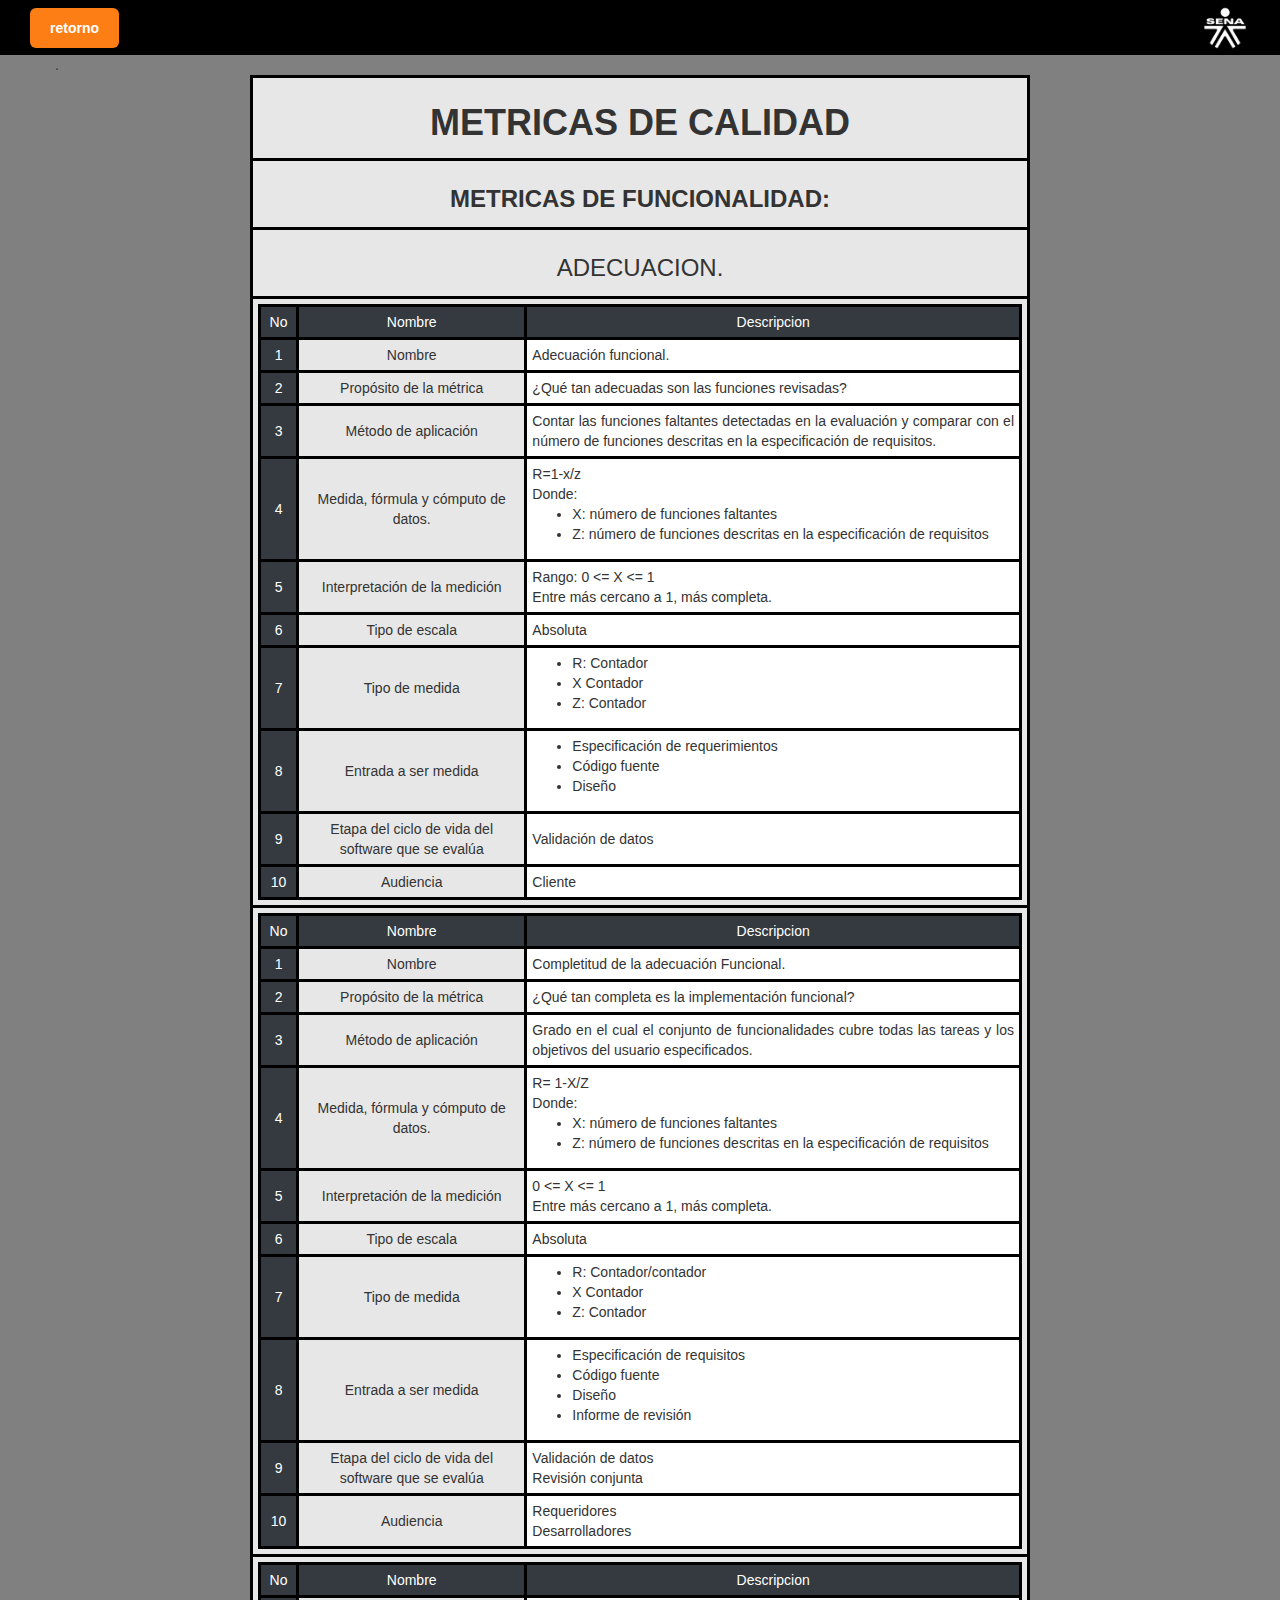
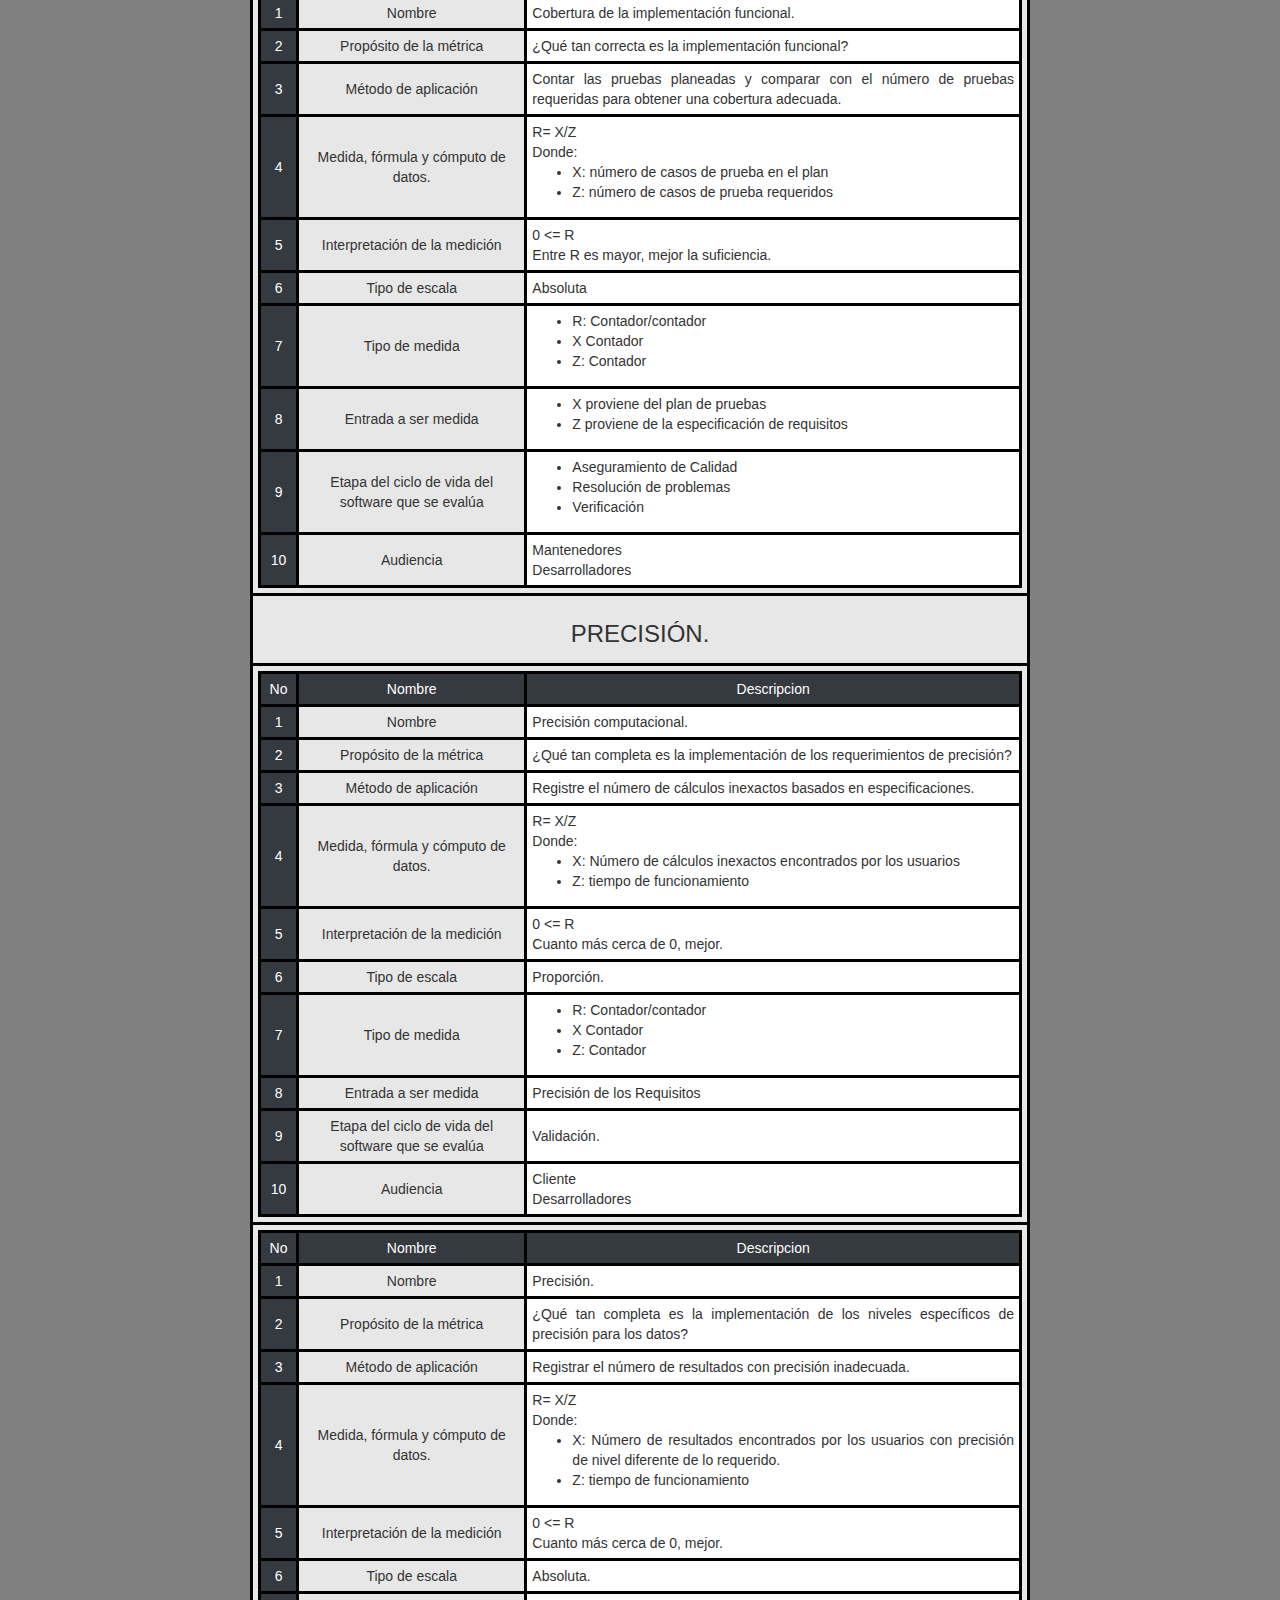
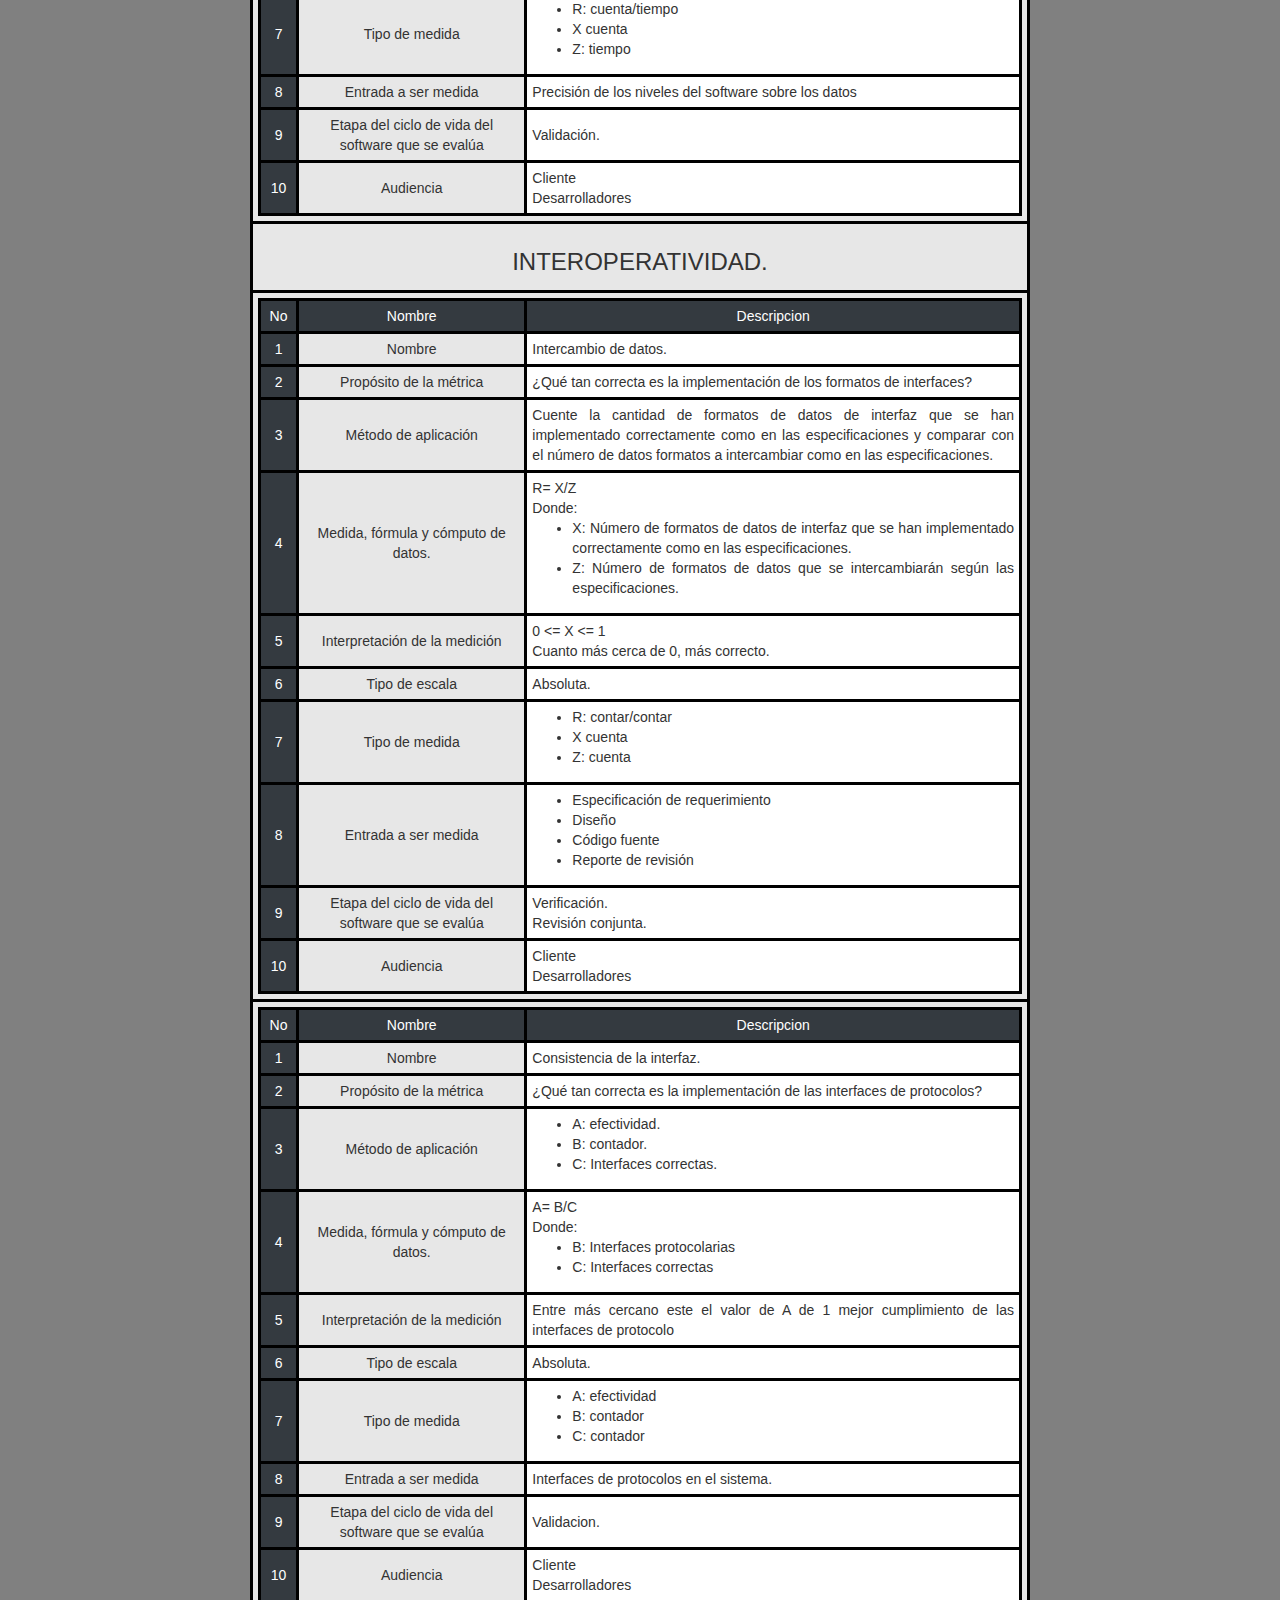
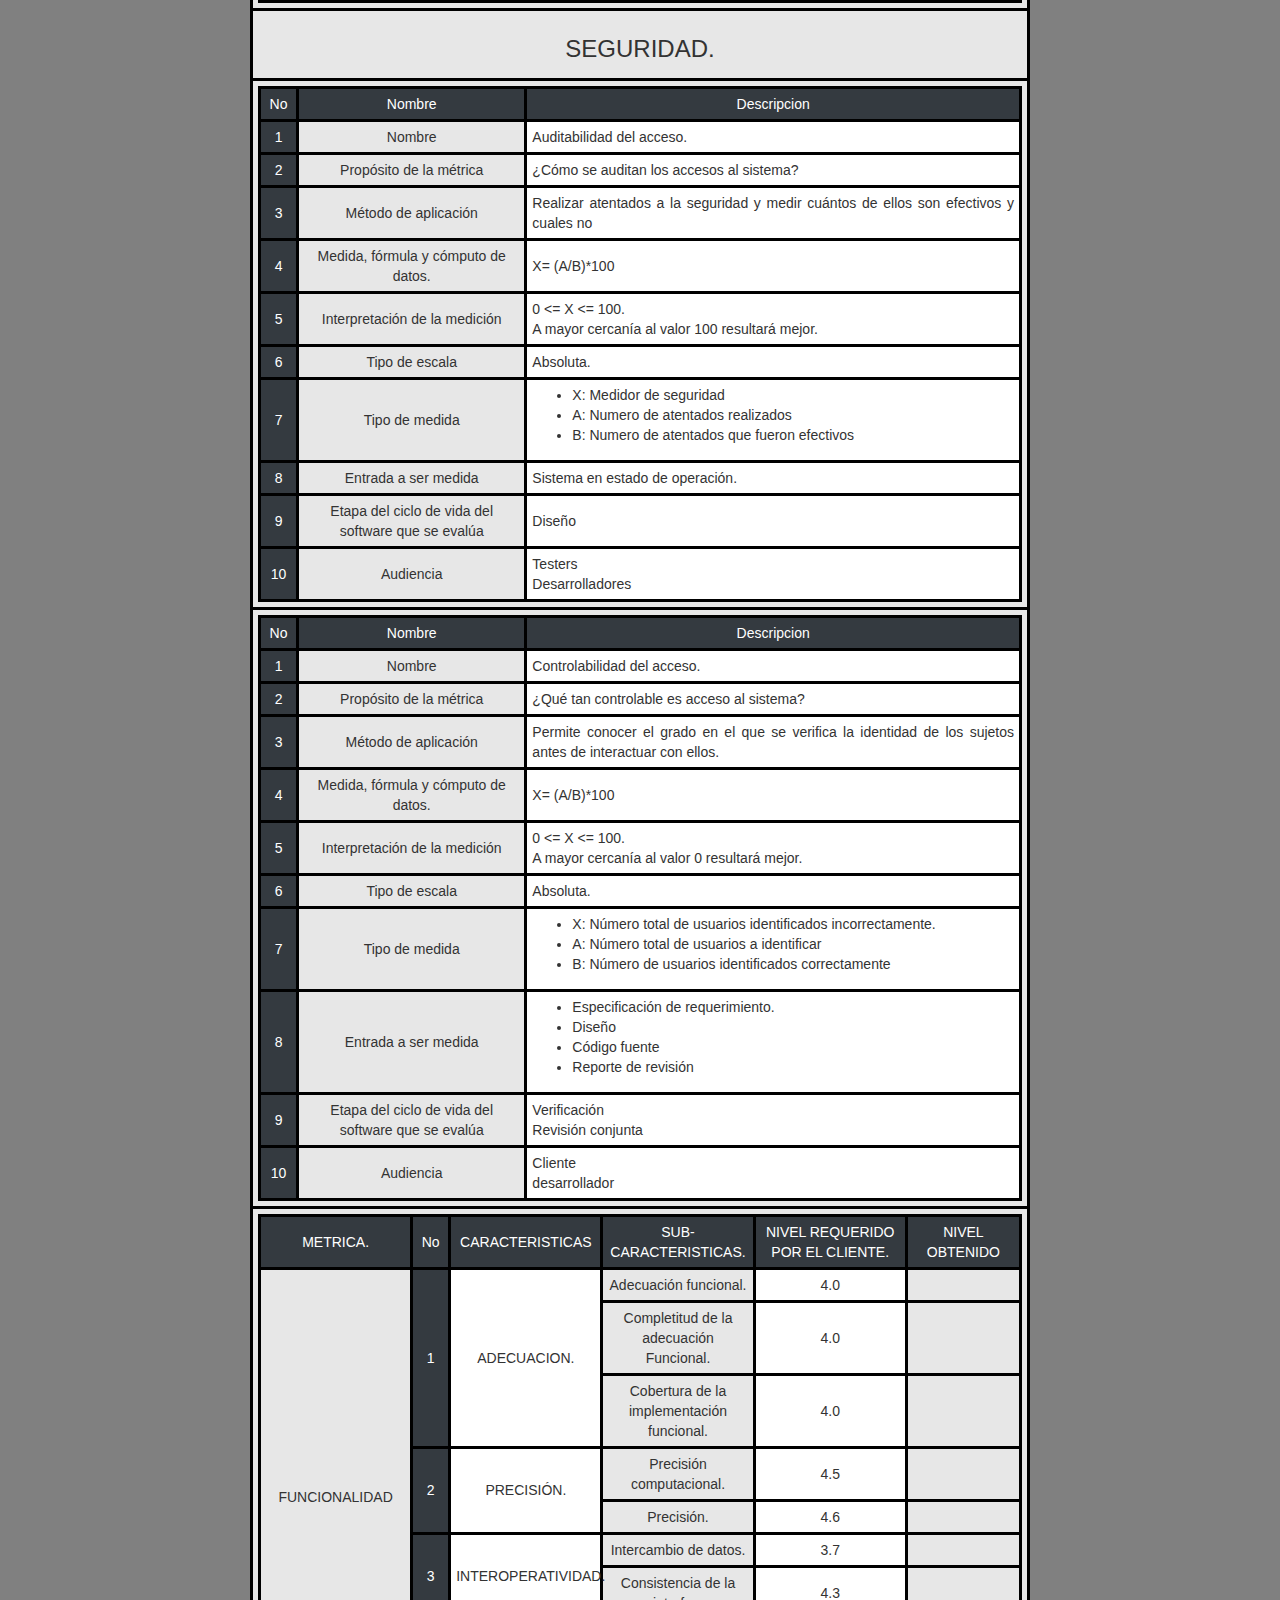
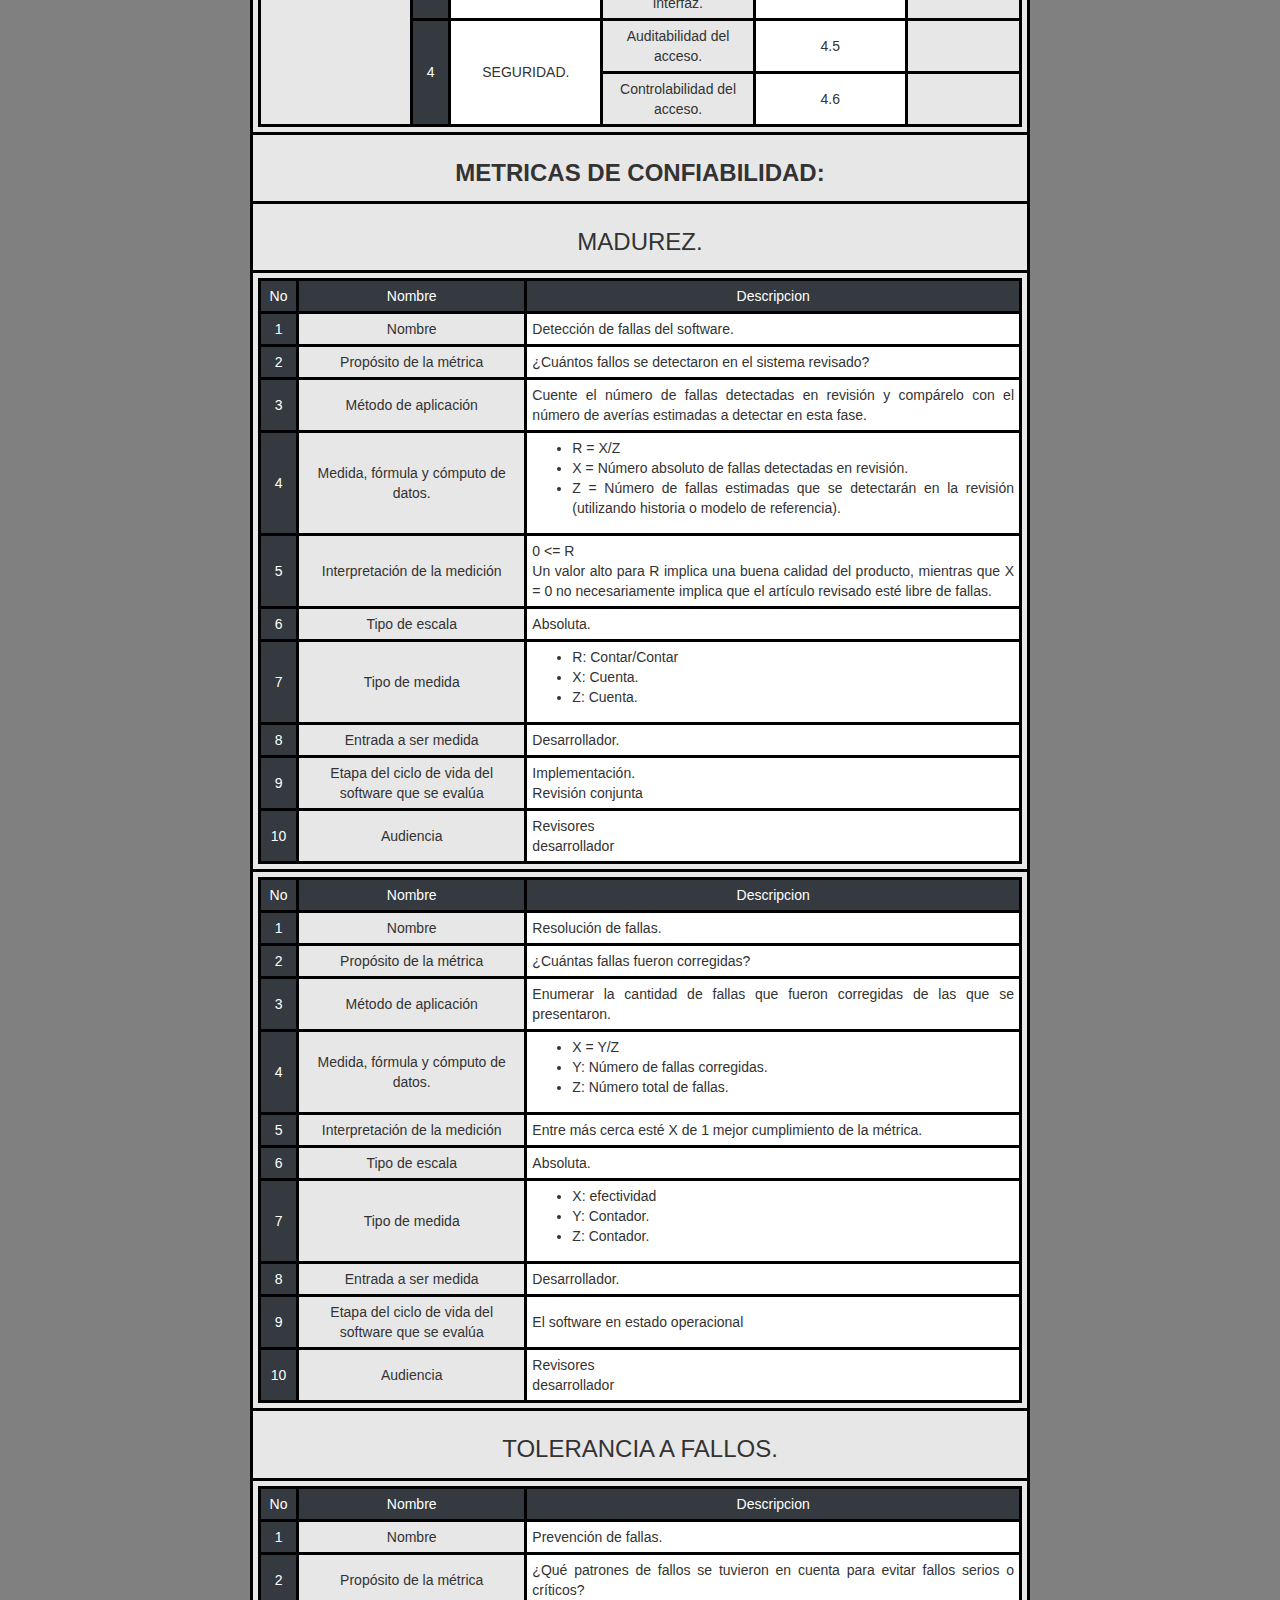
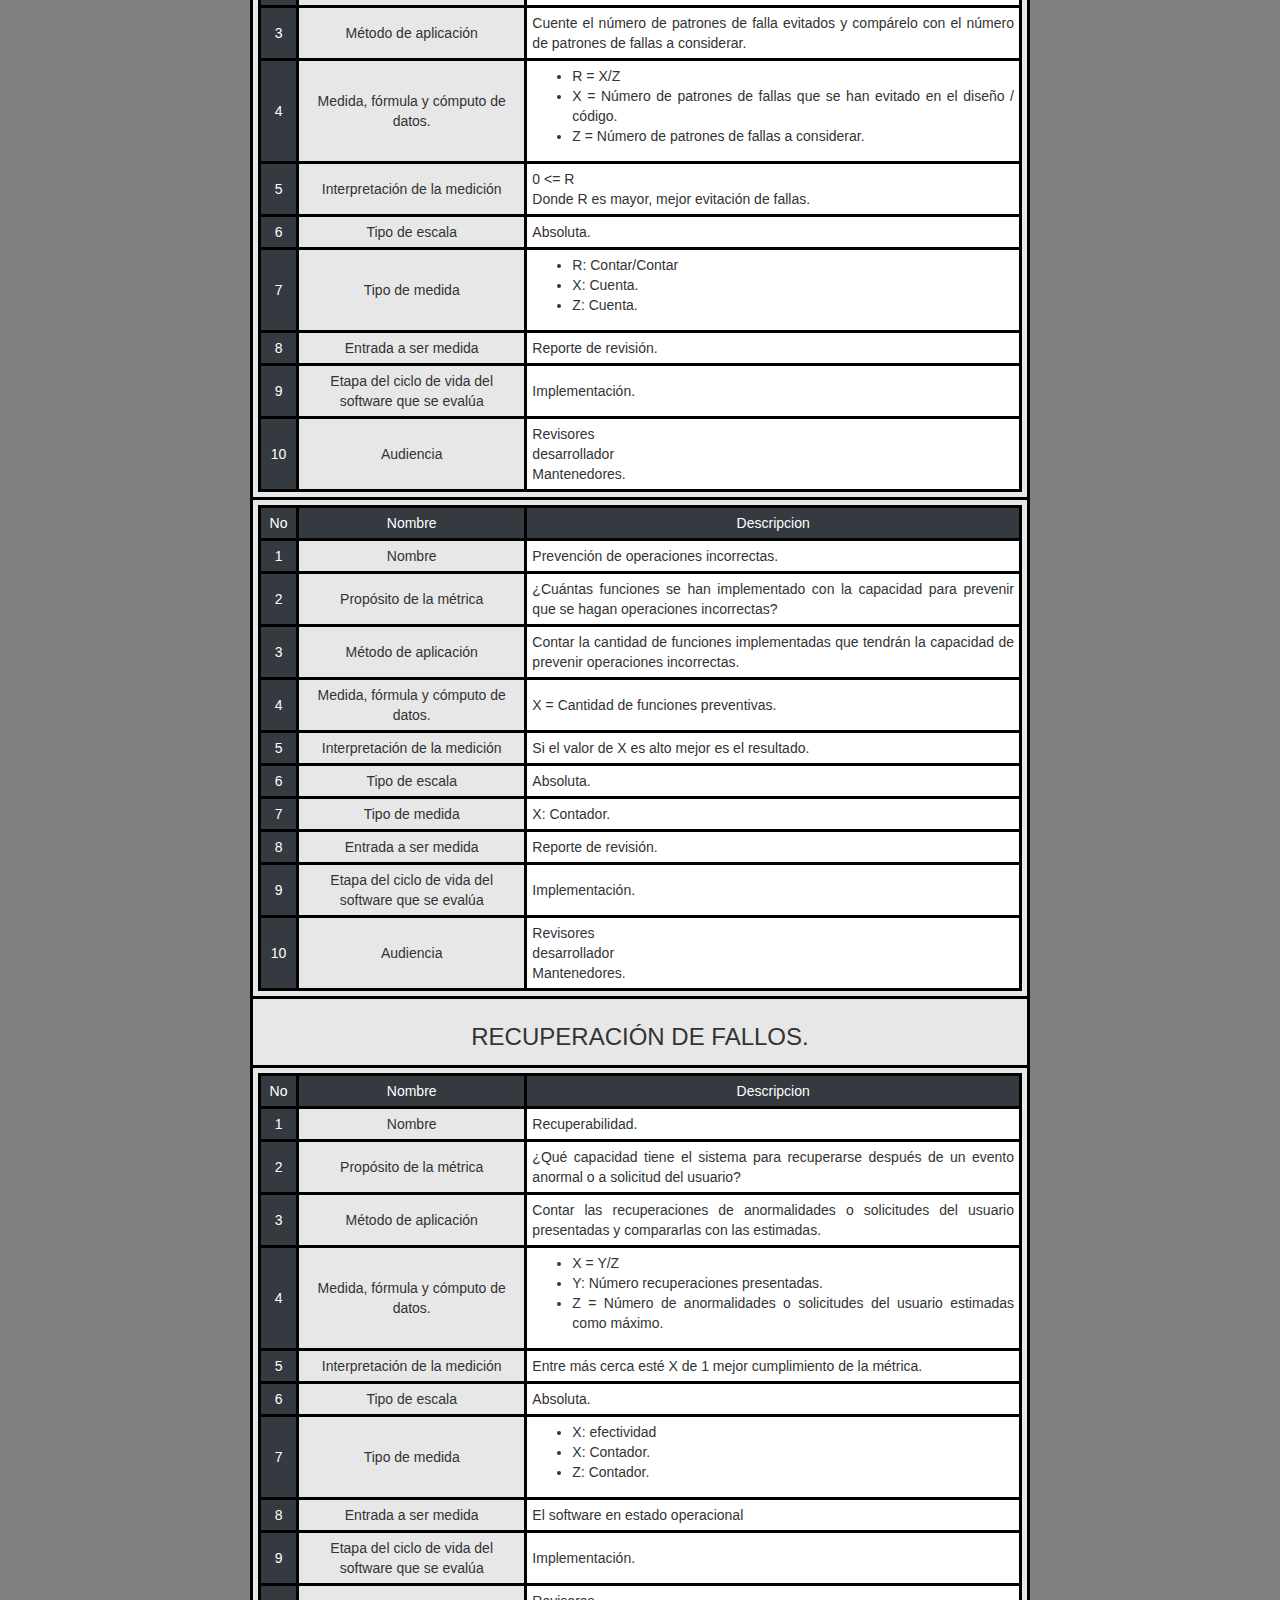
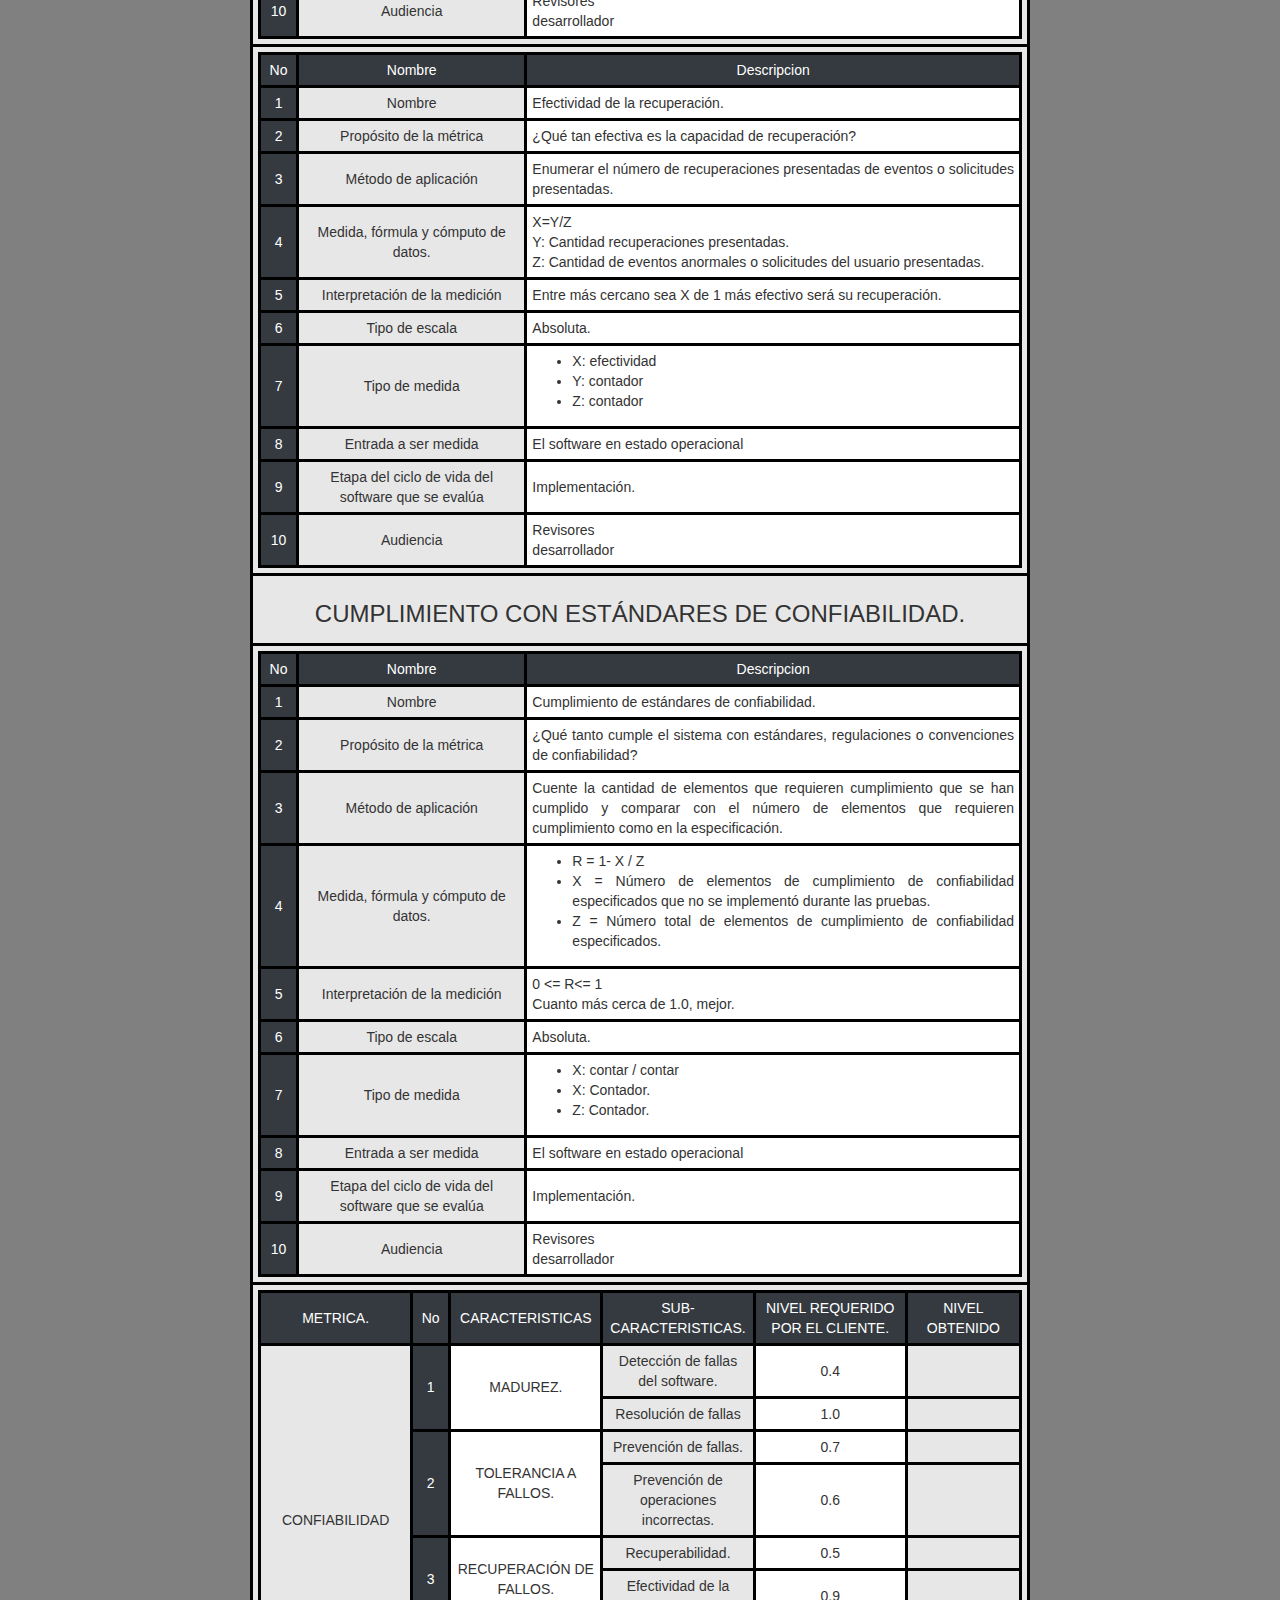
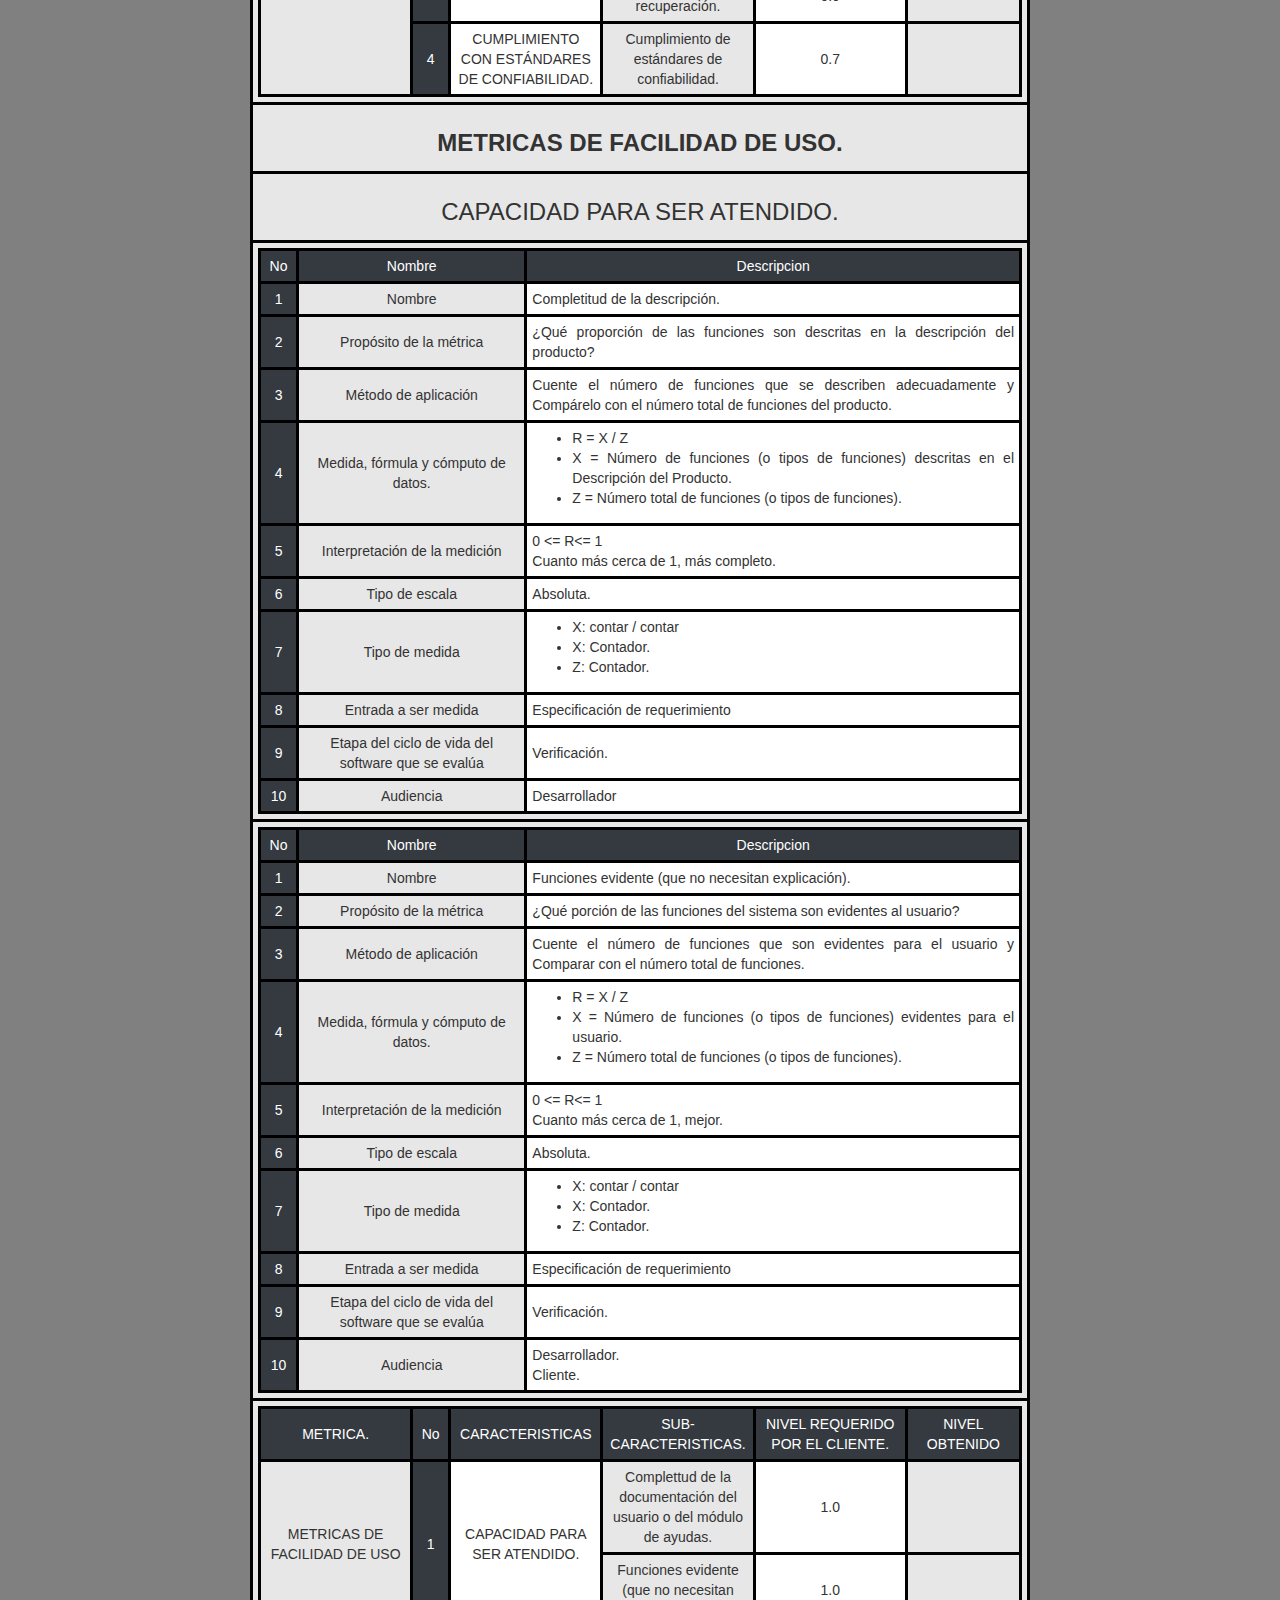
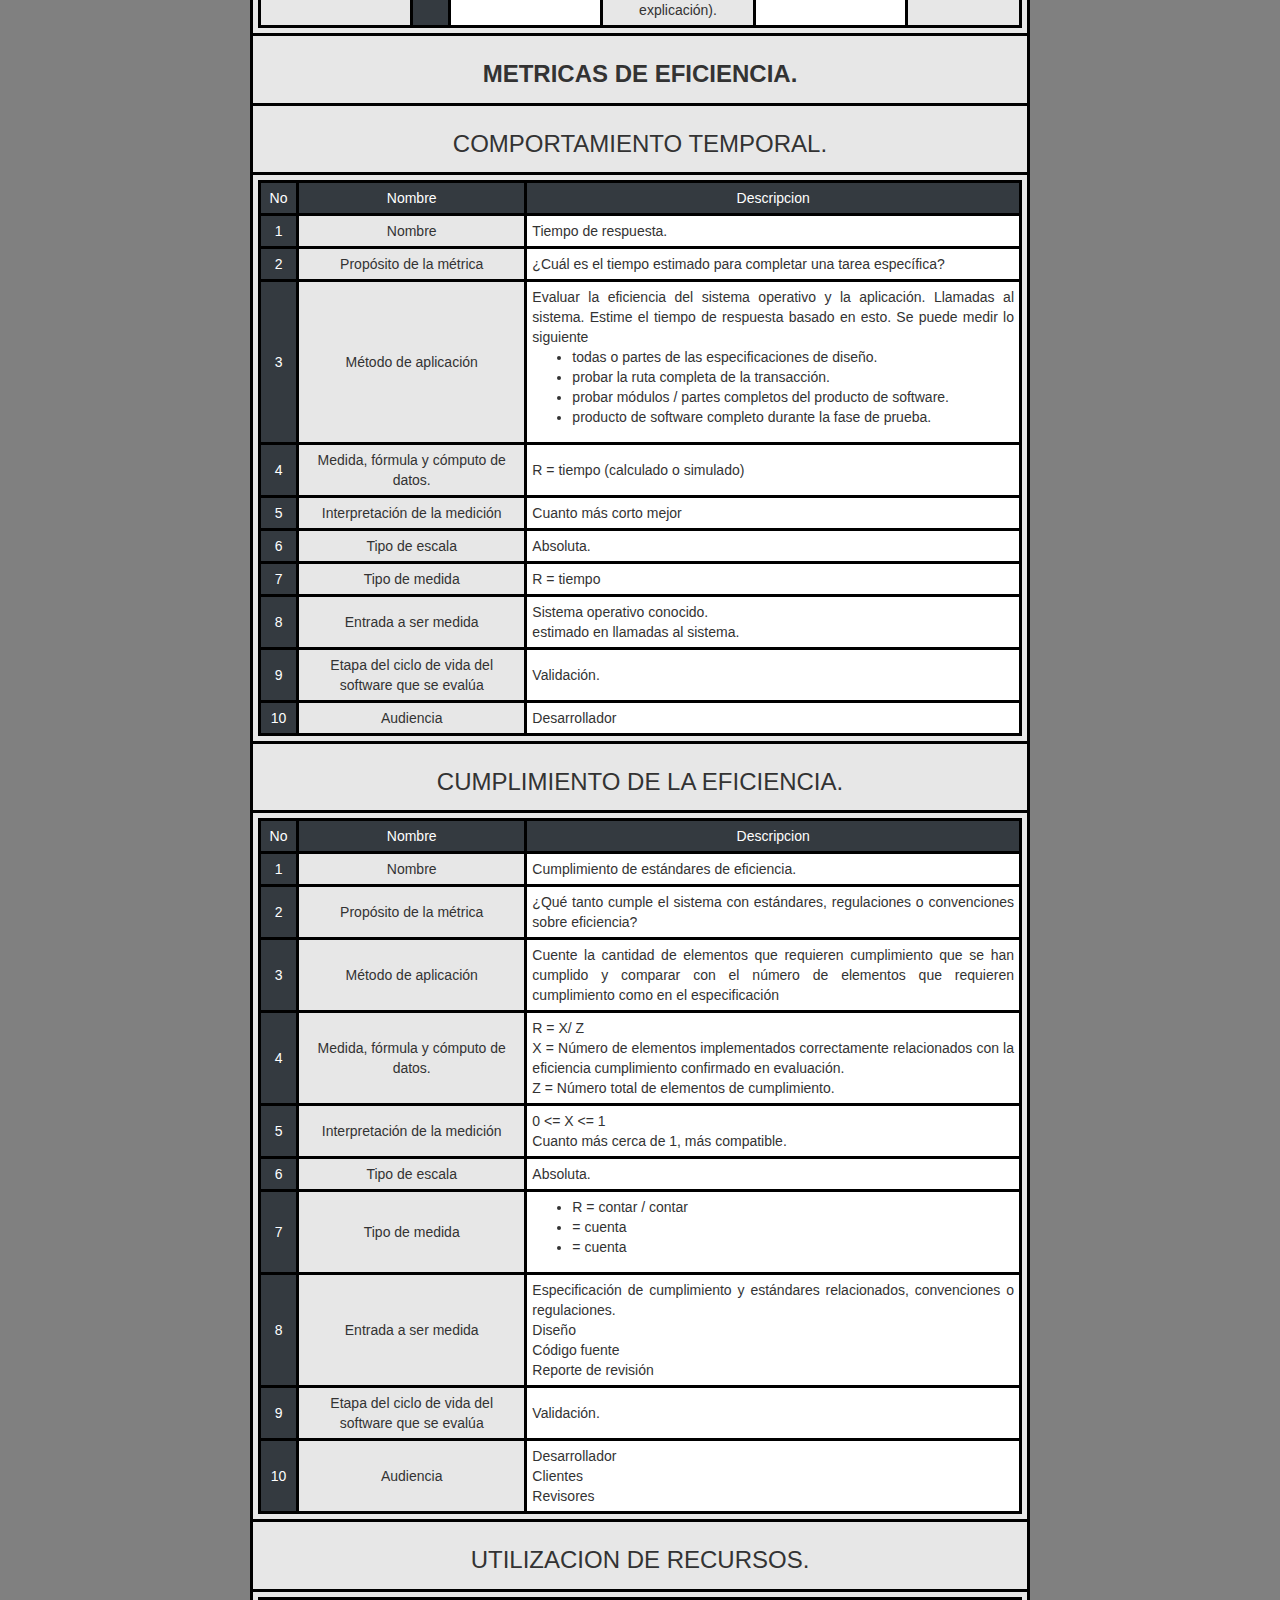
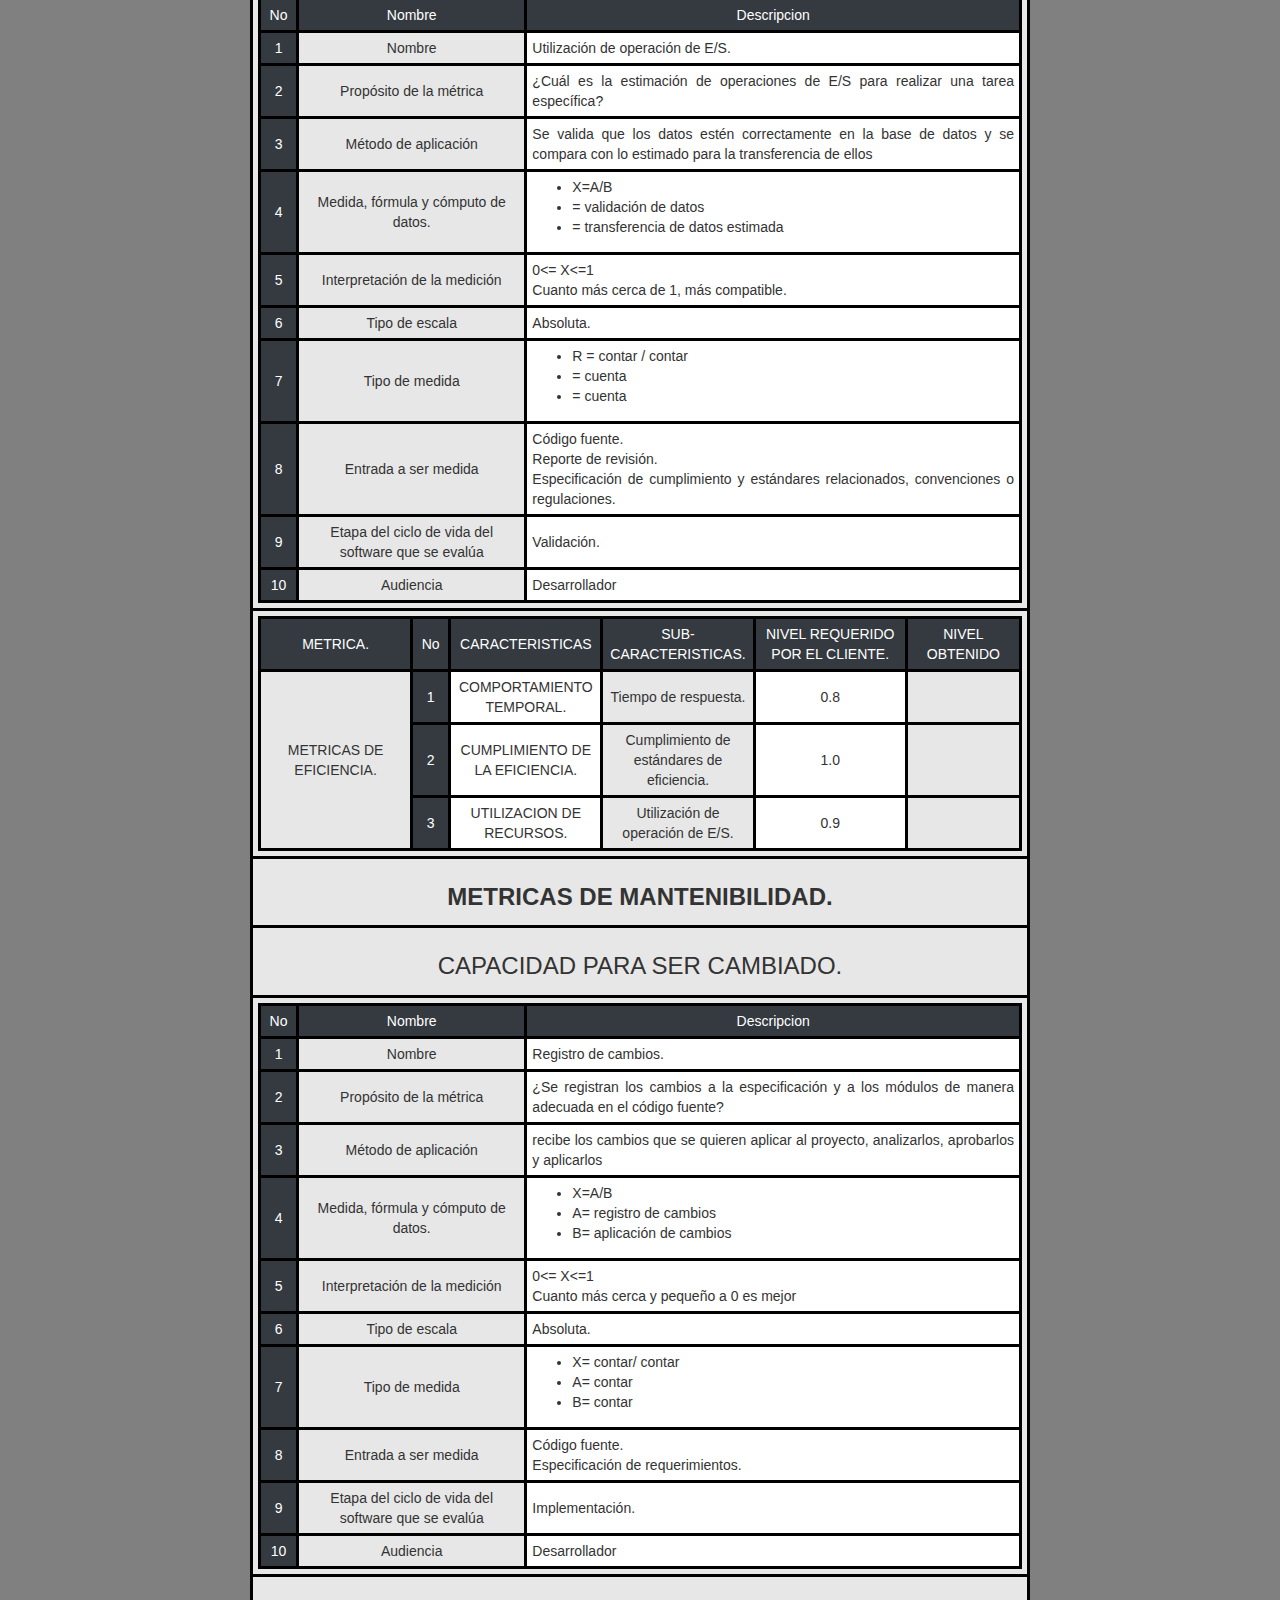
==== docs/html/metricas.html @ 87b38d8f "Revert "Agregue las metricas de calidad y actualice css"" ====
<!DOCTYPE html>
<html lang="es">
  <head>
    <title>METRICAS DE CALIDAD</title>
    <link rel="icon" type="image/x-icon" href="../assets/img/favicon.ico" />
    <meta charset="UTF-8">
    <meta name="viewport" content="width=device-width, initial-scale=1">
    <link rel="stylesheet" href="../css/bootstrap.css">
    <link rel="stylesheet" href="../css/encuesta_gerente.css">
  </head>
  <body style="background-color: gray;">
    <nav height="100">
        <div id="lado1">
          <a class="j1" href="../index.html"><b>retorno</b></a>
          </div>
        <div id="lado2">
          <img src="../assets/img/portfolio/Sena2.png" alt="" width="50" height="50"/>
          </div>
      </nav>
    <main class="container" style="background-color: gray;">
        <div class="row">
            <div>
              .
            </div>
            <table border="3" style="text-align: center;border-color: black;background-color:#E7E7E7;" class="col-md-8 col-md-offset-2 col-sm-10 col-sm-offset-1 col-xs-10 col-xs-offset-1">
            <tr>
                <td><h1><strong>METRICAS DE CALIDAD</strong></h1></td>
            </tr>
            <tr>
                <td><h3><b>METRICAS DE FUNCIONALIDAD:</b></h3></td>
            </tr>
            <tr>
                <td><h3>ADECUACION.</h3></td>
            </tr>
            <tr>
                <td>
                    <table class="d4">
                        <tr style="background-color: #343a40;color: white;">
                            <td class="d7">No</td>
                            <td class="d5">Nombre</td>
                            <td class="d6">Descripcion</td>
                        </tr>
                        <tr>
                            <td style="background-color: #343a40;color: white;">1</td>
                            <td style="background-color:#E7E7E7;">Nombre</td>
                            <td style="background-color: white; text-align:justify;">Adecuación funcional.</td>
                        </tr>
                        <tr>
                            <td style="background-color: #343a40;color: white;">2</td>
                            <td style="background-color:#E7E7E7;">Propósito de la métrica</td>
                            <td style="background-color: white; text-align:justify;">¿Qué tan adecuadas son las funciones revisadas?</td>
                        </tr>
                        <tr>
                            <td style="background-color: #343a40;color: white;">3</td>
                            <td style="background-color:#E7E7E7;">Método de aplicación</td>
                            <td style="background-color: white; text-align:justify;">Contar las funciones faltantes detectadas en la evaluación y comparar con el número de funciones descritas en la especificación de requisitos.</td>
                        </tr>
                        <tr>
                            <td style="background-color: #343a40;color: white;">4</td>
                            <td style="background-color:#E7E7E7;">Medida, fórmula y cómputo de datos.</td>
                            <td style="background-color: white; text-align:justify;">
                                R=1-x/z
                                <br>
                                Donde:
                                <ul>
                                    <li>X: número de funciones faltantes</li>
                                    <li>Z: número de funciones descritas en la especificación de requisitos</li>
                                </ul>  
                            </td>
                        </tr>
                        <tr>
                            <td style="background-color: #343a40;color: white;">5</td>
                            <td style="background-color:#E7E7E7;">Interpretación de la medición</td>
                            <td style="background-color: white; text-align:justify;">
                                Rango: 0 <= X <= 1
                                <br>
                                Entre más cercano a 1, más completa.
                            </td>
                        </tr>
                        <tr>
                            <td style="background-color: #343a40;color: white;">6</td>
                            <td style="background-color:#E7E7E7;">Tipo de escala</td>
                            <td style="background-color: white; text-align:justify;">Absoluta</td>
                        </tr>
                        <tr>
                            <td style="background-color: #343a40;color: white;">7</td>
                            <td style="background-color:#E7E7E7;">Tipo de medida</td>
                            <td style="background-color: white; text-align:justify;">
                                <ul>
                                    <li>R: Contador</li>
                                    <li>X Contador</li>
                                    <li>Z: Contador</li>
                                </ul>
                            </td>
                        </tr>
                        <tr>
                            <td style="background-color: #343a40;color: white;">8</td>
                            <td style="background-color:#E7E7E7;">Entrada a ser medida</td>
                            <td style="background-color: white; text-align:justify;">
                                <ul>
                                <li>Especificación de requerimientos</li>
                                <li>Código fuente</li>
                                <li>Diseño</li>
                                </ul>
                            </td>
                        </tr>
                        <tr>
                            <td style="background-color: #343a40;color: white;">9</td>
                            <td style="background-color:#E7E7E7;">Etapa del ciclo de vida del software que se evalúa</td>
                            <td style="background-color: white; text-align:justify;">Validación de datos</td>
                        </tr>
                        <tr>
                            <td style="background-color: #343a40;color: white;">10</td>
                            <td style="background-color:#E7E7E7;">Audiencia</td>
                            <td style="background-color: white; text-align:justify;">Cliente</td>
                        </tr>
                    </table>
                </td>
            </tr>
            <tr>
                <td>
                    <table class="d4" >
                        <tr style="background-color: #343a40;color: white;">
                            <td class="d7">No</td>
                            <td class="d5">Nombre</td>
                            <td class="d6">Descripcion</td>
                        </tr>
                        <tr>
                            <td style="background-color: #343a40;color: white;">1</td>
                            <td style="background-color:#E7E7E7;">Nombre</td>
                            <td style="background-color: white; text-align:justify;">Completitud de la adecuación Funcional.</td>
                        </tr>
                        <tr>
                            <td style="background-color: #343a40;color: white;">2</td>
                            <td style="background-color:#E7E7E7;">Propósito de la métrica</td>
                            <td style="background-color: white; text-align:justify;">¿Qué tan completa es la implementación funcional?</td>
                        </tr>
                        <tr>
                            <td style="background-color: #343a40;color: white;">3</td>
                            <td style="background-color:#E7E7E7;">Método de aplicación</td>
                            <td style="background-color: white; text-align:justify;">Grado en el cual el conjunto de funcionalidades cubre todas las tareas y los objetivos del usuario especificados.</td>
                        </tr>
                        <tr>
                            <td style="background-color: #343a40;color: white;">4</td>
                            <td style="background-color:#E7E7E7;">Medida, fórmula y cómputo de datos.</td>
                            <td style="background-color: white; text-align:justify;">
                                R= 1-X/Z
                                <br>
                                Donde:
                                <ul>
                                    <li>X: número de funciones faltantes</li>
                                    <li>Z: número de funciones descritas en la especificación de requisitos</li>
                                </ul>  
                            </td>
                        </tr>
                        <tr>
                            <td style="background-color: #343a40;color: white;">5</td>
                            <td style="background-color:#E7E7E7;">Interpretación de la medición</td>
                            <td style="background-color: white; text-align:justify;">
                                0 <= X <= 1
                                <br>
                                Entre más cercano a 1, más completa.
                            </td>
                        </tr>
                        <tr>
                            <td style="background-color: #343a40;color: white;">6</td>
                            <td style="background-color:#E7E7E7;">Tipo de escala</td>
                            <td style="background-color: white; text-align:justify;">Absoluta</td>
                        </tr>
                        <tr>
                            <td style="background-color: #343a40;color: white;">7</td>
                            <td style="background-color:#E7E7E7;">Tipo de medida</td>
                            <td style="background-color: white; text-align:justify;">
                                <ul>
                                    <li>R: Contador/contador</li>
                                    <li>X Contador</li>
                                    <li>Z: Contador</li>
                                </ul>
                            </td>
                        </tr>
                        <tr>
                            <td style="background-color: #343a40;color: white;">8</td>
                            <td style="background-color:#E7E7E7;">Entrada a ser medida</td>
                            <td style="background-color: white; text-align:justify;">
                                <ul>
                                <li>Especificación de requisitos</li>
                                <li>Código fuente</li>
                                <li>Diseño</li>
                                <li>Informe de revisión</li>
                                </ul>
                            </td>
                        </tr>
                        <tr>
                            <td style="background-color: #343a40;color: white;">9</td>
                            <td style="background-color:#E7E7E7;">Etapa del ciclo de vida del software que se evalúa</td>
                            <td style="background-color: white; text-align:justify;">Validación de datos <br> Revisión conjunta</td>
                        </tr>
                        <tr>
                            <td style="background-color: #343a40;color: white;">10</td>
                            <td style="background-color:#E7E7E7;">Audiencia</td>
                            <td style="background-color: white; text-align:justify;">Requeridores <br> Desarrolladores</td>
                        </tr>
                    </table>
                </td>
            </tr>
            <tr>
                <td>
                    <table class="d4" >
                        <tr style="background-color: #343a40;color: white;">
                            <td class="d7">No</td>
                            <td class="d5">Nombre</td>
                            <td class="d6">Descripcion</td>
                        </tr>
                        <tr>
                            <td style="background-color: #343a40;color: white;">1</td>
                            <td style="background-color:#E7E7E7;">Nombre</td>
                            <td style="background-color: white; text-align:justify;">Cobertura de la implementación funcional.</td>
                        </tr>
                        <tr>
                            <td style="background-color: #343a40;color: white;">2</td>
                            <td style="background-color:#E7E7E7;">Propósito de la métrica</td>
                            <td style="background-color: white; text-align:justify;">¿Qué tan correcta es la implementación funcional?</td>
                        </tr>
                        <tr>
                            <td style="background-color: #343a40;color: white;">3</td>
                            <td style="background-color:#E7E7E7;">Método de aplicación</td>
                            <td style="background-color: white; text-align:justify;">Contar las pruebas planeadas y comparar con el número de pruebas requeridas para obtener una cobertura adecuada.</td>
                        </tr>
                        <tr>
                            <td style="background-color: #343a40;color: white;">4</td>
                            <td style="background-color:#E7E7E7;">Medida, fórmula y cómputo de datos.</td>
                            <td style="background-color: white; text-align:justify;">
                                R= X/Z
                                <br>
                                Donde:
                                <ul>
                                    <li>X: número de casos de prueba en el plan</li>
                                    <li>Z: número de casos de prueba requeridos</li>
                                </ul>  
                            </td>
                        </tr>
                        <tr>
                            <td style="background-color: #343a40;color: white;">5</td>
                            <td style="background-color:#E7E7E7;">Interpretación de la medición</td>
                            <td style="background-color: white; text-align:justify;">
                                0 <= R
                                <br>
                                Entre R es mayor, mejor la suficiencia.
                            </td>
                        </tr>
                        <tr>
                            <td style="background-color: #343a40;color: white;">6</td>
                            <td style="background-color:#E7E7E7;">Tipo de escala</td>
                            <td style="background-color: white; text-align:justify;">Absoluta</td>
                        </tr>
                        <tr>
                            <td style="background-color: #343a40;color: white;">7</td>
                            <td style="background-color:#E7E7E7;">Tipo de medida</td>
                            <td style="background-color: white; text-align:justify;">
                                <ul>
                                    <li>R: Contador/contador</li>
                                    <li>X Contador</li>
                                    <li>Z: Contador</li>
                                </ul>
                            </td>
                        </tr>
                        <tr>
                            <td style="background-color: #343a40;color: white;">8</td>
                            <td style="background-color:#E7E7E7;">Entrada a ser medida</td>
                            <td style="background-color: white; text-align:justify;">
                                <ul>
                                <li>X proviene del plan de pruebas</li>
                                <li>Z proviene de la especificación de requisitos</li>
                                </ul>
                            </td>
                        </tr>
                        <tr>
                            <td style="background-color: #343a40;color: white;">9</td>
                            <td style="background-color:#E7E7E7;">Etapa del ciclo de vida del software que se evalúa</td>
                            <td style="background-color: white; text-align:justify;">
                            <ul>
                                <li>Aseguramiento de Calidad</li>
                                <li>Resolución de problemas</li>
                                <li>Verificación</li>
                            </ul>
                            </td>
                        </tr>
                        <tr>
                            <td style="background-color: #343a40;color: white;">10</td>
                            <td style="background-color:#E7E7E7;">Audiencia</td>
                            <td style="background-color: white; text-align:justify;">Mantenedores<br> Desarrolladores</td>
                        </tr>
                    </table>
                </td>
            </tr>
            <tr>
                <td><h3>PRECISIÓN.</h3></td>
            </tr>
            <tr>
                <td>
                    <table class="d4" >
                        <tr style="background-color: #343a40;color: white;">
                            <td class="d7">No</td>
                            <td class="d5">Nombre</td>
                            <td class="d6">Descripcion</td>
                        </tr>
                        <tr>
                            <td style="background-color: #343a40;color: white;">1</td>
                            <td style="background-color:#E7E7E7;">Nombre</td>
                            <td style="background-color: white; text-align:justify;">Precisión computacional.</td>
                        </tr>
                        <tr>
                            <td style="background-color: #343a40;color: white;">2</td>
                            <td style="background-color:#E7E7E7;">Propósito de la métrica</td>
                            <td style="background-color: white; text-align:justify;">¿Qué tan completa es la implementación de los requerimientos de precisión?</td>
                        </tr>
                        <tr>
                            <td style="background-color: #343a40;color: white;">3</td>
                            <td style="background-color:#E7E7E7;">Método de aplicación</td>
                            <td style="background-color: white; text-align:justify;">Registre el número de cálculos inexactos basados en especificaciones.</td>
                        </tr>
                        <tr>
                            <td style="background-color: #343a40;color: white;">4</td>
                            <td style="background-color:#E7E7E7;">Medida, fórmula y cómputo de datos.</td>
                            <td style="background-color: white; text-align:justify;">
                                R= X/Z
                                <br>
                                Donde:
                                <ul>
                                    <li>X: Número de cálculos inexactos encontrados por los usuarios</li>
                                    <li>Z: tiempo de funcionamiento</li>
                                </ul>  
                            </td>
                        </tr>
                        <tr>
                            <td style="background-color: #343a40;color: white;">5</td>
                            <td style="background-color:#E7E7E7;">Interpretación de la medición</td>
                            <td style="background-color: white; text-align:justify;">
                                0 <= R
                                <br>
                                Cuanto más cerca de 0, mejor.
                            </td>
                        </tr>
                        <tr>
                            <td style="background-color: #343a40;color: white;">6</td>
                            <td style="background-color:#E7E7E7;">Tipo de escala</td>
                            <td style="background-color: white; text-align:justify;">Proporción.</td>
                        </tr>
                        <tr>
                            <td style="background-color: #343a40;color: white;">7</td>
                            <td style="background-color:#E7E7E7;">Tipo de medida</td>
                            <td style="background-color: white; text-align:justify;">
                                <ul>
                                    <li>R: Contador/contador</li>
                                    <li>X Contador</li>
                                    <li>Z: Contador</li>
                                </ul>
                            </td>
                        </tr>
                        <tr>
                            <td style="background-color: #343a40;color: white;">8</td>
                            <td style="background-color:#E7E7E7;">Entrada a ser medida</td>
                            <td style="background-color: white; text-align:justify;">Precisión de los Requisitos</td>
                        </tr>
                        <tr>
                            <td style="background-color: #343a40;color: white;">9</td>
                            <td style="background-color:#E7E7E7;">Etapa del ciclo de vida del software que se evalúa</td>
                            <td style="background-color: white; text-align:justify;">Validación.</td>
                        </tr>
                        <tr>
                            <td style="background-color: #343a40;color: white;">10</td>
                            <td style="background-color:#E7E7E7;">Audiencia</td>
                            <td style="background-color: white; text-align:justify;">Cliente <br> Desarrolladores</td>
                        </tr>
                    </table>
                </td>
            </tr>
            <tr>
                <td>
                    <table class="d4" >
                        <tr style="background-color: #343a40;color: white;">
                            <td class="d7">No</td>
                            <td class="d5">Nombre</td>
                            <td class="d6">Descripcion</td>
                        </tr>
                        <tr>
                            <td style="background-color: #343a40;color: white;">1</td>
                            <td style="background-color:#E7E7E7;">Nombre</td>
                            <td style="background-color: white; text-align:justify;">Precisión.</td>
                        </tr>
                        <tr>
                            <td style="background-color: #343a40;color: white;">2</td>
                            <td style="background-color:#E7E7E7;">Propósito de la métrica</td>
                            <td style="background-color: white; text-align:justify;">¿Qué tan completa es la implementación de los niveles específicos de precisión para los datos?</td>
                        </tr>
                        <tr>
                            <td style="background-color: #343a40;color: white;">3</td>
                            <td style="background-color:#E7E7E7;">Método de aplicación</td>
                            <td style="background-color: white; text-align:justify;">Registrar el número de resultados con precisión inadecuada.</td>
                        </tr>
                        <tr>
                            <td style="background-color: #343a40;color: white;">4</td>
                            <td style="background-color:#E7E7E7;">Medida, fórmula y cómputo de datos.</td>
                            <td style="background-color: white; text-align:justify;">
                                R= X/Z
                                <br>
                                Donde:
                                <ul>
                                    <li>X: Número de resultados encontrados por los usuarios con precisión de nivel diferente de lo requerido.</li>
                                    <li>Z: tiempo de funcionamiento</li>
                                </ul>  
                            </td>
                        </tr>
                        <tr>
                            <td style="background-color: #343a40;color: white;">5</td>
                            <td style="background-color:#E7E7E7;">Interpretación de la medición</td>
                            <td style="background-color: white; text-align:justify;">
                                0 <= R
                                <br>
                                Cuanto más cerca de 0, mejor.
                            </td>
                        </tr>
                        <tr>
                            <td style="background-color: #343a40;color: white;">6</td>
                            <td style="background-color:#E7E7E7;">Tipo de escala</td>
                            <td style="background-color: white; text-align:justify;">Absoluta.</td>
                        </tr>
                        <tr>
                            <td style="background-color: #343a40;color: white;">7</td>
                            <td style="background-color:#E7E7E7;">Tipo de medida</td>
                            <td style="background-color: white; text-align:justify;">
                                <ul>
                                    <li>R: cuenta/tiempo</li>
                                    <li>X cuenta</li>
                                    <li>Z: tiempo</li>
                                </ul>
                            </td>
                        </tr>
                        <tr>
                            <td style="background-color: #343a40;color: white;">8</td>
                            <td style="background-color:#E7E7E7;">Entrada a ser medida</td>
                            <td style="background-color: white; text-align:justify;">Precisión de los niveles del software sobre los datos</td>
                        </tr>
                        <tr>
                            <td style="background-color: #343a40;color: white;">9</td>
                            <td style="background-color:#E7E7E7;">Etapa del ciclo de vida del software que se evalúa</td>
                            <td style="background-color: white; text-align:justify;">Validación.</td>
                        </tr>
                        <tr>
                            <td style="background-color: #343a40;color: white;">10</td>
                            <td style="background-color:#E7E7E7;">Audiencia</td>
                            <td style="background-color: white; text-align:justify;">Cliente <br> Desarrolladores</td>
                        </tr>
                    </table>
                </td>
            </tr>
            <tr>
                <td><h3>INTEROPERATIVIDAD.</h3></td>
            </tr>
            <tr>
                <td>
                    <table class="d4" >
                        <tr style="background-color: #343a40;color: white;">
                            <td class="d7">No</td>
                            <td class="d5">Nombre</td>
                            <td class="d6">Descripcion</td>
                        </tr>
                        <tr>
                            <td style="background-color: #343a40;color: white;">1</td>
                            <td style="background-color:#E7E7E7;">Nombre</td>
                            <td style="background-color: white; text-align:justify;">Intercambio de datos.</td>
                        </tr>
                        <tr>
                            <td style="background-color: #343a40;color: white;">2</td>
                            <td style="background-color:#E7E7E7;">Propósito de la métrica</td>
                            <td style="background-color: white; text-align:justify;">¿Qué tan correcta es la implementación de los formatos de interfaces?</td>
                        </tr>
                        <tr>
                            <td style="background-color: #343a40;color: white;">3</td>
                            <td style="background-color:#E7E7E7;">Método de aplicación</td>
                            <td style="background-color: white; text-align:justify;">Cuente la cantidad de formatos de datos de interfaz que se han implementado correctamente como en las especificaciones y comparar con el número de datos formatos a intercambiar como en las especificaciones.</td>
                        </tr>
                        <tr>
                            <td style="background-color: #343a40;color: white;">4</td>
                            <td style="background-color:#E7E7E7;">Medida, fórmula y cómputo de datos.</td>
                            <td style="background-color: white; text-align:justify;">
                                R= X/Z
                                <br>
                                Donde:
                                <ul>
                                    <li>X: Número de formatos de datos de interfaz que se han implementado correctamente como en las especificaciones.</li>
                                    <li>Z: Número de formatos de datos que se intercambiarán según las especificaciones.</li>
                                </ul>  
                            </td>
                        </tr>
                        <tr>
                            <td style="background-color: #343a40;color: white;">5</td>
                            <td style="background-color:#E7E7E7;">Interpretación de la medición</td>
                            <td style="background-color: white; text-align:justify;">
                                0 <= X <= 1
                                <br>
                                Cuanto más cerca de 0, más correcto.
                            </td>
                        </tr>
                        <tr>
                            <td style="background-color: #343a40;color: white;">6</td>
                            <td style="background-color:#E7E7E7;">Tipo de escala</td>
                            <td style="background-color: white; text-align:justify;">Absoluta.</td>
                        </tr>
                        <tr>
                            <td style="background-color: #343a40;color: white;">7</td>
                            <td style="background-color:#E7E7E7;">Tipo de medida</td>
                            <td style="background-color: white; text-align:justify;">
                                <ul>
                                    <li>R: contar/contar</li>
                                    <li>X cuenta</li>
                                    <li>Z: cuenta</li>
                                </ul>
                            </td>
                        </tr>
                        <tr>
                            <td style="background-color: #343a40;color: white;">8</td>
                            <td style="background-color:#E7E7E7;">Entrada a ser medida</td>
                            <td style="background-color: white; text-align:justify;">
                              <ul>
                                  <li>Especificación de requerimiento</li>
                                  <li>Diseño</li>
                                  <li>Código fuente</li>
                                  <li> Reporte de revisión</li>
                              </ul>
                            </td>
                        </tr>
                        <tr>
                            <td style="background-color: #343a40;color: white;">9</td>
                            <td style="background-color:#E7E7E7;">Etapa del ciclo de vida del software que se evalúa</td>
                            <td style="background-color: white; text-align:justify;">Verificación.<br>Revisión conjunta.</td>
                        </tr>
                        <tr>
                            <td style="background-color: #343a40;color: white;">10</td>
                            <td style="background-color:#E7E7E7;">Audiencia</td>
                            <td style="background-color: white; text-align:justify;">Cliente <br> Desarrolladores</td>
                        </tr>
                    </table>
                </td>
            </tr>
            <tr>
                <td>
                    <table class="d4" >
                        <tr style="background-color: #343a40;color: white;">
                            <td class="d7">No</td>
                            <td class="d5">Nombre</td>
                            <td class="d6">Descripcion</td>
                        </tr>
                        <tr>
                            <td style="background-color: #343a40;color: white;">1</td>
                            <td style="background-color:#E7E7E7;">Nombre</td>
                            <td style="background-color: white; text-align:justify;">Consistencia de la interfaz.</td>
                        </tr>
                        <tr>
                            <td style="background-color: #343a40;color: white;">2</td>
                            <td style="background-color:#E7E7E7;">Propósito de la métrica</td>
                            <td style="background-color: white; text-align:justify;">¿Qué tan correcta es la implementación de las interfaces de protocolos?</td>
                        </tr>
                        <tr>
                            <td style="background-color: #343a40;color: white;">3</td>
                            <td style="background-color:#E7E7E7;">Método de aplicación</td>
                            <td style="background-color: white; text-align:justify;">
                            <ul>
                                <li>A: efectividad.</li>
                                <li>B: contador.</li>
                                <li>C: Interfaces correctas.</li>
                            </ul>
                            </td>
                        </tr>
                        <tr>
                            <td style="background-color: #343a40;color: white;">4</td>
                            <td style="background-color:#E7E7E7;">Medida, fórmula y cómputo de datos.</td>
                            <td style="background-color: white; text-align:justify;">
                                A= B/C
                                <br>
                                Donde:
                                <ul>
                                    <li>B: Interfaces protocolarias</li>
                                    <li>C: Interfaces correctas</li>
                                </ul>  
                            </td>
                        </tr>
                        <tr>
                            <td style="background-color: #343a40;color: white;">5</td>
                            <td style="background-color:#E7E7E7;">Interpretación de la medición</td>
                            <td style="background-color: white; text-align:justify;">Entre más cercano este el valor de A de 1 mejor cumplimiento de las interfaces de protocolo</td>
                        </tr>
                        <tr>
                            <td style="background-color: #343a40;color: white;">6</td>
                            <td style="background-color:#E7E7E7;">Tipo de escala</td>
                            <td style="background-color: white; text-align:justify;">Absoluta.</td>
                        </tr>
                        <tr>
                            <td style="background-color: #343a40;color: white;">7</td>
                            <td style="background-color:#E7E7E7;">Tipo de medida</td>
                            <td style="background-color: white; text-align:justify;">
                                <ul>
                                    <li>A: efectividad</li>
                                    <li>B: contador</li>
                                    <li>C: contador</li>
                                </ul>
                            </td>
                        </tr>
                        <tr>
                            <td style="background-color: #343a40;color: white;">8</td>
                            <td style="background-color:#E7E7E7;">Entrada a ser medida</td>
                            <td style="background-color: white; text-align:justify;">Interfaces de protocolos en el sistema.</td>
                        </tr>
                        <tr>
                            <td style="background-color: #343a40;color: white;">9</td>
                            <td style="background-color:#E7E7E7;">Etapa del ciclo de vida del software que se evalúa</td>
                            <td style="background-color: white; text-align:justify;">Validacion.</td>
                        </tr>
                        <tr>
                            <td style="background-color: #343a40;color: white;">10</td>
                            <td style="background-color:#E7E7E7;">Audiencia</td>
                            <td style="background-color: white; text-align:justify;">Cliente <br> Desarrolladores</td>
                        </tr>
                    </table>
                </td>
            </tr>
            <tr>
                <td><h3>SEGURIDAD.</h3></td>
            </tr>
            <tr>
                <td>
                    <table class="d4" >
                        <tr style="background-color: #343a40;color: white;">
                            <td class="d7">No</td>
                            <td class="d5">Nombre</td>
                            <td class="d6">Descripcion</td>
                        </tr>
                        <tr>
                            <td style="background-color: #343a40;color: white;">1</td>
                            <td style="background-color:#E7E7E7;">Nombre</td>
                            <td style="background-color: white; text-align:justify;">Auditabilidad del acceso.</td>
                        </tr>
                        <tr>
                            <td style="background-color: #343a40;color: white;">2</td>
                            <td style="background-color:#E7E7E7;">Propósito de la métrica</td>
                            <td style="background-color: white; text-align:justify;">¿Cómo se auditan los accesos al sistema?</td>
                        </tr>
                        <tr>
                            <td style="background-color: #343a40;color: white;">3</td>
                            <td style="background-color:#E7E7E7;">Método de aplicación</td>
                            <td style="background-color: white; text-align:justify;">Realizar atentados a la seguridad y medir cuántos de ellos son efectivos y cuales no</td>
                        </tr>
                        <tr>
                            <td style="background-color: #343a40;color: white;">4</td>
                            <td style="background-color:#E7E7E7;">Medida, fórmula y cómputo de datos.</td>
                            <td style="background-color: white; text-align:justify;">X= (A/B)*100</td>
                        </tr>
                        <tr>
                            <td style="background-color: #343a40;color: white;">5</td>
                            <td style="background-color:#E7E7E7;">Interpretación de la medición</td>
                            <td style="background-color: white; text-align:justify;">
                                0 <= X <= 100.
                                <br>
                                A mayor cercanía al valor 100 resultará mejor.                                
                            </td>
                        </tr>
                        <tr>
                            <td style="background-color: #343a40;color: white;">6</td>
                            <td style="background-color:#E7E7E7;">Tipo de escala</td>
                            <td style="background-color: white; text-align:justify;">Absoluta.</td>
                        </tr>
                        <tr>
                            <td style="background-color: #343a40;color: white;">7</td>
                            <td style="background-color:#E7E7E7;">Tipo de medida</td>
                            <td style="background-color: white; text-align:justify;">
                                <ul>
                                    <li>X: Medidor de seguridad</li>
                                    <li>A: Numero de atentados realizados</li>
                                    <li>B: Numero de atentados que fueron efectivos</li>
                                </ul>
                            </td>
                        </tr>
                        <tr>
                            <td style="background-color: #343a40;color: white;">8</td>
                            <td style="background-color:#E7E7E7;">Entrada a ser medida</td>
                            <td style="background-color: white; text-align:justify;">Sistema en estado de operación.</td>
                        </tr>
                        <tr>
                            <td style="background-color: #343a40;color: white;">9</td>
                            <td style="background-color:#E7E7E7;">Etapa del ciclo de vida del software que se evalúa</td>
                            <td style="background-color: white; text-align:justify;">Diseño</td>
                        </tr>
                        <tr>
                            <td style="background-color: #343a40;color: white;">10</td>
                            <td style="background-color:#E7E7E7;">Audiencia</td>
                            <td style="background-color: white; text-align:justify;">Testers<br>Desarrolladores</td>
                        </tr>
                    </table>
                </td>
            </tr>
            <tr>
                <td>
                    <table class="d4" >
                        <tr style="background-color: #343a40;color: white;">
                            <td class="d7">No</td>
                            <td class="d5">Nombre</td>
                            <td class="d6">Descripcion</td>
                        </tr>
                        <tr>
                            <td style="background-color: #343a40;color: white;">1</td>
                            <td style="background-color:#E7E7E7;">Nombre</td>
                            <td style="background-color: white; text-align:justify;">Controlabilidad del acceso.</td>
                        </tr>
                        <tr>
                            <td style="background-color: #343a40;color: white;">2</td>
                            <td style="background-color:#E7E7E7;">Propósito de la métrica</td>
                            <td style="background-color: white; text-align:justify;">¿Qué tan controlable es acceso al sistema?</td>
                        </tr>
                        <tr>
                            <td style="background-color: #343a40;color: white;">3</td>
                            <td style="background-color:#E7E7E7;">Método de aplicación</td>
                            <td style="background-color: white; text-align:justify;">Permite conocer el grado en el que se verifica la identidad de los sujetos antes de interactuar con ellos.</td>
                        </tr>
                        <tr>
                            <td style="background-color: #343a40;color: white;">4</td>
                            <td style="background-color:#E7E7E7;">Medida, fórmula y cómputo de datos.</td>
                            <td style="background-color: white; text-align:justify;">X= (A/B)*100</td>
                        </tr>
                        <tr>
                            <td style="background-color: #343a40;color: white;">5</td>
                            <td style="background-color:#E7E7E7;">Interpretación de la medición</td>
                            <td style="background-color: white; text-align:justify;">
                                0 <= X <= 100.
                                <br>
                                A mayor cercanía al valor 0 resultará mejor.                                
                            </td>
                        </tr>
                        <tr>
                            <td style="background-color: #343a40;color: white;">6</td>
                            <td style="background-color:#E7E7E7;">Tipo de escala</td>
                            <td style="background-color: white; text-align:justify;">Absoluta.</td>
                        </tr>
                        <tr>
                            <td style="background-color: #343a40;color: white;">7</td>
                            <td style="background-color:#E7E7E7;">Tipo de medida</td>
                            <td style="background-color: white; text-align:justify;">
                                <ul>
                                    <li>X: Número total de usuarios identificados incorrectamente.</li>
                                    <li>A: Número total de usuarios a identificar</li>
                                    <li>B: Número de usuarios identificados correctamente</li>
                                </ul>
                            </td>
                        </tr>
                        <tr>
                            <td style="background-color: #343a40;color: white;">8</td>
                            <td style="background-color:#E7E7E7;">Entrada a ser medida</td>
                            <td style="background-color: white; text-align:justify;">
                                <ul>
                                    <li>Especificación de requerimiento.</li> 
                                    <li>Diseño</li>
                                    <li>Código fuente</li>
                                    <li>Reporte de revisión</li>    
                                </ul>
                            </td>
                        </tr>
                        <tr>
                            <td style="background-color: #343a40;color: white;">9</td>
                            <td style="background-color:#E7E7E7;">Etapa del ciclo de vida del software que se evalúa</td>
                            <td style="background-color: white; text-align:justify;">Verificación <br>Revisión conjunta</td>
                        </tr>
                        <tr>
                            <td style="background-color: #343a40;color: white;">10</td>
                            <td style="background-color:#E7E7E7;">Audiencia</td>
                            <td style="background-color: white; text-align:justify;">Cliente <br>desarrollador</td>
                        </tr>
                    </table>
                </td>
            </tr>
            <tr>
                <td>
                    <table class="d4">
                        <tr style="background-color: #343a40;color: white;">
                            <td class="y9">METRICA.</td>
                            <td class="d7">No</td>
                            <td class="y9">CARACTERISTICAS</td>
                            <td class="y9">SUB-CARACTERISTICAS.</td>
                            <td class="y9">NIVEL REQUERIDO POR EL CLIENTE.</td>
                            <td class="y8">NIVEL OBTENIDO</td>
                        </tr>
                        <tr>
                            <td style="background-color:#E7E7E7;" rowspan="9">FUNCIONALIDAD</td>
                            <td style="background-color: #343a40;color: white;" rowspan="3">1</td>
                            <td style="background-color: white;" rowspan="3">ADECUACION.</td>
                            <td style="background-color:#E7E7E7;">Adecuación funcional.</td>
                            <td style="background-color: white;">4.0</td>
                            <td style="background-color:#E7E7E7;"></td>
                        </tr>
                        <tr>
                            <td style="background-color:#E7E7E7;">Completitud de la adecuación Funcional.</td>
                            <td style="background-color: white;">4.0</td>
                            <td style="background-color:#E7E7E7;"></td>
                        </tr>
                        <tr>
                            <td style="background-color:#E7E7E7;">Cobertura de la implementación funcional.</td>
                            <td style="background-color: white;">4.0</td>
                            <td style="background-color:#E7E7E7;"></td>
                        </tr>
                        <tr>
                            <td style="background-color: #343a40;color: white;" rowspan="2">2</td>
                            <td style="background-color: white;" rowspan="2">PRECISIÓN.</td>
                            <td style="background-color:#E7E7E7;">Precisión computacional.</td>
                            <td style="background-color: white;">4.5</td>
                            <td style="background-color:#E7E7E7;"></td>
                        </tr>
                        <tr>
                            <td style="background-color:#E7E7E7;">Precisión.</td>
                            <td style="background-color: white;">4.6</td>
                            <td style="background-color:#E7E7E7;"></td> 
                        </tr>
                        <tr>
                            <td style="background-color: #343a40;color: white;" rowspan="2">3</td>
                            <td style="background-color: white;" rowspan="2">INTEROPERATIVIDAD.</td>
                            <td style="background-color:#E7E7E7;">Intercambio de datos.</td>
                            <td style="background-color: white;">3.7</td>
                            <td style="background-color:#E7E7E7;"></td>
                        </tr>
                        <tr>
                            <td style="background-color:#E7E7E7;">Consistencia de la interfaz.</td>
                            <td style="background-color: white;">4.3</td>
                            <td style="background-color:#E7E7E7;"></td> 
                        </tr>
                        <tr>
                            <td style="background-color: #343a40;color: white;" rowspan="2">4</td>
                            <td style="background-color: white;" rowspan="2">SEGURIDAD.</td>
                            <td style="background-color:#E7E7E7;">Auditabilidad del acceso.</td>
                            <td style="background-color: white;">4.5</td>
                            <td style="background-color:#E7E7E7;"></td>
                        </tr>
                        <tr>
                            <td style="background-color:#E7E7E7;">Controlabilidad del acceso.</td>
                            <td style="background-color: white;">4.6</td>
                            <td style="background-color:#E7E7E7;"></td> 
                        </tr>
                    </table>
                </td>
            </tr>
            <tr>
                <td><h3><b>METRICAS DE CONFIABILIDAD:</b></h3></td>
            </tr>
            <tr>
                <td><h3>MADUREZ.</h3></td>
            </tr>
            <tr>
                <td>
                    <table class="d4" >
                        <tr style="background-color: #343a40;color: white;">
                            <td class="d7">No</td>
                            <td class="d5">Nombre</td>
                            <td class="d6">Descripcion</td>
                        </tr>
                        <tr>
                            <td style="background-color: #343a40;color: white;">1</td>
                            <td style="background-color:#E7E7E7;">Nombre</td>
                            <td style="background-color: white; text-align:justify;">Detección de fallas del software.</td>
                        </tr>
                        <tr>
                            <td style="background-color: #343a40;color: white;">2</td>
                            <td style="background-color:#E7E7E7;">Propósito de la métrica</td>
                            <td style="background-color: white; text-align:justify;">¿Cuántos fallos se detectaron en el sistema revisado?</td>
                        </tr>
                        <tr>
                            <td style="background-color: #343a40;color: white;">3</td>
                            <td style="background-color:#E7E7E7;">Método de aplicación</td>
                            <td style="background-color: white; text-align:justify;">Cuente el número de fallas detectadas en revisión y compárelo con el número de averías estimadas a detectar en esta fase.</td>
                        </tr>
                        <tr>
                            <td style="background-color: #343a40;color: white;">4</td>
                            <td style="background-color:#E7E7E7;">Medida, fórmula y cómputo de datos.</td>
                            <td style="background-color: white; text-align:justify;">
                                <ul>
                                <li>R = X/Z</li>
                                <li>X = Número absoluto de fallas detectadas en revisión.</li>
                                <li>Z = Número de fallas estimadas que se detectarán en la revisión (utilizando historia o modelo de referencia).</li>
                                </ul>
                            </td>
                        </tr>
                        <tr>
                            <td style="background-color: #343a40;color: white;">5</td>
                            <td style="background-color:#E7E7E7;">Interpretación de la medición</td>
                            <td style="background-color: white; text-align:justify;">
                                0 <= R
                                <br>
                                Un valor alto para R implica una buena calidad del producto, mientras que X = 0 no necesariamente implica que el artículo revisado esté libre de fallas.                                
                            </td>
                        </tr>
                        <tr>
                            <td style="background-color: #343a40;color: white;">6</td>
                            <td style="background-color:#E7E7E7;">Tipo de escala</td>
                            <td style="background-color: white; text-align:justify;">Absoluta.</td>
                        </tr>
                        <tr>
                            <td style="background-color: #343a40;color: white;">7</td>
                            <td style="background-color:#E7E7E7;">Tipo de medida</td>
                            <td style="background-color: white; text-align:justify;">
                                <ul>
                                    <li>R: Contar/Contar</li>
                                    <li>X: Cuenta.</li>
                                    <li>Z: Cuenta.</li>
                                </ul>
                            </td>
                        </tr>
                        <tr>
                            <td style="background-color: #343a40;color: white;">8</td>
                            <td style="background-color:#E7E7E7;">Entrada a ser medida</td>
                            <td style="background-color: white; text-align:justify;">Desarrollador.</td>
                        </tr>
                        <tr>
                            <td style="background-color: #343a40;color: white;">9</td>
                            <td style="background-color:#E7E7E7;">Etapa del ciclo de vida del software que se evalúa</td>
                            <td style="background-color: white; text-align:justify;">Implementación.<br>Revisión conjunta</td>
                        </tr>
                        <tr>
                            <td style="background-color: #343a40;color: white;">10</td>
                            <td style="background-color:#E7E7E7;">Audiencia</td>
                            <td style="background-color: white; text-align:justify;">Revisores<br>desarrollador</td>
                        </tr>
                    </table>
                </td>
            </tr>
            <tr>
                <td>
                    <table class="d4" >
                        <tr style="background-color: #343a40;color: white;">
                            <td class="d7">No</td>
                            <td class="d5">Nombre</td>
                            <td class="d6">Descripcion</td>
                        </tr>
                        <tr>
                            <td style="background-color: #343a40;color: white;">1</td>
                            <td style="background-color:#E7E7E7;">Nombre</td>
                            <td style="background-color: white; text-align:justify;">Resolución de fallas.</td>
                        </tr>
                        <tr>
                            <td style="background-color: #343a40;color: white;">2</td>
                            <td style="background-color:#E7E7E7;">Propósito de la métrica</td>
                            <td style="background-color: white; text-align:justify;">¿Cuántas fallas fueron corregidas?</td>
                        </tr>
                        <tr>
                            <td style="background-color: #343a40;color: white;">3</td>
                            <td style="background-color:#E7E7E7;">Método de aplicación</td>
                            <td style="background-color: white; text-align:justify;">Enumerar la cantidad de fallas que fueron corregidas de las que se presentaron.</td>
                        </tr>
                        <tr>
                            <td style="background-color: #343a40;color: white;">4</td>
                            <td style="background-color:#E7E7E7;">Medida, fórmula y cómputo de datos.</td>
                            <td style="background-color: white; text-align:justify;">
                                <ul>
                                <li>X = Y/Z</li>
                                <li>Y: Número de fallas corregidas.</li>
                                <li>Z: Número total de fallas.</li>
                                </ul>
                            </td>
                        </tr>
                        <tr>
                            <td style="background-color: #343a40;color: white;">5</td>
                            <td style="background-color:#E7E7E7;">Interpretación de la medición</td>
                            <td style="background-color: white; text-align:justify;">
                                Entre más cerca esté X de 1 mejor cumplimiento de la métrica.                                
                            </td>
                        </tr>
                        <tr>
                            <td style="background-color: #343a40;color: white;">6</td>
                            <td style="background-color:#E7E7E7;">Tipo de escala</td>
                            <td style="background-color: white; text-align:justify;">Absoluta.</td>
                        </tr>
                        <tr>
                            <td style="background-color: #343a40;color: white;">7</td>
                            <td style="background-color:#E7E7E7;">Tipo de medida</td>
                            <td style="background-color: white; text-align:justify;">
                                <ul>
                                    <li>X: efectividad</li>
                                    <li>Y: Contador.</li>
                                    <li>Z: Contador.</li>
                                </ul>
                            </td>
                        </tr>
                        <tr>
                            <td style="background-color: #343a40;color: white;">8</td>
                            <td style="background-color:#E7E7E7;">Entrada a ser medida</td>
                            <td style="background-color: white; text-align:justify;">Desarrollador.</td>
                        </tr>
                        <tr>
                            <td style="background-color: #343a40;color: white;">9</td>
                            <td style="background-color:#E7E7E7;">Etapa del ciclo de vida del software que se evalúa</td>
                            <td style="background-color: white; text-align:justify;">El software en estado operacional</td>
                        </tr>
                        <tr>
                            <td style="background-color: #343a40;color: white;">10</td>
                            <td style="background-color:#E7E7E7;">Audiencia</td>
                            <td style="background-color: white; text-align:justify;">Revisores<br>desarrollador</td>
                        </tr>
                    </table>
                </td>
            </tr>
            <tr>
                <td><h3>TOLERANCIA A FALLOS.</h3></td>
            </tr>
            <tr>
                <td>
                    <table class="d4" >
                        <tr style="background-color: #343a40;color: white;">
                            <td class="d7">No</td>
                            <td class="d5">Nombre</td>
                            <td class="d6">Descripcion</td>
                        </tr>
                        <tr>
                            <td style="background-color: #343a40;color: white;">1</td>
                            <td style="background-color:#E7E7E7;">Nombre</td>
                            <td style="background-color: white; text-align:justify;">Prevención de fallas.</td>
                        </tr>
                        <tr>
                            <td style="background-color: #343a40;color: white;">2</td>
                            <td style="background-color:#E7E7E7;">Propósito de la métrica</td>
                            <td style="background-color: white; text-align:justify;">¿Qué patrones de fallos se tuvieron en cuenta para evitar fallos serios o críticos?</td>
                        </tr>
                        <tr>
                            <td style="background-color: #343a40;color: white;">3</td>
                            <td style="background-color:#E7E7E7;">Método de aplicación</td>
                            <td style="background-color: white; text-align:justify;">Cuente el número de patrones de falla evitados y compárelo con el número de patrones de fallas a considerar.</td>
                        </tr>
                        <tr>
                            <td style="background-color: #343a40;color: white;">4</td>
                            <td style="background-color:#E7E7E7;">Medida, fórmula y cómputo de datos.</td>
                            <td style="background-color: white; text-align:justify;">
                                <ul>
                                <li>R = X/Z</li>
                                <li>X = Número de patrones de fallas que se han evitado en el diseño / código.</li>
                                <li>Z = Número de patrones de fallas a considerar.</li>
                                </ul>
                            </td>
                        </tr>
                        <tr>
                            <td style="background-color: #343a40;color: white;">5</td>
                            <td style="background-color:#E7E7E7;">Interpretación de la medición</td>
                            <td style="background-color: white; text-align:justify;">
                                0 <= R
                                <br>
                                Donde R es mayor, mejor evitación de fallas.                                
                            </td>
                        </tr>
                        <tr>
                            <td style="background-color: #343a40;color: white;">6</td>
                            <td style="background-color:#E7E7E7;">Tipo de escala</td>
                            <td style="background-color: white; text-align:justify;">Absoluta.</td>
                        </tr>
                        <tr>
                            <td style="background-color: #343a40;color: white;">7</td>
                            <td style="background-color:#E7E7E7;">Tipo de medida</td>
                            <td style="background-color: white; text-align:justify;">
                                <ul>
                                    <li>R: Contar/Contar</li>
                                    <li>X: Cuenta.</li>
                                    <li>Z: Cuenta.</li>
                                </ul>
                            </td>
                        </tr>
                        <tr>
                            <td style="background-color: #343a40;color: white;">8</td>
                            <td style="background-color:#E7E7E7;">Entrada a ser medida</td>
                            <td style="background-color: white; text-align:justify;">Reporte de revisión.</td>
                        </tr>
                        <tr>
                            <td style="background-color: #343a40;color: white;">9</td>
                            <td style="background-color:#E7E7E7;">Etapa del ciclo de vida del software que se evalúa</td>
                            <td style="background-color: white; text-align:justify;">Implementación.</td>
                        </tr>
                        <tr>
                            <td style="background-color: #343a40;color: white;">10</td>
                            <td style="background-color:#E7E7E7;">Audiencia</td>
                            <td style="background-color: white; text-align:justify;">Revisores<br>desarrollador<br>Mantenedores.</td>
                        </tr>
                    </table>
                </td>
            </tr>
            <tr>
                <td>
                    <table class="d4" >
                        <tr style="background-color: #343a40;color: white;">
                            <td class="d7">No</td>
                            <td class="d5">Nombre</td>
                            <td class="d6">Descripcion</td>
                        </tr>
                        <tr>
                            <td style="background-color: #343a40;color: white;">1</td>
                            <td style="background-color:#E7E7E7;">Nombre</td>
                            <td style="background-color: white; text-align:justify;">Prevención de operaciones incorrectas.</td>
                        </tr>
                        <tr>
                            <td style="background-color: #343a40;color: white;">2</td>
                            <td style="background-color:#E7E7E7;">Propósito de la métrica</td>
                            <td style="background-color: white; text-align:justify;">¿Cuántas funciones se han implementado con la capacidad para prevenir que se hagan operaciones incorrectas?</td>
                        </tr>
                        <tr>
                            <td style="background-color: #343a40;color: white;">3</td>
                            <td style="background-color:#E7E7E7;">Método de aplicación</td>
                            <td style="background-color: white; text-align:justify;">Contar la cantidad de funciones implementadas que tendrán la capacidad de prevenir operaciones incorrectas.</td>
                        </tr>
                        <tr>
                            <td style="background-color: #343a40;color: white;">4</td>
                            <td style="background-color:#E7E7E7;">Medida, fórmula y cómputo de datos.</td>
                            <td style="background-color: white; text-align:justify;">X = Cantidad de funciones preventivas.</td>
                        </tr>
                        <tr>
                            <td style="background-color: #343a40;color: white;">5</td>
                            <td style="background-color:#E7E7E7;">Interpretación de la medición</td>
                            <td style="background-color: white; text-align:justify;">Si el valor de X es alto mejor es el resultado.</td>
                        </tr>
                        <tr>
                            <td style="background-color: #343a40;color: white;">6</td>
                            <td style="background-color:#E7E7E7;">Tipo de escala</td>
                            <td style="background-color: white; text-align:justify;">Absoluta.</td>
                        </tr>
                        <tr>
                            <td style="background-color: #343a40;color: white;">7</td>
                            <td style="background-color:#E7E7E7;">Tipo de medida</td>
                            <td style="background-color: white; text-align:justify;">X: Contador.</td>
                        </tr>
                        <tr>
                            <td style="background-color: #343a40;color: white;">8</td>
                            <td style="background-color:#E7E7E7;">Entrada a ser medida</td>
                            <td style="background-color: white; text-align:justify;">Reporte de revisión.</td>
                        </tr>
                        <tr>
                            <td style="background-color: #343a40;color: white;">9</td>
                            <td style="background-color:#E7E7E7;">Etapa del ciclo de vida del software que se evalúa</td>
                            <td style="background-color: white; text-align:justify;">Implementación.</td>
                        </tr>
                        <tr>
                            <td style="background-color: #343a40;color: white;">10</td>
                            <td style="background-color:#E7E7E7;">Audiencia</td>
                            <td style="background-color: white; text-align:justify;">Revisores<br>desarrollador<br>Mantenedores.</td>
                        </tr>
                    </table>
                </td>
            </tr>
            <tr>
                <td><h3>RECUPERACIÓN DE FALLOS.</h3></td>
            </tr>
            <tr>
                <td>
                    <table class="d4" >
                        <tr style="background-color: #343a40;color: white;">
                            <td class="d7">No</td>
                            <td class="d5">Nombre</td>
                            <td class="d6">Descripcion</td>
                        </tr>
                        <tr>
                            <td style="background-color: #343a40;color: white;">1</td>
                            <td style="background-color:#E7E7E7;">Nombre</td>
                            <td style="background-color: white; text-align:justify;">Recuperabilidad.</td>
                        </tr>
                        <tr>
                            <td style="background-color: #343a40;color: white;">2</td>
                            <td style="background-color:#E7E7E7;">Propósito de la métrica</td>
                            <td style="background-color: white; text-align:justify;">¿Qué capacidad tiene el sistema para recuperarse después de un evento anormal o a solicitud del usuario?</td>
                        </tr>
                        <tr>
                            <td style="background-color: #343a40;color: white;">3</td>
                            <td style="background-color:#E7E7E7;">Método de aplicación</td>
                            <td style="background-color: white; text-align:justify;">Contar las recuperaciones de anormalidades o solicitudes del usuario presentadas y compararlas con las estimadas.</td>
                        </tr>
                        <tr>
                            <td style="background-color: #343a40;color: white;">4</td>
                            <td style="background-color:#E7E7E7;">Medida, fórmula y cómputo de datos.</td>
                            <td style="background-color: white; text-align:justify;">
                                <ul>
                                <li>X = Y/Z</li>
                                <li>Y: Número recuperaciones presentadas.</li>
                                <li>Z = Número de anormalidades o solicitudes del usuario estimadas como máximo.</li>
                                </ul>
                            </td>
                        </tr>
                        <tr>
                            <td style="background-color: #343a40;color: white;">5</td>
                            <td style="background-color:#E7E7E7;">Interpretación de la medición</td>
                            <td style="background-color: white; text-align:justify;">Entre más cerca esté X de 1 mejor cumplimiento de la métrica.</td>
                        </tr>
                        <tr>
                            <td style="background-color: #343a40;color: white;">6</td>
                            <td style="background-color:#E7E7E7;">Tipo de escala</td>
                            <td style="background-color: white; text-align:justify;">Absoluta.</td>
                        </tr>
                        <tr>
                            <td style="background-color: #343a40;color: white;">7</td>
                            <td style="background-color:#E7E7E7;">Tipo de medida</td>
                            <td style="background-color: white; text-align:justify;">
                                <ul>
                                    <li>X: efectividad</li>
                                    <li>X: Contador.</li>
                                    <li>Z: Contador.</li>
                                </ul>
                            </td>
                        </tr>
                        <tr>
                            <td style="background-color: #343a40;color: white;">8</td>
                            <td style="background-color:#E7E7E7;">Entrada a ser medida</td>
                            <td style="background-color: white; text-align:justify;">El software en estado operacional</td>
                        </tr>
                        <tr>
                            <td style="background-color: #343a40;color: white;">9</td>
                            <td style="background-color:#E7E7E7;">Etapa del ciclo de vida del software que se evalúa</td>
                            <td style="background-color: white; text-align:justify;">Implementación.</td>
                        </tr>
                        <tr>
                            <td style="background-color: #343a40;color: white;">10</td>
                            <td style="background-color:#E7E7E7;">Audiencia</td>
                            <td style="background-color: white; text-align:justify;">Revisores<br>desarrollador</td>
                        </tr>
                    </table>
                </td>
            </tr>
            <tr>
                <td>
                    <table class="d4" >
                        <tr style="background-color: #343a40;color: white;">
                            <td class="d7">No</td>
                            <td class="d5">Nombre</td>
                            <td class="d6">Descripcion</td>
                        </tr>
                        <tr>
                            <td style="background-color: #343a40;color: white;">1</td>
                            <td style="background-color:#E7E7E7;">Nombre</td>
                            <td style="background-color: white; text-align:justify;">Efectividad de la recuperación.</td>
                        </tr>
                        <tr>
                            <td style="background-color: #343a40;color: white;">2</td>
                            <td style="background-color:#E7E7E7;">Propósito de la métrica</td>
                            <td style="background-color: white; text-align:justify;">¿Qué tan efectiva es la capacidad de recuperación?</td>
                        </tr>
                        <tr>
                            <td style="background-color: #343a40;color: white;">3</td>
                            <td style="background-color:#E7E7E7;">Método de aplicación</td>
                            <td style="background-color: white; text-align:justify;">Enumerar el número de recuperaciones presentadas de eventos o solicitudes presentadas.</td>
                        </tr>
                        <tr>
                            <td style="background-color: #343a40;color: white;">4</td>
                            <td style="background-color:#E7E7E7;">Medida, fórmula y cómputo de datos.</td>
                            <td style="background-color: white; text-align:justify;">
                                X=Y/Z
                                <br>
                                Y: Cantidad recuperaciones presentadas.
                                <br>
                                Z: Cantidad de eventos anormales o solicitudes del usuario presentadas.
                            </td>
                        </tr>
                        <tr>
                            <td style="background-color: #343a40;color: white;">5</td>
                            <td style="background-color:#E7E7E7;">Interpretación de la medición</td>
                            <td style="background-color: white; text-align:justify;">Entre más cercano sea X de 1 más efectivo será su recuperación.</td>
                        </tr>
                        <tr>
                            <td style="background-color: #343a40;color: white;">6</td>
                            <td style="background-color:#E7E7E7;">Tipo de escala</td>
                            <td style="background-color: white; text-align:justify;">Absoluta.</td>
                        </tr>
                        <tr>
                            <td style="background-color: #343a40;color: white;">7</td>
                            <td style="background-color:#E7E7E7;">Tipo de medida</td>
                            <td style="background-color: white; text-align:justify;">
                            <ul>
                                <li>X: efectividad</li>
                                <li>Y: contador</li>
                                <li>Z: contador</li>
                            </ul>
                            </td>
                        </tr>
                        <tr>
                            <td style="background-color: #343a40;color: white;">8</td>
                            <td style="background-color:#E7E7E7;">Entrada a ser medida</td>
                            <td style="background-color: white; text-align:justify;">El software en estado operacional</td>
                        </tr>
                        <tr>
                            <td style="background-color: #343a40;color: white;">9</td>
                            <td style="background-color:#E7E7E7;">Etapa del ciclo de vida del software que se evalúa</td>
                            <td style="background-color: white; text-align:justify;">Implementación.</td>
                        </tr>
                        <tr>
                            <td style="background-color: #343a40;color: white;">10</td>
                            <td style="background-color:#E7E7E7;">Audiencia</td>
                            <td style="background-color: white; text-align:justify;">Revisores<br>desarrollador</td>
                        </tr>
                    </table>
                </td>
            </tr>
            <tr>
                <td><h3>CUMPLIMIENTO CON ESTÁNDARES DE CONFIABILIDAD.</h3></td>
            </tr>
            <tr>
                <td>
                    <table class="d4" >
                        <tr style="background-color: #343a40;color: white;">
                            <td class="d7">No</td>
                            <td class="d5">Nombre</td>
                            <td class="d6">Descripcion</td>
                        </tr>
                        <tr>
                            <td style="background-color: #343a40;color: white;">1</td>
                            <td style="background-color:#E7E7E7;">Nombre</td>
                            <td style="background-color: white; text-align:justify;">Cumplimiento de estándares de confiabilidad.</td>
                        </tr>
                        <tr>
                            <td style="background-color: #343a40;color: white;">2</td>
                            <td style="background-color:#E7E7E7;">Propósito de la métrica</td>
                            <td style="background-color: white; text-align:justify;">¿Qué tanto cumple el sistema con estándares, regulaciones o convenciones de confiabilidad?</td>
                        </tr>
                        <tr>
                            <td style="background-color: #343a40;color: white;">3</td>
                            <td style="background-color:#E7E7E7;">Método de aplicación</td>
                            <td style="background-color: white; text-align:justify;">Cuente la cantidad de elementos que requieren cumplimiento que se han cumplido y comparar con el número de elementos que requieren cumplimiento como en la especificación.</td>
                        </tr>
                        <tr>
                            <td style="background-color: #343a40;color: white;">4</td>
                            <td style="background-color:#E7E7E7;">Medida, fórmula y cómputo de datos.</td>
                            <td style="background-color: white; text-align:justify;">
                                <ul>
                                <li>R = 1- X / Z</li>
                                <li>X = Número de elementos de cumplimiento de confiabilidad especificados que no se implementó durante las pruebas.</li>
                                <li>Z = Número total de elementos de cumplimiento de confiabilidad especificados.</li>
                                </ul>
                            </td>
                        </tr>
                        <tr>
                            <td style="background-color: #343a40;color: white;">5</td>
                            <td style="background-color:#E7E7E7;">Interpretación de la medición</td>
                            <td style="background-color: white; text-align:justify;">
                                0 <= R<= 1
                                <br>
                                Cuanto más cerca de 1.0, mejor.                                
                            </td>
                        </tr>
                        <tr>
                            <td style="background-color: #343a40;color: white;">6</td>
                            <td style="background-color:#E7E7E7;">Tipo de escala</td>
                            <td style="background-color: white; text-align:justify;">Absoluta.</td>
                        </tr>
                        <tr>
                            <td style="background-color: #343a40;color: white;">7</td>
                            <td style="background-color:#E7E7E7;">Tipo de medida</td>
                            <td style="background-color: white; text-align:justify;">
                                <ul>
                                    <li>X: contar / contar</li>
                                    <li>X: Contador.</li>
                                    <li>Z: Contador.</li>
                                </ul>
                            </td>
                        </tr>
                        <tr>
                            <td style="background-color: #343a40;color: white;">8</td>
                            <td style="background-color:#E7E7E7;">Entrada a ser medida</td>
                            <td style="background-color: white; text-align:justify;">El software en estado operacional</td>
                        </tr>
                        <tr>
                            <td style="background-color: #343a40;color: white;">9</td>
                            <td style="background-color:#E7E7E7;">Etapa del ciclo de vida del software que se evalúa</td>
                            <td style="background-color: white; text-align:justify;">Implementación.</td>
                        </tr>
                        <tr>
                            <td style="background-color: #343a40;color: white;">10</td>
                            <td style="background-color:#E7E7E7;">Audiencia</td>
                            <td style="background-color: white; text-align:justify;">Revisores<br>desarrollador</td>
                        </tr>
                    </table>
                </td>
            </tr>
            <tr>
                <td>
                    <table class="d4">
                        <tr style="background-color: #343a40;color: white;">
                            <td class="y9">METRICA.</td>
                            <td class="d7">No</td>
                            <td class="y9">CARACTERISTICAS</td>
                            <td class="y9">SUB-CARACTERISTICAS.</td>
                            <td class="y9">NIVEL REQUERIDO POR EL CLIENTE.</td>
                            <td class="y8">NIVEL OBTENIDO</td>
                        </tr>
                        <tr>
                            <td style="background-color:#E7E7E7;" rowspan="7">CONFIABILIDAD</td>
                            <td style="background-color: #343a40;color: white;" rowspan="2">1</td>
                            <td style="background-color: white;" rowspan="2">MADUREZ.</td>
                            <td style="background-color:#E7E7E7;">Detección de fallas del software.</td>
                            <td style="background-color: white;">0.4</td>
                            <td style="background-color:#E7E7E7;"></td>
                        </tr>
                        <tr>
                            <td style="background-color:#E7E7E7;">Resolución de fallas</td>
                            <td style="background-color: white;">1.0</td>
                            <td style="background-color:#E7E7E7;"></td>
                        </tr>
                        <tr>
                            <td style="background-color: #343a40;color: white;" rowspan="2">2</td>
                            <td style="background-color: white;" rowspan="2">TOLERANCIA A FALLOS.</td>
                            <td style="background-color:#E7E7E7;">Prevención de fallas.</td>
                            <td style="background-color: white;">0.7</td>
                            <td style="background-color:#E7E7E7;"></td>
                        </tr>
                        <tr>
                            <td style="background-color:#E7E7E7;">Prevención de operaciones incorrectas.</td>
                            <td style="background-color: white;">0.6</td>
                            <td style="background-color:#E7E7E7;"></td> 
                        </tr>
                        <tr>
                            <td style="background-color: #343a40;color: white;" rowspan="2">3</td>
                            <td style="background-color: white;" rowspan="2">RECUPERACIÓN DE FALLOS.</td>
                            <td style="background-color:#E7E7E7;">Recuperabilidad.</td>
                            <td style="background-color: white;">0.5</td>
                            <td style="background-color:#E7E7E7;"></td>
                        </tr>
                        <tr>
                            <td style="background-color:#E7E7E7;">Efectividad de la recuperación.</td>
                            <td style="background-color: white;">0.9</td>
                            <td style="background-color:#E7E7E7;"></td> 
                        </tr>
                        <tr>
                            <td style="background-color: #343a40;color: white;" rowspan="2">4</td>
                            <td style="background-color: white;">CUMPLIMIENTO CON ESTÁNDARES DE CONFIABILIDAD.</td>
                            <td style="background-color:#E7E7E7;">Cumplimiento de estándares de confiabilidad.</td>
                            <td style="background-color: white;">0.7</td>
                            <td style="background-color:#E7E7E7;"></td>
                        </tr>
                    </table>
                </td>
            </tr>
            <tr>
                <td><h3><b>METRICAS DE FACILIDAD DE USO.</b></h3></td>
            </tr>
            <tr>
                <td><h3>CAPACIDAD PARA SER ATENDIDO.</h3></td>
            </tr>
            <tr>
                <td>
                    <table class="d4" >
                        <tr style="background-color: #343a40;color: white;">
                            <td class="d7">No</td>
                            <td class="d5">Nombre</td>
                            <td class="d6">Descripcion</td>
                        </tr>
                        <tr>
                            <td style="background-color: #343a40;color: white;">1</td>
                            <td style="background-color:#E7E7E7;">Nombre</td>
                            <td style="background-color: white; text-align:justify;">Completitud de la descripción.</td>
                        </tr>
                        <tr>
                            <td style="background-color: #343a40;color: white;">2</td>
                            <td style="background-color:#E7E7E7;">Propósito de la métrica</td>
                            <td style="background-color: white; text-align:justify;">¿Qué proporción de las funciones son descritas en la descripción del producto?</td>
                        </tr>
                        <tr>
                            <td style="background-color: #343a40;color: white;">3</td>
                            <td style="background-color:#E7E7E7;">Método de aplicación</td>
                            <td style="background-color: white; text-align:justify;">Cuente el número de funciones que se describen adecuadamente y Compárelo con el número total de funciones del producto.</td>
                        </tr>
                        <tr>
                            <td style="background-color: #343a40;color: white;">4</td>
                            <td style="background-color:#E7E7E7;">Medida, fórmula y cómputo de datos.</td>
                            <td style="background-color: white; text-align:justify;">
                                <ul>
                                <li>R = X / Z</li>
                                <li>X = Número de funciones (o tipos de funciones) descritas en el Descripción del Producto.</li>
                                <li>Z = Número total de funciones (o tipos de funciones).</li>
                                </ul>
                            </td>
                        </tr>
                        <tr>
                            <td style="background-color: #343a40;color: white;">5</td>
                            <td style="background-color:#E7E7E7;">Interpretación de la medición</td>
                            <td style="background-color: white; text-align:justify;">
                                0 <= R<= 1
                                <br>
                                Cuanto más cerca de 1, más completo.                                
                            </td>
                        </tr>
                        <tr>
                            <td style="background-color: #343a40;color: white;">6</td>
                            <td style="background-color:#E7E7E7;">Tipo de escala</td>
                            <td style="background-color: white; text-align:justify;">Absoluta.</td>
                        </tr>
                        <tr>
                            <td style="background-color: #343a40;color: white;">7</td>
                            <td style="background-color:#E7E7E7;">Tipo de medida</td>
                            <td style="background-color: white; text-align:justify;">
                                <ul>
                                    <li>X: contar / contar</li>
                                    <li>X: Contador.</li>
                                    <li>Z: Contador.</li>
                                </ul>
                            </td>
                        </tr>
                        <tr>
                            <td style="background-color: #343a40;color: white;">8</td>
                            <td style="background-color:#E7E7E7;">Entrada a ser medida</td>
                            <td style="background-color: white; text-align:justify;">Especificación de requerimiento</td>
                        </tr>
                        <tr>
                            <td style="background-color: #343a40;color: white;">9</td>
                            <td style="background-color:#E7E7E7;">Etapa del ciclo de vida del software que se evalúa</td>
                            <td style="background-color: white; text-align:justify;">Verificación.</td>
                        </tr>
                        <tr>
                            <td style="background-color: #343a40;color: white;">10</td>
                            <td style="background-color:#E7E7E7;">Audiencia</td>
                            <td style="background-color: white; text-align:justify;">Desarrollador</td>
                        </tr>
                    </table>
                </td>
            </tr>
            <tr>
                <td>
                    <table class="d4" >
                        <tr style="background-color: #343a40;color: white;">
                            <td class="d7">No</td>
                            <td class="d5">Nombre</td>
                            <td class="d6">Descripcion</td>
                        </tr>
                        <tr>
                            <td style="background-color: #343a40;color: white;">1</td>
                            <td style="background-color:#E7E7E7;">Nombre</td>
                            <td style="background-color: white; text-align:justify;">Funciones evidente (que no necesitan explicación).</td>
                        </tr>
                        <tr>
                            <td style="background-color: #343a40;color: white;">2</td>
                            <td style="background-color:#E7E7E7;">Propósito de la métrica</td>
                            <td style="background-color: white; text-align:justify;">¿Qué porción de las funciones del sistema son evidentes al usuario?</td>
                        </tr>
                        <tr>
                            <td style="background-color: #343a40;color: white;">3</td>
                            <td style="background-color:#E7E7E7;">Método de aplicación</td>
                            <td style="background-color: white; text-align:justify;">Cuente el número de funciones que son evidentes para el usuario y Comparar con el número total de funciones.</td>
                        </tr>
                        <tr>
                            <td style="background-color: #343a40;color: white;">4</td>
                            <td style="background-color:#E7E7E7;">Medida, fórmula y cómputo de datos.</td>
                            <td style="background-color: white; text-align:justify;">
                                <ul>
                                <li>R = X / Z</li>
                                <li>X = Número de funciones (o tipos de funciones) evidentes para el usuario.</li>
                                <li>Z = Número total de funciones (o tipos de funciones).</li>
                                </ul>
                            </td>
                        </tr>
                        <tr>
                            <td style="background-color: #343a40;color: white;">5</td>
                            <td style="background-color:#E7E7E7;">Interpretación de la medición</td>
                            <td style="background-color: white; text-align:justify;">
                                0 <= R<= 1
                                <br>
                                Cuanto más cerca de 1, mejor.                                
                            </td>
                        </tr>
                        <tr>
                            <td style="background-color: #343a40;color: white;">6</td>
                            <td style="background-color:#E7E7E7;">Tipo de escala</td>
                            <td style="background-color: white; text-align:justify;">Absoluta.</td>
                        </tr>
                        <tr>
                            <td style="background-color: #343a40;color: white;">7</td>
                            <td style="background-color:#E7E7E7;">Tipo de medida</td>
                            <td style="background-color: white; text-align:justify;">
                                <ul>
                                    <li>X: contar / contar</li>
                                    <li>X: Contador.</li>
                                    <li>Z: Contador.</li>
                                </ul>
                            </td>
                        </tr>
                        <tr>
                            <td style="background-color: #343a40;color: white;">8</td>
                            <td style="background-color:#E7E7E7;">Entrada a ser medida</td>
                            <td style="background-color: white; text-align:justify;">Especificación de requerimiento</td>
                        </tr>
                        <tr>
                            <td style="background-color: #343a40;color: white;">9</td>
                            <td style="background-color:#E7E7E7;">Etapa del ciclo de vida del software que se evalúa</td>
                            <td style="background-color: white; text-align:justify;">Verificación.</td>
                        </tr>
                        <tr>
                            <td style="background-color: #343a40;color: white;">10</td>
                            <td style="background-color:#E7E7E7;">Audiencia</td>
                            <td style="background-color: white; text-align:justify;">Desarrollador.<br>Cliente.</td>
                        </tr>
                    </table>
                </td>
            </tr>
            <tr>
                <td>
                    <table class="d4">
                        <tr style="background-color: #343a40;color: white;">
                            <td class="y9">METRICA.</td>
                            <td class="d7">No</td>
                            <td class="y9">CARACTERISTICAS</td>
                            <td class="y9">SUB-CARACTERISTICAS.</td>
                            <td class="y9">NIVEL REQUERIDO POR EL CLIENTE.</td>
                            <td class="y8">NIVEL OBTENIDO</td>
                        </tr>
                        <tr>
                            <td style="background-color:#E7E7E7;" rowspan="2">METRICAS DE FACILIDAD DE USO</td>
                            <td style="background-color: #343a40;color: white;" rowspan="2">1</td>
                            <td style="background-color: white;" rowspan="2">CAPACIDAD PARA SER ATENDIDO.</td>
                            <td style="background-color:#E7E7E7;">Complettud de la documentación del usuario o del módulo de ayudas.</td>
                            <td style="background-color: white;">1.0</td>
                            <td style="background-color:#E7E7E7;"></td>
                        </tr>
                        <tr>
                            <td style="background-color:#E7E7E7;">Funciones evidente (que no necesitan explicación).</td>
                            <td style="background-color: white;">1.0</td>
                            <td style="background-color:#E7E7E7;"></td>
                        </tr>
                    </table>
                </td>
            </tr>
            <tr>
                <td><h3><b>METRICAS DE EFICIENCIA.</b></h3></td>
            </tr>
            <tr>
                <td><h3>COMPORTAMIENTO TEMPORAL.</h3></td>
            </tr>
            <tr>
                <td>
                    <table class="d4" >
                        <tr style="background-color: #343a40;color: white;">
                            <td class="d7">No</td>
                            <td class="d5">Nombre</td>
                            <td class="d6">Descripcion</td>
                        </tr>
                        <tr>
                            <td style="background-color: #343a40;color: white;">1</td>
                            <td style="background-color:#E7E7E7;">Nombre</td>
                            <td style="background-color: white; text-align:justify;">Tiempo de respuesta.</td>
                        </tr>
                        <tr>
                            <td style="background-color: #343a40;color: white;">2</td>
                            <td style="background-color:#E7E7E7;">Propósito de la métrica</td>
                            <td style="background-color: white; text-align:justify;">¿Cuál es el tiempo estimado para completar una tarea específica?</td>
                        </tr>
                        <tr>
                            <td style="background-color: #343a40;color: white;">3</td>
                            <td style="background-color:#E7E7E7;">Método de aplicación</td>
                            <td style="background-color: white; text-align:justify;">
                                Evaluar la eficiencia del sistema operativo y la aplicación.
                                Llamadas al sistema. Estime el tiempo de respuesta basado en esto.
                                Se puede medir lo siguiente
                            <ul>
                                <li>todas o partes de las especificaciones de diseño.</li>
                                <li>probar la ruta completa de la transacción.</li>
                                <li>probar módulos / partes completos del producto de software.</li>
                                <li>producto de software completo durante la fase de prueba.</li>
                            </ul>                          
                            </td>
                        </tr>
                        <tr>
                            <td style="background-color: #343a40;color: white;">4</td>
                            <td style="background-color:#E7E7E7;">Medida, fórmula y cómputo de datos.</td>
                            <td style="background-color: white; text-align:justify;">R = tiempo (calculado o simulado)</td>
                        </tr>
                        <tr>
                            <td style="background-color: #343a40;color: white;">5</td>
                            <td style="background-color:#E7E7E7;">Interpretación de la medición</td>
                            <td style="background-color: white; text-align:justify;">Cuanto más corto mejor</td>
                        </tr>
                        <tr>
                            <td style="background-color: #343a40;color: white;">6</td>
                            <td style="background-color:#E7E7E7;">Tipo de escala</td>
                            <td style="background-color: white; text-align:justify;">Absoluta.</td>
                        </tr>
                        <tr>
                            <td style="background-color: #343a40;color: white;">7</td>
                            <td style="background-color:#E7E7E7;">Tipo de medida</td>
                            <td style="background-color: white; text-align:justify;">R = tiempo</td>
                        </tr>
                        <tr>
                            <td style="background-color: #343a40;color: white;">8</td>
                            <td style="background-color:#E7E7E7;">Entrada a ser medida</td>
                            <td style="background-color: white; text-align:justify;">Sistema operativo conocido. <br> estimado en llamadas al sistema.</td>
                        </tr>
                        <tr>
                            <td style="background-color: #343a40;color: white;">9</td>
                            <td style="background-color:#E7E7E7;">Etapa del ciclo de vida del software que se evalúa</td>
                            <td style="background-color: white; text-align:justify;">Validación.</td>
                        </tr>
                        <tr>
                            <td style="background-color: #343a40;color: white;">10</td>
                            <td style="background-color:#E7E7E7;">Audiencia</td>
                            <td style="background-color: white; text-align:justify;">Desarrollador</td>
                        </tr>
                    </table>
                </td>
            </tr>
            <tr>
                <td><h3>CUMPLIMIENTO DE LA EFICIENCIA.</h3></td>
            </tr>
            <tr>
                <td>
                    <table class="d4" >
                        <tr style="background-color: #343a40;color: white;">
                            <td class="d7">No</td>
                            <td class="d5">Nombre</td>
                            <td class="d6">Descripcion</td>
                        </tr>
                        <tr>
                            <td style="background-color: #343a40;color: white;">1</td>
                            <td style="background-color:#E7E7E7;">Nombre</td>
                            <td style="background-color: white; text-align:justify;">Cumplimiento de estándares de eficiencia.</td>
                        </tr>
                        <tr>
                            <td style="background-color: #343a40;color: white;">2</td>
                            <td style="background-color:#E7E7E7;">Propósito de la métrica</td>
                            <td style="background-color: white; text-align:justify;">¿Qué tanto cumple el sistema con estándares, regulaciones o convenciones sobre eficiencia?</td>
                        </tr>
                        <tr>
                            <td style="background-color: #343a40;color: white;">3</td>
                            <td style="background-color:#E7E7E7;">Método de aplicación</td>
                            <td style="background-color: white; text-align:justify;">Cuente la cantidad de elementos que requieren cumplimiento que se han cumplido y comparar con el número de elementos que requieren cumplimiento como en el especificación</td>
                        </tr>
                        <tr>
                            <td style="background-color: #343a40;color: white;">4</td>
                            <td style="background-color:#E7E7E7;">Medida, fórmula y cómputo de datos.</td>
                            <td style="background-color: white; text-align:justify;">
                                R = X/ Z
                                <br>
                                X = Número de elementos implementados correctamente relacionados con la eficiencia
                                cumplimiento confirmado en evaluación.
                                <br>
                                Z = Número total de elementos de cumplimiento.
                            </td>
                        </tr>
                        <tr>
                            <td style="background-color: #343a40;color: white;">5</td>
                            <td style="background-color:#E7E7E7;">Interpretación de la medición</td>
                            <td style="background-color: white; text-align:justify;">
                                0 <= X <= 1
                                <br>
                                Cuanto más cerca de 1, más compatible.                                
                            </td>
                        </tr>
                        <tr>
                            <td style="background-color: #343a40;color: white;">6</td>
                            <td style="background-color:#E7E7E7;">Tipo de escala</td>
                            <td style="background-color: white; text-align:justify;">Absoluta.</td>
                        </tr>
                        <tr>
                            <td style="background-color: #343a40;color: white;">7</td>
                            <td style="background-color:#E7E7E7;">Tipo de medida</td>
                            <td style="background-color: white; text-align:justify;">
                            <ul>
                                <li>R = contar / contar</li>
                                <li> = cuenta</li>
                                <li> = cuenta</li>
                            </ul>
                            </td>
                        </tr>
                        <tr>
                            <td style="background-color: #343a40;color: white;">8</td>
                            <td style="background-color:#E7E7E7;">Entrada a ser medida</td>
                            <td style="background-color: white; text-align:justify;">Especificación de cumplimiento y estándares relacionados, convenciones o regulaciones.<br>Diseño <br>Código fuente <br>Reporte de revisión</td>
                        </tr>
                        <tr>
                            <td style="background-color: #343a40;color: white;">9</td>
                            <td style="background-color:#E7E7E7;">Etapa del ciclo de vida del software que se evalúa</td>
                            <td style="background-color: white; text-align:justify;">Validación.</td>
                        </tr>
                        <tr>
                            <td style="background-color: #343a40;color: white;">10</td>
                            <td style="background-color:#E7E7E7;">Audiencia</td>
                            <td style="background-color: white; text-align:justify;">Desarrollador <br>Clientes <br>Revisores</td>
                        </tr>
                    </table>
                </td>
            </tr>
            <tr>
                <td><h3>UTILIZACION DE RECURSOS.</h3></td>
            </tr>
            <tr>
                <td>
                    <table class="d4" >
                        <tr style="background-color: #343a40;color: white;">
                            <td class="d7">No</td>
                            <td class="d5">Nombre</td>
                            <td class="d6">Descripcion</td>
                        </tr>
                        <tr>
                            <td style="background-color: #343a40;color: white;">1</td>
                            <td style="background-color:#E7E7E7;">Nombre</td>
                            <td style="background-color: white; text-align:justify;">Utilización de operación de E/S.</td>
                        </tr>
                        <tr>
                            <td style="background-color: #343a40;color: white;">2</td>
                            <td style="background-color:#E7E7E7;">Propósito de la métrica</td>
                            <td style="background-color: white; text-align:justify;">¿Cuál es la estimación de operaciones de E/S para realizar una tarea específica?</td>
                        </tr>
                        <tr>
                            <td style="background-color: #343a40;color: white;">3</td>
                            <td style="background-color:#E7E7E7;">Método de aplicación</td>
                            <td style="background-color: white; text-align:justify;">Se valida que los datos estén correctamente en la base de datos y se compara con lo estimado para la transferencia de ellos</td>
                        </tr>
                        <tr>
                            <td style="background-color: #343a40;color: white;">4</td>
                            <td style="background-color:#E7E7E7;">Medida, fórmula y cómputo de datos.</td>
                            <td style="background-color: white; text-align:justify;">
                            <ul>
                                <li>X=A/B</li>
                                <li>= validación de datos</li>
                                <li>= transferencia de datos estimada</li>
                            </ul>
                            </td>
                        </tr>
                        <tr>
                            <td style="background-color: #343a40;color: white;">5</td>
                            <td style="background-color:#E7E7E7;">Interpretación de la medición</td>
                            <td style="background-color: white; text-align:justify;">
                                0<= X<=1
                                <br>
                                Cuanto más cerca de 1, más compatible.                                
                            </td>
                        </tr>
                        <tr>
                            <td style="background-color: #343a40;color: white;">6</td>
                            <td style="background-color:#E7E7E7;">Tipo de escala</td>
                            <td style="background-color: white; text-align:justify;">Absoluta.</td>
                        </tr>
                        <tr>
                            <td style="background-color: #343a40;color: white;">7</td>
                            <td style="background-color:#E7E7E7;">Tipo de medida</td>
                            <td style="background-color: white; text-align:justify;">
                            <ul>
                                <li>R = contar / contar</li>
                                <li> = cuenta</li>
                                <li> = cuenta</li>
                            </ul>
                            </td>
                        </tr>
                        <tr>
                            <td style="background-color: #343a40;color: white;">8</td>
                            <td style="background-color:#E7E7E7;">Entrada a ser medida</td>
                            <td style="background-color: white; text-align:justify;">Código fuente. <br> Reporte de revisión. <br>Especificación de cumplimiento y estándares relacionados, convenciones o regulaciones.</td>
                        </tr>
                        <tr>
                            <td style="background-color: #343a40;color: white;">9</td>
                            <td style="background-color:#E7E7E7;">Etapa del ciclo de vida del software que se evalúa</td>
                            <td style="background-color: white; text-align:justify;">Validación.</td>
                        </tr>
                        <tr>
                            <td style="background-color: #343a40;color: white;">10</td>
                            <td style="background-color:#E7E7E7;">Audiencia</td>
                            <td style="background-color: white; text-align:justify;">Desarrollador</td>
                        </tr>
                    </table>
                </td>
            </tr>
            <tr>
                <td>
                    <table class="d4">
                        <tr style="background-color: #343a40;color: white;">
                            <td class="y9">METRICA.</td>
                            <td class="d7">No</td>
                            <td class="y9">CARACTERISTICAS</td>
                            <td class="y9">SUB-CARACTERISTICAS.</td>
                            <td class="y9">NIVEL REQUERIDO POR EL CLIENTE.</td>
                            <td class="y8">NIVEL OBTENIDO</td>
                        </tr>
                        <tr>
                            <td style="background-color:#E7E7E7;" rowspan="3">METRICAS DE EFICIENCIA.</td>
                            <td style="background-color: #343a40;color: white;">1</td>
                            <td style="background-color: white;">COMPORTAMIENTO TEMPORAL.</td>
                            <td style="background-color:#E7E7E7;">Tiempo de respuesta.</td>
                            <td style="background-color: white;">0.8</td>
                            <td style="background-color:#E7E7E7;"></td>
                        </tr>
                        <tr>
                            <td style="background-color: #343a40;color: white;">2</td>
                            <td style="background-color: white;">CUMPLIMIENTO DE LA EFICIENCIA.</td>
                            <td style="background-color:#E7E7E7;">Cumplimiento de estándares de eficiencia.</td>
                            <td style="background-color: white;">1.0</td>
                            <td style="background-color:#E7E7E7;"></td>
                        </tr>
                        <tr>
                            <td style="background-color: #343a40;color: white;">3</td>
                            <td style="background-color: white;">UTILIZACION DE RECURSOS.</td>
                            <td style="background-color:#E7E7E7;">Utilización de operación de E/S.</td>
                            <td style="background-color: white;">0.9</td>
                            <td style="background-color:#E7E7E7;"></td>
                        </tr>
                    </table>
                </td>
            </tr>
            <tr>
                <td><h3><b>METRICAS DE MANTENIBILIDAD.</b></h3></td>
            </tr>
            <tr>
                <td><h3>CAPACIDAD PARA SER CAMBIADO.</h3></td>
            </tr>
            <tr>
                <td>
                    <table class="d4" >
                        <tr style="background-color: #343a40;color: white;">
                            <td class="d7">No</td>
                            <td class="d5">Nombre</td>
                            <td class="d6">Descripcion</td>
                        </tr>
                        <tr>
                            <td style="background-color: #343a40;color: white;">1</td>
                            <td style="background-color:#E7E7E7;">Nombre</td>
                            <td style="background-color: white; text-align:justify;">Registro de cambios.</td>
                        </tr>
                        <tr>
                            <td style="background-color: #343a40;color: white;">2</td>
                            <td style="background-color:#E7E7E7;">Propósito de la métrica</td>
                            <td style="background-color: white; text-align:justify;">¿Se registran los cambios a la especificación y a los módulos de manera adecuada en el código fuente?</td>
                        </tr>
                        <tr>
                            <td style="background-color: #343a40;color: white;">3</td>
                            <td style="background-color:#E7E7E7;">Método de aplicación</td>
                            <td style="background-color: white; text-align:justify;">recibe los cambios que se quieren aplicar al proyecto, analizarlos, aprobarlos y aplicarlos</td>
                        </tr>
                        <tr>
                            <td style="background-color: #343a40;color: white;">4</td>
                            <td style="background-color:#E7E7E7;">Medida, fórmula y cómputo de datos.</td>
                            <td style="background-color: white; text-align:justify;">
                            <ul>
                                <li>X=A/B</li>
                                <li>A= registro de cambios</li>
                                <li>B= aplicación de cambios</li>
                            </ul>
                            </td>
                        </tr>
                        <tr>
                            <td style="background-color: #343a40;color: white;">5</td>
                            <td style="background-color:#E7E7E7;">Interpretación de la medición</td>
                            <td style="background-color: white; text-align:justify;">
                                0<= X<=1
                                <br>
                                Cuanto más cerca y pequeño a 0 es mejor                                
                            </td>
                        </tr>
                        <tr>
                            <td style="background-color: #343a40;color: white;">6</td>
                            <td style="background-color:#E7E7E7;">Tipo de escala</td>
                            <td style="background-color: white; text-align:justify;">Absoluta.</td>
                        </tr>
                        <tr>
                            <td style="background-color: #343a40;color: white;">7</td>
                            <td style="background-color:#E7E7E7;">Tipo de medida</td>
                            <td style="background-color: white; text-align:justify;">
                            <ul>
                                <li>X= contar/ contar</li>
                                <li>A= contar</li>
                                <li>B= contar</li>
                            </ul>
                            </td>
                        </tr>
                        <tr>
                            <td style="background-color: #343a40;color: white;">8</td>
                            <td style="background-color:#E7E7E7;">Entrada a ser medida</td>
                            <td style="background-color: white; text-align:justify;">Código fuente. <br>Especificación de requerimientos.</td>
                        </tr>
                        <tr>
                            <td style="background-color: #343a40;color: white;">9</td>
                            <td style="background-color:#E7E7E7;">Etapa del ciclo de vida del software que se evalúa</td>
                            <td style="background-color: white; text-align:justify;">Implementación.</td>
                        </tr>
                        <tr>
                            <td style="background-color: #343a40;color: white;">10</td>
                            <td style="background-color:#E7E7E7;">Audiencia</td>
                            <td style="background-color: white; text-align:justify;">Desarrollador</td>
                        </tr>
                    </table>
                </td>
            </tr>
            <tr>
                <td><h3>ESTABILIDAD.</h3></td>
            </tr>
            <tr>
                <td>
                    <table class="d4" >
                        <tr style="background-color: #343a40;color: white;">
                            <td class="d7">No</td>
                            <td class="d5">Nombre</td>
                            <td class="d6">Descripcion</td>
                        </tr>
                        <tr>
                            <td style="background-color: #343a40;color: white;">1</td>
                            <td style="background-color:#E7E7E7;">Nombre</td>
                            <td style="background-color: white; text-align:justify;">Impacto de los cambios.</td>
                        </tr>
                        <tr>
                            <td style="background-color: #343a40;color: white;">2</td>
                            <td style="background-color:#E7E7E7;">Propósito de la métrica</td>
                            <td style="background-color: white; text-align:justify;">¿Cuál es la frecuencia de impactos negativos después de una modificación?</td>
                        </tr>
                        <tr>
                            <td style="background-color: #343a40;color: white;">3</td>
                            <td style="background-color:#E7E7E7;">Método de aplicación</td>
                            <td style="background-color: white; text-align:justify;">Cuente las ocurrencias de fallas después del cambio, que se encadenan mutuamente y afectado por el cambio.</td>
                        </tr>
                        <tr>
                            <td style="background-color: #343a40;color: white;">4</td>
                            <td style="background-color:#E7E7E7;">Medida, fórmula y cómputo de datos.</td>
                            <td style="background-color: white; text-align:justify;">
                            <ul>
                                <li>R = X/Z</li>
                                <li>X = Número de fallas surgidas después de que la falla se resuelve mediante un cambio durante el período especificado</li>
                                <li>Z = Número de fallas resueltas</li>
                            </ul>
                            </td>
                        </tr>
                        <tr>
                            <td style="background-color: #343a40;color: white;">5</td>
                            <td style="background-color:#E7E7E7;">Interpretación de la medición</td>
                            <td style="background-color: white; text-align:justify;">
                                0<= X
                                <br>
                                Cuanto más pequeño y más cercano a 0, mejor.                                
                            </td>
                        </tr>
                        <tr>
                            <td style="background-color: #343a40;color: white;">6</td>
                            <td style="background-color:#E7E7E7;">Tipo de escala</td>
                            <td style="background-color: white; text-align:justify;">Absoluta.</td>
                        </tr>
                        <tr>
                            <td style="background-color: #343a40;color: white;">7</td>
                            <td style="background-color:#E7E7E7;">Tipo de medida</td>
                            <td style="background-color: white; text-align:justify;">
                            <ul>
                                <li>R= Contador/Contador</li>
                                <li>Z= Contador</li>
                                <li>X= Contador</li>
                            </ul>
                            </td>
                        </tr>
                        <tr>
                            <td style="background-color: #343a40;color: white;">8</td>
                            <td style="background-color:#E7E7E7;">Entrada a ser medida</td>
                            <td style="background-color: white; text-align:justify;">Informe de resolución de problemas. <br>Informe de operación.</td>
                        </tr>
                        <tr>
                            <td style="background-color: #343a40;color: white;">9</td>
                            <td style="background-color:#E7E7E7;">Etapa del ciclo de vida del software que se evalúa</td>
                            <td style="background-color: white; text-align:justify;">validación</td>
                        </tr>
                        <tr>
                            <td style="background-color: #343a40;color: white;">10</td>
                            <td style="background-color:#E7E7E7;">Audiencia</td>
                            <td style="background-color: white; text-align:justify;">Desarrollador</td>
                        </tr>
                    </table>
                </td>
            </tr>
            <tr>
                <td>
                    <table class="d4">
                        <tr style="background-color: #343a40;color: white;">
                            <td class="y9">METRICA.</td>
                            <td class="d7">No</td>
                            <td class="y9">CARACTERISTICAS</td>
                            <td class="y9">SUB-CARACTERISTICAS.</td>
                            <td class="y9">NIVEL REQUERIDO POR EL CLIENTE.</td>
                            <td class="y8">NIVEL OBTENIDO</td>
                        </tr>
                        <tr>
                            <td style="background-color:#E7E7E7;" rowspan="2">METRICAS DE MANTENIBILIDAD.</td>
                            <td style="background-color: #343a40;color: white;">1</td>
                            <td style="background-color: white;">CAPACIDAD PARA SER CAMBIADO.</td>
                            <td style="background-color:#E7E7E7;">Registro de cambios.</td>
                            <td style="background-color: white;">0.7</td>
                            <td style="background-color:#E7E7E7;"></td>
                        </tr>
                        <tr>
                            <td style="background-color: #343a40;color: white;">2</td>
                            <td style="background-color: white;">ESTABILIDAD.</td>
                            <td style="background-color:#E7E7E7;">Impacto de los cambios.</td>
                            <td style="background-color: white;">0.7</td>
                            <td style="background-color:#E7E7E7;"></td>
                        </tr>
                    </table>
                </td>
            </tr>
            <tr>
                <td><h3><b>METRICAS DE PORTABILIDAD.</b></h3></td>
            </tr>
            <tr>
                <td><h3>ADAPTABILIDAD.</h3></td>
            </tr>
            <tr>
                <td>
                    <table class="d4" >
                        <tr style="background-color: #343a40;color: white;">
                            <td class="d7">No</td>
                            <td class="d5">Nombre</td>
                            <td class="d6">Descripcion</td>
                        </tr>
                        <tr>
                            <td style="background-color: #343a40;color: white;">1</td>
                            <td style="background-color:#E7E7E7;">Nombre</td>
                            <td style="background-color: white; text-align:justify;">Adaptabilidad de las estructuras de datos.</td>
                        </tr>
                        <tr>
                            <td style="background-color: #343a40;color: white;">2</td>
                            <td style="background-color:#E7E7E7;">Propósito de la métrica</td>
                            <td style="background-color: white; text-align:justify;">¿Qué tan adaptable es el sistema a los cambios en la estructura de datos?</td>
                        </tr>
                        <tr>
                            <td style="background-color: #343a40;color: white;">3</td>
                            <td style="background-color:#E7E7E7;">Método de aplicación</td>
                            <td style="background-color: white; text-align:justify;">Cuente el número de estructuras de datos que son operables y no tienen limitación después de la adaptación y compararla con el número total de datos y estructuras que requieren capacidad de adaptación.</td>
                        </tr>
                        <tr>
                            <td style="background-color: #343a40;color: white;">4</td>
                            <td style="background-color:#E7E7E7;">Medida, fórmula y cómputo de datos.</td>
                            <td style="background-color: white; text-align:justify;">
                            <ul>
                                <li>R = X/Z</li>
                                <li>X = Número de estructuras de datos que son operables y no tienen limitación después de la adaptación, confirmada en revisión.</li>
                                <li>Z = Número total de estructuras de datos que requieren capacidad de adaptación.</li>
                            </ul>
                            </td>
                        </tr>
                        <tr>
                            <td style="background-color: #343a40;color: white;">5</td>
                            <td style="background-color:#E7E7E7;">Interpretación de la medición</td>
                            <td style="background-color: white; text-align:justify;">
                                0<= R <= 1
                                <br>
                                Cuanto más cerca de 1, mejor.                               
                            </td>
                        </tr>
                        <tr>
                            <td style="background-color: #343a40;color: white;">6</td>
                            <td style="background-color:#E7E7E7;">Tipo de escala</td>
                            <td style="background-color: white; text-align:justify;">Absoluta.</td>
                        </tr>
                        <tr>
                            <td style="background-color: #343a40;color: white;">7</td>
                            <td style="background-color:#E7E7E7;">Tipo de medida</td>
                            <td style="background-color: white; text-align:justify;">
                            <ul>
                                <li>R= Contador/Contador</li>
                                <li>Z= Contador</li>
                                <li>X= Contador</li>
                            </ul>
                            </td>
                        </tr>
                        <tr>
                            <td style="background-color: #343a40;color: white;">8</td>
                            <td style="background-color:#E7E7E7;">Entrada a ser medida</td>
                            <td style="background-color: white; text-align:justify;">Especificaciones de requisitos. <br> Reporte de revisión.</td>
                        </tr>
                        <tr>
                            <td style="background-color: #343a40;color: white;">9</td>
                            <td style="background-color:#E7E7E7;">Etapa del ciclo de vida del software que se evalúa</td>
                            <td style="background-color: white; text-align:justify;">Revision</td>
                        </tr>
                        <tr>
                            <td style="background-color: #343a40;color: white;">10</td>
                            <td style="background-color:#E7E7E7;">Audiencia</td>
                            <td style="background-color: white; text-align:justify;">Desarrollador</td>
                        </tr>
                    </table>
                </td>
            </tr>
            <tr>
                <td>
                    <table class="d4" >
                        <tr style="background-color: #343a40;color: white;">
                            <td class="d7">No</td>
                            <td class="d5">Nombre</td>
                            <td class="d6">Descripcion</td>
                        </tr>
                        <tr>
                            <td style="background-color: #343a40;color: white;">1</td>
                            <td style="background-color:#E7E7E7;">Nombre</td>
                            <td style="background-color: white; text-align:justify;">Adaptabilidad a los cambios organizacionales.</td>
                        </tr>
                        <tr>
                            <td style="background-color: #343a40;color: white;">2</td>
                            <td style="background-color:#E7E7E7;">Propósito de la métrica</td>
                            <td style="background-color: white; text-align:justify;">¿Qué tan adaptable es el sistema a los cambios organizacionales?</td>
                        </tr>
                        <tr>
                            <td style="background-color: #343a40;color: white;">3</td>
                            <td style="background-color:#E7E7E7;">Método de aplicación</td>
                            <td style="background-color: white; text-align:justify;">Cuente el número de funciones implementadas que son capaces de lograr los resultados requeridos en múltiples organizaciones y entornos empresariales como se especifica y compárelo con el número de funciones con capacidad de adaptación al entorno organizacional requisitos.</td>
                        </tr>
                        <tr>
                            <td style="background-color: #343a40;color: white;">4</td>
                            <td style="background-color:#E7E7E7;">Medida, fórmula y cómputo de datos.</td>
                            <td style="background-color: white; text-align:justify;">
                            <ul>
                                <li>R = X/Z</li>
                                <li>X = Número de funciones implementadas que son capaces de lograr resultados requeridos en múltiples organizaciones y negocios especificados entorno según lo especificado, confirmado en revisión.</li>
                                <li>Z =Número total de funciones con entorno organizacional requisitos de capacidad de adaptación.</li>
                            </ul>
                            </td>
                        </tr>
                        <tr>
                            <td style="background-color: #343a40;color: white;">5</td>
                            <td style="background-color:#E7E7E7;">Interpretación de la medición</td>
                            <td style="background-color: white; text-align:justify;">
                                0<= R <= 1
                                <br>
                                Cuanto más cerca de 1, mejor.                               
                            </td>
                        </tr>
                        <tr>
                            <td style="background-color: #343a40;color: white;">6</td>
                            <td style="background-color:#E7E7E7;">Tipo de escala</td>
                            <td style="background-color: white; text-align:justify;">Absoluta.</td>
                        </tr>
                        <tr>
                            <td style="background-color: #343a40;color: white;">7</td>
                            <td style="background-color:#E7E7E7;">Tipo de medida</td>
                            <td style="background-color: white; text-align:justify;">
                            <ul>
                                <li>R= Contador/Contador</li>
                                <li>Z= Contador</li>
                                <li>X= Contador</li>
                            </ul>
                            </td>
                        </tr>
                        <tr>
                            <td style="background-color: #343a40;color: white;">8</td>
                            <td style="background-color:#E7E7E7;">Entrada a ser medida</td>
                            <td style="background-color: white; text-align:justify;">Especificaciones de requisitos. <br>Diseño. <br> Reporte de revisión.</td>
                        </tr>
                        <tr>
                            <td style="background-color: #343a40;color: white;">9</td>
                            <td style="background-color:#E7E7E7;">Etapa del ciclo de vida del software que se evalúa</td>
                            <td style="background-color: white; text-align:justify;">Implementación.</td>
                        </tr>
                        <tr>
                            <td style="background-color: #343a40;color: white;">10</td>
                            <td style="background-color:#E7E7E7;">Audiencia</td>
                            <td style="background-color: white; text-align:justify;">Desarrollador</td>
                        </tr>
                    </table>
                </td>
            </tr>
            <tr>
                <td>
                    <table class="d4">
                        <tr style="background-color: #343a40;color: white;">
                            <td class="y9">METRICA.</td>
                            <td class="d7">No</td>
                            <td class="y9">CARACTERISTICAS</td>
                            <td class="y9">SUB-CARACTERISTICAS.</td>
                            <td class="y9">NIVEL REQUERIDO POR EL CLIENTE.</td>
                            <td class="y8">NIVEL OBTENIDO</td>
                        </tr>
                        <tr>
                            <td style="background-color:#E7E7E7;" rowspan="2">METRICAS DE PORTABILIDAD.</td>
                            <td style="background-color: #343a40;color: white;" rowspan="2">1</td>
                            <td style="background-color: white;" rowspan="2">ADAPTABILIDAD.</td>
                            <td style="background-color:#E7E7E7;">Adaptabilidad de las estructuras de datos.</td>
                            <td style="background-color: white;">0.9</td>
                            <td style="background-color:#E7E7E7;"></td>
                        </tr>
                        <tr>
                            <td style="background-color:#E7E7E7;">Adaptabilidad a los cambios organizacionales.</td>
                            <td style="background-color: white;">0.9</td>
                            <td style="background-color:#E7E7E7;"></td>
                        </tr>
                    </table>
                </td>
            </tr>
            </table>
        </div>
    </main>
    <div>. </div>
    <footer height="100">
        <div id="lado1">
        <a class="j1" href="" download=""><b>DESCARGAR</b></a>
    </div>
    </footer>
  </body>
</html>
---- docs/css/encuesta_gerente.css ----
@charset "UTF-8";

:root {
  --blue: #007bff;
  --indigo: #6610f2;
  --purple: #6f42c1;
  --pink: #e83e8c;
  --red: #dc3545;
  --orange: #fd7e14;
  --yellow: #fed136;
  --green: #28a745;
  --teal: #20c997;
  --cyan: #17a2b8;
  --white: #fff;
  --gray: #6c757d;
  --gray-dark: #343a40;
  --primary: #fed136;
  --secondary: #6c757d;
  --success: #28a745;
  --info: #17a2b8;
  --warning: #fed136;
  --danger: #dc3545;
  --light: #f8f9fa;
  --dark: #343a40;
  --breakpoint-xs: 0;
  --breakpoint-sm: 576px;
  --breakpoint-md: 768px;
  --breakpoint-lg: 992px;
  --breakpoint-xl: 1200px;
  --font-family-sans-serif: -apple-system, BlinkMacSystemFont, "Segoe UI", Roboto, "Helvetica Neue", Arial, "Noto Sans", sans-serif, "Apple Color Emoji", "Segoe UI Emoji", "Segoe UI Symbol", "Noto Color Emoji";
  --font-family-monospace: SFMono-Regular, Menlo, Monaco, Consolas, "Liberation Mono", "Courier New", monospace;
}

table {
  table-layout: fixed;
  width: 100%;
  padding: 0 0 150px 0;
}

.d4{
  width: 100%;
  padding: 200px 200px;
}

.d5{
  width: 30%;
}

.d6{
  width: 65%;
}

.d7{
  width: 5%;
}

.y8{
  width: 15%;
}
.y9{
  width: 20%;
}

td{
padding: 5px 5px 5px 5px;
  border: 3px solid #000;
}

.d2 {
  text-align: justify;
  border: 3px solid #000;
}

.j1 {
  background-color: #fd7e14;
 color: white;
 padding: 10px 20px;
 text-decoration: none;
 border-radius: 6px;
}

nav {
display: flex;
/* s */
background-color: #000000;
justify-content: space-between;
padding-left: 30px;
padding-right: 30px;
align-items: center;
height: 55px;
color: #ffffff;
}
#lado1 {
  display: flex;
  flex-direction: row;
}
#lado2 {
  display: flex;
  flex-direction: row-reverse;
}
footer {
  display: flex;
  /* s */
  background-color: #000000;
  justify-content: space-between;
  padding-left: 30px;
  padding-right: 30px;
  align-items: center;
  height: 55px;
  color: #ffffff;
}
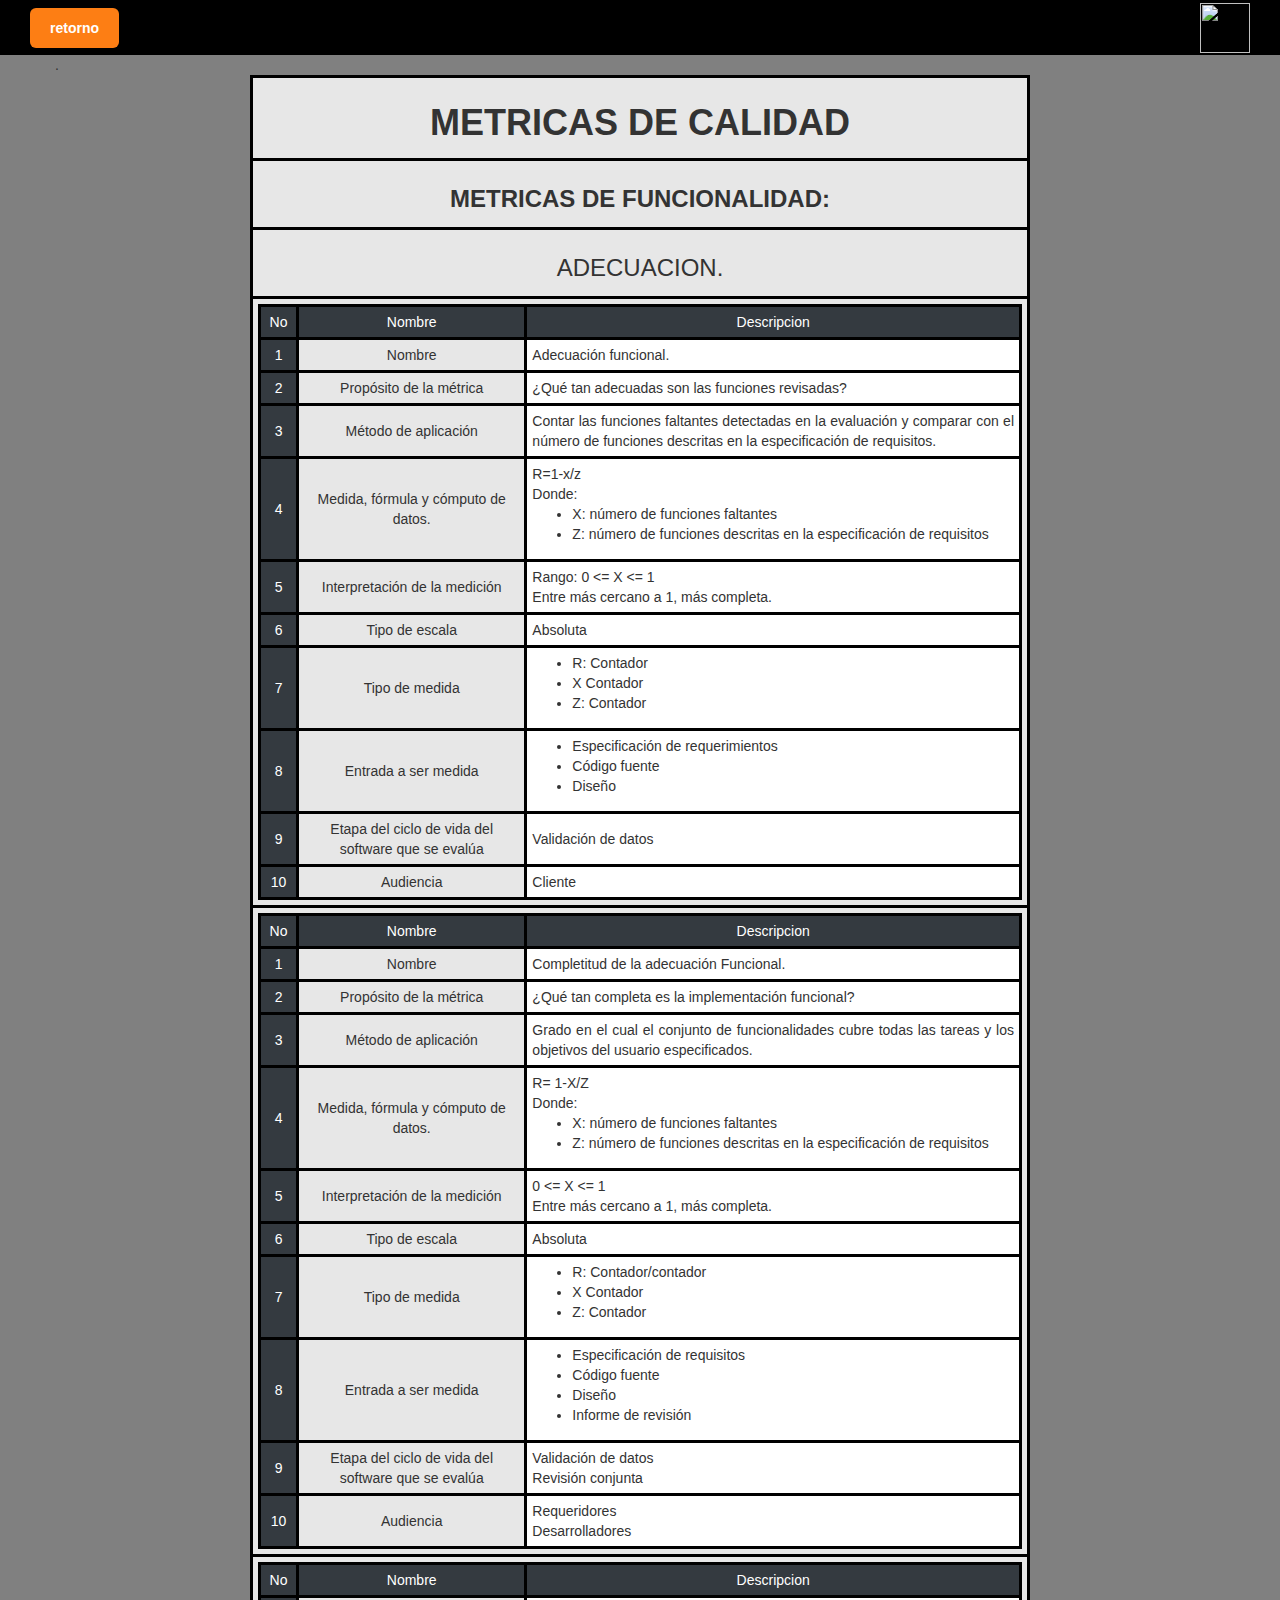
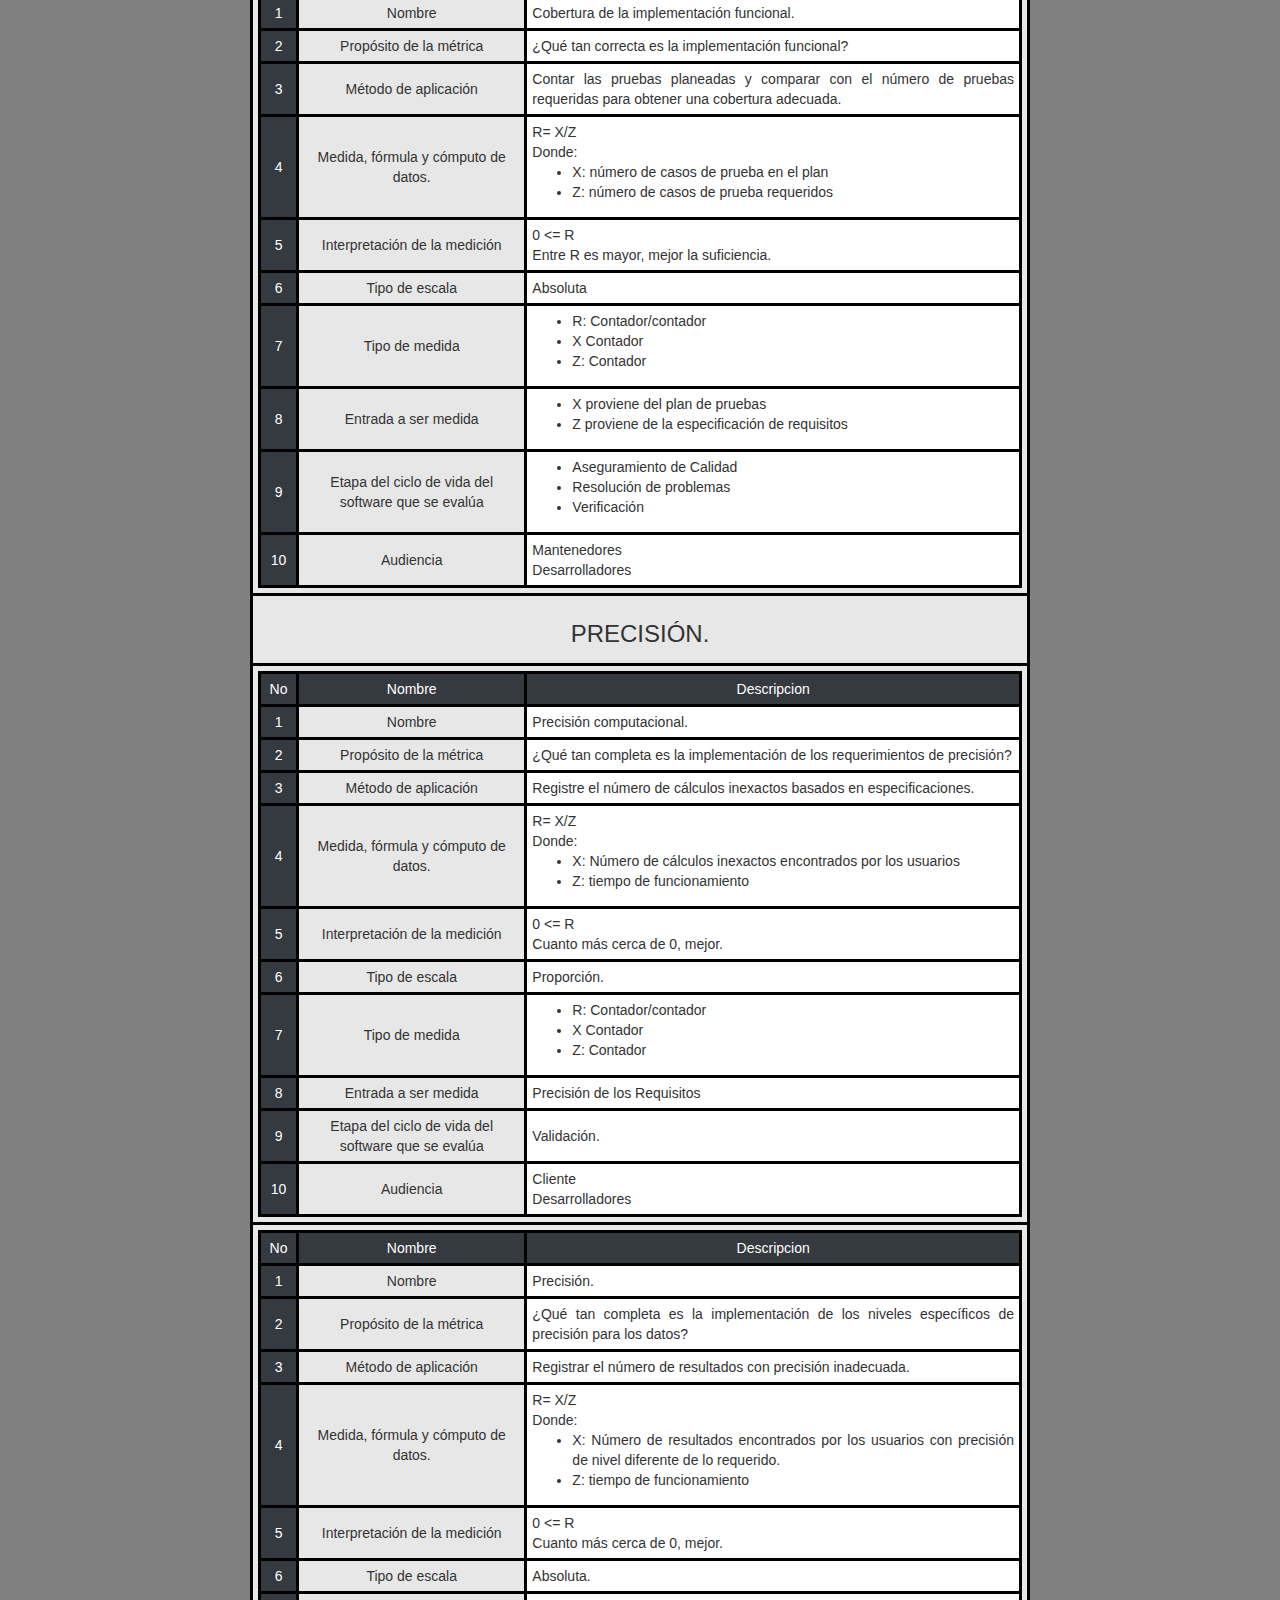
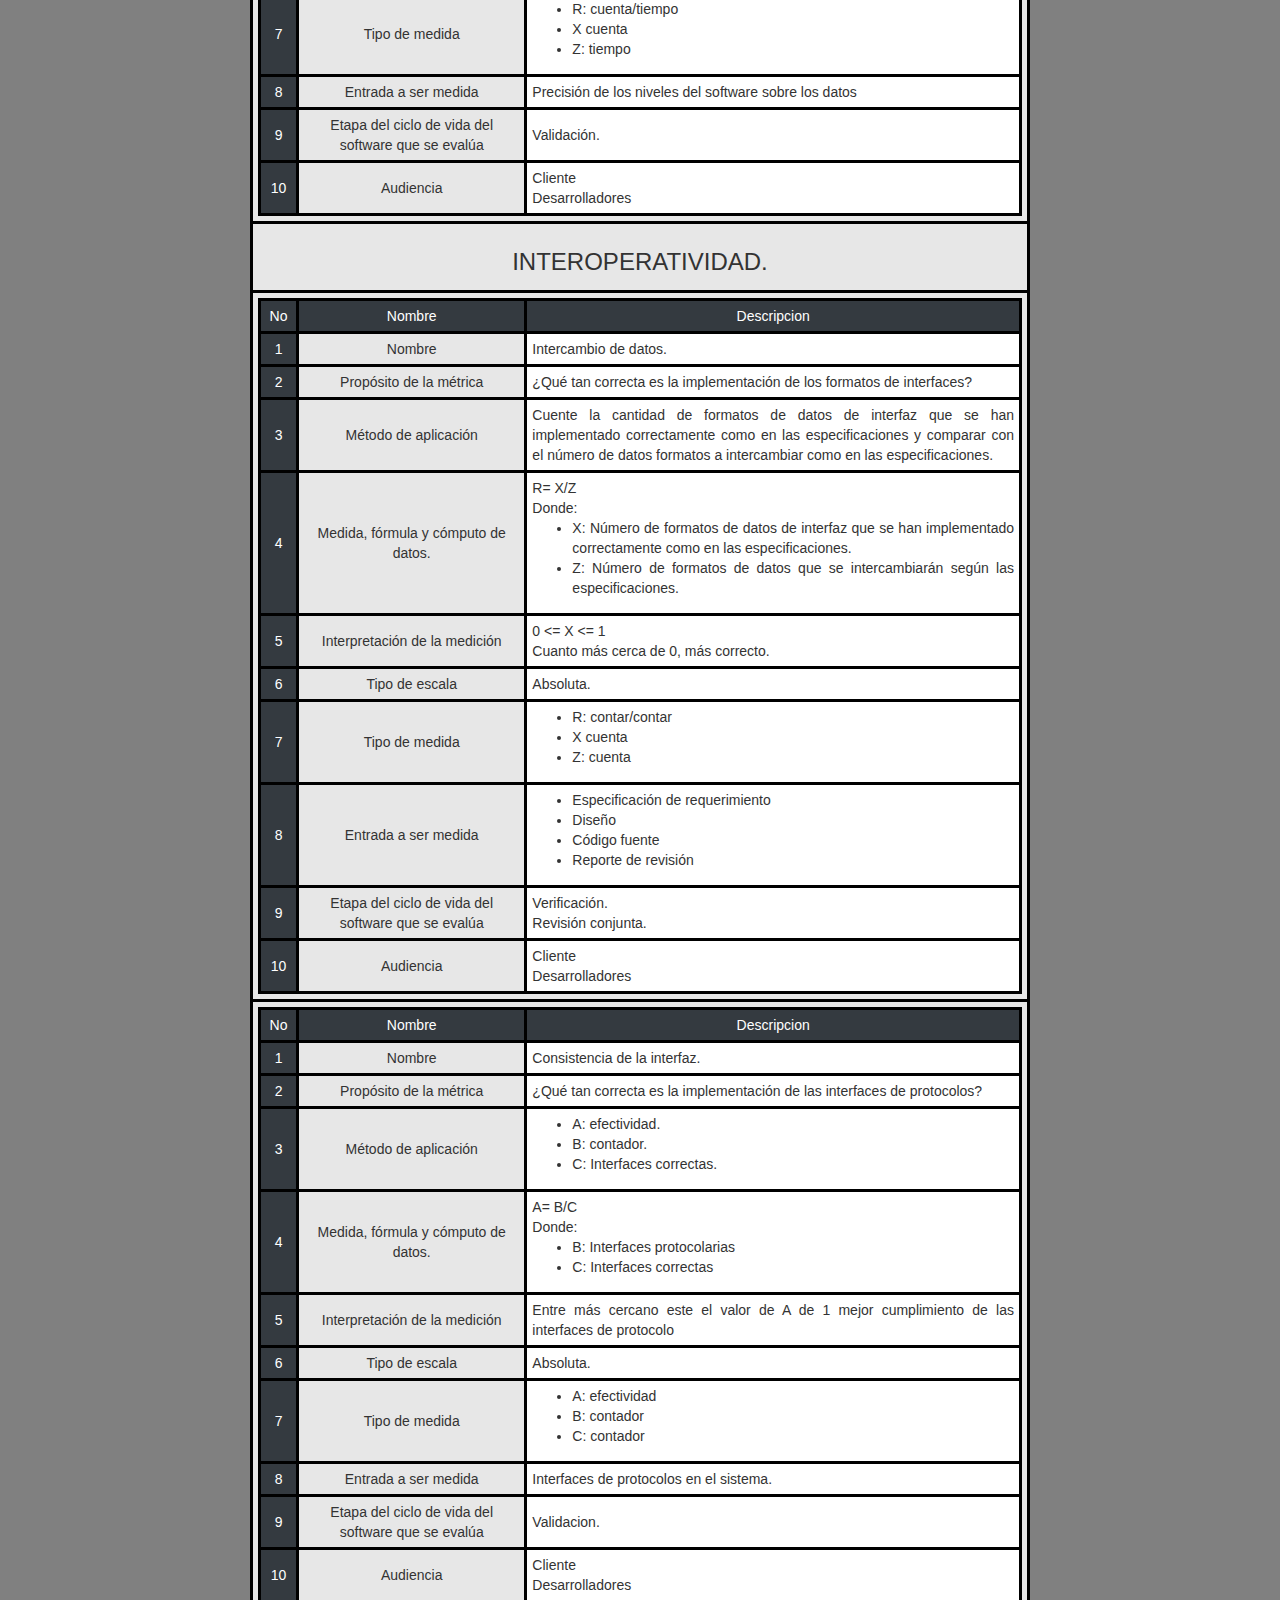
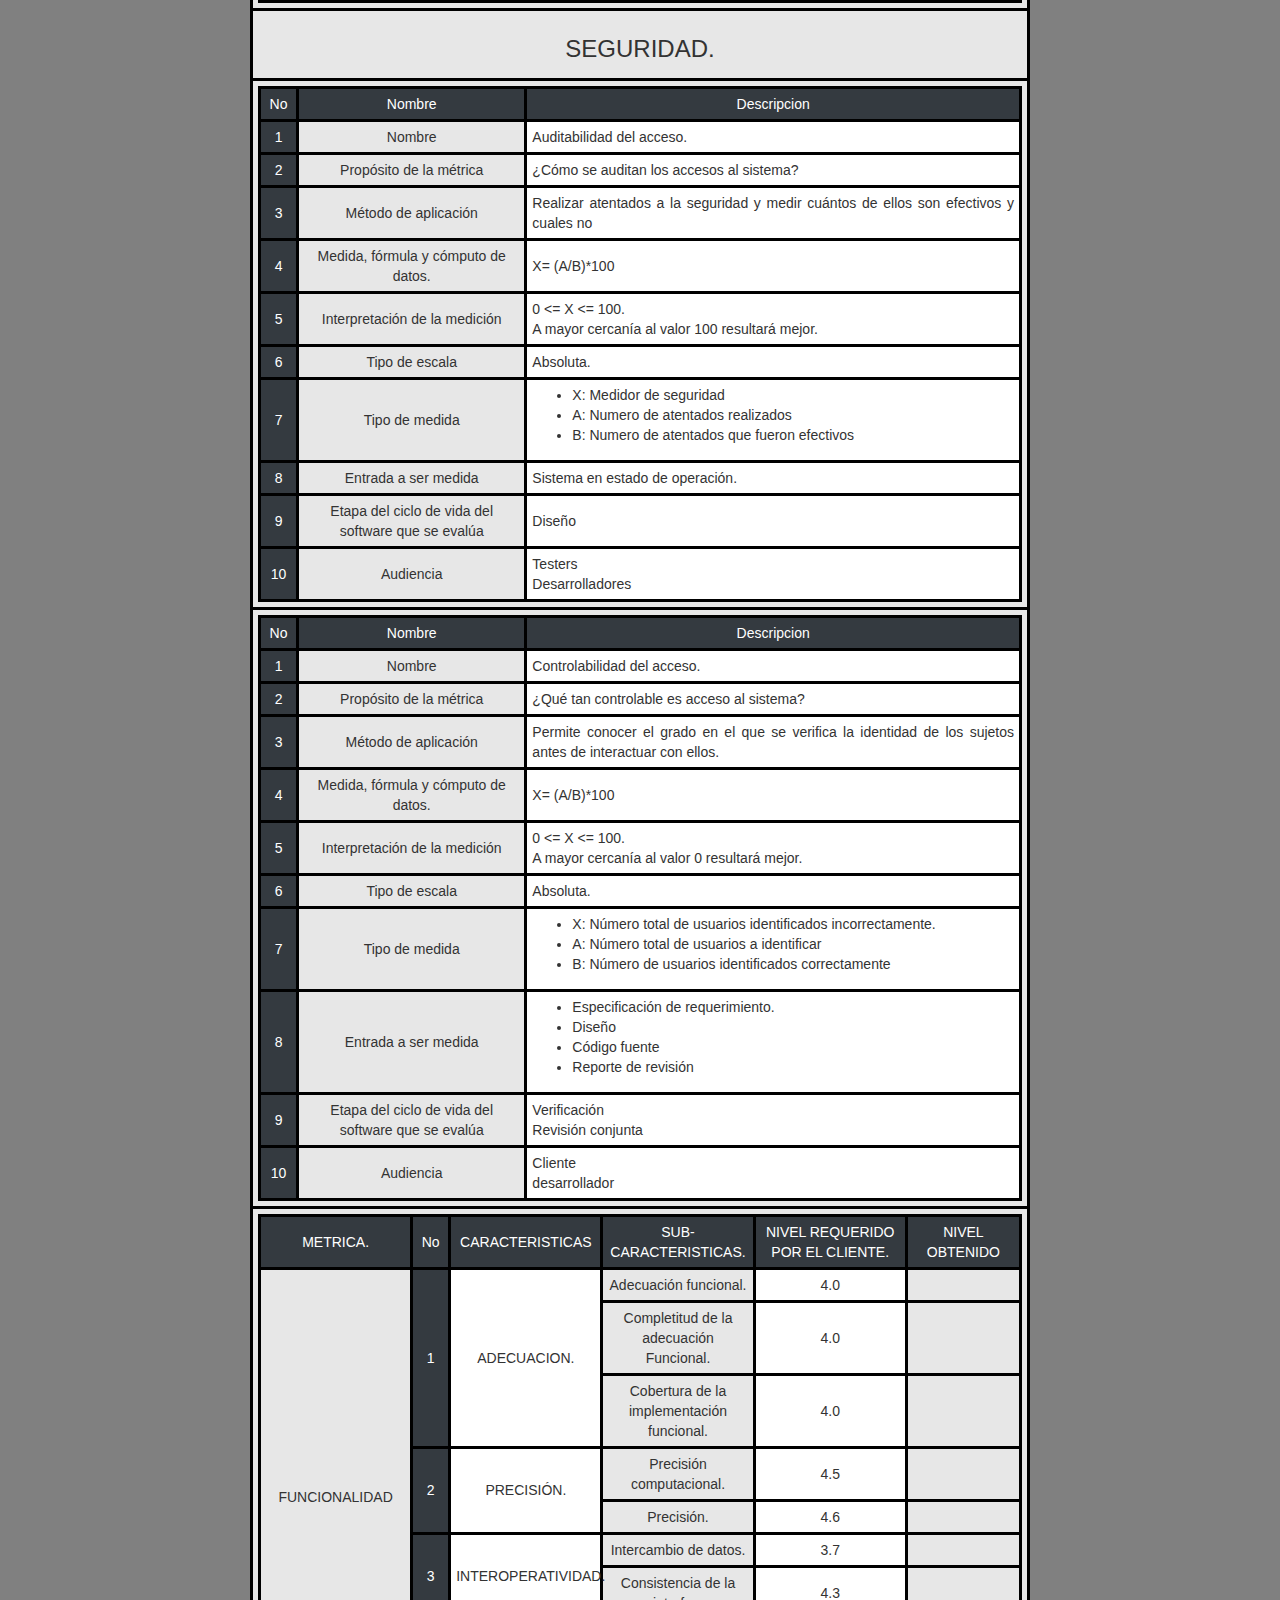
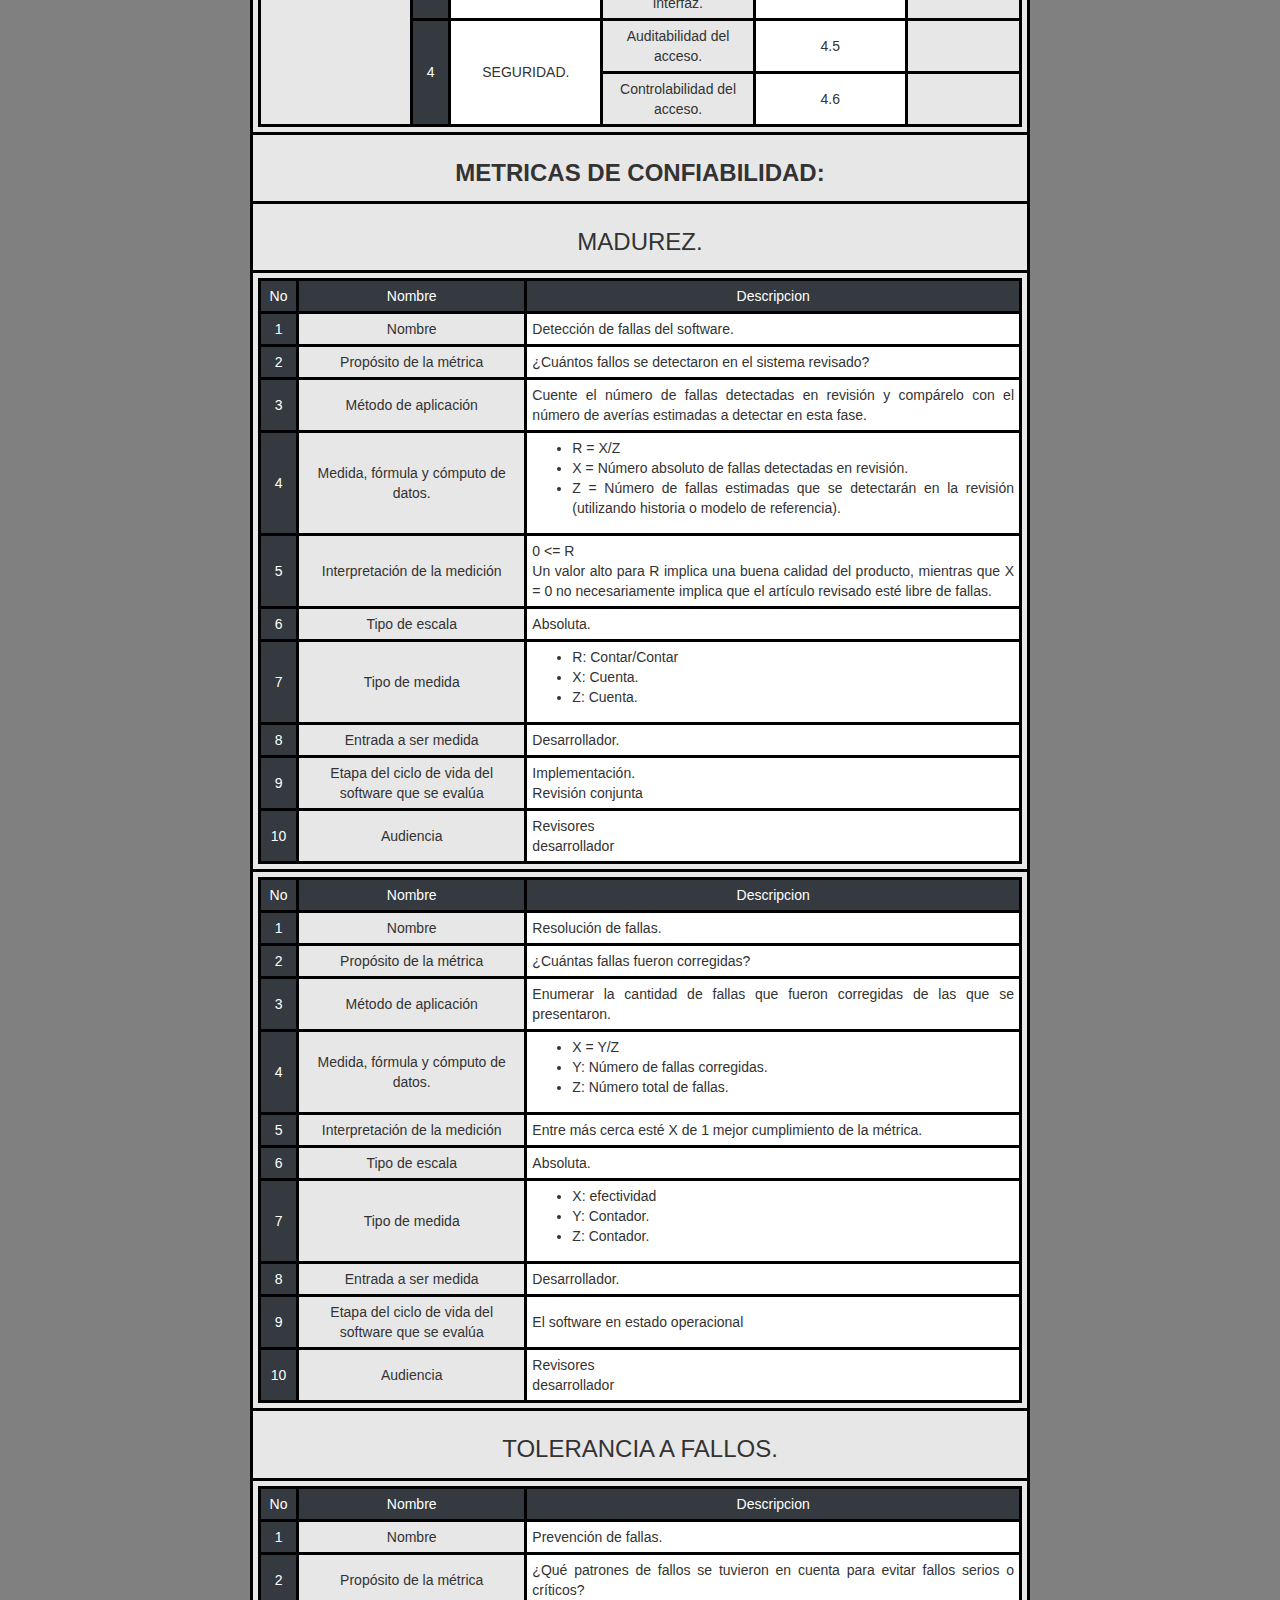
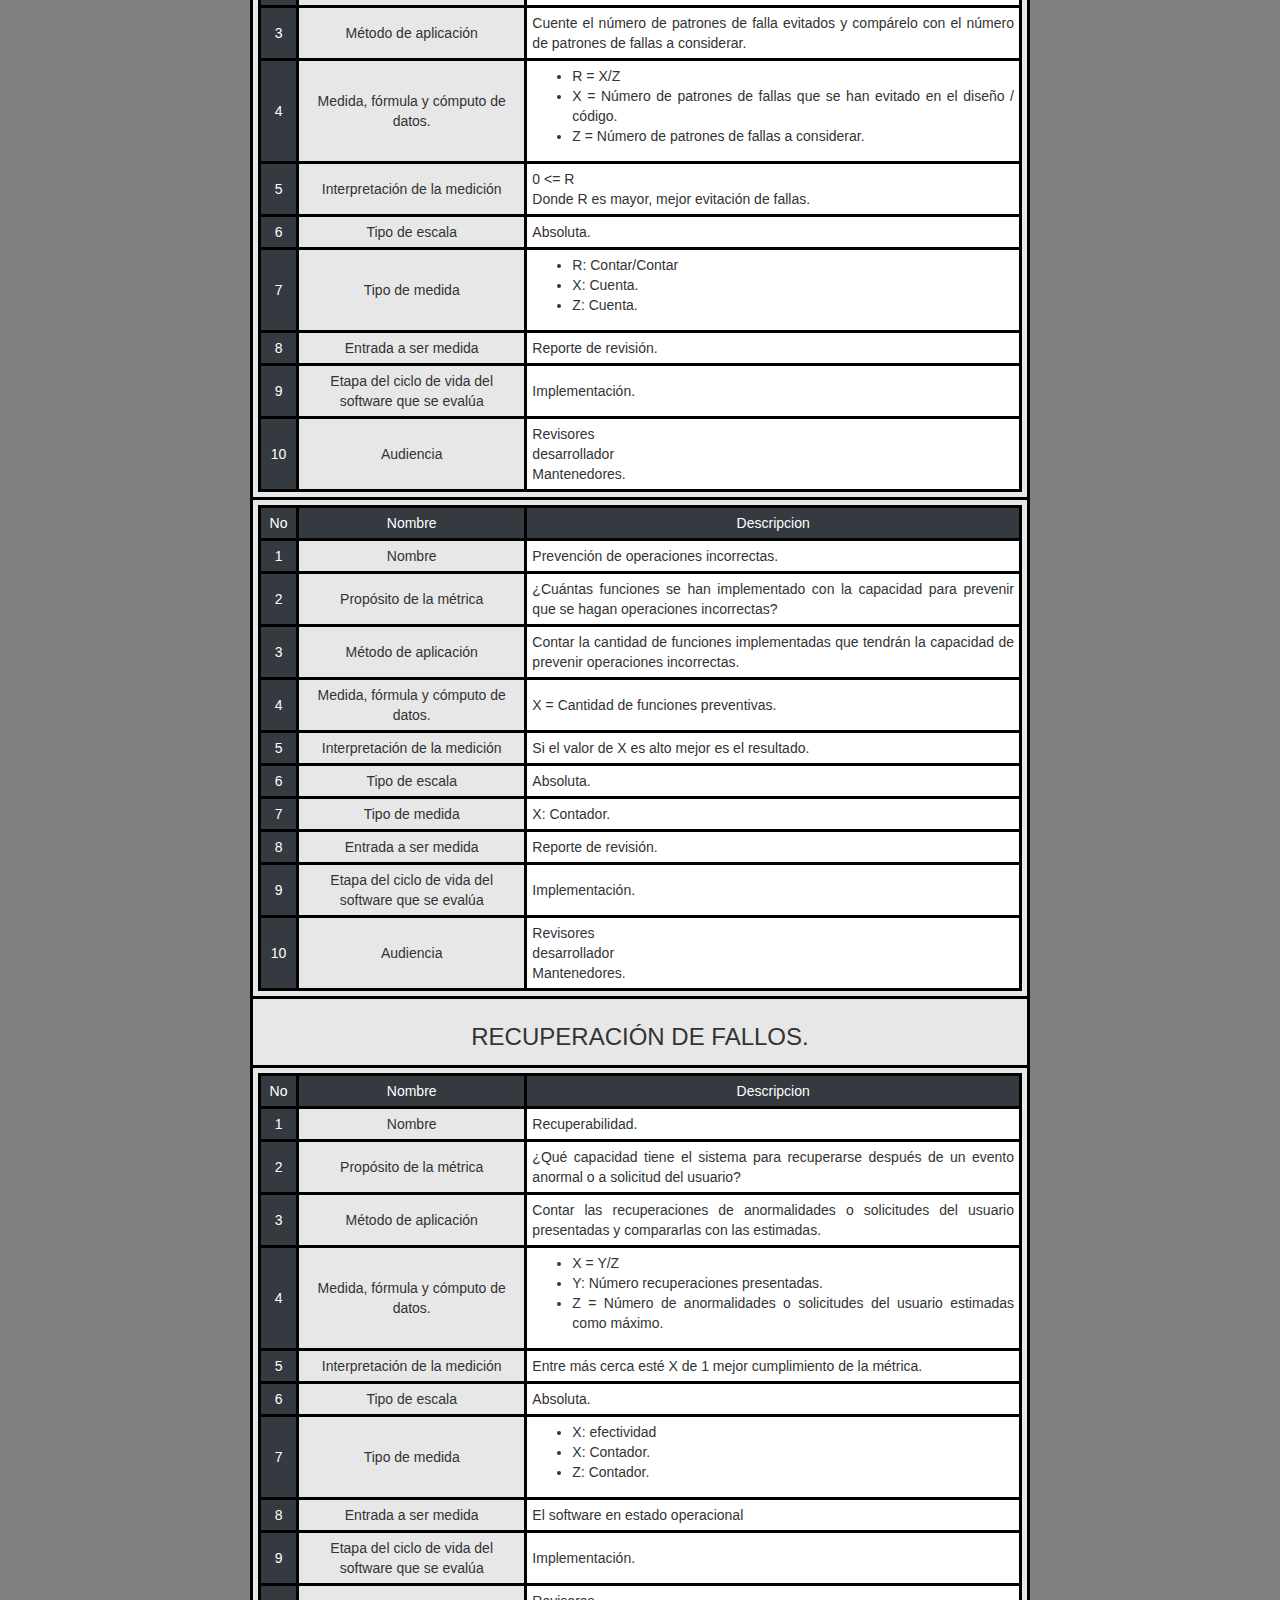
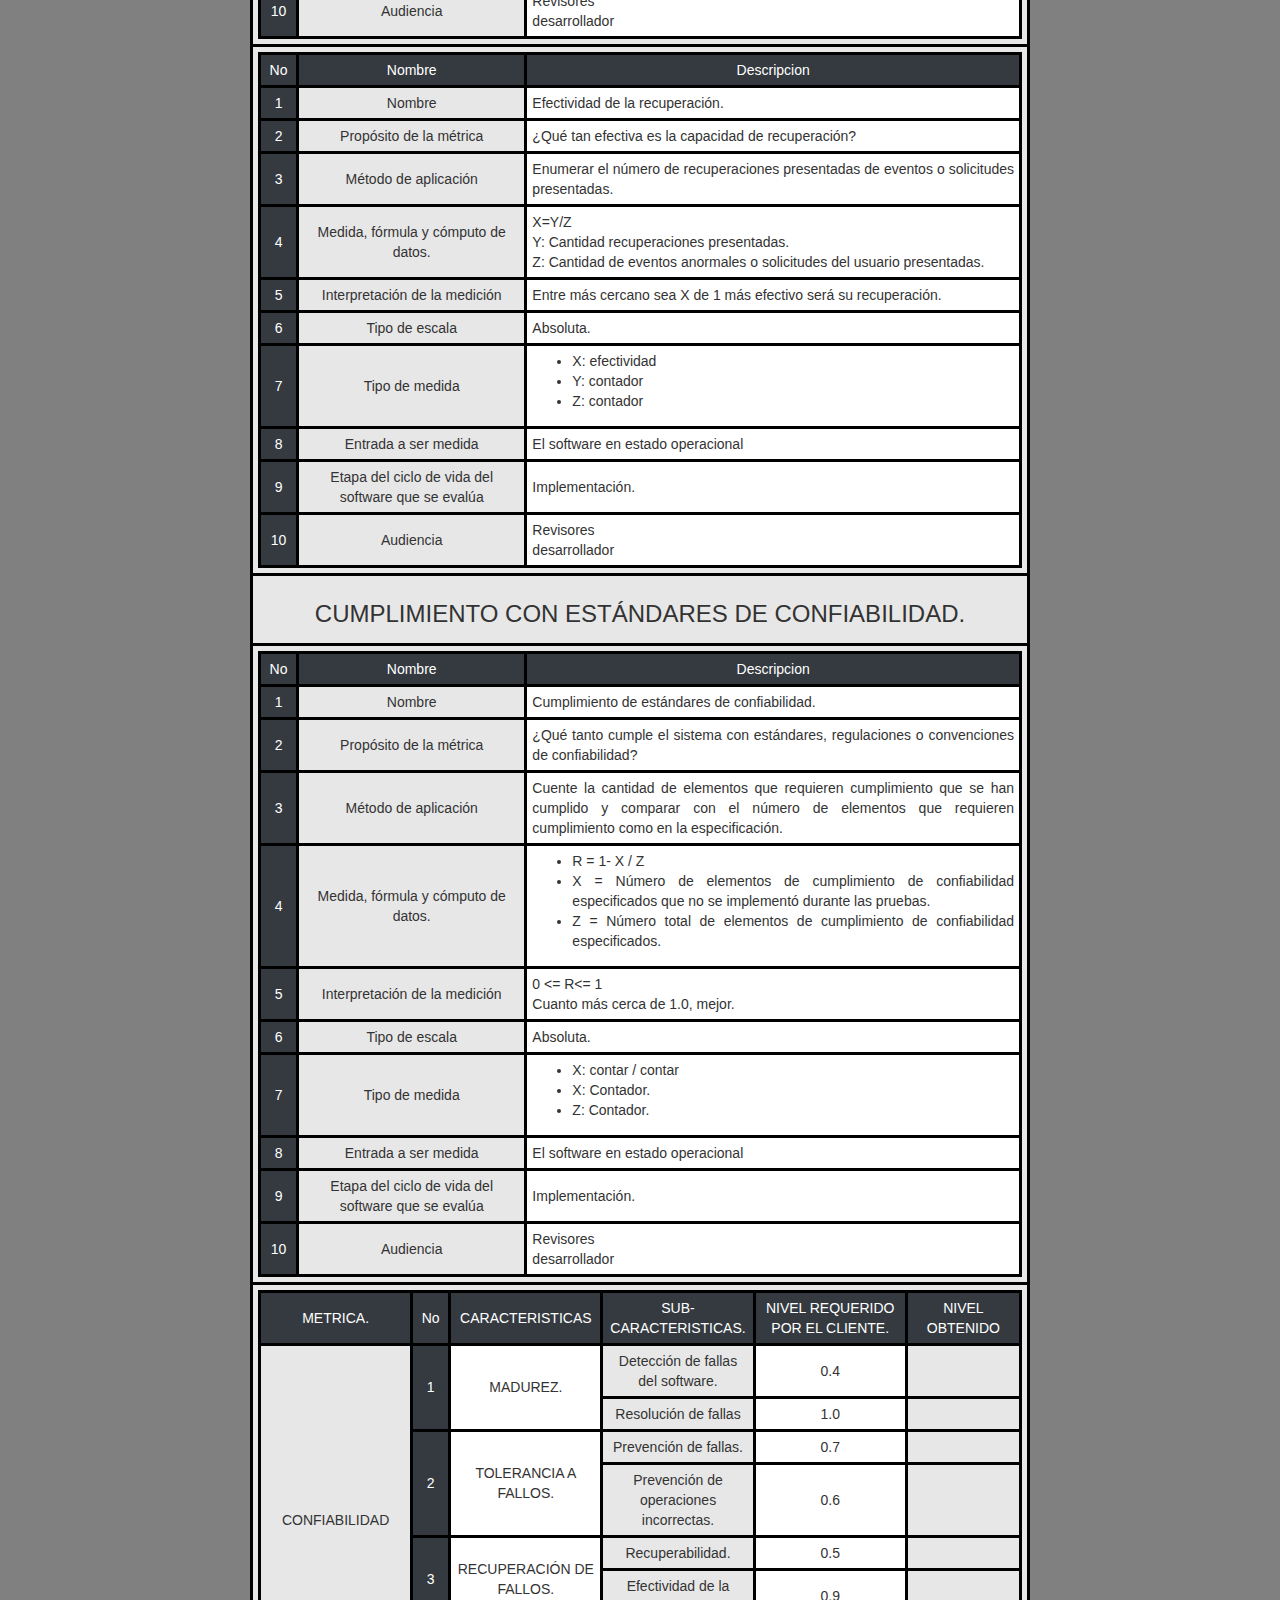
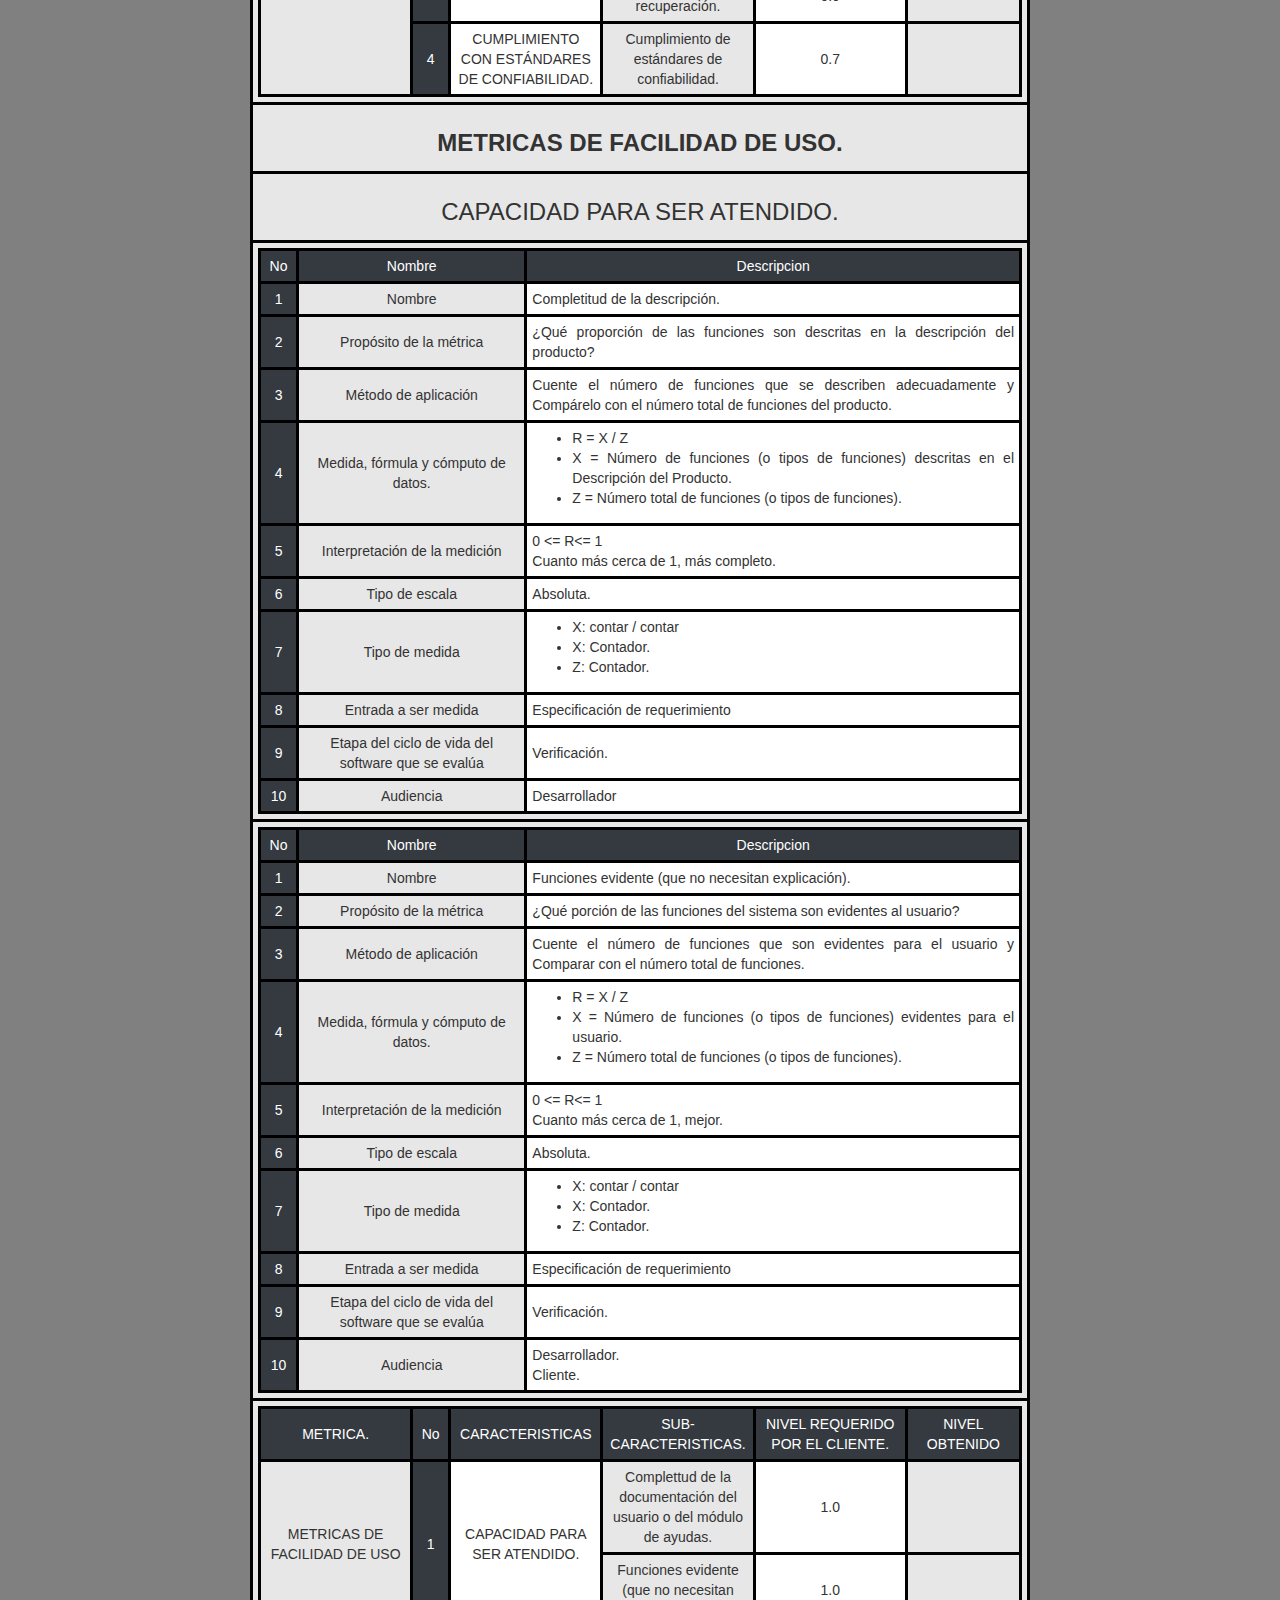
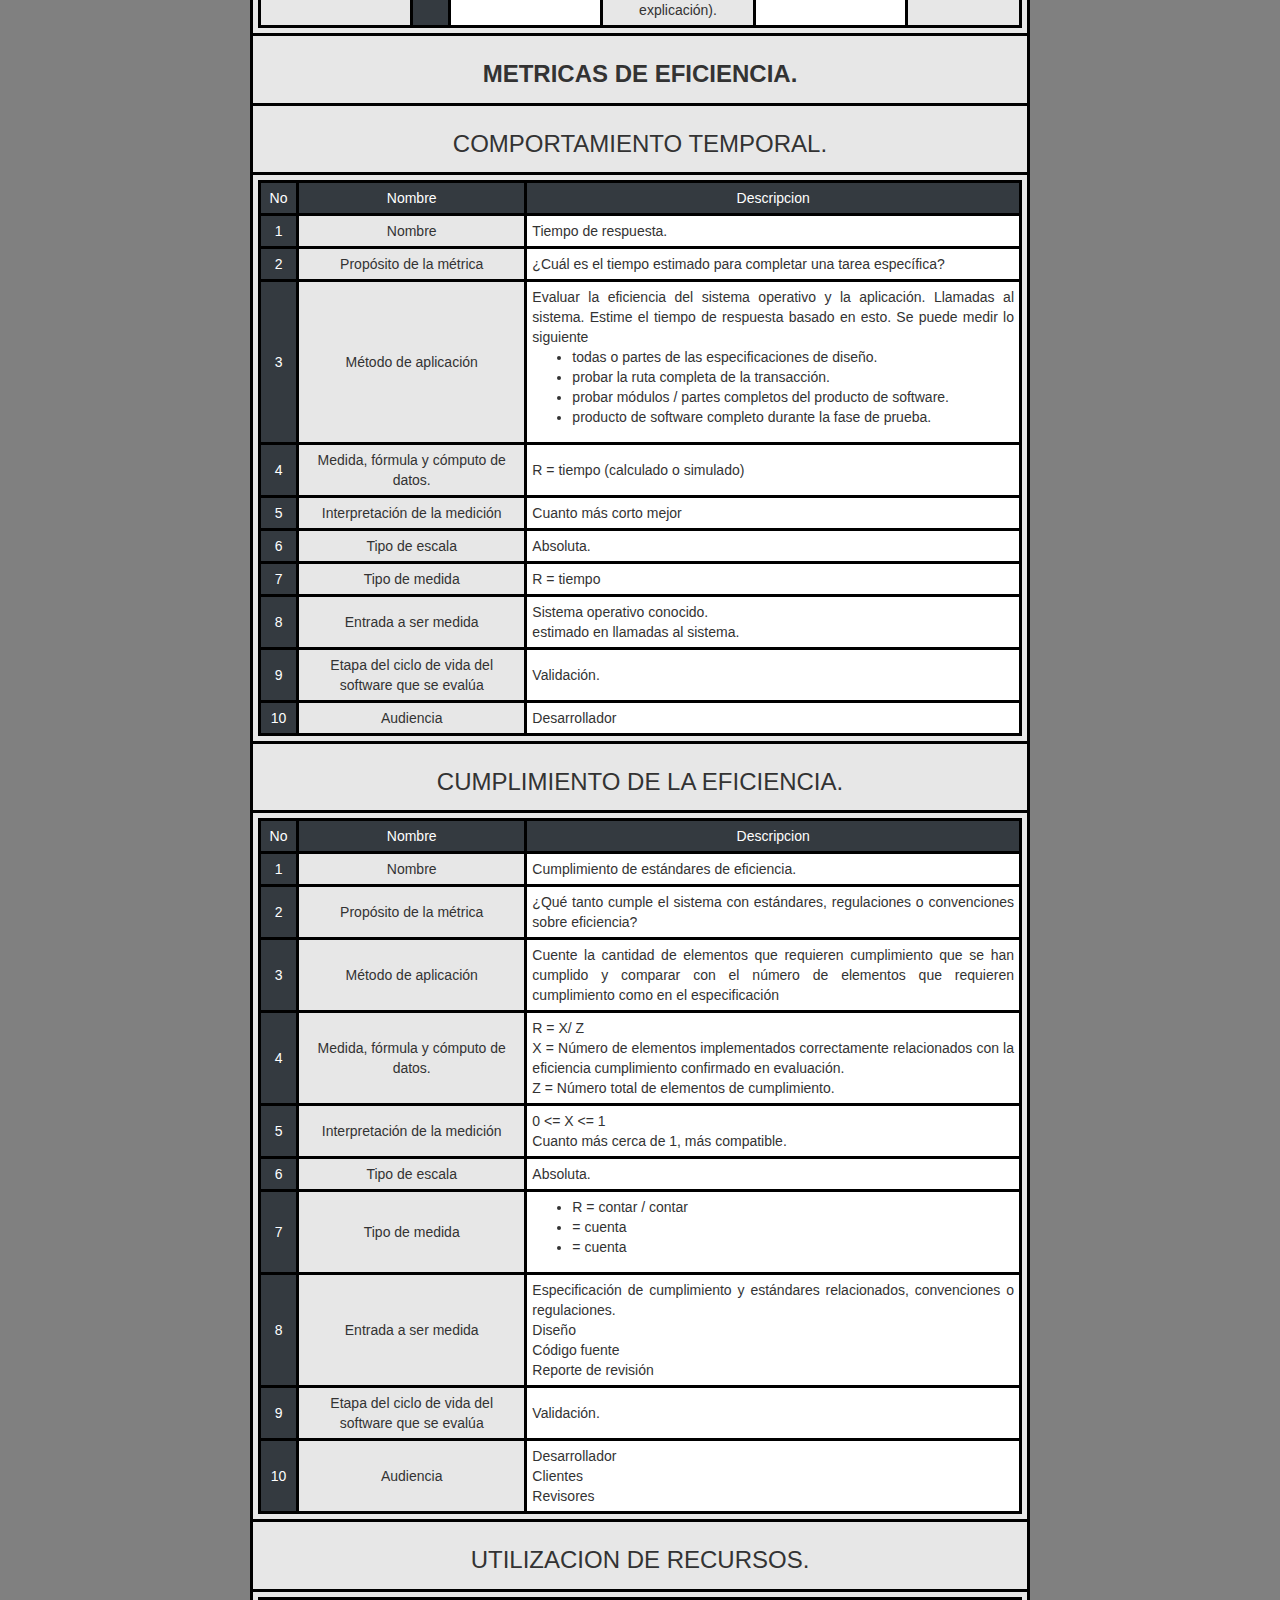
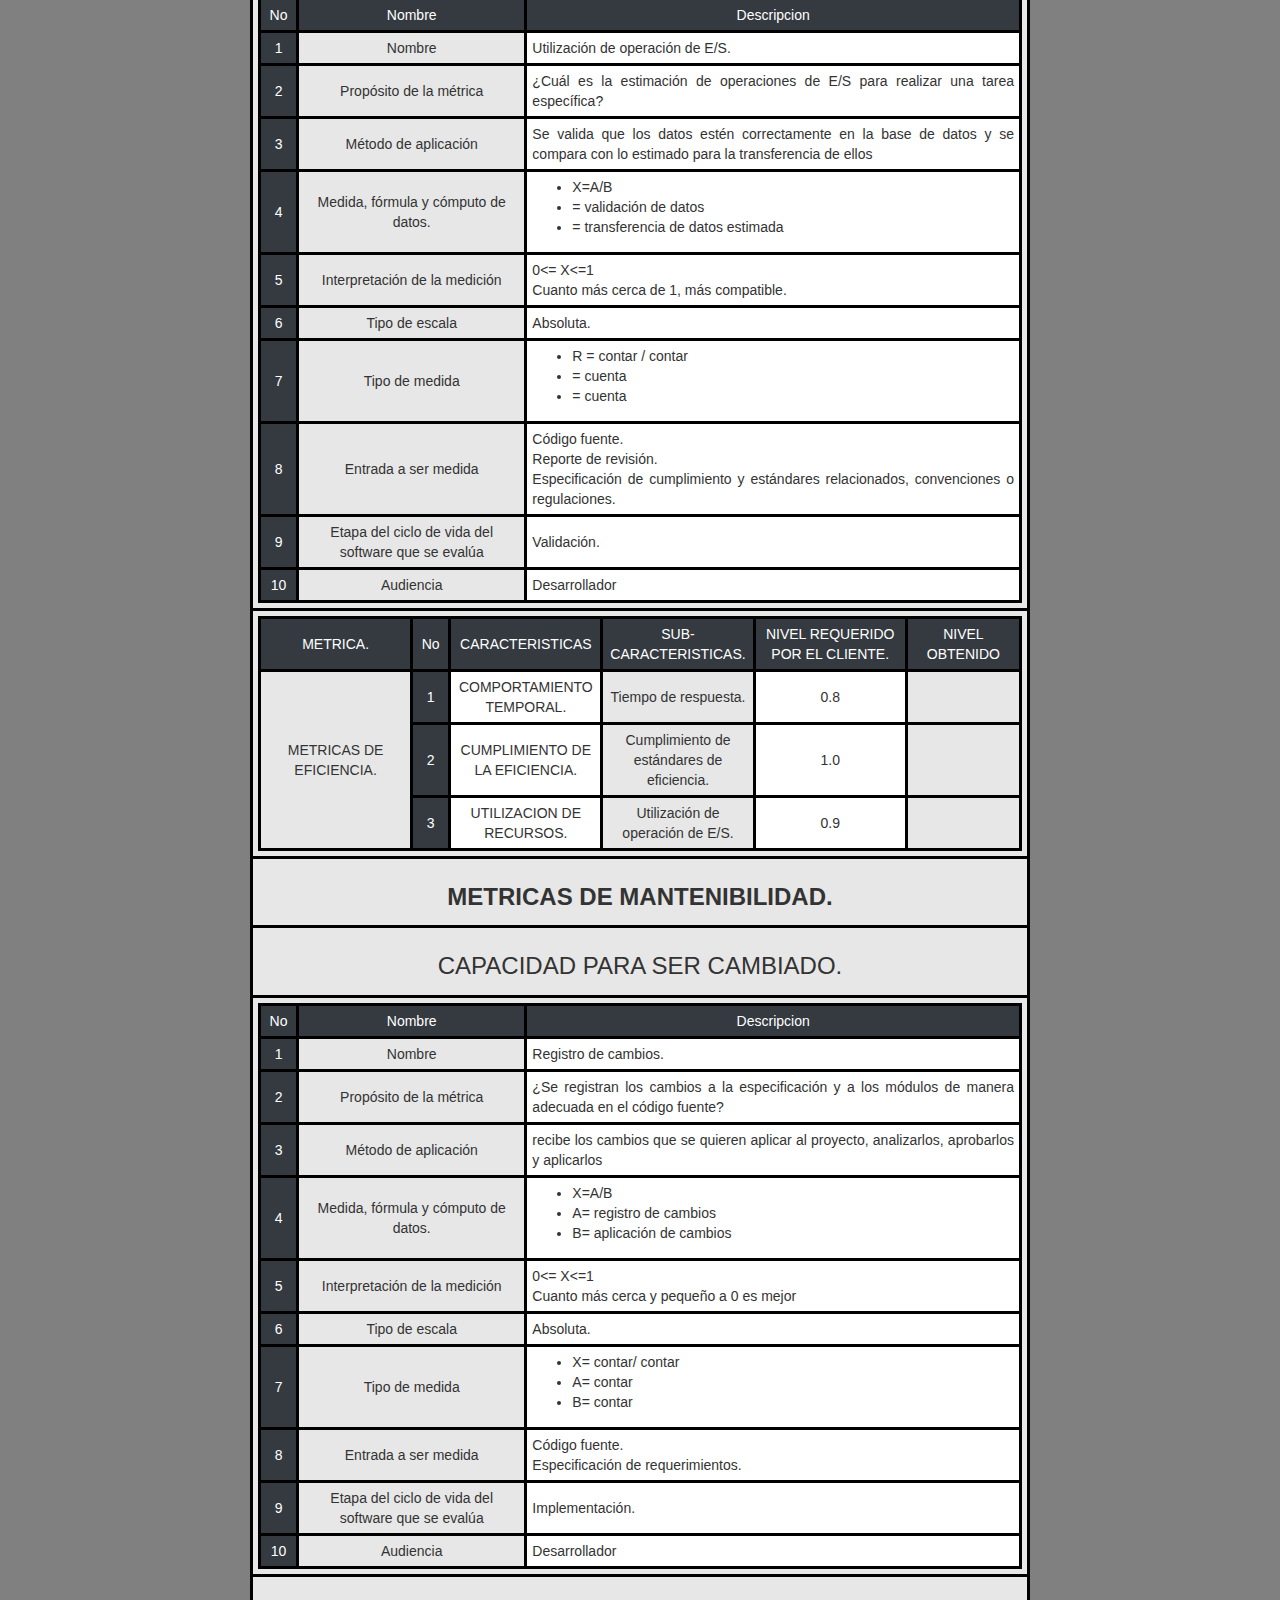
==== commit 246767d0: "Agregue los botones de descarga a cada documento" ====
--- a/docs/html/metricas.html
+++ b/docs/html/metricas.html
@@ -1,2283 +1,2283 @@
-<!DOCTYPE html>
-<html lang="es">
-  <head>
-    <title>METRICAS DE CALIDAD</title>
-    <link rel="icon" type="image/x-icon" href="../assets/img/favicon.ico" />
-    <meta charset="UTF-8">
-    <meta name="viewport" content="width=device-width, initial-scale=1">
-    <link rel="stylesheet" href="../css/bootstrap.css">
-    <link rel="stylesheet" href="../css/encuesta_gerente.css">
-  </head>
-  <body style="background-color: gray;">
-    <nav height="100">
-        <div id="lado1">
-          <a class="j1" href="../index.html"><b>retorno</b></a>
-          </div>
-        <div id="lado2">
-          <img src="../assets/img/portfolio/Sena2.png" alt="" width="50" height="50"/>
-          </div>
-      </nav>
-    <main class="container" style="background-color: gray;">
-        <div class="row">
-            <div>
-              .
-            </div>
-            <table border="3" style="text-align: center;border-color: black;background-color:#E7E7E7;" class="col-md-8 col-md-offset-2 col-sm-10 col-sm-offset-1 col-xs-10 col-xs-offset-1">
-            <tr>
-                <td><h1><strong>METRICAS DE CALIDAD</strong></h1></td>
-            </tr>
-            <tr>
-                <td><h3><b>METRICAS DE FUNCIONALIDAD:</b></h3></td>
-            </tr>
-            <tr>
-                <td><h3>ADECUACION.</h3></td>
-            </tr>
-            <tr>
-                <td>
-                    <table class="d4">
-                        <tr style="background-color: #343a40;color: white;">
-                            <td class="d7">No</td>
-                            <td class="d5">Nombre</td>
-                            <td class="d6">Descripcion</td>
-                        </tr>
-                        <tr>
-                            <td style="background-color: #343a40;color: white;">1</td>
-                            <td style="background-color:#E7E7E7;">Nombre</td>
-                            <td style="background-color: white; text-align:justify;">Adecuación funcional.</td>
-                        </tr>
-                        <tr>
-                            <td style="background-color: #343a40;color: white;">2</td>
-                            <td style="background-color:#E7E7E7;">Propósito de la métrica</td>
-                            <td style="background-color: white; text-align:justify;">¿Qué tan adecuadas son las funciones revisadas?</td>
-                        </tr>
-                        <tr>
-                            <td style="background-color: #343a40;color: white;">3</td>
-                            <td style="background-color:#E7E7E7;">Método de aplicación</td>
-                            <td style="background-color: white; text-align:justify;">Contar las funciones faltantes detectadas en la evaluación y comparar con el número de funciones descritas en la especificación de requisitos.</td>
-                        </tr>
-                        <tr>
-                            <td style="background-color: #343a40;color: white;">4</td>
-                            <td style="background-color:#E7E7E7;">Medida, fórmula y cómputo de datos.</td>
-                            <td style="background-color: white; text-align:justify;">
-                                R=1-x/z
-                                <br>
-                                Donde:
-                                <ul>
-                                    <li>X: número de funciones faltantes</li>
-                                    <li>Z: número de funciones descritas en la especificación de requisitos</li>
-                                </ul>  
-                            </td>
-                        </tr>
-                        <tr>
-                            <td style="background-color: #343a40;color: white;">5</td>
-                            <td style="background-color:#E7E7E7;">Interpretación de la medición</td>
-                            <td style="background-color: white; text-align:justify;">
-                                Rango: 0 <= X <= 1
-                                <br>
-                                Entre más cercano a 1, más completa.
-                            </td>
-                        </tr>
-                        <tr>
-                            <td style="background-color: #343a40;color: white;">6</td>
-                            <td style="background-color:#E7E7E7;">Tipo de escala</td>
-                            <td style="background-color: white; text-align:justify;">Absoluta</td>
-                        </tr>
-                        <tr>
-                            <td style="background-color: #343a40;color: white;">7</td>
-                            <td style="background-color:#E7E7E7;">Tipo de medida</td>
-                            <td style="background-color: white; text-align:justify;">
-                                <ul>
-                                    <li>R: Contador</li>
-                                    <li>X Contador</li>
-                                    <li>Z: Contador</li>
-                                </ul>
-                            </td>
-                        </tr>
-                        <tr>
-                            <td style="background-color: #343a40;color: white;">8</td>
-                            <td style="background-color:#E7E7E7;">Entrada a ser medida</td>
-                            <td style="background-color: white; text-align:justify;">
-                                <ul>
-                                <li>Especificación de requerimientos</li>
-                                <li>Código fuente</li>
-                                <li>Diseño</li>
-                                </ul>
-                            </td>
-                        </tr>
-                        <tr>
-                            <td style="background-color: #343a40;color: white;">9</td>
-                            <td style="background-color:#E7E7E7;">Etapa del ciclo de vida del software que se evalúa</td>
-                            <td style="background-color: white; text-align:justify;">Validación de datos</td>
-                        </tr>
-                        <tr>
-                            <td style="background-color: #343a40;color: white;">10</td>
-                            <td style="background-color:#E7E7E7;">Audiencia</td>
-                            <td style="background-color: white; text-align:justify;">Cliente</td>
-                        </tr>
-                    </table>
-                </td>
-            </tr>
-            <tr>
-                <td>
-                    <table class="d4" >
-                        <tr style="background-color: #343a40;color: white;">
-                            <td class="d7">No</td>
-                            <td class="d5">Nombre</td>
-                            <td class="d6">Descripcion</td>
-                        </tr>
-                        <tr>
-                            <td style="background-color: #343a40;color: white;">1</td>
-                            <td style="background-color:#E7E7E7;">Nombre</td>
-                            <td style="background-color: white; text-align:justify;">Completitud de la adecuación Funcional.</td>
-                        </tr>
-                        <tr>
-                            <td style="background-color: #343a40;color: white;">2</td>
-                            <td style="background-color:#E7E7E7;">Propósito de la métrica</td>
-                            <td style="background-color: white; text-align:justify;">¿Qué tan completa es la implementación funcional?</td>
-                        </tr>
-                        <tr>
-                            <td style="background-color: #343a40;color: white;">3</td>
-                            <td style="background-color:#E7E7E7;">Método de aplicación</td>
-                            <td style="background-color: white; text-align:justify;">Grado en el cual el conjunto de funcionalidades cubre todas las tareas y los objetivos del usuario especificados.</td>
-                        </tr>
-                        <tr>
-                            <td style="background-color: #343a40;color: white;">4</td>
-                            <td style="background-color:#E7E7E7;">Medida, fórmula y cómputo de datos.</td>
-                            <td style="background-color: white; text-align:justify;">
-                                R= 1-X/Z
-                                <br>
-                                Donde:
-                                <ul>
-                                    <li>X: número de funciones faltantes</li>
-                                    <li>Z: número de funciones descritas en la especificación de requisitos</li>
-                                </ul>  
-                            </td>
-                        </tr>
-                        <tr>
-                            <td style="background-color: #343a40;color: white;">5</td>
-                            <td style="background-color:#E7E7E7;">Interpretación de la medición</td>
-                            <td style="background-color: white; text-align:justify;">
-                                0 <= X <= 1
-                                <br>
-                                Entre más cercano a 1, más completa.
-                            </td>
-                        </tr>
-                        <tr>
-                            <td style="background-color: #343a40;color: white;">6</td>
-                            <td style="background-color:#E7E7E7;">Tipo de escala</td>
-                            <td style="background-color: white; text-align:justify;">Absoluta</td>
-                        </tr>
-                        <tr>
-                            <td style="background-color: #343a40;color: white;">7</td>
-                            <td style="background-color:#E7E7E7;">Tipo de medida</td>
-                            <td style="background-color: white; text-align:justify;">
-                                <ul>
-                                    <li>R: Contador/contador</li>
-                                    <li>X Contador</li>
-                                    <li>Z: Contador</li>
-                                </ul>
-                            </td>
-                        </tr>
-                        <tr>
-                            <td style="background-color: #343a40;color: white;">8</td>
-                            <td style="background-color:#E7E7E7;">Entrada a ser medida</td>
-                            <td style="background-color: white; text-align:justify;">
-                                <ul>
-                                <li>Especificación de requisitos</li>
-                                <li>Código fuente</li>
-                                <li>Diseño</li>
-                                <li>Informe de revisión</li>
-                                </ul>
-                            </td>
-                        </tr>
-                        <tr>
-                            <td style="background-color: #343a40;color: white;">9</td>
-                            <td style="background-color:#E7E7E7;">Etapa del ciclo de vida del software que se evalúa</td>
-                            <td style="background-color: white; text-align:justify;">Validación de datos <br> Revisión conjunta</td>
-                        </tr>
-                        <tr>
-                            <td style="background-color: #343a40;color: white;">10</td>
-                            <td style="background-color:#E7E7E7;">Audiencia</td>
-                            <td style="background-color: white; text-align:justify;">Requeridores <br> Desarrolladores</td>
-                        </tr>
-                    </table>
-                </td>
-            </tr>
-            <tr>
-                <td>
-                    <table class="d4" >
-                        <tr style="background-color: #343a40;color: white;">
-                            <td class="d7">No</td>
-                            <td class="d5">Nombre</td>
-                            <td class="d6">Descripcion</td>
-                        </tr>
-                        <tr>
-                            <td style="background-color: #343a40;color: white;">1</td>
-                            <td style="background-color:#E7E7E7;">Nombre</td>
-                            <td style="background-color: white; text-align:justify;">Cobertura de la implementación funcional.</td>
-                        </tr>
-                        <tr>
-                            <td style="background-color: #343a40;color: white;">2</td>
-                            <td style="background-color:#E7E7E7;">Propósito de la métrica</td>
-                            <td style="background-color: white; text-align:justify;">¿Qué tan correcta es la implementación funcional?</td>
-                        </tr>
-                        <tr>
-                            <td style="background-color: #343a40;color: white;">3</td>
-                            <td style="background-color:#E7E7E7;">Método de aplicación</td>
-                            <td style="background-color: white; text-align:justify;">Contar las pruebas planeadas y comparar con el número de pruebas requeridas para obtener una cobertura adecuada.</td>
-                        </tr>
-                        <tr>
-                            <td style="background-color: #343a40;color: white;">4</td>
-                            <td style="background-color:#E7E7E7;">Medida, fórmula y cómputo de datos.</td>
-                            <td style="background-color: white; text-align:justify;">
-                                R= X/Z
-                                <br>
-                                Donde:
-                                <ul>
-                                    <li>X: número de casos de prueba en el plan</li>
-                                    <li>Z: número de casos de prueba requeridos</li>
-                                </ul>  
-                            </td>
-                        </tr>
-                        <tr>
-                            <td style="background-color: #343a40;color: white;">5</td>
-                            <td style="background-color:#E7E7E7;">Interpretación de la medición</td>
-                            <td style="background-color: white; text-align:justify;">
-                                0 <= R
-                                <br>
-                                Entre R es mayor, mejor la suficiencia.
-                            </td>
-                        </tr>
-                        <tr>
-                            <td style="background-color: #343a40;color: white;">6</td>
-                            <td style="background-color:#E7E7E7;">Tipo de escala</td>
-                            <td style="background-color: white; text-align:justify;">Absoluta</td>
-                        </tr>
-                        <tr>
-                            <td style="background-color: #343a40;color: white;">7</td>
-                            <td style="background-color:#E7E7E7;">Tipo de medida</td>
-                            <td style="background-color: white; text-align:justify;">
-                                <ul>
-                                    <li>R: Contador/contador</li>
-                                    <li>X Contador</li>
-                                    <li>Z: Contador</li>
-                                </ul>
-                            </td>
-                        </tr>
-                        <tr>
-                            <td style="background-color: #343a40;color: white;">8</td>
-                            <td style="background-color:#E7E7E7;">Entrada a ser medida</td>
-                            <td style="background-color: white; text-align:justify;">
-                                <ul>
-                                <li>X proviene del plan de pruebas</li>
-                                <li>Z proviene de la especificación de requisitos</li>
-                                </ul>
-                            </td>
-                        </tr>
-                        <tr>
-                            <td style="background-color: #343a40;color: white;">9</td>
-                            <td style="background-color:#E7E7E7;">Etapa del ciclo de vida del software que se evalúa</td>
-                            <td style="background-color: white; text-align:justify;">
-                            <ul>
-                                <li>Aseguramiento de Calidad</li>
-                                <li>Resolución de problemas</li>
-                                <li>Verificación</li>
-                            </ul>
-                            </td>
-                        </tr>
-                        <tr>
-                            <td style="background-color: #343a40;color: white;">10</td>
-                            <td style="background-color:#E7E7E7;">Audiencia</td>
-                            <td style="background-color: white; text-align:justify;">Mantenedores<br> Desarrolladores</td>
-                        </tr>
-                    </table>
-                </td>
-            </tr>
-            <tr>
-                <td><h3>PRECISIÓN.</h3></td>
-            </tr>
-            <tr>
-                <td>
-                    <table class="d4" >
-                        <tr style="background-color: #343a40;color: white;">
-                            <td class="d7">No</td>
-                            <td class="d5">Nombre</td>
-                            <td class="d6">Descripcion</td>
-                        </tr>
-                        <tr>
-                            <td style="background-color: #343a40;color: white;">1</td>
-                            <td style="background-color:#E7E7E7;">Nombre</td>
-                            <td style="background-color: white; text-align:justify;">Precisión computacional.</td>
-                        </tr>
-                        <tr>
-                            <td style="background-color: #343a40;color: white;">2</td>
-                            <td style="background-color:#E7E7E7;">Propósito de la métrica</td>
-                            <td style="background-color: white; text-align:justify;">¿Qué tan completa es la implementación de los requerimientos de precisión?</td>
-                        </tr>
-                        <tr>
-                            <td style="background-color: #343a40;color: white;">3</td>
-                            <td style="background-color:#E7E7E7;">Método de aplicación</td>
-                            <td style="background-color: white; text-align:justify;">Registre el número de cálculos inexactos basados en especificaciones.</td>
-                        </tr>
-                        <tr>
-                            <td style="background-color: #343a40;color: white;">4</td>
-                            <td style="background-color:#E7E7E7;">Medida, fórmula y cómputo de datos.</td>
-                            <td style="background-color: white; text-align:justify;">
-                                R= X/Z
-                                <br>
-                                Donde:
-                                <ul>
-                                    <li>X: Número de cálculos inexactos encontrados por los usuarios</li>
-                                    <li>Z: tiempo de funcionamiento</li>
-                                </ul>  
-                            </td>
-                        </tr>
-                        <tr>
-                            <td style="background-color: #343a40;color: white;">5</td>
-                            <td style="background-color:#E7E7E7;">Interpretación de la medición</td>
-                            <td style="background-color: white; text-align:justify;">
-                                0 <= R
-                                <br>
-                                Cuanto más cerca de 0, mejor.
-                            </td>
-                        </tr>
-                        <tr>
-                            <td style="background-color: #343a40;color: white;">6</td>
-                            <td style="background-color:#E7E7E7;">Tipo de escala</td>
-                            <td style="background-color: white; text-align:justify;">Proporción.</td>
-                        </tr>
-                        <tr>
-                            <td style="background-color: #343a40;color: white;">7</td>
-                            <td style="background-color:#E7E7E7;">Tipo de medida</td>
-                            <td style="background-color: white; text-align:justify;">
-                                <ul>
-                                    <li>R: Contador/contador</li>
-                                    <li>X Contador</li>
-                                    <li>Z: Contador</li>
-                                </ul>
-                            </td>
-                        </tr>
-                        <tr>
-                            <td style="background-color: #343a40;color: white;">8</td>
-                            <td style="background-color:#E7E7E7;">Entrada a ser medida</td>
-                            <td style="background-color: white; text-align:justify;">Precisión de los Requisitos</td>
-                        </tr>
-                        <tr>
-                            <td style="background-color: #343a40;color: white;">9</td>
-                            <td style="background-color:#E7E7E7;">Etapa del ciclo de vida del software que se evalúa</td>
-                            <td style="background-color: white; text-align:justify;">Validación.</td>
-                        </tr>
-                        <tr>
-                            <td style="background-color: #343a40;color: white;">10</td>
-                            <td style="background-color:#E7E7E7;">Audiencia</td>
-                            <td style="background-color: white; text-align:justify;">Cliente <br> Desarrolladores</td>
-                        </tr>
-                    </table>
-                </td>
-            </tr>
-            <tr>
-                <td>
-                    <table class="d4" >
-                        <tr style="background-color: #343a40;color: white;">
-                            <td class="d7">No</td>
-                            <td class="d5">Nombre</td>
-                            <td class="d6">Descripcion</td>
-                        </tr>
-                        <tr>
-                            <td style="background-color: #343a40;color: white;">1</td>
-                            <td style="background-color:#E7E7E7;">Nombre</td>
-                            <td style="background-color: white; text-align:justify;">Precisión.</td>
-                        </tr>
-                        <tr>
-                            <td style="background-color: #343a40;color: white;">2</td>
-                            <td style="background-color:#E7E7E7;">Propósito de la métrica</td>
-                            <td style="background-color: white; text-align:justify;">¿Qué tan completa es la implementación de los niveles específicos de precisión para los datos?</td>
-                        </tr>
-                        <tr>
-                            <td style="background-color: #343a40;color: white;">3</td>
-                            <td style="background-color:#E7E7E7;">Método de aplicación</td>
-                            <td style="background-color: white; text-align:justify;">Registrar el número de resultados con precisión inadecuada.</td>
-                        </tr>
-                        <tr>
-                            <td style="background-color: #343a40;color: white;">4</td>
-                            <td style="background-color:#E7E7E7;">Medida, fórmula y cómputo de datos.</td>
-                            <td style="background-color: white; text-align:justify;">
-                                R= X/Z
-                                <br>
-                                Donde:
-                                <ul>
-                                    <li>X: Número de resultados encontrados por los usuarios con precisión de nivel diferente de lo requerido.</li>
-                                    <li>Z: tiempo de funcionamiento</li>
-                                </ul>  
-                            </td>
-                        </tr>
-                        <tr>
-                            <td style="background-color: #343a40;color: white;">5</td>
-                            <td style="background-color:#E7E7E7;">Interpretación de la medición</td>
-                            <td style="background-color: white; text-align:justify;">
-                                0 <= R
-                                <br>
-                                Cuanto más cerca de 0, mejor.
-                            </td>
-                        </tr>
-                        <tr>
-                            <td style="background-color: #343a40;color: white;">6</td>
-                            <td style="background-color:#E7E7E7;">Tipo de escala</td>
-                            <td style="background-color: white; text-align:justify;">Absoluta.</td>
-                        </tr>
-                        <tr>
-                            <td style="background-color: #343a40;color: white;">7</td>
-                            <td style="background-color:#E7E7E7;">Tipo de medida</td>
-                            <td style="background-color: white; text-align:justify;">
-                                <ul>
-                                    <li>R: cuenta/tiempo</li>
-                                    <li>X cuenta</li>
-                                    <li>Z: tiempo</li>
-                                </ul>
-                            </td>
-                        </tr>
-                        <tr>
-                            <td style="background-color: #343a40;color: white;">8</td>
-                            <td style="background-color:#E7E7E7;">Entrada a ser medida</td>
-                            <td style="background-color: white; text-align:justify;">Precisión de los niveles del software sobre los datos</td>
-                        </tr>
-                        <tr>
-                            <td style="background-color: #343a40;color: white;">9</td>
-                            <td style="background-color:#E7E7E7;">Etapa del ciclo de vida del software que se evalúa</td>
-                            <td style="background-color: white; text-align:justify;">Validación.</td>
-                        </tr>
-                        <tr>
-                            <td style="background-color: #343a40;color: white;">10</td>
-                            <td style="background-color:#E7E7E7;">Audiencia</td>
-                            <td style="background-color: white; text-align:justify;">Cliente <br> Desarrolladores</td>
-                        </tr>
-                    </table>
-                </td>
-            </tr>
-            <tr>
-                <td><h3>INTEROPERATIVIDAD.</h3></td>
-            </tr>
-            <tr>
-                <td>
-                    <table class="d4" >
-                        <tr style="background-color: #343a40;color: white;">
-                            <td class="d7">No</td>
-                            <td class="d5">Nombre</td>
-                            <td class="d6">Descripcion</td>
-                        </tr>
-                        <tr>
-                            <td style="background-color: #343a40;color: white;">1</td>
-                            <td style="background-color:#E7E7E7;">Nombre</td>
-                            <td style="background-color: white; text-align:justify;">Intercambio de datos.</td>
-                        </tr>
-                        <tr>
-                            <td style="background-color: #343a40;color: white;">2</td>
-                            <td style="background-color:#E7E7E7;">Propósito de la métrica</td>
-                            <td style="background-color: white; text-align:justify;">¿Qué tan correcta es la implementación de los formatos de interfaces?</td>
-                        </tr>
-                        <tr>
-                            <td style="background-color: #343a40;color: white;">3</td>
-                            <td style="background-color:#E7E7E7;">Método de aplicación</td>
-                            <td style="background-color: white; text-align:justify;">Cuente la cantidad de formatos de datos de interfaz que se han implementado correctamente como en las especificaciones y comparar con el número de datos formatos a intercambiar como en las especificaciones.</td>
-                        </tr>
-                        <tr>
-                            <td style="background-color: #343a40;color: white;">4</td>
-                            <td style="background-color:#E7E7E7;">Medida, fórmula y cómputo de datos.</td>
-                            <td style="background-color: white; text-align:justify;">
-                                R= X/Z
-                                <br>
-                                Donde:
-                                <ul>
-                                    <li>X: Número de formatos de datos de interfaz que se han implementado correctamente como en las especificaciones.</li>
-                                    <li>Z: Número de formatos de datos que se intercambiarán según las especificaciones.</li>
-                                </ul>  
-                            </td>
-                        </tr>
-                        <tr>
-                            <td style="background-color: #343a40;color: white;">5</td>
-                            <td style="background-color:#E7E7E7;">Interpretación de la medición</td>
-                            <td style="background-color: white; text-align:justify;">
-                                0 <= X <= 1
-                                <br>
-                                Cuanto más cerca de 0, más correcto.
-                            </td>
-                        </tr>
-                        <tr>
-                            <td style="background-color: #343a40;color: white;">6</td>
-                            <td style="background-color:#E7E7E7;">Tipo de escala</td>
-                            <td style="background-color: white; text-align:justify;">Absoluta.</td>
-                        </tr>
-                        <tr>
-                            <td style="background-color: #343a40;color: white;">7</td>
-                            <td style="background-color:#E7E7E7;">Tipo de medida</td>
-                            <td style="background-color: white; text-align:justify;">
-                                <ul>
-                                    <li>R: contar/contar</li>
-                                    <li>X cuenta</li>
-                                    <li>Z: cuenta</li>
-                                </ul>
-                            </td>
-                        </tr>
-                        <tr>
-                            <td style="background-color: #343a40;color: white;">8</td>
-                            <td style="background-color:#E7E7E7;">Entrada a ser medida</td>
-                            <td style="background-color: white; text-align:justify;">
-                              <ul>
-                                  <li>Especificación de requerimiento</li>
-                                  <li>Diseño</li>
-                                  <li>Código fuente</li>
-                                  <li> Reporte de revisión</li>
-                              </ul>
-                            </td>
-                        </tr>
-                        <tr>
-                            <td style="background-color: #343a40;color: white;">9</td>
-                            <td style="background-color:#E7E7E7;">Etapa del ciclo de vida del software que se evalúa</td>
-                            <td style="background-color: white; text-align:justify;">Verificación.<br>Revisión conjunta.</td>
-                        </tr>
-                        <tr>
-                            <td style="background-color: #343a40;color: white;">10</td>
-                            <td style="background-color:#E7E7E7;">Audiencia</td>
-                            <td style="background-color: white; text-align:justify;">Cliente <br> Desarrolladores</td>
-                        </tr>
-                    </table>
-                </td>
-            </tr>
-            <tr>
-                <td>
-                    <table class="d4" >
-                        <tr style="background-color: #343a40;color: white;">
-                            <td class="d7">No</td>
-                            <td class="d5">Nombre</td>
-                            <td class="d6">Descripcion</td>
-                        </tr>
-                        <tr>
-                            <td style="background-color: #343a40;color: white;">1</td>
-                            <td style="background-color:#E7E7E7;">Nombre</td>
-                            <td style="background-color: white; text-align:justify;">Consistencia de la interfaz.</td>
-                        </tr>
-                        <tr>
-                            <td style="background-color: #343a40;color: white;">2</td>
-                            <td style="background-color:#E7E7E7;">Propósito de la métrica</td>
-                            <td style="background-color: white; text-align:justify;">¿Qué tan correcta es la implementación de las interfaces de protocolos?</td>
-                        </tr>
-                        <tr>
-                            <td style="background-color: #343a40;color: white;">3</td>
-                            <td style="background-color:#E7E7E7;">Método de aplicación</td>
-                            <td style="background-color: white; text-align:justify;">
-                            <ul>
-                                <li>A: efectividad.</li>
-                                <li>B: contador.</li>
-                                <li>C: Interfaces correctas.</li>
-                            </ul>
-                            </td>
-                        </tr>
-                        <tr>
-                            <td style="background-color: #343a40;color: white;">4</td>
-                            <td style="background-color:#E7E7E7;">Medida, fórmula y cómputo de datos.</td>
-                            <td style="background-color: white; text-align:justify;">
-                                A= B/C
-                                <br>
-                                Donde:
-                                <ul>
-                                    <li>B: Interfaces protocolarias</li>
-                                    <li>C: Interfaces correctas</li>
-                                </ul>  
-                            </td>
-                        </tr>
-                        <tr>
-                            <td style="background-color: #343a40;color: white;">5</td>
-                            <td style="background-color:#E7E7E7;">Interpretación de la medición</td>
-                            <td style="background-color: white; text-align:justify;">Entre más cercano este el valor de A de 1 mejor cumplimiento de las interfaces de protocolo</td>
-                        </tr>
-                        <tr>
-                            <td style="background-color: #343a40;color: white;">6</td>
-                            <td style="background-color:#E7E7E7;">Tipo de escala</td>
-                            <td style="background-color: white; text-align:justify;">Absoluta.</td>
-                        </tr>
-                        <tr>
-                            <td style="background-color: #343a40;color: white;">7</td>
-                            <td style="background-color:#E7E7E7;">Tipo de medida</td>
-                            <td style="background-color: white; text-align:justify;">
-                                <ul>
-                                    <li>A: efectividad</li>
-                                    <li>B: contador</li>
-                                    <li>C: contador</li>
-                                </ul>
-                            </td>
-                        </tr>
-                        <tr>
-                            <td style="background-color: #343a40;color: white;">8</td>
-                            <td style="background-color:#E7E7E7;">Entrada a ser medida</td>
-                            <td style="background-color: white; text-align:justify;">Interfaces de protocolos en el sistema.</td>
-                        </tr>
-                        <tr>
-                            <td style="background-color: #343a40;color: white;">9</td>
-                            <td style="background-color:#E7E7E7;">Etapa del ciclo de vida del software que se evalúa</td>
-                            <td style="background-color: white; text-align:justify;">Validacion.</td>
-                        </tr>
-                        <tr>
-                            <td style="background-color: #343a40;color: white;">10</td>
-                            <td style="background-color:#E7E7E7;">Audiencia</td>
-                            <td style="background-color: white; text-align:justify;">Cliente <br> Desarrolladores</td>
-                        </tr>
-                    </table>
-                </td>
-            </tr>
-            <tr>
-                <td><h3>SEGURIDAD.</h3></td>
-            </tr>
-            <tr>
-                <td>
-                    <table class="d4" >
-                        <tr style="background-color: #343a40;color: white;">
-                            <td class="d7">No</td>
-                            <td class="d5">Nombre</td>
-                            <td class="d6">Descripcion</td>
-                        </tr>
-                        <tr>
-                            <td style="background-color: #343a40;color: white;">1</td>
-                            <td style="background-color:#E7E7E7;">Nombre</td>
-                            <td style="background-color: white; text-align:justify;">Auditabilidad del acceso.</td>
-                        </tr>
-                        <tr>
-                            <td style="background-color: #343a40;color: white;">2</td>
-                            <td style="background-color:#E7E7E7;">Propósito de la métrica</td>
-                            <td style="background-color: white; text-align:justify;">¿Cómo se auditan los accesos al sistema?</td>
-                        </tr>
-                        <tr>
-                            <td style="background-color: #343a40;color: white;">3</td>
-                            <td style="background-color:#E7E7E7;">Método de aplicación</td>
-                            <td style="background-color: white; text-align:justify;">Realizar atentados a la seguridad y medir cuántos de ellos son efectivos y cuales no</td>
-                        </tr>
-                        <tr>
-                            <td style="background-color: #343a40;color: white;">4</td>
-                            <td style="background-color:#E7E7E7;">Medida, fórmula y cómputo de datos.</td>
-                            <td style="background-color: white; text-align:justify;">X= (A/B)*100</td>
-                        </tr>
-                        <tr>
-                            <td style="background-color: #343a40;color: white;">5</td>
-                            <td style="background-color:#E7E7E7;">Interpretación de la medición</td>
-                            <td style="background-color: white; text-align:justify;">
-                                0 <= X <= 100.
-                                <br>
-                                A mayor cercanía al valor 100 resultará mejor.                                
-                            </td>
-                        </tr>
-                        <tr>
-                            <td style="background-color: #343a40;color: white;">6</td>
-                            <td style="background-color:#E7E7E7;">Tipo de escala</td>
-                            <td style="background-color: white; text-align:justify;">Absoluta.</td>
-                        </tr>
-                        <tr>
-                            <td style="background-color: #343a40;color: white;">7</td>
-                            <td style="background-color:#E7E7E7;">Tipo de medida</td>
-                            <td style="background-color: white; text-align:justify;">
-                                <ul>
-                                    <li>X: Medidor de seguridad</li>
-                                    <li>A: Numero de atentados realizados</li>
-                                    <li>B: Numero de atentados que fueron efectivos</li>
-                                </ul>
-                            </td>
-                        </tr>
-                        <tr>
-                            <td style="background-color: #343a40;color: white;">8</td>
-                            <td style="background-color:#E7E7E7;">Entrada a ser medida</td>
-                            <td style="background-color: white; text-align:justify;">Sistema en estado de operación.</td>
-                        </tr>
-                        <tr>
-                            <td style="background-color: #343a40;color: white;">9</td>
-                            <td style="background-color:#E7E7E7;">Etapa del ciclo de vida del software que se evalúa</td>
-                            <td style="background-color: white; text-align:justify;">Diseño</td>
-                        </tr>
-                        <tr>
-                            <td style="background-color: #343a40;color: white;">10</td>
-                            <td style="background-color:#E7E7E7;">Audiencia</td>
-                            <td style="background-color: white; text-align:justify;">Testers<br>Desarrolladores</td>
-                        </tr>
-                    </table>
-                </td>
-            </tr>
-            <tr>
-                <td>
-                    <table class="d4" >
-                        <tr style="background-color: #343a40;color: white;">
-                            <td class="d7">No</td>
-                            <td class="d5">Nombre</td>
-                            <td class="d6">Descripcion</td>
-                        </tr>
-                        <tr>
-                            <td style="background-color: #343a40;color: white;">1</td>
-                            <td style="background-color:#E7E7E7;">Nombre</td>
-                            <td style="background-color: white; text-align:justify;">Controlabilidad del acceso.</td>
-                        </tr>
-                        <tr>
-                            <td style="background-color: #343a40;color: white;">2</td>
-                            <td style="background-color:#E7E7E7;">Propósito de la métrica</td>
-                            <td style="background-color: white; text-align:justify;">¿Qué tan controlable es acceso al sistema?</td>
-                        </tr>
-                        <tr>
-                            <td style="background-color: #343a40;color: white;">3</td>
-                            <td style="background-color:#E7E7E7;">Método de aplicación</td>
-                            <td style="background-color: white; text-align:justify;">Permite conocer el grado en el que se verifica la identidad de los sujetos antes de interactuar con ellos.</td>
-                        </tr>
-                        <tr>
-                            <td style="background-color: #343a40;color: white;">4</td>
-                            <td style="background-color:#E7E7E7;">Medida, fórmula y cómputo de datos.</td>
-                            <td style="background-color: white; text-align:justify;">X= (A/B)*100</td>
-                        </tr>
-                        <tr>
-                            <td style="background-color: #343a40;color: white;">5</td>
-                            <td style="background-color:#E7E7E7;">Interpretación de la medición</td>
-                            <td style="background-color: white; text-align:justify;">
-                                0 <= X <= 100.
-                                <br>
-                                A mayor cercanía al valor 0 resultará mejor.                                
-                            </td>
-                        </tr>
-                        <tr>
-                            <td style="background-color: #343a40;color: white;">6</td>
-                            <td style="background-color:#E7E7E7;">Tipo de escala</td>
-                            <td style="background-color: white; text-align:justify;">Absoluta.</td>
-                        </tr>
-                        <tr>
-                            <td style="background-color: #343a40;color: white;">7</td>
-                            <td style="background-color:#E7E7E7;">Tipo de medida</td>
-                            <td style="background-color: white; text-align:justify;">
-                                <ul>
-                                    <li>X: Número total de usuarios identificados incorrectamente.</li>
-                                    <li>A: Número total de usuarios a identificar</li>
-                                    <li>B: Número de usuarios identificados correctamente</li>
-                                </ul>
-                            </td>
-                        </tr>
-                        <tr>
-                            <td style="background-color: #343a40;color: white;">8</td>
-                            <td style="background-color:#E7E7E7;">Entrada a ser medida</td>
-                            <td style="background-color: white; text-align:justify;">
-                                <ul>
-                                    <li>Especificación de requerimiento.</li> 
-                                    <li>Diseño</li>
-                                    <li>Código fuente</li>
-                                    <li>Reporte de revisión</li>    
-                                </ul>
-                            </td>
-                        </tr>
-                        <tr>
-                            <td style="background-color: #343a40;color: white;">9</td>
-                            <td style="background-color:#E7E7E7;">Etapa del ciclo de vida del software que se evalúa</td>
-                            <td style="background-color: white; text-align:justify;">Verificación <br>Revisión conjunta</td>
-                        </tr>
-                        <tr>
-                            <td style="background-color: #343a40;color: white;">10</td>
-                            <td style="background-color:#E7E7E7;">Audiencia</td>
-                            <td style="background-color: white; text-align:justify;">Cliente <br>desarrollador</td>
-                        </tr>
-                    </table>
-                </td>
-            </tr>
-            <tr>
-                <td>
-                    <table class="d4">
-                        <tr style="background-color: #343a40;color: white;">
-                            <td class="y9">METRICA.</td>
-                            <td class="d7">No</td>
-                            <td class="y9">CARACTERISTICAS</td>
-                            <td class="y9">SUB-CARACTERISTICAS.</td>
-                            <td class="y9">NIVEL REQUERIDO POR EL CLIENTE.</td>
-                            <td class="y8">NIVEL OBTENIDO</td>
-                        </tr>
-                        <tr>
-                            <td style="background-color:#E7E7E7;" rowspan="9">FUNCIONALIDAD</td>
-                            <td style="background-color: #343a40;color: white;" rowspan="3">1</td>
-                            <td style="background-color: white;" rowspan="3">ADECUACION.</td>
-                            <td style="background-color:#E7E7E7;">Adecuación funcional.</td>
-                            <td style="background-color: white;">4.0</td>
-                            <td style="background-color:#E7E7E7;"></td>
-                        </tr>
-                        <tr>
-                            <td style="background-color:#E7E7E7;">Completitud de la adecuación Funcional.</td>
-                            <td style="background-color: white;">4.0</td>
-                            <td style="background-color:#E7E7E7;"></td>
-                        </tr>
-                        <tr>
-                            <td style="background-color:#E7E7E7;">Cobertura de la implementación funcional.</td>
-                            <td style="background-color: white;">4.0</td>
-                            <td style="background-color:#E7E7E7;"></td>
-                        </tr>
-                        <tr>
-                            <td style="background-color: #343a40;color: white;" rowspan="2">2</td>
-                            <td style="background-color: white;" rowspan="2">PRECISIÓN.</td>
-                            <td style="background-color:#E7E7E7;">Precisión computacional.</td>
-                            <td style="background-color: white;">4.5</td>
-                            <td style="background-color:#E7E7E7;"></td>
-                        </tr>
-                        <tr>
-                            <td style="background-color:#E7E7E7;">Precisión.</td>
-                            <td style="background-color: white;">4.6</td>
-                            <td style="background-color:#E7E7E7;"></td> 
-                        </tr>
-                        <tr>
-                            <td style="background-color: #343a40;color: white;" rowspan="2">3</td>
-                            <td style="background-color: white;" rowspan="2">INTEROPERATIVIDAD.</td>
-                            <td style="background-color:#E7E7E7;">Intercambio de datos.</td>
-                            <td style="background-color: white;">3.7</td>
-                            <td style="background-color:#E7E7E7;"></td>
-                        </tr>
-                        <tr>
-                            <td style="background-color:#E7E7E7;">Consistencia de la interfaz.</td>
-                            <td style="background-color: white;">4.3</td>
-                            <td style="background-color:#E7E7E7;"></td> 
-                        </tr>
-                        <tr>
-                            <td style="background-color: #343a40;color: white;" rowspan="2">4</td>
-                            <td style="background-color: white;" rowspan="2">SEGURIDAD.</td>
-                            <td style="background-color:#E7E7E7;">Auditabilidad del acceso.</td>
-                            <td style="background-color: white;">4.5</td>
-                            <td style="background-color:#E7E7E7;"></td>
-                        </tr>
-                        <tr>
-                            <td style="background-color:#E7E7E7;">Controlabilidad del acceso.</td>
-                            <td style="background-color: white;">4.6</td>
-                            <td style="background-color:#E7E7E7;"></td> 
-                        </tr>
-                    </table>
-                </td>
-            </tr>
-            <tr>
-                <td><h3><b>METRICAS DE CONFIABILIDAD:</b></h3></td>
-            </tr>
-            <tr>
-                <td><h3>MADUREZ.</h3></td>
-            </tr>
-            <tr>
-                <td>
-                    <table class="d4" >
-                        <tr style="background-color: #343a40;color: white;">
-                            <td class="d7">No</td>
-                            <td class="d5">Nombre</td>
-                            <td class="d6">Descripcion</td>
-                        </tr>
-                        <tr>
-                            <td style="background-color: #343a40;color: white;">1</td>
-                            <td style="background-color:#E7E7E7;">Nombre</td>
-                            <td style="background-color: white; text-align:justify;">Detección de fallas del software.</td>
-                        </tr>
-                        <tr>
-                            <td style="background-color: #343a40;color: white;">2</td>
-                            <td style="background-color:#E7E7E7;">Propósito de la métrica</td>
-                            <td style="background-color: white; text-align:justify;">¿Cuántos fallos se detectaron en el sistema revisado?</td>
-                        </tr>
-                        <tr>
-                            <td style="background-color: #343a40;color: white;">3</td>
-                            <td style="background-color:#E7E7E7;">Método de aplicación</td>
-                            <td style="background-color: white; text-align:justify;">Cuente el número de fallas detectadas en revisión y compárelo con el número de averías estimadas a detectar en esta fase.</td>
-                        </tr>
-                        <tr>
-                            <td style="background-color: #343a40;color: white;">4</td>
-                            <td style="background-color:#E7E7E7;">Medida, fórmula y cómputo de datos.</td>
-                            <td style="background-color: white; text-align:justify;">
-                                <ul>
-                                <li>R = X/Z</li>
-                                <li>X = Número absoluto de fallas detectadas en revisión.</li>
-                                <li>Z = Número de fallas estimadas que se detectarán en la revisión (utilizando historia o modelo de referencia).</li>
-                                </ul>
-                            </td>
-                        </tr>
-                        <tr>
-                            <td style="background-color: #343a40;color: white;">5</td>
-                            <td style="background-color:#E7E7E7;">Interpretación de la medición</td>
-                            <td style="background-color: white; text-align:justify;">
-                                0 <= R
-                                <br>
-                                Un valor alto para R implica una buena calidad del producto, mientras que X = 0 no necesariamente implica que el artículo revisado esté libre de fallas.                                
-                            </td>
-                        </tr>
-                        <tr>
-                            <td style="background-color: #343a40;color: white;">6</td>
-                            <td style="background-color:#E7E7E7;">Tipo de escala</td>
-                            <td style="background-color: white; text-align:justify;">Absoluta.</td>
-                        </tr>
-                        <tr>
-                            <td style="background-color: #343a40;color: white;">7</td>
-                            <td style="background-color:#E7E7E7;">Tipo de medida</td>
-                            <td style="background-color: white; text-align:justify;">
-                                <ul>
-                                    <li>R: Contar/Contar</li>
-                                    <li>X: Cuenta.</li>
-                                    <li>Z: Cuenta.</li>
-                                </ul>
-                            </td>
-                        </tr>
-                        <tr>
-                            <td style="background-color: #343a40;color: white;">8</td>
-                            <td style="background-color:#E7E7E7;">Entrada a ser medida</td>
-                            <td style="background-color: white; text-align:justify;">Desarrollador.</td>
-                        </tr>
-                        <tr>
-                            <td style="background-color: #343a40;color: white;">9</td>
-                            <td style="background-color:#E7E7E7;">Etapa del ciclo de vida del software que se evalúa</td>
-                            <td style="background-color: white; text-align:justify;">Implementación.<br>Revisión conjunta</td>
-                        </tr>
-                        <tr>
-                            <td style="background-color: #343a40;color: white;">10</td>
-                            <td style="background-color:#E7E7E7;">Audiencia</td>
-                            <td style="background-color: white; text-align:justify;">Revisores<br>desarrollador</td>
-                        </tr>
-                    </table>
-                </td>
-            </tr>
-            <tr>
-                <td>
-                    <table class="d4" >
-                        <tr style="background-color: #343a40;color: white;">
-                            <td class="d7">No</td>
-                            <td class="d5">Nombre</td>
-                            <td class="d6">Descripcion</td>
-                        </tr>
-                        <tr>
-                            <td style="background-color: #343a40;color: white;">1</td>
-                            <td style="background-color:#E7E7E7;">Nombre</td>
-                            <td style="background-color: white; text-align:justify;">Resolución de fallas.</td>
-                        </tr>
-                        <tr>
-                            <td style="background-color: #343a40;color: white;">2</td>
-                            <td style="background-color:#E7E7E7;">Propósito de la métrica</td>
-                            <td style="background-color: white; text-align:justify;">¿Cuántas fallas fueron corregidas?</td>
-                        </tr>
-                        <tr>
-                            <td style="background-color: #343a40;color: white;">3</td>
-                            <td style="background-color:#E7E7E7;">Método de aplicación</td>
-                            <td style="background-color: white; text-align:justify;">Enumerar la cantidad de fallas que fueron corregidas de las que se presentaron.</td>
-                        </tr>
-                        <tr>
-                            <td style="background-color: #343a40;color: white;">4</td>
-                            <td style="background-color:#E7E7E7;">Medida, fórmula y cómputo de datos.</td>
-                            <td style="background-color: white; text-align:justify;">
-                                <ul>
-                                <li>X = Y/Z</li>
-                                <li>Y: Número de fallas corregidas.</li>
-                                <li>Z: Número total de fallas.</li>
-                                </ul>
-                            </td>
-                        </tr>
-                        <tr>
-                            <td style="background-color: #343a40;color: white;">5</td>
-                            <td style="background-color:#E7E7E7;">Interpretación de la medición</td>
-                            <td style="background-color: white; text-align:justify;">
-                                Entre más cerca esté X de 1 mejor cumplimiento de la métrica.                                
-                            </td>
-                        </tr>
-                        <tr>
-                            <td style="background-color: #343a40;color: white;">6</td>
-                            <td style="background-color:#E7E7E7;">Tipo de escala</td>
-                            <td style="background-color: white; text-align:justify;">Absoluta.</td>
-                        </tr>
-                        <tr>
-                            <td style="background-color: #343a40;color: white;">7</td>
-                            <td style="background-color:#E7E7E7;">Tipo de medida</td>
-                            <td style="background-color: white; text-align:justify;">
-                                <ul>
-                                    <li>X: efectividad</li>
-                                    <li>Y: Contador.</li>
-                                    <li>Z: Contador.</li>
-                                </ul>
-                            </td>
-                        </tr>
-                        <tr>
-                            <td style="background-color: #343a40;color: white;">8</td>
-                            <td style="background-color:#E7E7E7;">Entrada a ser medida</td>
-                            <td style="background-color: white; text-align:justify;">Desarrollador.</td>
-                        </tr>
-                        <tr>
-                            <td style="background-color: #343a40;color: white;">9</td>
-                            <td style="background-color:#E7E7E7;">Etapa del ciclo de vida del software que se evalúa</td>
-                            <td style="background-color: white; text-align:justify;">El software en estado operacional</td>
-                        </tr>
-                        <tr>
-                            <td style="background-color: #343a40;color: white;">10</td>
-                            <td style="background-color:#E7E7E7;">Audiencia</td>
-                            <td style="background-color: white; text-align:justify;">Revisores<br>desarrollador</td>
-                        </tr>
-                    </table>
-                </td>
-            </tr>
-            <tr>
-                <td><h3>TOLERANCIA A FALLOS.</h3></td>
-            </tr>
-            <tr>
-                <td>
-                    <table class="d4" >
-                        <tr style="background-color: #343a40;color: white;">
-                            <td class="d7">No</td>
-                            <td class="d5">Nombre</td>
-                            <td class="d6">Descripcion</td>
-                        </tr>
-                        <tr>
-                            <td style="background-color: #343a40;color: white;">1</td>
-                            <td style="background-color:#E7E7E7;">Nombre</td>
-                            <td style="background-color: white; text-align:justify;">Prevención de fallas.</td>
-                        </tr>
-                        <tr>
-                            <td style="background-color: #343a40;color: white;">2</td>
-                            <td style="background-color:#E7E7E7;">Propósito de la métrica</td>
-                            <td style="background-color: white; text-align:justify;">¿Qué patrones de fallos se tuvieron en cuenta para evitar fallos serios o críticos?</td>
-                        </tr>
-                        <tr>
-                            <td style="background-color: #343a40;color: white;">3</td>
-                            <td style="background-color:#E7E7E7;">Método de aplicación</td>
-                            <td style="background-color: white; text-align:justify;">Cuente el número de patrones de falla evitados y compárelo con el número de patrones de fallas a considerar.</td>
-                        </tr>
-                        <tr>
-                            <td style="background-color: #343a40;color: white;">4</td>
-                            <td style="background-color:#E7E7E7;">Medida, fórmula y cómputo de datos.</td>
-                            <td style="background-color: white; text-align:justify;">
-                                <ul>
-                                <li>R = X/Z</li>
-                                <li>X = Número de patrones de fallas que se han evitado en el diseño / código.</li>
-                                <li>Z = Número de patrones de fallas a considerar.</li>
-                                </ul>
-                            </td>
-                        </tr>
-                        <tr>
-                            <td style="background-color: #343a40;color: white;">5</td>
-                            <td style="background-color:#E7E7E7;">Interpretación de la medición</td>
-                            <td style="background-color: white; text-align:justify;">
-                                0 <= R
-                                <br>
-                                Donde R es mayor, mejor evitación de fallas.                                
-                            </td>
-                        </tr>
-                        <tr>
-                            <td style="background-color: #343a40;color: white;">6</td>
-                            <td style="background-color:#E7E7E7;">Tipo de escala</td>
-                            <td style="background-color: white; text-align:justify;">Absoluta.</td>
-                        </tr>
-                        <tr>
-                            <td style="background-color: #343a40;color: white;">7</td>
-                            <td style="background-color:#E7E7E7;">Tipo de medida</td>
-                            <td style="background-color: white; text-align:justify;">
-                                <ul>
-                                    <li>R: Contar/Contar</li>
-                                    <li>X: Cuenta.</li>
-                                    <li>Z: Cuenta.</li>
-                                </ul>
-                            </td>
-                        </tr>
-                        <tr>
-                            <td style="background-color: #343a40;color: white;">8</td>
-                            <td style="background-color:#E7E7E7;">Entrada a ser medida</td>
-                            <td style="background-color: white; text-align:justify;">Reporte de revisión.</td>
-                        </tr>
-                        <tr>
-                            <td style="background-color: #343a40;color: white;">9</td>
-                            <td style="background-color:#E7E7E7;">Etapa del ciclo de vida del software que se evalúa</td>
-                            <td style="background-color: white; text-align:justify;">Implementación.</td>
-                        </tr>
-                        <tr>
-                            <td style="background-color: #343a40;color: white;">10</td>
-                            <td style="background-color:#E7E7E7;">Audiencia</td>
-                            <td style="background-color: white; text-align:justify;">Revisores<br>desarrollador<br>Mantenedores.</td>
-                        </tr>
-                    </table>
-                </td>
-            </tr>
-            <tr>
-                <td>
-                    <table class="d4" >
-                        <tr style="background-color: #343a40;color: white;">
-                            <td class="d7">No</td>
-                            <td class="d5">Nombre</td>
-                            <td class="d6">Descripcion</td>
-                        </tr>
-                        <tr>
-                            <td style="background-color: #343a40;color: white;">1</td>
-                            <td style="background-color:#E7E7E7;">Nombre</td>
-                            <td style="background-color: white; text-align:justify;">Prevención de operaciones incorrectas.</td>
-                        </tr>
-                        <tr>
-                            <td style="background-color: #343a40;color: white;">2</td>
-                            <td style="background-color:#E7E7E7;">Propósito de la métrica</td>
-                            <td style="background-color: white; text-align:justify;">¿Cuántas funciones se han implementado con la capacidad para prevenir que se hagan operaciones incorrectas?</td>
-                        </tr>
-                        <tr>
-                            <td style="background-color: #343a40;color: white;">3</td>
-                            <td style="background-color:#E7E7E7;">Método de aplicación</td>
-                            <td style="background-color: white; text-align:justify;">Contar la cantidad de funciones implementadas que tendrán la capacidad de prevenir operaciones incorrectas.</td>
-                        </tr>
-                        <tr>
-                            <td style="background-color: #343a40;color: white;">4</td>
-                            <td style="background-color:#E7E7E7;">Medida, fórmula y cómputo de datos.</td>
-                            <td style="background-color: white; text-align:justify;">X = Cantidad de funciones preventivas.</td>
-                        </tr>
-                        <tr>
-                            <td style="background-color: #343a40;color: white;">5</td>
-                            <td style="background-color:#E7E7E7;">Interpretación de la medición</td>
-                            <td style="background-color: white; text-align:justify;">Si el valor de X es alto mejor es el resultado.</td>
-                        </tr>
-                        <tr>
-                            <td style="background-color: #343a40;color: white;">6</td>
-                            <td style="background-color:#E7E7E7;">Tipo de escala</td>
-                            <td style="background-color: white; text-align:justify;">Absoluta.</td>
-                        </tr>
-                        <tr>
-                            <td style="background-color: #343a40;color: white;">7</td>
-                            <td style="background-color:#E7E7E7;">Tipo de medida</td>
-                            <td style="background-color: white; text-align:justify;">X: Contador.</td>
-                        </tr>
-                        <tr>
-                            <td style="background-color: #343a40;color: white;">8</td>
-                            <td style="background-color:#E7E7E7;">Entrada a ser medida</td>
-                            <td style="background-color: white; text-align:justify;">Reporte de revisión.</td>
-                        </tr>
-                        <tr>
-                            <td style="background-color: #343a40;color: white;">9</td>
-                            <td style="background-color:#E7E7E7;">Etapa del ciclo de vida del software que se evalúa</td>
-                            <td style="background-color: white; text-align:justify;">Implementación.</td>
-                        </tr>
-                        <tr>
-                            <td style="background-color: #343a40;color: white;">10</td>
-                            <td style="background-color:#E7E7E7;">Audiencia</td>
-                            <td style="background-color: white; text-align:justify;">Revisores<br>desarrollador<br>Mantenedores.</td>
-                        </tr>
-                    </table>
-                </td>
-            </tr>
-            <tr>
-                <td><h3>RECUPERACIÓN DE FALLOS.</h3></td>
-            </tr>
-            <tr>
-                <td>
-                    <table class="d4" >
-                        <tr style="background-color: #343a40;color: white;">
-                            <td class="d7">No</td>
-                            <td class="d5">Nombre</td>
-                            <td class="d6">Descripcion</td>
-                        </tr>
-                        <tr>
-                            <td style="background-color: #343a40;color: white;">1</td>
-                            <td style="background-color:#E7E7E7;">Nombre</td>
-                            <td style="background-color: white; text-align:justify;">Recuperabilidad.</td>
-                        </tr>
-                        <tr>
-                            <td style="background-color: #343a40;color: white;">2</td>
-                            <td style="background-color:#E7E7E7;">Propósito de la métrica</td>
-                            <td style="background-color: white; text-align:justify;">¿Qué capacidad tiene el sistema para recuperarse después de un evento anormal o a solicitud del usuario?</td>
-                        </tr>
-                        <tr>
-                            <td style="background-color: #343a40;color: white;">3</td>
-                            <td style="background-color:#E7E7E7;">Método de aplicación</td>
-                            <td style="background-color: white; text-align:justify;">Contar las recuperaciones de anormalidades o solicitudes del usuario presentadas y compararlas con las estimadas.</td>
-                        </tr>
-                        <tr>
-                            <td style="background-color: #343a40;color: white;">4</td>
-                            <td style="background-color:#E7E7E7;">Medida, fórmula y cómputo de datos.</td>
-                            <td style="background-color: white; text-align:justify;">
-                                <ul>
-                                <li>X = Y/Z</li>
-                                <li>Y: Número recuperaciones presentadas.</li>
-                                <li>Z = Número de anormalidades o solicitudes del usuario estimadas como máximo.</li>
-                                </ul>
-                            </td>
-                        </tr>
-                        <tr>
-                            <td style="background-color: #343a40;color: white;">5</td>
-                            <td style="background-color:#E7E7E7;">Interpretación de la medición</td>
-                            <td style="background-color: white; text-align:justify;">Entre más cerca esté X de 1 mejor cumplimiento de la métrica.</td>
-                        </tr>
-                        <tr>
-                            <td style="background-color: #343a40;color: white;">6</td>
-                            <td style="background-color:#E7E7E7;">Tipo de escala</td>
-                            <td style="background-color: white; text-align:justify;">Absoluta.</td>
-                        </tr>
-                        <tr>
-                            <td style="background-color: #343a40;color: white;">7</td>
-                            <td style="background-color:#E7E7E7;">Tipo de medida</td>
-                            <td style="background-color: white; text-align:justify;">
-                                <ul>
-                                    <li>X: efectividad</li>
-                                    <li>X: Contador.</li>
-                                    <li>Z: Contador.</li>
-                                </ul>
-                            </td>
-                        </tr>
-                        <tr>
-                            <td style="background-color: #343a40;color: white;">8</td>
-                            <td style="background-color:#E7E7E7;">Entrada a ser medida</td>
-                            <td style="background-color: white; text-align:justify;">El software en estado operacional</td>
-                        </tr>
-                        <tr>
-                            <td style="background-color: #343a40;color: white;">9</td>
-                            <td style="background-color:#E7E7E7;">Etapa del ciclo de vida del software que se evalúa</td>
-                            <td style="background-color: white; text-align:justify;">Implementación.</td>
-                        </tr>
-                        <tr>
-                            <td style="background-color: #343a40;color: white;">10</td>
-                            <td style="background-color:#E7E7E7;">Audiencia</td>
-                            <td style="background-color: white; text-align:justify;">Revisores<br>desarrollador</td>
-                        </tr>
-                    </table>
-                </td>
-            </tr>
-            <tr>
-                <td>
-                    <table class="d4" >
-                        <tr style="background-color: #343a40;color: white;">
-                            <td class="d7">No</td>
-                            <td class="d5">Nombre</td>
-                            <td class="d6">Descripcion</td>
-                        </tr>
-                        <tr>
-                            <td style="background-color: #343a40;color: white;">1</td>
-                            <td style="background-color:#E7E7E7;">Nombre</td>
-                            <td style="background-color: white; text-align:justify;">Efectividad de la recuperación.</td>
-                        </tr>
-                        <tr>
-                            <td style="background-color: #343a40;color: white;">2</td>
-                            <td style="background-color:#E7E7E7;">Propósito de la métrica</td>
-                            <td style="background-color: white; text-align:justify;">¿Qué tan efectiva es la capacidad de recuperación?</td>
-                        </tr>
-                        <tr>
-                            <td style="background-color: #343a40;color: white;">3</td>
-                            <td style="background-color:#E7E7E7;">Método de aplicación</td>
-                            <td style="background-color: white; text-align:justify;">Enumerar el número de recuperaciones presentadas de eventos o solicitudes presentadas.</td>
-                        </tr>
-                        <tr>
-                            <td style="background-color: #343a40;color: white;">4</td>
-                            <td style="background-color:#E7E7E7;">Medida, fórmula y cómputo de datos.</td>
-                            <td style="background-color: white; text-align:justify;">
-                                X=Y/Z
-                                <br>
-                                Y: Cantidad recuperaciones presentadas.
-                                <br>
-                                Z: Cantidad de eventos anormales o solicitudes del usuario presentadas.
-                            </td>
-                        </tr>
-                        <tr>
-                            <td style="background-color: #343a40;color: white;">5</td>
-                            <td style="background-color:#E7E7E7;">Interpretación de la medición</td>
-                            <td style="background-color: white; text-align:justify;">Entre más cercano sea X de 1 más efectivo será su recuperación.</td>
-                        </tr>
-                        <tr>
-                            <td style="background-color: #343a40;color: white;">6</td>
-                            <td style="background-color:#E7E7E7;">Tipo de escala</td>
-                            <td style="background-color: white; text-align:justify;">Absoluta.</td>
-                        </tr>
-                        <tr>
-                            <td style="background-color: #343a40;color: white;">7</td>
-                            <td style="background-color:#E7E7E7;">Tipo de medida</td>
-                            <td style="background-color: white; text-align:justify;">
-                            <ul>
-                                <li>X: efectividad</li>
-                                <li>Y: contador</li>
-                                <li>Z: contador</li>
-                            </ul>
-                            </td>
-                        </tr>
-                        <tr>
-                            <td style="background-color: #343a40;color: white;">8</td>
-                            <td style="background-color:#E7E7E7;">Entrada a ser medida</td>
-                            <td style="background-color: white; text-align:justify;">El software en estado operacional</td>
-                        </tr>
-                        <tr>
-                            <td style="background-color: #343a40;color: white;">9</td>
-                            <td style="background-color:#E7E7E7;">Etapa del ciclo de vida del software que se evalúa</td>
-                            <td style="background-color: white; text-align:justify;">Implementación.</td>
-                        </tr>
-                        <tr>
-                            <td style="background-color: #343a40;color: white;">10</td>
-                            <td style="background-color:#E7E7E7;">Audiencia</td>
-                            <td style="background-color: white; text-align:justify;">Revisores<br>desarrollador</td>
-                        </tr>
-                    </table>
-                </td>
-            </tr>
-            <tr>
-                <td><h3>CUMPLIMIENTO CON ESTÁNDARES DE CONFIABILIDAD.</h3></td>
-            </tr>
-            <tr>
-                <td>
-                    <table class="d4" >
-                        <tr style="background-color: #343a40;color: white;">
-                            <td class="d7">No</td>
-                            <td class="d5">Nombre</td>
-                            <td class="d6">Descripcion</td>
-                        </tr>
-                        <tr>
-                            <td style="background-color: #343a40;color: white;">1</td>
-                            <td style="background-color:#E7E7E7;">Nombre</td>
-                            <td style="background-color: white; text-align:justify;">Cumplimiento de estándares de confiabilidad.</td>
-                        </tr>
-                        <tr>
-                            <td style="background-color: #343a40;color: white;">2</td>
-                            <td style="background-color:#E7E7E7;">Propósito de la métrica</td>
-                            <td style="background-color: white; text-align:justify;">¿Qué tanto cumple el sistema con estándares, regulaciones o convenciones de confiabilidad?</td>
-                        </tr>
-                        <tr>
-                            <td style="background-color: #343a40;color: white;">3</td>
-                            <td style="background-color:#E7E7E7;">Método de aplicación</td>
-                            <td style="background-color: white; text-align:justify;">Cuente la cantidad de elementos que requieren cumplimiento que se han cumplido y comparar con el número de elementos que requieren cumplimiento como en la especificación.</td>
-                        </tr>
-                        <tr>
-                            <td style="background-color: #343a40;color: white;">4</td>
-                            <td style="background-color:#E7E7E7;">Medida, fórmula y cómputo de datos.</td>
-                            <td style="background-color: white; text-align:justify;">
-                                <ul>
-                                <li>R = 1- X / Z</li>
-                                <li>X = Número de elementos de cumplimiento de confiabilidad especificados que no se implementó durante las pruebas.</li>
-                                <li>Z = Número total de elementos de cumplimiento de confiabilidad especificados.</li>
-                                </ul>
-                            </td>
-                        </tr>
-                        <tr>
-                            <td style="background-color: #343a40;color: white;">5</td>
-                            <td style="background-color:#E7E7E7;">Interpretación de la medición</td>
-                            <td style="background-color: white; text-align:justify;">
-                                0 <= R<= 1
-                                <br>
-                                Cuanto más cerca de 1.0, mejor.                                
-                            </td>
-                        </tr>
-                        <tr>
-                            <td style="background-color: #343a40;color: white;">6</td>
-                            <td style="background-color:#E7E7E7;">Tipo de escala</td>
-                            <td style="background-color: white; text-align:justify;">Absoluta.</td>
-                        </tr>
-                        <tr>
-                            <td style="background-color: #343a40;color: white;">7</td>
-                            <td style="background-color:#E7E7E7;">Tipo de medida</td>
-                            <td style="background-color: white; text-align:justify;">
-                                <ul>
-                                    <li>X: contar / contar</li>
-                                    <li>X: Contador.</li>
-                                    <li>Z: Contador.</li>
-                                </ul>
-                            </td>
-                        </tr>
-                        <tr>
-                            <td style="background-color: #343a40;color: white;">8</td>
-                            <td style="background-color:#E7E7E7;">Entrada a ser medida</td>
-                            <td style="background-color: white; text-align:justify;">El software en estado operacional</td>
-                        </tr>
-                        <tr>
-                            <td style="background-color: #343a40;color: white;">9</td>
-                            <td style="background-color:#E7E7E7;">Etapa del ciclo de vida del software que se evalúa</td>
-                            <td style="background-color: white; text-align:justify;">Implementación.</td>
-                        </tr>
-                        <tr>
-                            <td style="background-color: #343a40;color: white;">10</td>
-                            <td style="background-color:#E7E7E7;">Audiencia</td>
-                            <td style="background-color: white; text-align:justify;">Revisores<br>desarrollador</td>
-                        </tr>
-                    </table>
-                </td>
-            </tr>
-            <tr>
-                <td>
-                    <table class="d4">
-                        <tr style="background-color: #343a40;color: white;">
-                            <td class="y9">METRICA.</td>
-                            <td class="d7">No</td>
-                            <td class="y9">CARACTERISTICAS</td>
-                            <td class="y9">SUB-CARACTERISTICAS.</td>
-                            <td class="y9">NIVEL REQUERIDO POR EL CLIENTE.</td>
-                            <td class="y8">NIVEL OBTENIDO</td>
-                        </tr>
-                        <tr>
-                            <td style="background-color:#E7E7E7;" rowspan="7">CONFIABILIDAD</td>
-                            <td style="background-color: #343a40;color: white;" rowspan="2">1</td>
-                            <td style="background-color: white;" rowspan="2">MADUREZ.</td>
-                            <td style="background-color:#E7E7E7;">Detección de fallas del software.</td>
-                            <td style="background-color: white;">0.4</td>
-                            <td style="background-color:#E7E7E7;"></td>
-                        </tr>
-                        <tr>
-                            <td style="background-color:#E7E7E7;">Resolución de fallas</td>
-                            <td style="background-color: white;">1.0</td>
-                            <td style="background-color:#E7E7E7;"></td>
-                        </tr>
-                        <tr>
-                            <td style="background-color: #343a40;color: white;" rowspan="2">2</td>
-                            <td style="background-color: white;" rowspan="2">TOLERANCIA A FALLOS.</td>
-                            <td style="background-color:#E7E7E7;">Prevención de fallas.</td>
-                            <td style="background-color: white;">0.7</td>
-                            <td style="background-color:#E7E7E7;"></td>
-                        </tr>
-                        <tr>
-                            <td style="background-color:#E7E7E7;">Prevención de operaciones incorrectas.</td>
-                            <td style="background-color: white;">0.6</td>
-                            <td style="background-color:#E7E7E7;"></td> 
-                        </tr>
-                        <tr>
-                            <td style="background-color: #343a40;color: white;" rowspan="2">3</td>
-                            <td style="background-color: white;" rowspan="2">RECUPERACIÓN DE FALLOS.</td>
-                            <td style="background-color:#E7E7E7;">Recuperabilidad.</td>
-                            <td style="background-color: white;">0.5</td>
-                            <td style="background-color:#E7E7E7;"></td>
-                        </tr>
-                        <tr>
-                            <td style="background-color:#E7E7E7;">Efectividad de la recuperación.</td>
-                            <td style="background-color: white;">0.9</td>
-                            <td style="background-color:#E7E7E7;"></td> 
-                        </tr>
-                        <tr>
-                            <td style="background-color: #343a40;color: white;" rowspan="2">4</td>
-                            <td style="background-color: white;">CUMPLIMIENTO CON ESTÁNDARES DE CONFIABILIDAD.</td>
-                            <td style="background-color:#E7E7E7;">Cumplimiento de estándares de confiabilidad.</td>
-                            <td style="background-color: white;">0.7</td>
-                            <td style="background-color:#E7E7E7;"></td>
-                        </tr>
-                    </table>
-                </td>
-            </tr>
-            <tr>
-                <td><h3><b>METRICAS DE FACILIDAD DE USO.</b></h3></td>
-            </tr>
-            <tr>
-                <td><h3>CAPACIDAD PARA SER ATENDIDO.</h3></td>
-            </tr>
-            <tr>
-                <td>
-                    <table class="d4" >
-                        <tr style="background-color: #343a40;color: white;">
-                            <td class="d7">No</td>
-                            <td class="d5">Nombre</td>
-                            <td class="d6">Descripcion</td>
-                        </tr>
-                        <tr>
-                            <td style="background-color: #343a40;color: white;">1</td>
-                            <td style="background-color:#E7E7E7;">Nombre</td>
-                            <td style="background-color: white; text-align:justify;">Completitud de la descripción.</td>
-                        </tr>
-                        <tr>
-                            <td style="background-color: #343a40;color: white;">2</td>
-                            <td style="background-color:#E7E7E7;">Propósito de la métrica</td>
-                            <td style="background-color: white; text-align:justify;">¿Qué proporción de las funciones son descritas en la descripción del producto?</td>
-                        </tr>
-                        <tr>
-                            <td style="background-color: #343a40;color: white;">3</td>
-                            <td style="background-color:#E7E7E7;">Método de aplicación</td>
-                            <td style="background-color: white; text-align:justify;">Cuente el número de funciones que se describen adecuadamente y Compárelo con el número total de funciones del producto.</td>
-                        </tr>
-                        <tr>
-                            <td style="background-color: #343a40;color: white;">4</td>
-                            <td style="background-color:#E7E7E7;">Medida, fórmula y cómputo de datos.</td>
-                            <td style="background-color: white; text-align:justify;">
-                                <ul>
-                                <li>R = X / Z</li>
-                                <li>X = Número de funciones (o tipos de funciones) descritas en el Descripción del Producto.</li>
-                                <li>Z = Número total de funciones (o tipos de funciones).</li>
-                                </ul>
-                            </td>
-                        </tr>
-                        <tr>
-                            <td style="background-color: #343a40;color: white;">5</td>
-                            <td style="background-color:#E7E7E7;">Interpretación de la medición</td>
-                            <td style="background-color: white; text-align:justify;">
-                                0 <= R<= 1
-                                <br>
-                                Cuanto más cerca de 1, más completo.                                
-                            </td>
-                        </tr>
-                        <tr>
-                            <td style="background-color: #343a40;color: white;">6</td>
-                            <td style="background-color:#E7E7E7;">Tipo de escala</td>
-                            <td style="background-color: white; text-align:justify;">Absoluta.</td>
-                        </tr>
-                        <tr>
-                            <td style="background-color: #343a40;color: white;">7</td>
-                            <td style="background-color:#E7E7E7;">Tipo de medida</td>
-                            <td style="background-color: white; text-align:justify;">
-                                <ul>
-                                    <li>X: contar / contar</li>
-                                    <li>X: Contador.</li>
-                                    <li>Z: Contador.</li>
-                                </ul>
-                            </td>
-                        </tr>
-                        <tr>
-                            <td style="background-color: #343a40;color: white;">8</td>
-                            <td style="background-color:#E7E7E7;">Entrada a ser medida</td>
-                            <td style="background-color: white; text-align:justify;">Especificación de requerimiento</td>
-                        </tr>
-                        <tr>
-                            <td style="background-color: #343a40;color: white;">9</td>
-                            <td style="background-color:#E7E7E7;">Etapa del ciclo de vida del software que se evalúa</td>
-                            <td style="background-color: white; text-align:justify;">Verificación.</td>
-                        </tr>
-                        <tr>
-                            <td style="background-color: #343a40;color: white;">10</td>
-                            <td style="background-color:#E7E7E7;">Audiencia</td>
-                            <td style="background-color: white; text-align:justify;">Desarrollador</td>
-                        </tr>
-                    </table>
-                </td>
-            </tr>
-            <tr>
-                <td>
-                    <table class="d4" >
-                        <tr style="background-color: #343a40;color: white;">
-                            <td class="d7">No</td>
-                            <td class="d5">Nombre</td>
-                            <td class="d6">Descripcion</td>
-                        </tr>
-                        <tr>
-                            <td style="background-color: #343a40;color: white;">1</td>
-                            <td style="background-color:#E7E7E7;">Nombre</td>
-                            <td style="background-color: white; text-align:justify;">Funciones evidente (que no necesitan explicación).</td>
-                        </tr>
-                        <tr>
-                            <td style="background-color: #343a40;color: white;">2</td>
-                            <td style="background-color:#E7E7E7;">Propósito de la métrica</td>
-                            <td style="background-color: white; text-align:justify;">¿Qué porción de las funciones del sistema son evidentes al usuario?</td>
-                        </tr>
-                        <tr>
-                            <td style="background-color: #343a40;color: white;">3</td>
-                            <td style="background-color:#E7E7E7;">Método de aplicación</td>
-                            <td style="background-color: white; text-align:justify;">Cuente el número de funciones que son evidentes para el usuario y Comparar con el número total de funciones.</td>
-                        </tr>
-                        <tr>
-                            <td style="background-color: #343a40;color: white;">4</td>
-                            <td style="background-color:#E7E7E7;">Medida, fórmula y cómputo de datos.</td>
-                            <td style="background-color: white; text-align:justify;">
-                                <ul>
-                                <li>R = X / Z</li>
-                                <li>X = Número de funciones (o tipos de funciones) evidentes para el usuario.</li>
-                                <li>Z = Número total de funciones (o tipos de funciones).</li>
-                                </ul>
-                            </td>
-                        </tr>
-                        <tr>
-                            <td style="background-color: #343a40;color: white;">5</td>
-                            <td style="background-color:#E7E7E7;">Interpretación de la medición</td>
-                            <td style="background-color: white; text-align:justify;">
-                                0 <= R<= 1
-                                <br>
-                                Cuanto más cerca de 1, mejor.                                
-                            </td>
-                        </tr>
-                        <tr>
-                            <td style="background-color: #343a40;color: white;">6</td>
-                            <td style="background-color:#E7E7E7;">Tipo de escala</td>
-                            <td style="background-color: white; text-align:justify;">Absoluta.</td>
-                        </tr>
-                        <tr>
-                            <td style="background-color: #343a40;color: white;">7</td>
-                            <td style="background-color:#E7E7E7;">Tipo de medida</td>
-                            <td style="background-color: white; text-align:justify;">
-                                <ul>
-                                    <li>X: contar / contar</li>
-                                    <li>X: Contador.</li>
-                                    <li>Z: Contador.</li>
-                                </ul>
-                            </td>
-                        </tr>
-                        <tr>
-                            <td style="background-color: #343a40;color: white;">8</td>
-                            <td style="background-color:#E7E7E7;">Entrada a ser medida</td>
-                            <td style="background-color: white; text-align:justify;">Especificación de requerimiento</td>
-                        </tr>
-                        <tr>
-                            <td style="background-color: #343a40;color: white;">9</td>
-                            <td style="background-color:#E7E7E7;">Etapa del ciclo de vida del software que se evalúa</td>
-                            <td style="background-color: white; text-align:justify;">Verificación.</td>
-                        </tr>
-                        <tr>
-                            <td style="background-color: #343a40;color: white;">10</td>
-                            <td style="background-color:#E7E7E7;">Audiencia</td>
-                            <td style="background-color: white; text-align:justify;">Desarrollador.<br>Cliente.</td>
-                        </tr>
-                    </table>
-                </td>
-            </tr>
-            <tr>
-                <td>
-                    <table class="d4">
-                        <tr style="background-color: #343a40;color: white;">
-                            <td class="y9">METRICA.</td>
-                            <td class="d7">No</td>
-                            <td class="y9">CARACTERISTICAS</td>
-                            <td class="y9">SUB-CARACTERISTICAS.</td>
-                            <td class="y9">NIVEL REQUERIDO POR EL CLIENTE.</td>
-                            <td class="y8">NIVEL OBTENIDO</td>
-                        </tr>
-                        <tr>
-                            <td style="background-color:#E7E7E7;" rowspan="2">METRICAS DE FACILIDAD DE USO</td>
-                            <td style="background-color: #343a40;color: white;" rowspan="2">1</td>
-                            <td style="background-color: white;" rowspan="2">CAPACIDAD PARA SER ATENDIDO.</td>
-                            <td style="background-color:#E7E7E7;">Complettud de la documentación del usuario o del módulo de ayudas.</td>
-                            <td style="background-color: white;">1.0</td>
-                            <td style="background-color:#E7E7E7;"></td>
-                        </tr>
-                        <tr>
-                            <td style="background-color:#E7E7E7;">Funciones evidente (que no necesitan explicación).</td>
-                            <td style="background-color: white;">1.0</td>
-                            <td style="background-color:#E7E7E7;"></td>
-                        </tr>
-                    </table>
-                </td>
-            </tr>
-            <tr>
-                <td><h3><b>METRICAS DE EFICIENCIA.</b></h3></td>
-            </tr>
-            <tr>
-                <td><h3>COMPORTAMIENTO TEMPORAL.</h3></td>
-            </tr>
-            <tr>
-                <td>
-                    <table class="d4" >
-                        <tr style="background-color: #343a40;color: white;">
-                            <td class="d7">No</td>
-                            <td class="d5">Nombre</td>
-                            <td class="d6">Descripcion</td>
-                        </tr>
-                        <tr>
-                            <td style="background-color: #343a40;color: white;">1</td>
-                            <td style="background-color:#E7E7E7;">Nombre</td>
-                            <td style="background-color: white; text-align:justify;">Tiempo de respuesta.</td>
-                        </tr>
-                        <tr>
-                            <td style="background-color: #343a40;color: white;">2</td>
-                            <td style="background-color:#E7E7E7;">Propósito de la métrica</td>
-                            <td style="background-color: white; text-align:justify;">¿Cuál es el tiempo estimado para completar una tarea específica?</td>
-                        </tr>
-                        <tr>
-                            <td style="background-color: #343a40;color: white;">3</td>
-                            <td style="background-color:#E7E7E7;">Método de aplicación</td>
-                            <td style="background-color: white; text-align:justify;">
-                                Evaluar la eficiencia del sistema operativo y la aplicación.
-                                Llamadas al sistema. Estime el tiempo de respuesta basado en esto.
-                                Se puede medir lo siguiente
-                            <ul>
-                                <li>todas o partes de las especificaciones de diseño.</li>
-                                <li>probar la ruta completa de la transacción.</li>
-                                <li>probar módulos / partes completos del producto de software.</li>
-                                <li>producto de software completo durante la fase de prueba.</li>
-                            </ul>                          
-                            </td>
-                        </tr>
-                        <tr>
-                            <td style="background-color: #343a40;color: white;">4</td>
-                            <td style="background-color:#E7E7E7;">Medida, fórmula y cómputo de datos.</td>
-                            <td style="background-color: white; text-align:justify;">R = tiempo (calculado o simulado)</td>
-                        </tr>
-                        <tr>
-                            <td style="background-color: #343a40;color: white;">5</td>
-                            <td style="background-color:#E7E7E7;">Interpretación de la medición</td>
-                            <td style="background-color: white; text-align:justify;">Cuanto más corto mejor</td>
-                        </tr>
-                        <tr>
-                            <td style="background-color: #343a40;color: white;">6</td>
-                            <td style="background-color:#E7E7E7;">Tipo de escala</td>
-                            <td style="background-color: white; text-align:justify;">Absoluta.</td>
-                        </tr>
-                        <tr>
-                            <td style="background-color: #343a40;color: white;">7</td>
-                            <td style="background-color:#E7E7E7;">Tipo de medida</td>
-                            <td style="background-color: white; text-align:justify;">R = tiempo</td>
-                        </tr>
-                        <tr>
-                            <td style="background-color: #343a40;color: white;">8</td>
-                            <td style="background-color:#E7E7E7;">Entrada a ser medida</td>
-                            <td style="background-color: white; text-align:justify;">Sistema operativo conocido. <br> estimado en llamadas al sistema.</td>
-                        </tr>
-                        <tr>
-                            <td style="background-color: #343a40;color: white;">9</td>
-                            <td style="background-color:#E7E7E7;">Etapa del ciclo de vida del software que se evalúa</td>
-                            <td style="background-color: white; text-align:justify;">Validación.</td>
-                        </tr>
-                        <tr>
-                            <td style="background-color: #343a40;color: white;">10</td>
-                            <td style="background-color:#E7E7E7;">Audiencia</td>
-                            <td style="background-color: white; text-align:justify;">Desarrollador</td>
-                        </tr>
-                    </table>
-                </td>
-            </tr>
-            <tr>
-                <td><h3>CUMPLIMIENTO DE LA EFICIENCIA.</h3></td>
-            </tr>
-            <tr>
-                <td>
-                    <table class="d4" >
-                        <tr style="background-color: #343a40;color: white;">
-                            <td class="d7">No</td>
-                            <td class="d5">Nombre</td>
-                            <td class="d6">Descripcion</td>
-                        </tr>
-                        <tr>
-                            <td style="background-color: #343a40;color: white;">1</td>
-                            <td style="background-color:#E7E7E7;">Nombre</td>
-                            <td style="background-color: white; text-align:justify;">Cumplimiento de estándares de eficiencia.</td>
-                        </tr>
-                        <tr>
-                            <td style="background-color: #343a40;color: white;">2</td>
-                            <td style="background-color:#E7E7E7;">Propósito de la métrica</td>
-                            <td style="background-color: white; text-align:justify;">¿Qué tanto cumple el sistema con estándares, regulaciones o convenciones sobre eficiencia?</td>
-                        </tr>
-                        <tr>
-                            <td style="background-color: #343a40;color: white;">3</td>
-                            <td style="background-color:#E7E7E7;">Método de aplicación</td>
-                            <td style="background-color: white; text-align:justify;">Cuente la cantidad de elementos que requieren cumplimiento que se han cumplido y comparar con el número de elementos que requieren cumplimiento como en el especificación</td>
-                        </tr>
-                        <tr>
-                            <td style="background-color: #343a40;color: white;">4</td>
-                            <td style="background-color:#E7E7E7;">Medida, fórmula y cómputo de datos.</td>
-                            <td style="background-color: white; text-align:justify;">
-                                R = X/ Z
-                                <br>
-                                X = Número de elementos implementados correctamente relacionados con la eficiencia
-                                cumplimiento confirmado en evaluación.
-                                <br>
-                                Z = Número total de elementos de cumplimiento.
-                            </td>
-                        </tr>
-                        <tr>
-                            <td style="background-color: #343a40;color: white;">5</td>
-                            <td style="background-color:#E7E7E7;">Interpretación de la medición</td>
-                            <td style="background-color: white; text-align:justify;">
-                                0 <= X <= 1
-                                <br>
-                                Cuanto más cerca de 1, más compatible.                                
-                            </td>
-                        </tr>
-                        <tr>
-                            <td style="background-color: #343a40;color: white;">6</td>
-                            <td style="background-color:#E7E7E7;">Tipo de escala</td>
-                            <td style="background-color: white; text-align:justify;">Absoluta.</td>
-                        </tr>
-                        <tr>
-                            <td style="background-color: #343a40;color: white;">7</td>
-                            <td style="background-color:#E7E7E7;">Tipo de medida</td>
-                            <td style="background-color: white; text-align:justify;">
-                            <ul>
-                                <li>R = contar / contar</li>
-                                <li> = cuenta</li>
-                                <li> = cuenta</li>
-                            </ul>
-                            </td>
-                        </tr>
-                        <tr>
-                            <td style="background-color: #343a40;color: white;">8</td>
-                            <td style="background-color:#E7E7E7;">Entrada a ser medida</td>
-                            <td style="background-color: white; text-align:justify;">Especificación de cumplimiento y estándares relacionados, convenciones o regulaciones.<br>Diseño <br>Código fuente <br>Reporte de revisión</td>
-                        </tr>
-                        <tr>
-                            <td style="background-color: #343a40;color: white;">9</td>
-                            <td style="background-color:#E7E7E7;">Etapa del ciclo de vida del software que se evalúa</td>
-                            <td style="background-color: white; text-align:justify;">Validación.</td>
-                        </tr>
-                        <tr>
-                            <td style="background-color: #343a40;color: white;">10</td>
-                            <td style="background-color:#E7E7E7;">Audiencia</td>
-                            <td style="background-color: white; text-align:justify;">Desarrollador <br>Clientes <br>Revisores</td>
-                        </tr>
-                    </table>
-                </td>
-            </tr>
-            <tr>
-                <td><h3>UTILIZACION DE RECURSOS.</h3></td>
-            </tr>
-            <tr>
-                <td>
-                    <table class="d4" >
-                        <tr style="background-color: #343a40;color: white;">
-                            <td class="d7">No</td>
-                            <td class="d5">Nombre</td>
-                            <td class="d6">Descripcion</td>
-                        </tr>
-                        <tr>
-                            <td style="background-color: #343a40;color: white;">1</td>
-                            <td style="background-color:#E7E7E7;">Nombre</td>
-                            <td style="background-color: white; text-align:justify;">Utilización de operación de E/S.</td>
-                        </tr>
-                        <tr>
-                            <td style="background-color: #343a40;color: white;">2</td>
-                            <td style="background-color:#E7E7E7;">Propósito de la métrica</td>
-                            <td style="background-color: white; text-align:justify;">¿Cuál es la estimación de operaciones de E/S para realizar una tarea específica?</td>
-                        </tr>
-                        <tr>
-                            <td style="background-color: #343a40;color: white;">3</td>
-                            <td style="background-color:#E7E7E7;">Método de aplicación</td>
-                            <td style="background-color: white; text-align:justify;">Se valida que los datos estén correctamente en la base de datos y se compara con lo estimado para la transferencia de ellos</td>
-                        </tr>
-                        <tr>
-                            <td style="background-color: #343a40;color: white;">4</td>
-                            <td style="background-color:#E7E7E7;">Medida, fórmula y cómputo de datos.</td>
-                            <td style="background-color: white; text-align:justify;">
-                            <ul>
-                                <li>X=A/B</li>
-                                <li>= validación de datos</li>
-                                <li>= transferencia de datos estimada</li>
-                            </ul>
-                            </td>
-                        </tr>
-                        <tr>
-                            <td style="background-color: #343a40;color: white;">5</td>
-                            <td style="background-color:#E7E7E7;">Interpretación de la medición</td>
-                            <td style="background-color: white; text-align:justify;">
-                                0<= X<=1
-                                <br>
-                                Cuanto más cerca de 1, más compatible.                                
-                            </td>
-                        </tr>
-                        <tr>
-                            <td style="background-color: #343a40;color: white;">6</td>
-                            <td style="background-color:#E7E7E7;">Tipo de escala</td>
-                            <td style="background-color: white; text-align:justify;">Absoluta.</td>
-                        </tr>
-                        <tr>
-                            <td style="background-color: #343a40;color: white;">7</td>
-                            <td style="background-color:#E7E7E7;">Tipo de medida</td>
-                            <td style="background-color: white; text-align:justify;">
-                            <ul>
-                                <li>R = contar / contar</li>
-                                <li> = cuenta</li>
-                                <li> = cuenta</li>
-                            </ul>
-                            </td>
-                        </tr>
-                        <tr>
-                            <td style="background-color: #343a40;color: white;">8</td>
-                            <td style="background-color:#E7E7E7;">Entrada a ser medida</td>
-                            <td style="background-color: white; text-align:justify;">Código fuente. <br> Reporte de revisión. <br>Especificación de cumplimiento y estándares relacionados, convenciones o regulaciones.</td>
-                        </tr>
-                        <tr>
-                            <td style="background-color: #343a40;color: white;">9</td>
-                            <td style="background-color:#E7E7E7;">Etapa del ciclo de vida del software que se evalúa</td>
-                            <td style="background-color: white; text-align:justify;">Validación.</td>
-                        </tr>
-                        <tr>
-                            <td style="background-color: #343a40;color: white;">10</td>
-                            <td style="background-color:#E7E7E7;">Audiencia</td>
-                            <td style="background-color: white; text-align:justify;">Desarrollador</td>
-                        </tr>
-                    </table>
-                </td>
-            </tr>
-            <tr>
-                <td>
-                    <table class="d4">
-                        <tr style="background-color: #343a40;color: white;">
-                            <td class="y9">METRICA.</td>
-                            <td class="d7">No</td>
-                            <td class="y9">CARACTERISTICAS</td>
-                            <td class="y9">SUB-CARACTERISTICAS.</td>
-                            <td class="y9">NIVEL REQUERIDO POR EL CLIENTE.</td>
-                            <td class="y8">NIVEL OBTENIDO</td>
-                        </tr>
-                        <tr>
-                            <td style="background-color:#E7E7E7;" rowspan="3">METRICAS DE EFICIENCIA.</td>
-                            <td style="background-color: #343a40;color: white;">1</td>
-                            <td style="background-color: white;">COMPORTAMIENTO TEMPORAL.</td>
-                            <td style="background-color:#E7E7E7;">Tiempo de respuesta.</td>
-                            <td style="background-color: white;">0.8</td>
-                            <td style="background-color:#E7E7E7;"></td>
-                        </tr>
-                        <tr>
-                            <td style="background-color: #343a40;color: white;">2</td>
-                            <td style="background-color: white;">CUMPLIMIENTO DE LA EFICIENCIA.</td>
-                            <td style="background-color:#E7E7E7;">Cumplimiento de estándares de eficiencia.</td>
-                            <td style="background-color: white;">1.0</td>
-                            <td style="background-color:#E7E7E7;"></td>
-                        </tr>
-                        <tr>
-                            <td style="background-color: #343a40;color: white;">3</td>
-                            <td style="background-color: white;">UTILIZACION DE RECURSOS.</td>
-                            <td style="background-color:#E7E7E7;">Utilización de operación de E/S.</td>
-                            <td style="background-color: white;">0.9</td>
-                            <td style="background-color:#E7E7E7;"></td>
-                        </tr>
-                    </table>
-                </td>
-            </tr>
-            <tr>
-                <td><h3><b>METRICAS DE MANTENIBILIDAD.</b></h3></td>
-            </tr>
-            <tr>
-                <td><h3>CAPACIDAD PARA SER CAMBIADO.</h3></td>
-            </tr>
-            <tr>
-                <td>
-                    <table class="d4" >
-                        <tr style="background-color: #343a40;color: white;">
-                            <td class="d7">No</td>
-                            <td class="d5">Nombre</td>
-                            <td class="d6">Descripcion</td>
-                        </tr>
-                        <tr>
-                            <td style="background-color: #343a40;color: white;">1</td>
-                            <td style="background-color:#E7E7E7;">Nombre</td>
-                            <td style="background-color: white; text-align:justify;">Registro de cambios.</td>
-                        </tr>
-                        <tr>
-                            <td style="background-color: #343a40;color: white;">2</td>
-                            <td style="background-color:#E7E7E7;">Propósito de la métrica</td>
-                            <td style="background-color: white; text-align:justify;">¿Se registran los cambios a la especificación y a los módulos de manera adecuada en el código fuente?</td>
-                        </tr>
-                        <tr>
-                            <td style="background-color: #343a40;color: white;">3</td>
-                            <td style="background-color:#E7E7E7;">Método de aplicación</td>
-                            <td style="background-color: white; text-align:justify;">recibe los cambios que se quieren aplicar al proyecto, analizarlos, aprobarlos y aplicarlos</td>
-                        </tr>
-                        <tr>
-                            <td style="background-color: #343a40;color: white;">4</td>
-                            <td style="background-color:#E7E7E7;">Medida, fórmula y cómputo de datos.</td>
-                            <td style="background-color: white; text-align:justify;">
-                            <ul>
-                                <li>X=A/B</li>
-                                <li>A= registro de cambios</li>
-                                <li>B= aplicación de cambios</li>
-                            </ul>
-                            </td>
-                        </tr>
-                        <tr>
-                            <td style="background-color: #343a40;color: white;">5</td>
-                            <td style="background-color:#E7E7E7;">Interpretación de la medición</td>
-                            <td style="background-color: white; text-align:justify;">
-                                0<= X<=1
-                                <br>
-                                Cuanto más cerca y pequeño a 0 es mejor                                
-                            </td>
-                        </tr>
-                        <tr>
-                            <td style="background-color: #343a40;color: white;">6</td>
-                            <td style="background-color:#E7E7E7;">Tipo de escala</td>
-                            <td style="background-color: white; text-align:justify;">Absoluta.</td>
-                        </tr>
-                        <tr>
-                            <td style="background-color: #343a40;color: white;">7</td>
-                            <td style="background-color:#E7E7E7;">Tipo de medida</td>
-                            <td style="background-color: white; text-align:justify;">
-                            <ul>
-                                <li>X= contar/ contar</li>
-                                <li>A= contar</li>
-                                <li>B= contar</li>
-                            </ul>
-                            </td>
-                        </tr>
-                        <tr>
-                            <td style="background-color: #343a40;color: white;">8</td>
-                            <td style="background-color:#E7E7E7;">Entrada a ser medida</td>
-                            <td style="background-color: white; text-align:justify;">Código fuente. <br>Especificación de requerimientos.</td>
-                        </tr>
-                        <tr>
-                            <td style="background-color: #343a40;color: white;">9</td>
-                            <td style="background-color:#E7E7E7;">Etapa del ciclo de vida del software que se evalúa</td>
-                            <td style="background-color: white; text-align:justify;">Implementación.</td>
-                        </tr>
-                        <tr>
-                            <td style="background-color: #343a40;color: white;">10</td>
-                            <td style="background-color:#E7E7E7;">Audiencia</td>
-                            <td style="background-color: white; text-align:justify;">Desarrollador</td>
-                        </tr>
-                    </table>
-                </td>
-            </tr>
-            <tr>
-                <td><h3>ESTABILIDAD.</h3></td>
-            </tr>
-            <tr>
-                <td>
-                    <table class="d4" >
-                        <tr style="background-color: #343a40;color: white;">
-                            <td class="d7">No</td>
-                            <td class="d5">Nombre</td>
-                            <td class="d6">Descripcion</td>
-                        </tr>
-                        <tr>
-                            <td style="background-color: #343a40;color: white;">1</td>
-                            <td style="background-color:#E7E7E7;">Nombre</td>
-                            <td style="background-color: white; text-align:justify;">Impacto de los cambios.</td>
-                        </tr>
-                        <tr>
-                            <td style="background-color: #343a40;color: white;">2</td>
-                            <td style="background-color:#E7E7E7;">Propósito de la métrica</td>
-                            <td style="background-color: white; text-align:justify;">¿Cuál es la frecuencia de impactos negativos después de una modificación?</td>
-                        </tr>
-                        <tr>
-                            <td style="background-color: #343a40;color: white;">3</td>
-                            <td style="background-color:#E7E7E7;">Método de aplicación</td>
-                            <td style="background-color: white; text-align:justify;">Cuente las ocurrencias de fallas después del cambio, que se encadenan mutuamente y afectado por el cambio.</td>
-                        </tr>
-                        <tr>
-                            <td style="background-color: #343a40;color: white;">4</td>
-                            <td style="background-color:#E7E7E7;">Medida, fórmula y cómputo de datos.</td>
-                            <td style="background-color: white; text-align:justify;">
-                            <ul>
-                                <li>R = X/Z</li>
-                                <li>X = Número de fallas surgidas después de que la falla se resuelve mediante un cambio durante el período especificado</li>
-                                <li>Z = Número de fallas resueltas</li>
-                            </ul>
-                            </td>
-                        </tr>
-                        <tr>
-                            <td style="background-color: #343a40;color: white;">5</td>
-                            <td style="background-color:#E7E7E7;">Interpretación de la medición</td>
-                            <td style="background-color: white; text-align:justify;">
-                                0<= X
-                                <br>
-                                Cuanto más pequeño y más cercano a 0, mejor.                                
-                            </td>
-                        </tr>
-                        <tr>
-                            <td style="background-color: #343a40;color: white;">6</td>
-                            <td style="background-color:#E7E7E7;">Tipo de escala</td>
-                            <td style="background-color: white; text-align:justify;">Absoluta.</td>
-                        </tr>
-                        <tr>
-                            <td style="background-color: #343a40;color: white;">7</td>
-                            <td style="background-color:#E7E7E7;">Tipo de medida</td>
-                            <td style="background-color: white; text-align:justify;">
-                            <ul>
-                                <li>R= Contador/Contador</li>
-                                <li>Z= Contador</li>
-                                <li>X= Contador</li>
-                            </ul>
-                            </td>
-                        </tr>
-                        <tr>
-                            <td style="background-color: #343a40;color: white;">8</td>
-                            <td style="background-color:#E7E7E7;">Entrada a ser medida</td>
-                            <td style="background-color: white; text-align:justify;">Informe de resolución de problemas. <br>Informe de operación.</td>
-                        </tr>
-                        <tr>
-                            <td style="background-color: #343a40;color: white;">9</td>
-                            <td style="background-color:#E7E7E7;">Etapa del ciclo de vida del software que se evalúa</td>
-                            <td style="background-color: white; text-align:justify;">validación</td>
-                        </tr>
-                        <tr>
-                            <td style="background-color: #343a40;color: white;">10</td>
-                            <td style="background-color:#E7E7E7;">Audiencia</td>
-                            <td style="background-color: white; text-align:justify;">Desarrollador</td>
-                        </tr>
-                    </table>
-                </td>
-            </tr>
-            <tr>
-                <td>
-                    <table class="d4">
-                        <tr style="background-color: #343a40;color: white;">
-                            <td class="y9">METRICA.</td>
-                            <td class="d7">No</td>
-                            <td class="y9">CARACTERISTICAS</td>
-                            <td class="y9">SUB-CARACTERISTICAS.</td>
-                            <td class="y9">NIVEL REQUERIDO POR EL CLIENTE.</td>
-                            <td class="y8">NIVEL OBTENIDO</td>
-                        </tr>
-                        <tr>
-                            <td style="background-color:#E7E7E7;" rowspan="2">METRICAS DE MANTENIBILIDAD.</td>
-                            <td style="background-color: #343a40;color: white;">1</td>
-                            <td style="background-color: white;">CAPACIDAD PARA SER CAMBIADO.</td>
-                            <td style="background-color:#E7E7E7;">Registro de cambios.</td>
-                            <td style="background-color: white;">0.7</td>
-                            <td style="background-color:#E7E7E7;"></td>
-                        </tr>
-                        <tr>
-                            <td style="background-color: #343a40;color: white;">2</td>
-                            <td style="background-color: white;">ESTABILIDAD.</td>
-                            <td style="background-color:#E7E7E7;">Impacto de los cambios.</td>
-                            <td style="background-color: white;">0.7</td>
-                            <td style="background-color:#E7E7E7;"></td>
-                        </tr>
-                    </table>
-                </td>
-            </tr>
-            <tr>
-                <td><h3><b>METRICAS DE PORTABILIDAD.</b></h3></td>
-            </tr>
-            <tr>
-                <td><h3>ADAPTABILIDAD.</h3></td>
-            </tr>
-            <tr>
-                <td>
-                    <table class="d4" >
-                        <tr style="background-color: #343a40;color: white;">
-                            <td class="d7">No</td>
-                            <td class="d5">Nombre</td>
-                            <td class="d6">Descripcion</td>
-                        </tr>
-                        <tr>
-                            <td style="background-color: #343a40;color: white;">1</td>
-                            <td style="background-color:#E7E7E7;">Nombre</td>
-                            <td style="background-color: white; text-align:justify;">Adaptabilidad de las estructuras de datos.</td>
-                        </tr>
-                        <tr>
-                            <td style="background-color: #343a40;color: white;">2</td>
-                            <td style="background-color:#E7E7E7;">Propósito de la métrica</td>
-                            <td style="background-color: white; text-align:justify;">¿Qué tan adaptable es el sistema a los cambios en la estructura de datos?</td>
-                        </tr>
-                        <tr>
-                            <td style="background-color: #343a40;color: white;">3</td>
-                            <td style="background-color:#E7E7E7;">Método de aplicación</td>
-                            <td style="background-color: white; text-align:justify;">Cuente el número de estructuras de datos que son operables y no tienen limitación después de la adaptación y compararla con el número total de datos y estructuras que requieren capacidad de adaptación.</td>
-                        </tr>
-                        <tr>
-                            <td style="background-color: #343a40;color: white;">4</td>
-                            <td style="background-color:#E7E7E7;">Medida, fórmula y cómputo de datos.</td>
-                            <td style="background-color: white; text-align:justify;">
-                            <ul>
-                                <li>R = X/Z</li>
-                                <li>X = Número de estructuras de datos que son operables y no tienen limitación después de la adaptación, confirmada en revisión.</li>
-                                <li>Z = Número total de estructuras de datos que requieren capacidad de adaptación.</li>
-                            </ul>
-                            </td>
-                        </tr>
-                        <tr>
-                            <td style="background-color: #343a40;color: white;">5</td>
-                            <td style="background-color:#E7E7E7;">Interpretación de la medición</td>
-                            <td style="background-color: white; text-align:justify;">
-                                0<= R <= 1
-                                <br>
-                                Cuanto más cerca de 1, mejor.                               
-                            </td>
-                        </tr>
-                        <tr>
-                            <td style="background-color: #343a40;color: white;">6</td>
-                            <td style="background-color:#E7E7E7;">Tipo de escala</td>
-                            <td style="background-color: white; text-align:justify;">Absoluta.</td>
-                        </tr>
-                        <tr>
-                            <td style="background-color: #343a40;color: white;">7</td>
-                            <td style="background-color:#E7E7E7;">Tipo de medida</td>
-                            <td style="background-color: white; text-align:justify;">
-                            <ul>
-                                <li>R= Contador/Contador</li>
-                                <li>Z= Contador</li>
-                                <li>X= Contador</li>
-                            </ul>
-                            </td>
-                        </tr>
-                        <tr>
-                            <td style="background-color: #343a40;color: white;">8</td>
-                            <td style="background-color:#E7E7E7;">Entrada a ser medida</td>
-                            <td style="background-color: white; text-align:justify;">Especificaciones de requisitos. <br> Reporte de revisión.</td>
-                        </tr>
-                        <tr>
-                            <td style="background-color: #343a40;color: white;">9</td>
-                            <td style="background-color:#E7E7E7;">Etapa del ciclo de vida del software que se evalúa</td>
-                            <td style="background-color: white; text-align:justify;">Revision</td>
-                        </tr>
-                        <tr>
-                            <td style="background-color: #343a40;color: white;">10</td>
-                            <td style="background-color:#E7E7E7;">Audiencia</td>
-                            <td style="background-color: white; text-align:justify;">Desarrollador</td>
-                        </tr>
-                    </table>
-                </td>
-            </tr>
-            <tr>
-                <td>
-                    <table class="d4" >
-                        <tr style="background-color: #343a40;color: white;">
-                            <td class="d7">No</td>
-                            <td class="d5">Nombre</td>
-                            <td class="d6">Descripcion</td>
-                        </tr>
-                        <tr>
-                            <td style="background-color: #343a40;color: white;">1</td>
-                            <td style="background-color:#E7E7E7;">Nombre</td>
-                            <td style="background-color: white; text-align:justify;">Adaptabilidad a los cambios organizacionales.</td>
-                        </tr>
-                        <tr>
-                            <td style="background-color: #343a40;color: white;">2</td>
-                            <td style="background-color:#E7E7E7;">Propósito de la métrica</td>
-                            <td style="background-color: white; text-align:justify;">¿Qué tan adaptable es el sistema a los cambios organizacionales?</td>
-                        </tr>
-                        <tr>
-                            <td style="background-color: #343a40;color: white;">3</td>
-                            <td style="background-color:#E7E7E7;">Método de aplicación</td>
-                            <td style="background-color: white; text-align:justify;">Cuente el número de funciones implementadas que son capaces de lograr los resultados requeridos en múltiples organizaciones y entornos empresariales como se especifica y compárelo con el número de funciones con capacidad de adaptación al entorno organizacional requisitos.</td>
-                        </tr>
-                        <tr>
-                            <td style="background-color: #343a40;color: white;">4</td>
-                            <td style="background-color:#E7E7E7;">Medida, fórmula y cómputo de datos.</td>
-                            <td style="background-color: white; text-align:justify;">
-                            <ul>
-                                <li>R = X/Z</li>
-                                <li>X = Número de funciones implementadas que son capaces de lograr resultados requeridos en múltiples organizaciones y negocios especificados entorno según lo especificado, confirmado en revisión.</li>
-                                <li>Z =Número total de funciones con entorno organizacional requisitos de capacidad de adaptación.</li>
-                            </ul>
-                            </td>
-                        </tr>
-                        <tr>
-                            <td style="background-color: #343a40;color: white;">5</td>
-                            <td style="background-color:#E7E7E7;">Interpretación de la medición</td>
-                            <td style="background-color: white; text-align:justify;">
-                                0<= R <= 1
-                                <br>
-                                Cuanto más cerca de 1, mejor.                               
-                            </td>
-                        </tr>
-                        <tr>
-                            <td style="background-color: #343a40;color: white;">6</td>
-                            <td style="background-color:#E7E7E7;">Tipo de escala</td>
-                            <td style="background-color: white; text-align:justify;">Absoluta.</td>
-                        </tr>
-                        <tr>
-                            <td style="background-color: #343a40;color: white;">7</td>
-                            <td style="background-color:#E7E7E7;">Tipo de medida</td>
-                            <td style="background-color: white; text-align:justify;">
-                            <ul>
-                                <li>R= Contador/Contador</li>
-                                <li>Z= Contador</li>
-                                <li>X= Contador</li>
-                            </ul>
-                            </td>
-                        </tr>
-                        <tr>
-                            <td style="background-color: #343a40;color: white;">8</td>
-                            <td style="background-color:#E7E7E7;">Entrada a ser medida</td>
-                            <td style="background-color: white; text-align:justify;">Especificaciones de requisitos. <br>Diseño. <br> Reporte de revisión.</td>
-                        </tr>
-                        <tr>
-                            <td style="background-color: #343a40;color: white;">9</td>
-                            <td style="background-color:#E7E7E7;">Etapa del ciclo de vida del software que se evalúa</td>
-                            <td style="background-color: white; text-align:justify;">Implementación.</td>
-                        </tr>
-                        <tr>
-                            <td style="background-color: #343a40;color: white;">10</td>
-                            <td style="background-color:#E7E7E7;">Audiencia</td>
-                            <td style="background-color: white; text-align:justify;">Desarrollador</td>
-                        </tr>
-                    </table>
-                </td>
-            </tr>
-            <tr>
-                <td>
-                    <table class="d4">
-                        <tr style="background-color: #343a40;color: white;">
-                            <td class="y9">METRICA.</td>
-                            <td class="d7">No</td>
-                            <td class="y9">CARACTERISTICAS</td>
-                            <td class="y9">SUB-CARACTERISTICAS.</td>
-                            <td class="y9">NIVEL REQUERIDO POR EL CLIENTE.</td>
-                            <td class="y8">NIVEL OBTENIDO</td>
-                        </tr>
-                        <tr>
-                            <td style="background-color:#E7E7E7;" rowspan="2">METRICAS DE PORTABILIDAD.</td>
-                            <td style="background-color: #343a40;color: white;" rowspan="2">1</td>
-                            <td style="background-color: white;" rowspan="2">ADAPTABILIDAD.</td>
-                            <td style="background-color:#E7E7E7;">Adaptabilidad de las estructuras de datos.</td>
-                            <td style="background-color: white;">0.9</td>
-                            <td style="background-color:#E7E7E7;"></td>
-                        </tr>
-                        <tr>
-                            <td style="background-color:#E7E7E7;">Adaptabilidad a los cambios organizacionales.</td>
-                            <td style="background-color: white;">0.9</td>
-                            <td style="background-color:#E7E7E7;"></td>
-                        </tr>
-                    </table>
-                </td>
-            </tr>
-            </table>
-        </div>
-    </main>
-    <div>. </div>
-    <footer height="100">
-        <div id="lado1">
-        <a class="j1" href="" download=""><b>DESCARGAR</b></a>
-    </div>
-    </footer>
-  </body>
-</html>
+<!DOCTYPE html>
+<html lang="es">
+  <head>
+    <title>METRICAS DE CALIDAD</title>
+    <link rel="icon" type="image/x-icon" href="../assets/img/favicon.ico" />
+    <meta charset="UTF-8">
+    <meta name="viewport" content="width=device-width, initial-scale=1">
+    <link rel="stylesheet" href="../css/bootstrap.css">
+    <link rel="stylesheet" href="../css/encuesta_gerente.css">
+  </head>
+  <body style="background-color: gray;">
+    <nav height="100">
+        <div id="lado1">
+          <a class="j1" href="../index.html"><b>retorno</b></a>
+          </div>
+        <div id="lado2">
+          <img src="../assets/img/portfolio/Sena2.png" alt="" width="50" height="50"/>
+          </div>
+      </nav>
+    <main class="container" style="background-color: gray;">
+        <div class="row">
+            <div>
+              .
+            </div>
+            <table border="3" style="text-align: center;border-color: black;background-color:#E7E7E7;" class="col-md-8 col-md-offset-2 col-sm-10 col-sm-offset-1 col-xs-10 col-xs-offset-1">
+            <tr>
+                <td><h1><strong>METRICAS DE CALIDAD</strong></h1></td>
+            </tr>
+            <tr>
+                <td><h3><b>METRICAS DE FUNCIONALIDAD:</b></h3></td>
+            </tr>
+            <tr>
+                <td><h3>ADECUACION.</h3></td>
+            </tr>
+            <tr>
+                <td>
+                    <table class="d4">
+                        <tr style="background-color: #343a40;color: white;">
+                            <td class="d7">No</td>
+                            <td class="d5">Nombre</td>
+                            <td class="d6">Descripcion</td>
+                        </tr>
+                        <tr>
+                            <td style="background-color: #343a40;color: white;">1</td>
+                            <td style="background-color:#E7E7E7;">Nombre</td>
+                            <td style="background-color: white; text-align:justify;">Adecuación funcional.</td>
+                        </tr>
+                        <tr>
+                            <td style="background-color: #343a40;color: white;">2</td>
+                            <td style="background-color:#E7E7E7;">Propósito de la métrica</td>
+                            <td style="background-color: white; text-align:justify;">¿Qué tan adecuadas son las funciones revisadas?</td>
+                        </tr>
+                        <tr>
+                            <td style="background-color: #343a40;color: white;">3</td>
+                            <td style="background-color:#E7E7E7;">Método de aplicación</td>
+                            <td style="background-color: white; text-align:justify;">Contar las funciones faltantes detectadas en la evaluación y comparar con el número de funciones descritas en la especificación de requisitos.</td>
+                        </tr>
+                        <tr>
+                            <td style="background-color: #343a40;color: white;">4</td>
+                            <td style="background-color:#E7E7E7;">Medida, fórmula y cómputo de datos.</td>
+                            <td style="background-color: white; text-align:justify;">
+                                R=1-x/z
+                                <br>
+                                Donde:
+                                <ul>
+                                    <li>X: número de funciones faltantes</li>
+                                    <li>Z: número de funciones descritas en la especificación de requisitos</li>
+                                </ul>  
+                            </td>
+                        </tr>
+                        <tr>
+                            <td style="background-color: #343a40;color: white;">5</td>
+                            <td style="background-color:#E7E7E7;">Interpretación de la medición</td>
+                            <td style="background-color: white; text-align:justify;">
+                                Rango: 0 <= X <= 1
+                                <br>
+                                Entre más cercano a 1, más completa.
+                            </td>
+                        </tr>
+                        <tr>
+                            <td style="background-color: #343a40;color: white;">6</td>
+                            <td style="background-color:#E7E7E7;">Tipo de escala</td>
+                            <td style="background-color: white; text-align:justify;">Absoluta</td>
+                        </tr>
+                        <tr>
+                            <td style="background-color: #343a40;color: white;">7</td>
+                            <td style="background-color:#E7E7E7;">Tipo de medida</td>
+                            <td style="background-color: white; text-align:justify;">
+                                <ul>
+                                    <li>R: Contador</li>
+                                    <li>X Contador</li>
+                                    <li>Z: Contador</li>
+                                </ul>
+                            </td>
+                        </tr>
+                        <tr>
+                            <td style="background-color: #343a40;color: white;">8</td>
+                            <td style="background-color:#E7E7E7;">Entrada a ser medida</td>
+                            <td style="background-color: white; text-align:justify;">
+                                <ul>
+                                <li>Especificación de requerimientos</li>
+                                <li>Código fuente</li>
+                                <li>Diseño</li>
+                                </ul>
+                            </td>
+                        </tr>
+                        <tr>
+                            <td style="background-color: #343a40;color: white;">9</td>
+                            <td style="background-color:#E7E7E7;">Etapa del ciclo de vida del software que se evalúa</td>
+                            <td style="background-color: white; text-align:justify;">Validación de datos</td>
+                        </tr>
+                        <tr>
+                            <td style="background-color: #343a40;color: white;">10</td>
+                            <td style="background-color:#E7E7E7;">Audiencia</td>
+                            <td style="background-color: white; text-align:justify;">Cliente</td>
+                        </tr>
+                    </table>
+                </td>
+            </tr>
+            <tr>
+                <td>
+                    <table class="d4" >
+                        <tr style="background-color: #343a40;color: white;">
+                            <td class="d7">No</td>
+                            <td class="d5">Nombre</td>
+                            <td class="d6">Descripcion</td>
+                        </tr>
+                        <tr>
+                            <td style="background-color: #343a40;color: white;">1</td>
+                            <td style="background-color:#E7E7E7;">Nombre</td>
+                            <td style="background-color: white; text-align:justify;">Completitud de la adecuación Funcional.</td>
+                        </tr>
+                        <tr>
+                            <td style="background-color: #343a40;color: white;">2</td>
+                            <td style="background-color:#E7E7E7;">Propósito de la métrica</td>
+                            <td style="background-color: white; text-align:justify;">¿Qué tan completa es la implementación funcional?</td>
+                        </tr>
+                        <tr>
+                            <td style="background-color: #343a40;color: white;">3</td>
+                            <td style="background-color:#E7E7E7;">Método de aplicación</td>
+                            <td style="background-color: white; text-align:justify;">Grado en el cual el conjunto de funcionalidades cubre todas las tareas y los objetivos del usuario especificados.</td>
+                        </tr>
+                        <tr>
+                            <td style="background-color: #343a40;color: white;">4</td>
+                            <td style="background-color:#E7E7E7;">Medida, fórmula y cómputo de datos.</td>
+                            <td style="background-color: white; text-align:justify;">
+                                R= 1-X/Z
+                                <br>
+                                Donde:
+                                <ul>
+                                    <li>X: número de funciones faltantes</li>
+                                    <li>Z: número de funciones descritas en la especificación de requisitos</li>
+                                </ul>  
+                            </td>
+                        </tr>
+                        <tr>
+                            <td style="background-color: #343a40;color: white;">5</td>
+                            <td style="background-color:#E7E7E7;">Interpretación de la medición</td>
+                            <td style="background-color: white; text-align:justify;">
+                                0 <= X <= 1
+                                <br>
+                                Entre más cercano a 1, más completa.
+                            </td>
+                        </tr>
+                        <tr>
+                            <td style="background-color: #343a40;color: white;">6</td>
+                            <td style="background-color:#E7E7E7;">Tipo de escala</td>
+                            <td style="background-color: white; text-align:justify;">Absoluta</td>
+                        </tr>
+                        <tr>
+                            <td style="background-color: #343a40;color: white;">7</td>
+                            <td style="background-color:#E7E7E7;">Tipo de medida</td>
+                            <td style="background-color: white; text-align:justify;">
+                                <ul>
+                                    <li>R: Contador/contador</li>
+                                    <li>X Contador</li>
+                                    <li>Z: Contador</li>
+                                </ul>
+                            </td>
+                        </tr>
+                        <tr>
+                            <td style="background-color: #343a40;color: white;">8</td>
+                            <td style="background-color:#E7E7E7;">Entrada a ser medida</td>
+                            <td style="background-color: white; text-align:justify;">
+                                <ul>
+                                <li>Especificación de requisitos</li>
+                                <li>Código fuente</li>
+                                <li>Diseño</li>
+                                <li>Informe de revisión</li>
+                                </ul>
+                            </td>
+                        </tr>
+                        <tr>
+                            <td style="background-color: #343a40;color: white;">9</td>
+                            <td style="background-color:#E7E7E7;">Etapa del ciclo de vida del software que se evalúa</td>
+                            <td style="background-color: white; text-align:justify;">Validación de datos <br> Revisión conjunta</td>
+                        </tr>
+                        <tr>
+                            <td style="background-color: #343a40;color: white;">10</td>
+                            <td style="background-color:#E7E7E7;">Audiencia</td>
+                            <td style="background-color: white; text-align:justify;">Requeridores <br> Desarrolladores</td>
+                        </tr>
+                    </table>
+                </td>
+            </tr>
+            <tr>
+                <td>
+                    <table class="d4" >
+                        <tr style="background-color: #343a40;color: white;">
+                            <td class="d7">No</td>
+                            <td class="d5">Nombre</td>
+                            <td class="d6">Descripcion</td>
+                        </tr>
+                        <tr>
+                            <td style="background-color: #343a40;color: white;">1</td>
+                            <td style="background-color:#E7E7E7;">Nombre</td>
+                            <td style="background-color: white; text-align:justify;">Cobertura de la implementación funcional.</td>
+                        </tr>
+                        <tr>
+                            <td style="background-color: #343a40;color: white;">2</td>
+                            <td style="background-color:#E7E7E7;">Propósito de la métrica</td>
+                            <td style="background-color: white; text-align:justify;">¿Qué tan correcta es la implementación funcional?</td>
+                        </tr>
+                        <tr>
+                            <td style="background-color: #343a40;color: white;">3</td>
+                            <td style="background-color:#E7E7E7;">Método de aplicación</td>
+                            <td style="background-color: white; text-align:justify;">Contar las pruebas planeadas y comparar con el número de pruebas requeridas para obtener una cobertura adecuada.</td>
+                        </tr>
+                        <tr>
+                            <td style="background-color: #343a40;color: white;">4</td>
+                            <td style="background-color:#E7E7E7;">Medida, fórmula y cómputo de datos.</td>
+                            <td style="background-color: white; text-align:justify;">
+                                R= X/Z
+                                <br>
+                                Donde:
+                                <ul>
+                                    <li>X: número de casos de prueba en el plan</li>
+                                    <li>Z: número de casos de prueba requeridos</li>
+                                </ul>  
+                            </td>
+                        </tr>
+                        <tr>
+                            <td style="background-color: #343a40;color: white;">5</td>
+                            <td style="background-color:#E7E7E7;">Interpretación de la medición</td>
+                            <td style="background-color: white; text-align:justify;">
+                                0 <= R
+                                <br>
+                                Entre R es mayor, mejor la suficiencia.
+                            </td>
+                        </tr>
+                        <tr>
+                            <td style="background-color: #343a40;color: white;">6</td>
+                            <td style="background-color:#E7E7E7;">Tipo de escala</td>
+                            <td style="background-color: white; text-align:justify;">Absoluta</td>
+                        </tr>
+                        <tr>
+                            <td style="background-color: #343a40;color: white;">7</td>
+                            <td style="background-color:#E7E7E7;">Tipo de medida</td>
+                            <td style="background-color: white; text-align:justify;">
+                                <ul>
+                                    <li>R: Contador/contador</li>
+                                    <li>X Contador</li>
+                                    <li>Z: Contador</li>
+                                </ul>
+                            </td>
+                        </tr>
+                        <tr>
+                            <td style="background-color: #343a40;color: white;">8</td>
+                            <td style="background-color:#E7E7E7;">Entrada a ser medida</td>
+                            <td style="background-color: white; text-align:justify;">
+                                <ul>
+                                <li>X proviene del plan de pruebas</li>
+                                <li>Z proviene de la especificación de requisitos</li>
+                                </ul>
+                            </td>
+                        </tr>
+                        <tr>
+                            <td style="background-color: #343a40;color: white;">9</td>
+                            <td style="background-color:#E7E7E7;">Etapa del ciclo de vida del software que se evalúa</td>
+                            <td style="background-color: white; text-align:justify;">
+                            <ul>
+                                <li>Aseguramiento de Calidad</li>
+                                <li>Resolución de problemas</li>
+                                <li>Verificación</li>
+                            </ul>
+                            </td>
+                        </tr>
+                        <tr>
+                            <td style="background-color: #343a40;color: white;">10</td>
+                            <td style="background-color:#E7E7E7;">Audiencia</td>
+                            <td style="background-color: white; text-align:justify;">Mantenedores<br> Desarrolladores</td>
+                        </tr>
+                    </table>
+                </td>
+            </tr>
+            <tr>
+                <td><h3>PRECISIÓN.</h3></td>
+            </tr>
+            <tr>
+                <td>
+                    <table class="d4" >
+                        <tr style="background-color: #343a40;color: white;">
+                            <td class="d7">No</td>
+                            <td class="d5">Nombre</td>
+                            <td class="d6">Descripcion</td>
+                        </tr>
+                        <tr>
+                            <td style="background-color: #343a40;color: white;">1</td>
+                            <td style="background-color:#E7E7E7;">Nombre</td>
+                            <td style="background-color: white; text-align:justify;">Precisión computacional.</td>
+                        </tr>
+                        <tr>
+                            <td style="background-color: #343a40;color: white;">2</td>
+                            <td style="background-color:#E7E7E7;">Propósito de la métrica</td>
+                            <td style="background-color: white; text-align:justify;">¿Qué tan completa es la implementación de los requerimientos de precisión?</td>
+                        </tr>
+                        <tr>
+                            <td style="background-color: #343a40;color: white;">3</td>
+                            <td style="background-color:#E7E7E7;">Método de aplicación</td>
+                            <td style="background-color: white; text-align:justify;">Registre el número de cálculos inexactos basados en especificaciones.</td>
+                        </tr>
+                        <tr>
+                            <td style="background-color: #343a40;color: white;">4</td>
+                            <td style="background-color:#E7E7E7;">Medida, fórmula y cómputo de datos.</td>
+                            <td style="background-color: white; text-align:justify;">
+                                R= X/Z
+                                <br>
+                                Donde:
+                                <ul>
+                                    <li>X: Número de cálculos inexactos encontrados por los usuarios</li>
+                                    <li>Z: tiempo de funcionamiento</li>
+                                </ul>  
+                            </td>
+                        </tr>
+                        <tr>
+                            <td style="background-color: #343a40;color: white;">5</td>
+                            <td style="background-color:#E7E7E7;">Interpretación de la medición</td>
+                            <td style="background-color: white; text-align:justify;">
+                                0 <= R
+                                <br>
+                                Cuanto más cerca de 0, mejor.
+                            </td>
+                        </tr>
+                        <tr>
+                            <td style="background-color: #343a40;color: white;">6</td>
+                            <td style="background-color:#E7E7E7;">Tipo de escala</td>
+                            <td style="background-color: white; text-align:justify;">Proporción.</td>
+                        </tr>
+                        <tr>
+                            <td style="background-color: #343a40;color: white;">7</td>
+                            <td style="background-color:#E7E7E7;">Tipo de medida</td>
+                            <td style="background-color: white; text-align:justify;">
+                                <ul>
+                                    <li>R: Contador/contador</li>
+                                    <li>X Contador</li>
+                                    <li>Z: Contador</li>
+                                </ul>
+                            </td>
+                        </tr>
+                        <tr>
+                            <td style="background-color: #343a40;color: white;">8</td>
+                            <td style="background-color:#E7E7E7;">Entrada a ser medida</td>
+                            <td style="background-color: white; text-align:justify;">Precisión de los Requisitos</td>
+                        </tr>
+                        <tr>
+                            <td style="background-color: #343a40;color: white;">9</td>
+                            <td style="background-color:#E7E7E7;">Etapa del ciclo de vida del software que se evalúa</td>
+                            <td style="background-color: white; text-align:justify;">Validación.</td>
+                        </tr>
+                        <tr>
+                            <td style="background-color: #343a40;color: white;">10</td>
+                            <td style="background-color:#E7E7E7;">Audiencia</td>
+                            <td style="background-color: white; text-align:justify;">Cliente <br> Desarrolladores</td>
+                        </tr>
+                    </table>
+                </td>
+            </tr>
+            <tr>
+                <td>
+                    <table class="d4" >
+                        <tr style="background-color: #343a40;color: white;">
+                            <td class="d7">No</td>
+                            <td class="d5">Nombre</td>
+                            <td class="d6">Descripcion</td>
+                        </tr>
+                        <tr>
+                            <td style="background-color: #343a40;color: white;">1</td>
+                            <td style="background-color:#E7E7E7;">Nombre</td>
+                            <td style="background-color: white; text-align:justify;">Precisión.</td>
+                        </tr>
+                        <tr>
+                            <td style="background-color: #343a40;color: white;">2</td>
+                            <td style="background-color:#E7E7E7;">Propósito de la métrica</td>
+                            <td style="background-color: white; text-align:justify;">¿Qué tan completa es la implementación de los niveles específicos de precisión para los datos?</td>
+                        </tr>
+                        <tr>
+                            <td style="background-color: #343a40;color: white;">3</td>
+                            <td style="background-color:#E7E7E7;">Método de aplicación</td>
+                            <td style="background-color: white; text-align:justify;">Registrar el número de resultados con precisión inadecuada.</td>
+                        </tr>
+                        <tr>
+                            <td style="background-color: #343a40;color: white;">4</td>
+                            <td style="background-color:#E7E7E7;">Medida, fórmula y cómputo de datos.</td>
+                            <td style="background-color: white; text-align:justify;">
+                                R= X/Z
+                                <br>
+                                Donde:
+                                <ul>
+                                    <li>X: Número de resultados encontrados por los usuarios con precisión de nivel diferente de lo requerido.</li>
+                                    <li>Z: tiempo de funcionamiento</li>
+                                </ul>  
+                            </td>
+                        </tr>
+                        <tr>
+                            <td style="background-color: #343a40;color: white;">5</td>
+                            <td style="background-color:#E7E7E7;">Interpretación de la medición</td>
+                            <td style="background-color: white; text-align:justify;">
+                                0 <= R
+                                <br>
+                                Cuanto más cerca de 0, mejor.
+                            </td>
+                        </tr>
+                        <tr>
+                            <td style="background-color: #343a40;color: white;">6</td>
+                            <td style="background-color:#E7E7E7;">Tipo de escala</td>
+                            <td style="background-color: white; text-align:justify;">Absoluta.</td>
+                        </tr>
+                        <tr>
+                            <td style="background-color: #343a40;color: white;">7</td>
+                            <td style="background-color:#E7E7E7;">Tipo de medida</td>
+                            <td style="background-color: white; text-align:justify;">
+                                <ul>
+                                    <li>R: cuenta/tiempo</li>
+                                    <li>X cuenta</li>
+                                    <li>Z: tiempo</li>
+                                </ul>
+                            </td>
+                        </tr>
+                        <tr>
+                            <td style="background-color: #343a40;color: white;">8</td>
+                            <td style="background-color:#E7E7E7;">Entrada a ser medida</td>
+                            <td style="background-color: white; text-align:justify;">Precisión de los niveles del software sobre los datos</td>
+                        </tr>
+                        <tr>
+                            <td style="background-color: #343a40;color: white;">9</td>
+                            <td style="background-color:#E7E7E7;">Etapa del ciclo de vida del software que se evalúa</td>
+                            <td style="background-color: white; text-align:justify;">Validación.</td>
+                        </tr>
+                        <tr>
+                            <td style="background-color: #343a40;color: white;">10</td>
+                            <td style="background-color:#E7E7E7;">Audiencia</td>
+                            <td style="background-color: white; text-align:justify;">Cliente <br> Desarrolladores</td>
+                        </tr>
+                    </table>
+                </td>
+            </tr>
+            <tr>
+                <td><h3>INTEROPERATIVIDAD.</h3></td>
+            </tr>
+            <tr>
+                <td>
+                    <table class="d4" >
+                        <tr style="background-color: #343a40;color: white;">
+                            <td class="d7">No</td>
+                            <td class="d5">Nombre</td>
+                            <td class="d6">Descripcion</td>
+                        </tr>
+                        <tr>
+                            <td style="background-color: #343a40;color: white;">1</td>
+                            <td style="background-color:#E7E7E7;">Nombre</td>
+                            <td style="background-color: white; text-align:justify;">Intercambio de datos.</td>
+                        </tr>
+                        <tr>
+                            <td style="background-color: #343a40;color: white;">2</td>
+                            <td style="background-color:#E7E7E7;">Propósito de la métrica</td>
+                            <td style="background-color: white; text-align:justify;">¿Qué tan correcta es la implementación de los formatos de interfaces?</td>
+                        </tr>
+                        <tr>
+                            <td style="background-color: #343a40;color: white;">3</td>
+                            <td style="background-color:#E7E7E7;">Método de aplicación</td>
+                            <td style="background-color: white; text-align:justify;">Cuente la cantidad de formatos de datos de interfaz que se han implementado correctamente como en las especificaciones y comparar con el número de datos formatos a intercambiar como en las especificaciones.</td>
+                        </tr>
+                        <tr>
+                            <td style="background-color: #343a40;color: white;">4</td>
+                            <td style="background-color:#E7E7E7;">Medida, fórmula y cómputo de datos.</td>
+                            <td style="background-color: white; text-align:justify;">
+                                R= X/Z
+                                <br>
+                                Donde:
+                                <ul>
+                                    <li>X: Número de formatos de datos de interfaz que se han implementado correctamente como en las especificaciones.</li>
+                                    <li>Z: Número de formatos de datos que se intercambiarán según las especificaciones.</li>
+                                </ul>  
+                            </td>
+                        </tr>
+                        <tr>
+                            <td style="background-color: #343a40;color: white;">5</td>
+                            <td style="background-color:#E7E7E7;">Interpretación de la medición</td>
+                            <td style="background-color: white; text-align:justify;">
+                                0 <= X <= 1
+                                <br>
+                                Cuanto más cerca de 0, más correcto.
+                            </td>
+                        </tr>
+                        <tr>
+                            <td style="background-color: #343a40;color: white;">6</td>
+                            <td style="background-color:#E7E7E7;">Tipo de escala</td>
+                            <td style="background-color: white; text-align:justify;">Absoluta.</td>
+                        </tr>
+                        <tr>
+                            <td style="background-color: #343a40;color: white;">7</td>
+                            <td style="background-color:#E7E7E7;">Tipo de medida</td>
+                            <td style="background-color: white; text-align:justify;">
+                                <ul>
+                                    <li>R: contar/contar</li>
+                                    <li>X cuenta</li>
+                                    <li>Z: cuenta</li>
+                                </ul>
+                            </td>
+                        </tr>
+                        <tr>
+                            <td style="background-color: #343a40;color: white;">8</td>
+                            <td style="background-color:#E7E7E7;">Entrada a ser medida</td>
+                            <td style="background-color: white; text-align:justify;">
+                              <ul>
+                                  <li>Especificación de requerimiento</li>
+                                  <li>Diseño</li>
+                                  <li>Código fuente</li>
+                                  <li> Reporte de revisión</li>
+                              </ul>
+                            </td>
+                        </tr>
+                        <tr>
+                            <td style="background-color: #343a40;color: white;">9</td>
+                            <td style="background-color:#E7E7E7;">Etapa del ciclo de vida del software que se evalúa</td>
+                            <td style="background-color: white; text-align:justify;">Verificación.<br>Revisión conjunta.</td>
+                        </tr>
+                        <tr>
+                            <td style="background-color: #343a40;color: white;">10</td>
+                            <td style="background-color:#E7E7E7;">Audiencia</td>
+                            <td style="background-color: white; text-align:justify;">Cliente <br> Desarrolladores</td>
+                        </tr>
+                    </table>
+                </td>
+            </tr>
+            <tr>
+                <td>
+                    <table class="d4" >
+                        <tr style="background-color: #343a40;color: white;">
+                            <td class="d7">No</td>
+                            <td class="d5">Nombre</td>
+                            <td class="d6">Descripcion</td>
+                        </tr>
+                        <tr>
+                            <td style="background-color: #343a40;color: white;">1</td>
+                            <td style="background-color:#E7E7E7;">Nombre</td>
+                            <td style="background-color: white; text-align:justify;">Consistencia de la interfaz.</td>
+                        </tr>
+                        <tr>
+                            <td style="background-color: #343a40;color: white;">2</td>
+                            <td style="background-color:#E7E7E7;">Propósito de la métrica</td>
+                            <td style="background-color: white; text-align:justify;">¿Qué tan correcta es la implementación de las interfaces de protocolos?</td>
+                        </tr>
+                        <tr>
+                            <td style="background-color: #343a40;color: white;">3</td>
+                            <td style="background-color:#E7E7E7;">Método de aplicación</td>
+                            <td style="background-color: white; text-align:justify;">
+                            <ul>
+                                <li>A: efectividad.</li>
+                                <li>B: contador.</li>
+                                <li>C: Interfaces correctas.</li>
+                            </ul>
+                            </td>
+                        </tr>
+                        <tr>
+                            <td style="background-color: #343a40;color: white;">4</td>
+                            <td style="background-color:#E7E7E7;">Medida, fórmula y cómputo de datos.</td>
+                            <td style="background-color: white; text-align:justify;">
+                                A= B/C
+                                <br>
+                                Donde:
+                                <ul>
+                                    <li>B: Interfaces protocolarias</li>
+                                    <li>C: Interfaces correctas</li>
+                                </ul>  
+                            </td>
+                        </tr>
+                        <tr>
+                            <td style="background-color: #343a40;color: white;">5</td>
+                            <td style="background-color:#E7E7E7;">Interpretación de la medición</td>
+                            <td style="background-color: white; text-align:justify;">Entre más cercano este el valor de A de 1 mejor cumplimiento de las interfaces de protocolo</td>
+                        </tr>
+                        <tr>
+                            <td style="background-color: #343a40;color: white;">6</td>
+                            <td style="background-color:#E7E7E7;">Tipo de escala</td>
+                            <td style="background-color: white; text-align:justify;">Absoluta.</td>
+                        </tr>
+                        <tr>
+                            <td style="background-color: #343a40;color: white;">7</td>
+                            <td style="background-color:#E7E7E7;">Tipo de medida</td>
+                            <td style="background-color: white; text-align:justify;">
+                                <ul>
+                                    <li>A: efectividad</li>
+                                    <li>B: contador</li>
+                                    <li>C: contador</li>
+                                </ul>
+                            </td>
+                        </tr>
+                        <tr>
+                            <td style="background-color: #343a40;color: white;">8</td>
+                            <td style="background-color:#E7E7E7;">Entrada a ser medida</td>
+                            <td style="background-color: white; text-align:justify;">Interfaces de protocolos en el sistema.</td>
+                        </tr>
+                        <tr>
+                            <td style="background-color: #343a40;color: white;">9</td>
+                            <td style="background-color:#E7E7E7;">Etapa del ciclo de vida del software que se evalúa</td>
+                            <td style="background-color: white; text-align:justify;">Validacion.</td>
+                        </tr>
+                        <tr>
+                            <td style="background-color: #343a40;color: white;">10</td>
+                            <td style="background-color:#E7E7E7;">Audiencia</td>
+                            <td style="background-color: white; text-align:justify;">Cliente <br> Desarrolladores</td>
+                        </tr>
+                    </table>
+                </td>
+            </tr>
+            <tr>
+                <td><h3>SEGURIDAD.</h3></td>
+            </tr>
+            <tr>
+                <td>
+                    <table class="d4" >
+                        <tr style="background-color: #343a40;color: white;">
+                            <td class="d7">No</td>
+                            <td class="d5">Nombre</td>
+                            <td class="d6">Descripcion</td>
+                        </tr>
+                        <tr>
+                            <td style="background-color: #343a40;color: white;">1</td>
+                            <td style="background-color:#E7E7E7;">Nombre</td>
+                            <td style="background-color: white; text-align:justify;">Auditabilidad del acceso.</td>
+                        </tr>
+                        <tr>
+                            <td style="background-color: #343a40;color: white;">2</td>
+                            <td style="background-color:#E7E7E7;">Propósito de la métrica</td>
+                            <td style="background-color: white; text-align:justify;">¿Cómo se auditan los accesos al sistema?</td>
+                        </tr>
+                        <tr>
+                            <td style="background-color: #343a40;color: white;">3</td>
+                            <td style="background-color:#E7E7E7;">Método de aplicación</td>
+                            <td style="background-color: white; text-align:justify;">Realizar atentados a la seguridad y medir cuántos de ellos son efectivos y cuales no</td>
+                        </tr>
+                        <tr>
+                            <td style="background-color: #343a40;color: white;">4</td>
+                            <td style="background-color:#E7E7E7;">Medida, fórmula y cómputo de datos.</td>
+                            <td style="background-color: white; text-align:justify;">X= (A/B)*100</td>
+                        </tr>
+                        <tr>
+                            <td style="background-color: #343a40;color: white;">5</td>
+                            <td style="background-color:#E7E7E7;">Interpretación de la medición</td>
+                            <td style="background-color: white; text-align:justify;">
+                                0 <= X <= 100.
+                                <br>
+                                A mayor cercanía al valor 100 resultará mejor.                                
+                            </td>
+                        </tr>
+                        <tr>
+                            <td style="background-color: #343a40;color: white;">6</td>
+                            <td style="background-color:#E7E7E7;">Tipo de escala</td>
+                            <td style="background-color: white; text-align:justify;">Absoluta.</td>
+                        </tr>
+                        <tr>
+                            <td style="background-color: #343a40;color: white;">7</td>
+                            <td style="background-color:#E7E7E7;">Tipo de medida</td>
+                            <td style="background-color: white; text-align:justify;">
+                                <ul>
+                                    <li>X: Medidor de seguridad</li>
+                                    <li>A: Numero de atentados realizados</li>
+                                    <li>B: Numero de atentados que fueron efectivos</li>
+                                </ul>
+                            </td>
+                        </tr>
+                        <tr>
+                            <td style="background-color: #343a40;color: white;">8</td>
+                            <td style="background-color:#E7E7E7;">Entrada a ser medida</td>
+                            <td style="background-color: white; text-align:justify;">Sistema en estado de operación.</td>
+                        </tr>
+                        <tr>
+                            <td style="background-color: #343a40;color: white;">9</td>
+                            <td style="background-color:#E7E7E7;">Etapa del ciclo de vida del software que se evalúa</td>
+                            <td style="background-color: white; text-align:justify;">Diseño</td>
+                        </tr>
+                        <tr>
+                            <td style="background-color: #343a40;color: white;">10</td>
+                            <td style="background-color:#E7E7E7;">Audiencia</td>
+                            <td style="background-color: white; text-align:justify;">Testers<br>Desarrolladores</td>
+                        </tr>
+                    </table>
+                </td>
+            </tr>
+            <tr>
+                <td>
+                    <table class="d4" >
+                        <tr style="background-color: #343a40;color: white;">
+                            <td class="d7">No</td>
+                            <td class="d5">Nombre</td>
+                            <td class="d6">Descripcion</td>
+                        </tr>
+                        <tr>
+                            <td style="background-color: #343a40;color: white;">1</td>
+                            <td style="background-color:#E7E7E7;">Nombre</td>
+                            <td style="background-color: white; text-align:justify;">Controlabilidad del acceso.</td>
+                        </tr>
+                        <tr>
+                            <td style="background-color: #343a40;color: white;">2</td>
+                            <td style="background-color:#E7E7E7;">Propósito de la métrica</td>
+                            <td style="background-color: white; text-align:justify;">¿Qué tan controlable es acceso al sistema?</td>
+                        </tr>
+                        <tr>
+                            <td style="background-color: #343a40;color: white;">3</td>
+                            <td style="background-color:#E7E7E7;">Método de aplicación</td>
+                            <td style="background-color: white; text-align:justify;">Permite conocer el grado en el que se verifica la identidad de los sujetos antes de interactuar con ellos.</td>
+                        </tr>
+                        <tr>
+                            <td style="background-color: #343a40;color: white;">4</td>
+                            <td style="background-color:#E7E7E7;">Medida, fórmula y cómputo de datos.</td>
+                            <td style="background-color: white; text-align:justify;">X= (A/B)*100</td>
+                        </tr>
+                        <tr>
+                            <td style="background-color: #343a40;color: white;">5</td>
+                            <td style="background-color:#E7E7E7;">Interpretación de la medición</td>
+                            <td style="background-color: white; text-align:justify;">
+                                0 <= X <= 100.
+                                <br>
+                                A mayor cercanía al valor 0 resultará mejor.                                
+                            </td>
+                        </tr>
+                        <tr>
+                            <td style="background-color: #343a40;color: white;">6</td>
+                            <td style="background-color:#E7E7E7;">Tipo de escala</td>
+                            <td style="background-color: white; text-align:justify;">Absoluta.</td>
+                        </tr>
+                        <tr>
+                            <td style="background-color: #343a40;color: white;">7</td>
+                            <td style="background-color:#E7E7E7;">Tipo de medida</td>
+                            <td style="background-color: white; text-align:justify;">
+                                <ul>
+                                    <li>X: Número total de usuarios identificados incorrectamente.</li>
+                                    <li>A: Número total de usuarios a identificar</li>
+                                    <li>B: Número de usuarios identificados correctamente</li>
+                                </ul>
+                            </td>
+                        </tr>
+                        <tr>
+                            <td style="background-color: #343a40;color: white;">8</td>
+                            <td style="background-color:#E7E7E7;">Entrada a ser medida</td>
+                            <td style="background-color: white; text-align:justify;">
+                                <ul>
+                                    <li>Especificación de requerimiento.</li> 
+                                    <li>Diseño</li>
+                                    <li>Código fuente</li>
+                                    <li>Reporte de revisión</li>    
+                                </ul>
+                            </td>
+                        </tr>
+                        <tr>
+                            <td style="background-color: #343a40;color: white;">9</td>
+                            <td style="background-color:#E7E7E7;">Etapa del ciclo de vida del software que se evalúa</td>
+                            <td style="background-color: white; text-align:justify;">Verificación <br>Revisión conjunta</td>
+                        </tr>
+                        <tr>
+                            <td style="background-color: #343a40;color: white;">10</td>
+                            <td style="background-color:#E7E7E7;">Audiencia</td>
+                            <td style="background-color: white; text-align:justify;">Cliente <br>desarrollador</td>
+                        </tr>
+                    </table>
+                </td>
+            </tr>
+            <tr>
+                <td>
+                    <table class="d4">
+                        <tr style="background-color: #343a40;color: white;">
+                            <td class="y9">METRICA.</td>
+                            <td class="d7">No</td>
+                            <td class="y9">CARACTERISTICAS</td>
+                            <td class="y9">SUB-CARACTERISTICAS.</td>
+                            <td class="y9">NIVEL REQUERIDO POR EL CLIENTE.</td>
+                            <td class="y8">NIVEL OBTENIDO</td>
+                        </tr>
+                        <tr>
+                            <td style="background-color:#E7E7E7;" rowspan="9">FUNCIONALIDAD</td>
+                            <td style="background-color: #343a40;color: white;" rowspan="3">1</td>
+                            <td style="background-color: white;" rowspan="3">ADECUACION.</td>
+                            <td style="background-color:#E7E7E7;">Adecuación funcional.</td>
+                            <td style="background-color: white;">4.0</td>
+                            <td style="background-color:#E7E7E7;"></td>
+                        </tr>
+                        <tr>
+                            <td style="background-color:#E7E7E7;">Completitud de la adecuación Funcional.</td>
+                            <td style="background-color: white;">4.0</td>
+                            <td style="background-color:#E7E7E7;"></td>
+                        </tr>
+                        <tr>
+                            <td style="background-color:#E7E7E7;">Cobertura de la implementación funcional.</td>
+                            <td style="background-color: white;">4.0</td>
+                            <td style="background-color:#E7E7E7;"></td>
+                        </tr>
+                        <tr>
+                            <td style="background-color: #343a40;color: white;" rowspan="2">2</td>
+                            <td style="background-color: white;" rowspan="2">PRECISIÓN.</td>
+                            <td style="background-color:#E7E7E7;">Precisión computacional.</td>
+                            <td style="background-color: white;">4.5</td>
+                            <td style="background-color:#E7E7E7;"></td>
+                        </tr>
+                        <tr>
+                            <td style="background-color:#E7E7E7;">Precisión.</td>
+                            <td style="background-color: white;">4.6</td>
+                            <td style="background-color:#E7E7E7;"></td> 
+                        </tr>
+                        <tr>
+                            <td style="background-color: #343a40;color: white;" rowspan="2">3</td>
+                            <td style="background-color: white;" rowspan="2">INTEROPERATIVIDAD.</td>
+                            <td style="background-color:#E7E7E7;">Intercambio de datos.</td>
+                            <td style="background-color: white;">3.7</td>
+                            <td style="background-color:#E7E7E7;"></td>
+                        </tr>
+                        <tr>
+                            <td style="background-color:#E7E7E7;">Consistencia de la interfaz.</td>
+                            <td style="background-color: white;">4.3</td>
+                            <td style="background-color:#E7E7E7;"></td> 
+                        </tr>
+                        <tr>
+                            <td style="background-color: #343a40;color: white;" rowspan="2">4</td>
+                            <td style="background-color: white;" rowspan="2">SEGURIDAD.</td>
+                            <td style="background-color:#E7E7E7;">Auditabilidad del acceso.</td>
+                            <td style="background-color: white;">4.5</td>
+                            <td style="background-color:#E7E7E7;"></td>
+                        </tr>
+                        <tr>
+                            <td style="background-color:#E7E7E7;">Controlabilidad del acceso.</td>
+                            <td style="background-color: white;">4.6</td>
+                            <td style="background-color:#E7E7E7;"></td> 
+                        </tr>
+                    </table>
+                </td>
+            </tr>
+            <tr>
+                <td><h3><b>METRICAS DE CONFIABILIDAD:</b></h3></td>
+            </tr>
+            <tr>
+                <td><h3>MADUREZ.</h3></td>
+            </tr>
+            <tr>
+                <td>
+                    <table class="d4" >
+                        <tr style="background-color: #343a40;color: white;">
+                            <td class="d7">No</td>
+                            <td class="d5">Nombre</td>
+                            <td class="d6">Descripcion</td>
+                        </tr>
+                        <tr>
+                            <td style="background-color: #343a40;color: white;">1</td>
+                            <td style="background-color:#E7E7E7;">Nombre</td>
+                            <td style="background-color: white; text-align:justify;">Detección de fallas del software.</td>
+                        </tr>
+                        <tr>
+                            <td style="background-color: #343a40;color: white;">2</td>
+                            <td style="background-color:#E7E7E7;">Propósito de la métrica</td>
+                            <td style="background-color: white; text-align:justify;">¿Cuántos fallos se detectaron en el sistema revisado?</td>
+                        </tr>
+                        <tr>
+                            <td style="background-color: #343a40;color: white;">3</td>
+                            <td style="background-color:#E7E7E7;">Método de aplicación</td>
+                            <td style="background-color: white; text-align:justify;">Cuente el número de fallas detectadas en revisión y compárelo con el número de averías estimadas a detectar en esta fase.</td>
+                        </tr>
+                        <tr>
+                            <td style="background-color: #343a40;color: white;">4</td>
+                            <td style="background-color:#E7E7E7;">Medida, fórmula y cómputo de datos.</td>
+                            <td style="background-color: white; text-align:justify;">
+                                <ul>
+                                <li>R = X/Z</li>
+                                <li>X = Número absoluto de fallas detectadas en revisión.</li>
+                                <li>Z = Número de fallas estimadas que se detectarán en la revisión (utilizando historia o modelo de referencia).</li>
+                                </ul>
+                            </td>
+                        </tr>
+                        <tr>
+                            <td style="background-color: #343a40;color: white;">5</td>
+                            <td style="background-color:#E7E7E7;">Interpretación de la medición</td>
+                            <td style="background-color: white; text-align:justify;">
+                                0 <= R
+                                <br>
+                                Un valor alto para R implica una buena calidad del producto, mientras que X = 0 no necesariamente implica que el artículo revisado esté libre de fallas.                                
+                            </td>
+                        </tr>
+                        <tr>
+                            <td style="background-color: #343a40;color: white;">6</td>
+                            <td style="background-color:#E7E7E7;">Tipo de escala</td>
+                            <td style="background-color: white; text-align:justify;">Absoluta.</td>
+                        </tr>
+                        <tr>
+                            <td style="background-color: #343a40;color: white;">7</td>
+                            <td style="background-color:#E7E7E7;">Tipo de medida</td>
+                            <td style="background-color: white; text-align:justify;">
+                                <ul>
+                                    <li>R: Contar/Contar</li>
+                                    <li>X: Cuenta.</li>
+                                    <li>Z: Cuenta.</li>
+                                </ul>
+                            </td>
+                        </tr>
+                        <tr>
+                            <td style="background-color: #343a40;color: white;">8</td>
+                            <td style="background-color:#E7E7E7;">Entrada a ser medida</td>
+                            <td style="background-color: white; text-align:justify;">Desarrollador.</td>
+                        </tr>
+                        <tr>
+                            <td style="background-color: #343a40;color: white;">9</td>
+                            <td style="background-color:#E7E7E7;">Etapa del ciclo de vida del software que se evalúa</td>
+                            <td style="background-color: white; text-align:justify;">Implementación.<br>Revisión conjunta</td>
+                        </tr>
+                        <tr>
+                            <td style="background-color: #343a40;color: white;">10</td>
+                            <td style="background-color:#E7E7E7;">Audiencia</td>
+                            <td style="background-color: white; text-align:justify;">Revisores<br>desarrollador</td>
+                        </tr>
+                    </table>
+                </td>
+            </tr>
+            <tr>
+                <td>
+                    <table class="d4" >
+                        <tr style="background-color: #343a40;color: white;">
+                            <td class="d7">No</td>
+                            <td class="d5">Nombre</td>
+                            <td class="d6">Descripcion</td>
+                        </tr>
+                        <tr>
+                            <td style="background-color: #343a40;color: white;">1</td>
+                            <td style="background-color:#E7E7E7;">Nombre</td>
+                            <td style="background-color: white; text-align:justify;">Resolución de fallas.</td>
+                        </tr>
+                        <tr>
+                            <td style="background-color: #343a40;color: white;">2</td>
+                            <td style="background-color:#E7E7E7;">Propósito de la métrica</td>
+                            <td style="background-color: white; text-align:justify;">¿Cuántas fallas fueron corregidas?</td>
+                        </tr>
+                        <tr>
+                            <td style="background-color: #343a40;color: white;">3</td>
+                            <td style="background-color:#E7E7E7;">Método de aplicación</td>
+                            <td style="background-color: white; text-align:justify;">Enumerar la cantidad de fallas que fueron corregidas de las que se presentaron.</td>
+                        </tr>
+                        <tr>
+                            <td style="background-color: #343a40;color: white;">4</td>
+                            <td style="background-color:#E7E7E7;">Medida, fórmula y cómputo de datos.</td>
+                            <td style="background-color: white; text-align:justify;">
+                                <ul>
+                                <li>X = Y/Z</li>
+                                <li>Y: Número de fallas corregidas.</li>
+                                <li>Z: Número total de fallas.</li>
+                                </ul>
+                            </td>
+                        </tr>
+                        <tr>
+                            <td style="background-color: #343a40;color: white;">5</td>
+                            <td style="background-color:#E7E7E7;">Interpretación de la medición</td>
+                            <td style="background-color: white; text-align:justify;">
+                                Entre más cerca esté X de 1 mejor cumplimiento de la métrica.                                
+                            </td>
+                        </tr>
+                        <tr>
+                            <td style="background-color: #343a40;color: white;">6</td>
+                            <td style="background-color:#E7E7E7;">Tipo de escala</td>
+                            <td style="background-color: white; text-align:justify;">Absoluta.</td>
+                        </tr>
+                        <tr>
+                            <td style="background-color: #343a40;color: white;">7</td>
+                            <td style="background-color:#E7E7E7;">Tipo de medida</td>
+                            <td style="background-color: white; text-align:justify;">
+                                <ul>
+                                    <li>X: efectividad</li>
+                                    <li>Y: Contador.</li>
+                                    <li>Z: Contador.</li>
+                                </ul>
+                            </td>
+                        </tr>
+                        <tr>
+                            <td style="background-color: #343a40;color: white;">8</td>
+                            <td style="background-color:#E7E7E7;">Entrada a ser medida</td>
+                            <td style="background-color: white; text-align:justify;">Desarrollador.</td>
+                        </tr>
+                        <tr>
+                            <td style="background-color: #343a40;color: white;">9</td>
+                            <td style="background-color:#E7E7E7;">Etapa del ciclo de vida del software que se evalúa</td>
+                            <td style="background-color: white; text-align:justify;">El software en estado operacional</td>
+                        </tr>
+                        <tr>
+                            <td style="background-color: #343a40;color: white;">10</td>
+                            <td style="background-color:#E7E7E7;">Audiencia</td>
+                            <td style="background-color: white; text-align:justify;">Revisores<br>desarrollador</td>
+                        </tr>
+                    </table>
+                </td>
+            </tr>
+            <tr>
+                <td><h3>TOLERANCIA A FALLOS.</h3></td>
+            </tr>
+            <tr>
+                <td>
+                    <table class="d4" >
+                        <tr style="background-color: #343a40;color: white;">
+                            <td class="d7">No</td>
+                            <td class="d5">Nombre</td>
+                            <td class="d6">Descripcion</td>
+                        </tr>
+                        <tr>
+                            <td style="background-color: #343a40;color: white;">1</td>
+                            <td style="background-color:#E7E7E7;">Nombre</td>
+                            <td style="background-color: white; text-align:justify;">Prevención de fallas.</td>
+                        </tr>
+                        <tr>
+                            <td style="background-color: #343a40;color: white;">2</td>
+                            <td style="background-color:#E7E7E7;">Propósito de la métrica</td>
+                            <td style="background-color: white; text-align:justify;">¿Qué patrones de fallos se tuvieron en cuenta para evitar fallos serios o críticos?</td>
+                        </tr>
+                        <tr>
+                            <td style="background-color: #343a40;color: white;">3</td>
+                            <td style="background-color:#E7E7E7;">Método de aplicación</td>
+                            <td style="background-color: white; text-align:justify;">Cuente el número de patrones de falla evitados y compárelo con el número de patrones de fallas a considerar.</td>
+                        </tr>
+                        <tr>
+                            <td style="background-color: #343a40;color: white;">4</td>
+                            <td style="background-color:#E7E7E7;">Medida, fórmula y cómputo de datos.</td>
+                            <td style="background-color: white; text-align:justify;">
+                                <ul>
+                                <li>R = X/Z</li>
+                                <li>X = Número de patrones de fallas que se han evitado en el diseño / código.</li>
+                                <li>Z = Número de patrones de fallas a considerar.</li>
+                                </ul>
+                            </td>
+                        </tr>
+                        <tr>
+                            <td style="background-color: #343a40;color: white;">5</td>
+                            <td style="background-color:#E7E7E7;">Interpretación de la medición</td>
+                            <td style="background-color: white; text-align:justify;">
+                                0 <= R
+                                <br>
+                                Donde R es mayor, mejor evitación de fallas.                                
+                            </td>
+                        </tr>
+                        <tr>
+                            <td style="background-color: #343a40;color: white;">6</td>
+                            <td style="background-color:#E7E7E7;">Tipo de escala</td>
+                            <td style="background-color: white; text-align:justify;">Absoluta.</td>
+                        </tr>
+                        <tr>
+                            <td style="background-color: #343a40;color: white;">7</td>
+                            <td style="background-color:#E7E7E7;">Tipo de medida</td>
+                            <td style="background-color: white; text-align:justify;">
+                                <ul>
+                                    <li>R: Contar/Contar</li>
+                                    <li>X: Cuenta.</li>
+                                    <li>Z: Cuenta.</li>
+                                </ul>
+                            </td>
+                        </tr>
+                        <tr>
+                            <td style="background-color: #343a40;color: white;">8</td>
+                            <td style="background-color:#E7E7E7;">Entrada a ser medida</td>
+                            <td style="background-color: white; text-align:justify;">Reporte de revisión.</td>
+                        </tr>
+                        <tr>
+                            <td style="background-color: #343a40;color: white;">9</td>
+                            <td style="background-color:#E7E7E7;">Etapa del ciclo de vida del software que se evalúa</td>
+                            <td style="background-color: white; text-align:justify;">Implementación.</td>
+                        </tr>
+                        <tr>
+                            <td style="background-color: #343a40;color: white;">10</td>
+                            <td style="background-color:#E7E7E7;">Audiencia</td>
+                            <td style="background-color: white; text-align:justify;">Revisores<br>desarrollador<br>Mantenedores.</td>
+                        </tr>
+                    </table>
+                </td>
+            </tr>
+            <tr>
+                <td>
+                    <table class="d4" >
+                        <tr style="background-color: #343a40;color: white;">
+                            <td class="d7">No</td>
+                            <td class="d5">Nombre</td>
+                            <td class="d6">Descripcion</td>
+                        </tr>
+                        <tr>
+                            <td style="background-color: #343a40;color: white;">1</td>
+                            <td style="background-color:#E7E7E7;">Nombre</td>
+                            <td style="background-color: white; text-align:justify;">Prevención de operaciones incorrectas.</td>
+                        </tr>
+                        <tr>
+                            <td style="background-color: #343a40;color: white;">2</td>
+                            <td style="background-color:#E7E7E7;">Propósito de la métrica</td>
+                            <td style="background-color: white; text-align:justify;">¿Cuántas funciones se han implementado con la capacidad para prevenir que se hagan operaciones incorrectas?</td>
+                        </tr>
+                        <tr>
+                            <td style="background-color: #343a40;color: white;">3</td>
+                            <td style="background-color:#E7E7E7;">Método de aplicación</td>
+                            <td style="background-color: white; text-align:justify;">Contar la cantidad de funciones implementadas que tendrán la capacidad de prevenir operaciones incorrectas.</td>
+                        </tr>
+                        <tr>
+                            <td style="background-color: #343a40;color: white;">4</td>
+                            <td style="background-color:#E7E7E7;">Medida, fórmula y cómputo de datos.</td>
+                            <td style="background-color: white; text-align:justify;">X = Cantidad de funciones preventivas.</td>
+                        </tr>
+                        <tr>
+                            <td style="background-color: #343a40;color: white;">5</td>
+                            <td style="background-color:#E7E7E7;">Interpretación de la medición</td>
+                            <td style="background-color: white; text-align:justify;">Si el valor de X es alto mejor es el resultado.</td>
+                        </tr>
+                        <tr>
+                            <td style="background-color: #343a40;color: white;">6</td>
+                            <td style="background-color:#E7E7E7;">Tipo de escala</td>
+                            <td style="background-color: white; text-align:justify;">Absoluta.</td>
+                        </tr>
+                        <tr>
+                            <td style="background-color: #343a40;color: white;">7</td>
+                            <td style="background-color:#E7E7E7;">Tipo de medida</td>
+                            <td style="background-color: white; text-align:justify;">X: Contador.</td>
+                        </tr>
+                        <tr>
+                            <td style="background-color: #343a40;color: white;">8</td>
+                            <td style="background-color:#E7E7E7;">Entrada a ser medida</td>
+                            <td style="background-color: white; text-align:justify;">Reporte de revisión.</td>
+                        </tr>
+                        <tr>
+                            <td style="background-color: #343a40;color: white;">9</td>
+                            <td style="background-color:#E7E7E7;">Etapa del ciclo de vida del software que se evalúa</td>
+                            <td style="background-color: white; text-align:justify;">Implementación.</td>
+                        </tr>
+                        <tr>
+                            <td style="background-color: #343a40;color: white;">10</td>
+                            <td style="background-color:#E7E7E7;">Audiencia</td>
+                            <td style="background-color: white; text-align:justify;">Revisores<br>desarrollador<br>Mantenedores.</td>
+                        </tr>
+                    </table>
+                </td>
+            </tr>
+            <tr>
+                <td><h3>RECUPERACIÓN DE FALLOS.</h3></td>
+            </tr>
+            <tr>
+                <td>
+                    <table class="d4" >
+                        <tr style="background-color: #343a40;color: white;">
+                            <td class="d7">No</td>
+                            <td class="d5">Nombre</td>
+                            <td class="d6">Descripcion</td>
+                        </tr>
+                        <tr>
+                            <td style="background-color: #343a40;color: white;">1</td>
+                            <td style="background-color:#E7E7E7;">Nombre</td>
+                            <td style="background-color: white; text-align:justify;">Recuperabilidad.</td>
+                        </tr>
+                        <tr>
+                            <td style="background-color: #343a40;color: white;">2</td>
+                            <td style="background-color:#E7E7E7;">Propósito de la métrica</td>
+                            <td style="background-color: white; text-align:justify;">¿Qué capacidad tiene el sistema para recuperarse después de un evento anormal o a solicitud del usuario?</td>
+                        </tr>
+                        <tr>
+                            <td style="background-color: #343a40;color: white;">3</td>
+                            <td style="background-color:#E7E7E7;">Método de aplicación</td>
+                            <td style="background-color: white; text-align:justify;">Contar las recuperaciones de anormalidades o solicitudes del usuario presentadas y compararlas con las estimadas.</td>
+                        </tr>
+                        <tr>
+                            <td style="background-color: #343a40;color: white;">4</td>
+                            <td style="background-color:#E7E7E7;">Medida, fórmula y cómputo de datos.</td>
+                            <td style="background-color: white; text-align:justify;">
+                                <ul>
+                                <li>X = Y/Z</li>
+                                <li>Y: Número recuperaciones presentadas.</li>
+                                <li>Z = Número de anormalidades o solicitudes del usuario estimadas como máximo.</li>
+                                </ul>
+                            </td>
+                        </tr>
+                        <tr>
+                            <td style="background-color: #343a40;color: white;">5</td>
+                            <td style="background-color:#E7E7E7;">Interpretación de la medición</td>
+                            <td style="background-color: white; text-align:justify;">Entre más cerca esté X de 1 mejor cumplimiento de la métrica.</td>
+                        </tr>
+                        <tr>
+                            <td style="background-color: #343a40;color: white;">6</td>
+                            <td style="background-color:#E7E7E7;">Tipo de escala</td>
+                            <td style="background-color: white; text-align:justify;">Absoluta.</td>
+                        </tr>
+                        <tr>
+                            <td style="background-color: #343a40;color: white;">7</td>
+                            <td style="background-color:#E7E7E7;">Tipo de medida</td>
+                            <td style="background-color: white; text-align:justify;">
+                                <ul>
+                                    <li>X: efectividad</li>
+                                    <li>X: Contador.</li>
+                                    <li>Z: Contador.</li>
+                                </ul>
+                            </td>
+                        </tr>
+                        <tr>
+                            <td style="background-color: #343a40;color: white;">8</td>
+                            <td style="background-color:#E7E7E7;">Entrada a ser medida</td>
+                            <td style="background-color: white; text-align:justify;">El software en estado operacional</td>
+                        </tr>
+                        <tr>
+                            <td style="background-color: #343a40;color: white;">9</td>
+                            <td style="background-color:#E7E7E7;">Etapa del ciclo de vida del software que se evalúa</td>
+                            <td style="background-color: white; text-align:justify;">Implementación.</td>
+                        </tr>
+                        <tr>
+                            <td style="background-color: #343a40;color: white;">10</td>
+                            <td style="background-color:#E7E7E7;">Audiencia</td>
+                            <td style="background-color: white; text-align:justify;">Revisores<br>desarrollador</td>
+                        </tr>
+                    </table>
+                </td>
+            </tr>
+            <tr>
+                <td>
+                    <table class="d4" >
+                        <tr style="background-color: #343a40;color: white;">
+                            <td class="d7">No</td>
+                            <td class="d5">Nombre</td>
+                            <td class="d6">Descripcion</td>
+                        </tr>
+                        <tr>
+                            <td style="background-color: #343a40;color: white;">1</td>
+                            <td style="background-color:#E7E7E7;">Nombre</td>
+                            <td style="background-color: white; text-align:justify;">Efectividad de la recuperación.</td>
+                        </tr>
+                        <tr>
+                            <td style="background-color: #343a40;color: white;">2</td>
+                            <td style="background-color:#E7E7E7;">Propósito de la métrica</td>
+                            <td style="background-color: white; text-align:justify;">¿Qué tan efectiva es la capacidad de recuperación?</td>
+                        </tr>
+                        <tr>
+                            <td style="background-color: #343a40;color: white;">3</td>
+                            <td style="background-color:#E7E7E7;">Método de aplicación</td>
+                            <td style="background-color: white; text-align:justify;">Enumerar el número de recuperaciones presentadas de eventos o solicitudes presentadas.</td>
+                        </tr>
+                        <tr>
+                            <td style="background-color: #343a40;color: white;">4</td>
+                            <td style="background-color:#E7E7E7;">Medida, fórmula y cómputo de datos.</td>
+                            <td style="background-color: white; text-align:justify;">
+                                X=Y/Z
+                                <br>
+                                Y: Cantidad recuperaciones presentadas.
+                                <br>
+                                Z: Cantidad de eventos anormales o solicitudes del usuario presentadas.
+                            </td>
+                        </tr>
+                        <tr>
+                            <td style="background-color: #343a40;color: white;">5</td>
+                            <td style="background-color:#E7E7E7;">Interpretación de la medición</td>
+                            <td style="background-color: white; text-align:justify;">Entre más cercano sea X de 1 más efectivo será su recuperación.</td>
+                        </tr>
+                        <tr>
+                            <td style="background-color: #343a40;color: white;">6</td>
+                            <td style="background-color:#E7E7E7;">Tipo de escala</td>
+                            <td style="background-color: white; text-align:justify;">Absoluta.</td>
+                        </tr>
+                        <tr>
+                            <td style="background-color: #343a40;color: white;">7</td>
+                            <td style="background-color:#E7E7E7;">Tipo de medida</td>
+                            <td style="background-color: white; text-align:justify;">
+                            <ul>
+                                <li>X: efectividad</li>
+                                <li>Y: contador</li>
+                                <li>Z: contador</li>
+                            </ul>
+                            </td>
+                        </tr>
+                        <tr>
+                            <td style="background-color: #343a40;color: white;">8</td>
+                            <td style="background-color:#E7E7E7;">Entrada a ser medida</td>
+                            <td style="background-color: white; text-align:justify;">El software en estado operacional</td>
+                        </tr>
+                        <tr>
+                            <td style="background-color: #343a40;color: white;">9</td>
+                            <td style="background-color:#E7E7E7;">Etapa del ciclo de vida del software que se evalúa</td>
+                            <td style="background-color: white; text-align:justify;">Implementación.</td>
+                        </tr>
+                        <tr>
+                            <td style="background-color: #343a40;color: white;">10</td>
+                            <td style="background-color:#E7E7E7;">Audiencia</td>
+                            <td style="background-color: white; text-align:justify;">Revisores<br>desarrollador</td>
+                        </tr>
+                    </table>
+                </td>
+            </tr>
+            <tr>
+                <td><h3>CUMPLIMIENTO CON ESTÁNDARES DE CONFIABILIDAD.</h3></td>
+            </tr>
+            <tr>
+                <td>
+                    <table class="d4" >
+                        <tr style="background-color: #343a40;color: white;">
+                            <td class="d7">No</td>
+                            <td class="d5">Nombre</td>
+                            <td class="d6">Descripcion</td>
+                        </tr>
+                        <tr>
+                            <td style="background-color: #343a40;color: white;">1</td>
+                            <td style="background-color:#E7E7E7;">Nombre</td>
+                            <td style="background-color: white; text-align:justify;">Cumplimiento de estándares de confiabilidad.</td>
+                        </tr>
+                        <tr>
+                            <td style="background-color: #343a40;color: white;">2</td>
+                            <td style="background-color:#E7E7E7;">Propósito de la métrica</td>
+                            <td style="background-color: white; text-align:justify;">¿Qué tanto cumple el sistema con estándares, regulaciones o convenciones de confiabilidad?</td>
+                        </tr>
+                        <tr>
+                            <td style="background-color: #343a40;color: white;">3</td>
+                            <td style="background-color:#E7E7E7;">Método de aplicación</td>
+                            <td style="background-color: white; text-align:justify;">Cuente la cantidad de elementos que requieren cumplimiento que se han cumplido y comparar con el número de elementos que requieren cumplimiento como en la especificación.</td>
+                        </tr>
+                        <tr>
+                            <td style="background-color: #343a40;color: white;">4</td>
+                            <td style="background-color:#E7E7E7;">Medida, fórmula y cómputo de datos.</td>
+                            <td style="background-color: white; text-align:justify;">
+                                <ul>
+                                <li>R = 1- X / Z</li>
+                                <li>X = Número de elementos de cumplimiento de confiabilidad especificados que no se implementó durante las pruebas.</li>
+                                <li>Z = Número total de elementos de cumplimiento de confiabilidad especificados.</li>
+                                </ul>
+                            </td>
+                        </tr>
+                        <tr>
+                            <td style="background-color: #343a40;color: white;">5</td>
+                            <td style="background-color:#E7E7E7;">Interpretación de la medición</td>
+                            <td style="background-color: white; text-align:justify;">
+                                0 <= R<= 1
+                                <br>
+                                Cuanto más cerca de 1.0, mejor.                                
+                            </td>
+                        </tr>
+                        <tr>
+                            <td style="background-color: #343a40;color: white;">6</td>
+                            <td style="background-color:#E7E7E7;">Tipo de escala</td>
+                            <td style="background-color: white; text-align:justify;">Absoluta.</td>
+                        </tr>
+                        <tr>
+                            <td style="background-color: #343a40;color: white;">7</td>
+                            <td style="background-color:#E7E7E7;">Tipo de medida</td>
+                            <td style="background-color: white; text-align:justify;">
+                                <ul>
+                                    <li>X: contar / contar</li>
+                                    <li>X: Contador.</li>
+                                    <li>Z: Contador.</li>
+                                </ul>
+                            </td>
+                        </tr>
+                        <tr>
+                            <td style="background-color: #343a40;color: white;">8</td>
+                            <td style="background-color:#E7E7E7;">Entrada a ser medida</td>
+                            <td style="background-color: white; text-align:justify;">El software en estado operacional</td>
+                        </tr>
+                        <tr>
+                            <td style="background-color: #343a40;color: white;">9</td>
+                            <td style="background-color:#E7E7E7;">Etapa del ciclo de vida del software que se evalúa</td>
+                            <td style="background-color: white; text-align:justify;">Implementación.</td>
+                        </tr>
+                        <tr>
+                            <td style="background-color: #343a40;color: white;">10</td>
+                            <td style="background-color:#E7E7E7;">Audiencia</td>
+                            <td style="background-color: white; text-align:justify;">Revisores<br>desarrollador</td>
+                        </tr>
+                    </table>
+                </td>
+            </tr>
+            <tr>
+                <td>
+                    <table class="d4">
+                        <tr style="background-color: #343a40;color: white;">
+                            <td class="y9">METRICA.</td>
+                            <td class="d7">No</td>
+                            <td class="y9">CARACTERISTICAS</td>
+                            <td class="y9">SUB-CARACTERISTICAS.</td>
+                            <td class="y9">NIVEL REQUERIDO POR EL CLIENTE.</td>
+                            <td class="y8">NIVEL OBTENIDO</td>
+                        </tr>
+                        <tr>
+                            <td style="background-color:#E7E7E7;" rowspan="7">CONFIABILIDAD</td>
+                            <td style="background-color: #343a40;color: white;" rowspan="2">1</td>
+                            <td style="background-color: white;" rowspan="2">MADUREZ.</td>
+                            <td style="background-color:#E7E7E7;">Detección de fallas del software.</td>
+                            <td style="background-color: white;">0.4</td>
+                            <td style="background-color:#E7E7E7;"></td>
+                        </tr>
+                        <tr>
+                            <td style="background-color:#E7E7E7;">Resolución de fallas</td>
+                            <td style="background-color: white;">1.0</td>
+                            <td style="background-color:#E7E7E7;"></td>
+                        </tr>
+                        <tr>
+                            <td style="background-color: #343a40;color: white;" rowspan="2">2</td>
+                            <td style="background-color: white;" rowspan="2">TOLERANCIA A FALLOS.</td>
+                            <td style="background-color:#E7E7E7;">Prevención de fallas.</td>
+                            <td style="background-color: white;">0.7</td>
+                            <td style="background-color:#E7E7E7;"></td>
+                        </tr>
+                        <tr>
+                            <td style="background-color:#E7E7E7;">Prevención de operaciones incorrectas.</td>
+                            <td style="background-color: white;">0.6</td>
+                            <td style="background-color:#E7E7E7;"></td> 
+                        </tr>
+                        <tr>
+                            <td style="background-color: #343a40;color: white;" rowspan="2">3</td>
+                            <td style="background-color: white;" rowspan="2">RECUPERACIÓN DE FALLOS.</td>
+                            <td style="background-color:#E7E7E7;">Recuperabilidad.</td>
+                            <td style="background-color: white;">0.5</td>
+                            <td style="background-color:#E7E7E7;"></td>
+                        </tr>
+                        <tr>
+                            <td style="background-color:#E7E7E7;">Efectividad de la recuperación.</td>
+                            <td style="background-color: white;">0.9</td>
+                            <td style="background-color:#E7E7E7;"></td> 
+                        </tr>
+                        <tr>
+                            <td style="background-color: #343a40;color: white;" rowspan="2">4</td>
+                            <td style="background-color: white;">CUMPLIMIENTO CON ESTÁNDARES DE CONFIABILIDAD.</td>
+                            <td style="background-color:#E7E7E7;">Cumplimiento de estándares de confiabilidad.</td>
+                            <td style="background-color: white;">0.7</td>
+                            <td style="background-color:#E7E7E7;"></td>
+                        </tr>
+                    </table>
+                </td>
+            </tr>
+            <tr>
+                <td><h3><b>METRICAS DE FACILIDAD DE USO.</b></h3></td>
+            </tr>
+            <tr>
+                <td><h3>CAPACIDAD PARA SER ATENDIDO.</h3></td>
+            </tr>
+            <tr>
+                <td>
+                    <table class="d4" >
+                        <tr style="background-color: #343a40;color: white;">
+                            <td class="d7">No</td>
+                            <td class="d5">Nombre</td>
+                            <td class="d6">Descripcion</td>
+                        </tr>
+                        <tr>
+                            <td style="background-color: #343a40;color: white;">1</td>
+                            <td style="background-color:#E7E7E7;">Nombre</td>
+                            <td style="background-color: white; text-align:justify;">Completitud de la descripción.</td>
+                        </tr>
+                        <tr>
+                            <td style="background-color: #343a40;color: white;">2</td>
+                            <td style="background-color:#E7E7E7;">Propósito de la métrica</td>
+                            <td style="background-color: white; text-align:justify;">¿Qué proporción de las funciones son descritas en la descripción del producto?</td>
+                        </tr>
+                        <tr>
+                            <td style="background-color: #343a40;color: white;">3</td>
+                            <td style="background-color:#E7E7E7;">Método de aplicación</td>
+                            <td style="background-color: white; text-align:justify;">Cuente el número de funciones que se describen adecuadamente y Compárelo con el número total de funciones del producto.</td>
+                        </tr>
+                        <tr>
+                            <td style="background-color: #343a40;color: white;">4</td>
+                            <td style="background-color:#E7E7E7;">Medida, fórmula y cómputo de datos.</td>
+                            <td style="background-color: white; text-align:justify;">
+                                <ul>
+                                <li>R = X / Z</li>
+                                <li>X = Número de funciones (o tipos de funciones) descritas en el Descripción del Producto.</li>
+                                <li>Z = Número total de funciones (o tipos de funciones).</li>
+                                </ul>
+                            </td>
+                        </tr>
+                        <tr>
+                            <td style="background-color: #343a40;color: white;">5</td>
+                            <td style="background-color:#E7E7E7;">Interpretación de la medición</td>
+                            <td style="background-color: white; text-align:justify;">
+                                0 <= R<= 1
+                                <br>
+                                Cuanto más cerca de 1, más completo.                                
+                            </td>
+                        </tr>
+                        <tr>
+                            <td style="background-color: #343a40;color: white;">6</td>
+                            <td style="background-color:#E7E7E7;">Tipo de escala</td>
+                            <td style="background-color: white; text-align:justify;">Absoluta.</td>
+                        </tr>
+                        <tr>
+                            <td style="background-color: #343a40;color: white;">7</td>
+                            <td style="background-color:#E7E7E7;">Tipo de medida</td>
+                            <td style="background-color: white; text-align:justify;">
+                                <ul>
+                                    <li>X: contar / contar</li>
+                                    <li>X: Contador.</li>
+                                    <li>Z: Contador.</li>
+                                </ul>
+                            </td>
+                        </tr>
+                        <tr>
+                            <td style="background-color: #343a40;color: white;">8</td>
+                            <td style="background-color:#E7E7E7;">Entrada a ser medida</td>
+                            <td style="background-color: white; text-align:justify;">Especificación de requerimiento</td>
+                        </tr>
+                        <tr>
+                            <td style="background-color: #343a40;color: white;">9</td>
+                            <td style="background-color:#E7E7E7;">Etapa del ciclo de vida del software que se evalúa</td>
+                            <td style="background-color: white; text-align:justify;">Verificación.</td>
+                        </tr>
+                        <tr>
+                            <td style="background-color: #343a40;color: white;">10</td>
+                            <td style="background-color:#E7E7E7;">Audiencia</td>
+                            <td style="background-color: white; text-align:justify;">Desarrollador</td>
+                        </tr>
+                    </table>
+                </td>
+            </tr>
+            <tr>
+                <td>
+                    <table class="d4" >
+                        <tr style="background-color: #343a40;color: white;">
+                            <td class="d7">No</td>
+                            <td class="d5">Nombre</td>
+                            <td class="d6">Descripcion</td>
+                        </tr>
+                        <tr>
+                            <td style="background-color: #343a40;color: white;">1</td>
+                            <td style="background-color:#E7E7E7;">Nombre</td>
+                            <td style="background-color: white; text-align:justify;">Funciones evidente (que no necesitan explicación).</td>
+                        </tr>
+                        <tr>
+                            <td style="background-color: #343a40;color: white;">2</td>
+                            <td style="background-color:#E7E7E7;">Propósito de la métrica</td>
+                            <td style="background-color: white; text-align:justify;">¿Qué porción de las funciones del sistema son evidentes al usuario?</td>
+                        </tr>
+                        <tr>
+                            <td style="background-color: #343a40;color: white;">3</td>
+                            <td style="background-color:#E7E7E7;">Método de aplicación</td>
+                            <td style="background-color: white; text-align:justify;">Cuente el número de funciones que son evidentes para el usuario y Comparar con el número total de funciones.</td>
+                        </tr>
+                        <tr>
+                            <td style="background-color: #343a40;color: white;">4</td>
+                            <td style="background-color:#E7E7E7;">Medida, fórmula y cómputo de datos.</td>
+                            <td style="background-color: white; text-align:justify;">
+                                <ul>
+                                <li>R = X / Z</li>
+                                <li>X = Número de funciones (o tipos de funciones) evidentes para el usuario.</li>
+                                <li>Z = Número total de funciones (o tipos de funciones).</li>
+                                </ul>
+                            </td>
+                        </tr>
+                        <tr>
+                            <td style="background-color: #343a40;color: white;">5</td>
+                            <td style="background-color:#E7E7E7;">Interpretación de la medición</td>
+                            <td style="background-color: white; text-align:justify;">
+                                0 <= R<= 1
+                                <br>
+                                Cuanto más cerca de 1, mejor.                                
+                            </td>
+                        </tr>
+                        <tr>
+                            <td style="background-color: #343a40;color: white;">6</td>
+                            <td style="background-color:#E7E7E7;">Tipo de escala</td>
+                            <td style="background-color: white; text-align:justify;">Absoluta.</td>
+                        </tr>
+                        <tr>
+                            <td style="background-color: #343a40;color: white;">7</td>
+                            <td style="background-color:#E7E7E7;">Tipo de medida</td>
+                            <td style="background-color: white; text-align:justify;">
+                                <ul>
+                                    <li>X: contar / contar</li>
+                                    <li>X: Contador.</li>
+                                    <li>Z: Contador.</li>
+                                </ul>
+                            </td>
+                        </tr>
+                        <tr>
+                            <td style="background-color: #343a40;color: white;">8</td>
+                            <td style="background-color:#E7E7E7;">Entrada a ser medida</td>
+                            <td style="background-color: white; text-align:justify;">Especificación de requerimiento</td>
+                        </tr>
+                        <tr>
+                            <td style="background-color: #343a40;color: white;">9</td>
+                            <td style="background-color:#E7E7E7;">Etapa del ciclo de vida del software que se evalúa</td>
+                            <td style="background-color: white; text-align:justify;">Verificación.</td>
+                        </tr>
+                        <tr>
+                            <td style="background-color: #343a40;color: white;">10</td>
+                            <td style="background-color:#E7E7E7;">Audiencia</td>
+                            <td style="background-color: white; text-align:justify;">Desarrollador.<br>Cliente.</td>
+                        </tr>
+                    </table>
+                </td>
+            </tr>
+            <tr>
+                <td>
+                    <table class="d4">
+                        <tr style="background-color: #343a40;color: white;">
+                            <td class="y9">METRICA.</td>
+                            <td class="d7">No</td>
+                            <td class="y9">CARACTERISTICAS</td>
+                            <td class="y9">SUB-CARACTERISTICAS.</td>
+                            <td class="y9">NIVEL REQUERIDO POR EL CLIENTE.</td>
+                            <td class="y8">NIVEL OBTENIDO</td>
+                        </tr>
+                        <tr>
+                            <td style="background-color:#E7E7E7;" rowspan="2">METRICAS DE FACILIDAD DE USO</td>
+                            <td style="background-color: #343a40;color: white;" rowspan="2">1</td>
+                            <td style="background-color: white;" rowspan="2">CAPACIDAD PARA SER ATENDIDO.</td>
+                            <td style="background-color:#E7E7E7;">Complettud de la documentación del usuario o del módulo de ayudas.</td>
+                            <td style="background-color: white;">1.0</td>
+                            <td style="background-color:#E7E7E7;"></td>
+                        </tr>
+                        <tr>
+                            <td style="background-color:#E7E7E7;">Funciones evidente (que no necesitan explicación).</td>
+                            <td style="background-color: white;">1.0</td>
+                            <td style="background-color:#E7E7E7;"></td>
+                        </tr>
+                    </table>
+                </td>
+            </tr>
+            <tr>
+                <td><h3><b>METRICAS DE EFICIENCIA.</b></h3></td>
+            </tr>
+            <tr>
+                <td><h3>COMPORTAMIENTO TEMPORAL.</h3></td>
+            </tr>
+            <tr>
+                <td>
+                    <table class="d4" >
+                        <tr style="background-color: #343a40;color: white;">
+                            <td class="d7">No</td>
+                            <td class="d5">Nombre</td>
+                            <td class="d6">Descripcion</td>
+                        </tr>
+                        <tr>
+                            <td style="background-color: #343a40;color: white;">1</td>
+                            <td style="background-color:#E7E7E7;">Nombre</td>
+                            <td style="background-color: white; text-align:justify;">Tiempo de respuesta.</td>
+                        </tr>
+                        <tr>
+                            <td style="background-color: #343a40;color: white;">2</td>
+                            <td style="background-color:#E7E7E7;">Propósito de la métrica</td>
+                            <td style="background-color: white; text-align:justify;">¿Cuál es el tiempo estimado para completar una tarea específica?</td>
+                        </tr>
+                        <tr>
+                            <td style="background-color: #343a40;color: white;">3</td>
+                            <td style="background-color:#E7E7E7;">Método de aplicación</td>
+                            <td style="background-color: white; text-align:justify;">
+                                Evaluar la eficiencia del sistema operativo y la aplicación.
+                                Llamadas al sistema. Estime el tiempo de respuesta basado en esto.
+                                Se puede medir lo siguiente
+                            <ul>
+                                <li>todas o partes de las especificaciones de diseño.</li>
+                                <li>probar la ruta completa de la transacción.</li>
+                                <li>probar módulos / partes completos del producto de software.</li>
+                                <li>producto de software completo durante la fase de prueba.</li>
+                            </ul>                          
+                            </td>
+                        </tr>
+                        <tr>
+                            <td style="background-color: #343a40;color: white;">4</td>
+                            <td style="background-color:#E7E7E7;">Medida, fórmula y cómputo de datos.</td>
+                            <td style="background-color: white; text-align:justify;">R = tiempo (calculado o simulado)</td>
+                        </tr>
+                        <tr>
+                            <td style="background-color: #343a40;color: white;">5</td>
+                            <td style="background-color:#E7E7E7;">Interpretación de la medición</td>
+                            <td style="background-color: white; text-align:justify;">Cuanto más corto mejor</td>
+                        </tr>
+                        <tr>
+                            <td style="background-color: #343a40;color: white;">6</td>
+                            <td style="background-color:#E7E7E7;">Tipo de escala</td>
+                            <td style="background-color: white; text-align:justify;">Absoluta.</td>
+                        </tr>
+                        <tr>
+                            <td style="background-color: #343a40;color: white;">7</td>
+                            <td style="background-color:#E7E7E7;">Tipo de medida</td>
+                            <td style="background-color: white; text-align:justify;">R = tiempo</td>
+                        </tr>
+                        <tr>
+                            <td style="background-color: #343a40;color: white;">8</td>
+                            <td style="background-color:#E7E7E7;">Entrada a ser medida</td>
+                            <td style="background-color: white; text-align:justify;">Sistema operativo conocido. <br> estimado en llamadas al sistema.</td>
+                        </tr>
+                        <tr>
+                            <td style="background-color: #343a40;color: white;">9</td>
+                            <td style="background-color:#E7E7E7;">Etapa del ciclo de vida del software que se evalúa</td>
+                            <td style="background-color: white; text-align:justify;">Validación.</td>
+                        </tr>
+                        <tr>
+                            <td style="background-color: #343a40;color: white;">10</td>
+                            <td style="background-color:#E7E7E7;">Audiencia</td>
+                            <td style="background-color: white; text-align:justify;">Desarrollador</td>
+                        </tr>
+                    </table>
+                </td>
+            </tr>
+            <tr>
+                <td><h3>CUMPLIMIENTO DE LA EFICIENCIA.</h3></td>
+            </tr>
+            <tr>
+                <td>
+                    <table class="d4" >
+                        <tr style="background-color: #343a40;color: white;">
+                            <td class="d7">No</td>
+                            <td class="d5">Nombre</td>
+                            <td class="d6">Descripcion</td>
+                        </tr>
+                        <tr>
+                            <td style="background-color: #343a40;color: white;">1</td>
+                            <td style="background-color:#E7E7E7;">Nombre</td>
+                            <td style="background-color: white; text-align:justify;">Cumplimiento de estándares de eficiencia.</td>
+                        </tr>
+                        <tr>
+                            <td style="background-color: #343a40;color: white;">2</td>
+                            <td style="background-color:#E7E7E7;">Propósito de la métrica</td>
+                            <td style="background-color: white; text-align:justify;">¿Qué tanto cumple el sistema con estándares, regulaciones o convenciones sobre eficiencia?</td>
+                        </tr>
+                        <tr>
+                            <td style="background-color: #343a40;color: white;">3</td>
+                            <td style="background-color:#E7E7E7;">Método de aplicación</td>
+                            <td style="background-color: white; text-align:justify;">Cuente la cantidad de elementos que requieren cumplimiento que se han cumplido y comparar con el número de elementos que requieren cumplimiento como en el especificación</td>
+                        </tr>
+                        <tr>
+                            <td style="background-color: #343a40;color: white;">4</td>
+                            <td style="background-color:#E7E7E7;">Medida, fórmula y cómputo de datos.</td>
+                            <td style="background-color: white; text-align:justify;">
+                                R = X/ Z
+                                <br>
+                                X = Número de elementos implementados correctamente relacionados con la eficiencia
+                                cumplimiento confirmado en evaluación.
+                                <br>
+                                Z = Número total de elementos de cumplimiento.
+                            </td>
+                        </tr>
+                        <tr>
+                            <td style="background-color: #343a40;color: white;">5</td>
+                            <td style="background-color:#E7E7E7;">Interpretación de la medición</td>
+                            <td style="background-color: white; text-align:justify;">
+                                0 <= X <= 1
+                                <br>
+                                Cuanto más cerca de 1, más compatible.                                
+                            </td>
+                        </tr>
+                        <tr>
+                            <td style="background-color: #343a40;color: white;">6</td>
+                            <td style="background-color:#E7E7E7;">Tipo de escala</td>
+                            <td style="background-color: white; text-align:justify;">Absoluta.</td>
+                        </tr>
+                        <tr>
+                            <td style="background-color: #343a40;color: white;">7</td>
+                            <td style="background-color:#E7E7E7;">Tipo de medida</td>
+                            <td style="background-color: white; text-align:justify;">
+                            <ul>
+                                <li>R = contar / contar</li>
+                                <li> = cuenta</li>
+                                <li> = cuenta</li>
+                            </ul>
+                            </td>
+                        </tr>
+                        <tr>
+                            <td style="background-color: #343a40;color: white;">8</td>
+                            <td style="background-color:#E7E7E7;">Entrada a ser medida</td>
+                            <td style="background-color: white; text-align:justify;">Especificación de cumplimiento y estándares relacionados, convenciones o regulaciones.<br>Diseño <br>Código fuente <br>Reporte de revisión</td>
+                        </tr>
+                        <tr>
+                            <td style="background-color: #343a40;color: white;">9</td>
+                            <td style="background-color:#E7E7E7;">Etapa del ciclo de vida del software que se evalúa</td>
+                            <td style="background-color: white; text-align:justify;">Validación.</td>
+                        </tr>
+                        <tr>
+                            <td style="background-color: #343a40;color: white;">10</td>
+                            <td style="background-color:#E7E7E7;">Audiencia</td>
+                            <td style="background-color: white; text-align:justify;">Desarrollador <br>Clientes <br>Revisores</td>
+                        </tr>
+                    </table>
+                </td>
+            </tr>
+            <tr>
+                <td><h3>UTILIZACION DE RECURSOS.</h3></td>
+            </tr>
+            <tr>
+                <td>
+                    <table class="d4" >
+                        <tr style="background-color: #343a40;color: white;">
+                            <td class="d7">No</td>
+                            <td class="d5">Nombre</td>
+                            <td class="d6">Descripcion</td>
+                        </tr>
+                        <tr>
+                            <td style="background-color: #343a40;color: white;">1</td>
+                            <td style="background-color:#E7E7E7;">Nombre</td>
+                            <td style="background-color: white; text-align:justify;">Utilización de operación de E/S.</td>
+                        </tr>
+                        <tr>
+                            <td style="background-color: #343a40;color: white;">2</td>
+                            <td style="background-color:#E7E7E7;">Propósito de la métrica</td>
+                            <td style="background-color: white; text-align:justify;">¿Cuál es la estimación de operaciones de E/S para realizar una tarea específica?</td>
+                        </tr>
+                        <tr>
+                            <td style="background-color: #343a40;color: white;">3</td>
+                            <td style="background-color:#E7E7E7;">Método de aplicación</td>
+                            <td style="background-color: white; text-align:justify;">Se valida que los datos estén correctamente en la base de datos y se compara con lo estimado para la transferencia de ellos</td>
+                        </tr>
+                        <tr>
+                            <td style="background-color: #343a40;color: white;">4</td>
+                            <td style="background-color:#E7E7E7;">Medida, fórmula y cómputo de datos.</td>
+                            <td style="background-color: white; text-align:justify;">
+                            <ul>
+                                <li>X=A/B</li>
+                                <li>= validación de datos</li>
+                                <li>= transferencia de datos estimada</li>
+                            </ul>
+                            </td>
+                        </tr>
+                        <tr>
+                            <td style="background-color: #343a40;color: white;">5</td>
+                            <td style="background-color:#E7E7E7;">Interpretación de la medición</td>
+                            <td style="background-color: white; text-align:justify;">
+                                0<= X<=1
+                                <br>
+                                Cuanto más cerca de 1, más compatible.                                
+                            </td>
+                        </tr>
+                        <tr>
+                            <td style="background-color: #343a40;color: white;">6</td>
+                            <td style="background-color:#E7E7E7;">Tipo de escala</td>
+                            <td style="background-color: white; text-align:justify;">Absoluta.</td>
+                        </tr>
+                        <tr>
+                            <td style="background-color: #343a40;color: white;">7</td>
+                            <td style="background-color:#E7E7E7;">Tipo de medida</td>
+                            <td style="background-color: white; text-align:justify;">
+                            <ul>
+                                <li>R = contar / contar</li>
+                                <li> = cuenta</li>
+                                <li> = cuenta</li>
+                            </ul>
+                            </td>
+                        </tr>
+                        <tr>
+                            <td style="background-color: #343a40;color: white;">8</td>
+                            <td style="background-color:#E7E7E7;">Entrada a ser medida</td>
+                            <td style="background-color: white; text-align:justify;">Código fuente. <br> Reporte de revisión. <br>Especificación de cumplimiento y estándares relacionados, convenciones o regulaciones.</td>
+                        </tr>
+                        <tr>
+                            <td style="background-color: #343a40;color: white;">9</td>
+                            <td style="background-color:#E7E7E7;">Etapa del ciclo de vida del software que se evalúa</td>
+                            <td style="background-color: white; text-align:justify;">Validación.</td>
+                        </tr>
+                        <tr>
+                            <td style="background-color: #343a40;color: white;">10</td>
+                            <td style="background-color:#E7E7E7;">Audiencia</td>
+                            <td style="background-color: white; text-align:justify;">Desarrollador</td>
+                        </tr>
+                    </table>
+                </td>
+            </tr>
+            <tr>
+                <td>
+                    <table class="d4">
+                        <tr style="background-color: #343a40;color: white;">
+                            <td class="y9">METRICA.</td>
+                            <td class="d7">No</td>
+                            <td class="y9">CARACTERISTICAS</td>
+                            <td class="y9">SUB-CARACTERISTICAS.</td>
+                            <td class="y9">NIVEL REQUERIDO POR EL CLIENTE.</td>
+                            <td class="y8">NIVEL OBTENIDO</td>
+                        </tr>
+                        <tr>
+                            <td style="background-color:#E7E7E7;" rowspan="3">METRICAS DE EFICIENCIA.</td>
+                            <td style="background-color: #343a40;color: white;">1</td>
+                            <td style="background-color: white;">COMPORTAMIENTO TEMPORAL.</td>
+                            <td style="background-color:#E7E7E7;">Tiempo de respuesta.</td>
+                            <td style="background-color: white;">0.8</td>
+                            <td style="background-color:#E7E7E7;"></td>
+                        </tr>
+                        <tr>
+                            <td style="background-color: #343a40;color: white;">2</td>
+                            <td style="background-color: white;">CUMPLIMIENTO DE LA EFICIENCIA.</td>
+                            <td style="background-color:#E7E7E7;">Cumplimiento de estándares de eficiencia.</td>
+                            <td style="background-color: white;">1.0</td>
+                            <td style="background-color:#E7E7E7;"></td>
+                        </tr>
+                        <tr>
+                            <td style="background-color: #343a40;color: white;">3</td>
+                            <td style="background-color: white;">UTILIZACION DE RECURSOS.</td>
+                            <td style="background-color:#E7E7E7;">Utilización de operación de E/S.</td>
+                            <td style="background-color: white;">0.9</td>
+                            <td style="background-color:#E7E7E7;"></td>
+                        </tr>
+                    </table>
+                </td>
+            </tr>
+            <tr>
+                <td><h3><b>METRICAS DE MANTENIBILIDAD.</b></h3></td>
+            </tr>
+            <tr>
+                <td><h3>CAPACIDAD PARA SER CAMBIADO.</h3></td>
+            </tr>
+            <tr>
+                <td>
+                    <table class="d4" >
+                        <tr style="background-color: #343a40;color: white;">
+                            <td class="d7">No</td>
+                            <td class="d5">Nombre</td>
+                            <td class="d6">Descripcion</td>
+                        </tr>
+                        <tr>
+                            <td style="background-color: #343a40;color: white;">1</td>
+                            <td style="background-color:#E7E7E7;">Nombre</td>
+                            <td style="background-color: white; text-align:justify;">Registro de cambios.</td>
+                        </tr>
+                        <tr>
+                            <td style="background-color: #343a40;color: white;">2</td>
+                            <td style="background-color:#E7E7E7;">Propósito de la métrica</td>
+                            <td style="background-color: white; text-align:justify;">¿Se registran los cambios a la especificación y a los módulos de manera adecuada en el código fuente?</td>
+                        </tr>
+                        <tr>
+                            <td style="background-color: #343a40;color: white;">3</td>
+                            <td style="background-color:#E7E7E7;">Método de aplicación</td>
+                            <td style="background-color: white; text-align:justify;">recibe los cambios que se quieren aplicar al proyecto, analizarlos, aprobarlos y aplicarlos</td>
+                        </tr>
+                        <tr>
+                            <td style="background-color: #343a40;color: white;">4</td>
+                            <td style="background-color:#E7E7E7;">Medida, fórmula y cómputo de datos.</td>
+                            <td style="background-color: white; text-align:justify;">
+                            <ul>
+                                <li>X=A/B</li>
+                                <li>A= registro de cambios</li>
+                                <li>B= aplicación de cambios</li>
+                            </ul>
+                            </td>
+                        </tr>
+                        <tr>
+                            <td style="background-color: #343a40;color: white;">5</td>
+                            <td style="background-color:#E7E7E7;">Interpretación de la medición</td>
+                            <td style="background-color: white; text-align:justify;">
+                                0<= X<=1
+                                <br>
+                                Cuanto más cerca y pequeño a 0 es mejor                                
+                            </td>
+                        </tr>
+                        <tr>
+                            <td style="background-color: #343a40;color: white;">6</td>
+                            <td style="background-color:#E7E7E7;">Tipo de escala</td>
+                            <td style="background-color: white; text-align:justify;">Absoluta.</td>
+                        </tr>
+                        <tr>
+                            <td style="background-color: #343a40;color: white;">7</td>
+                            <td style="background-color:#E7E7E7;">Tipo de medida</td>
+                            <td style="background-color: white; text-align:justify;">
+                            <ul>
+                                <li>X= contar/ contar</li>
+                                <li>A= contar</li>
+                                <li>B= contar</li>
+                            </ul>
+                            </td>
+                        </tr>
+                        <tr>
+                            <td style="background-color: #343a40;color: white;">8</td>
+                            <td style="background-color:#E7E7E7;">Entrada a ser medida</td>
+                            <td style="background-color: white; text-align:justify;">Código fuente. <br>Especificación de requerimientos.</td>
+                        </tr>
+                        <tr>
+                            <td style="background-color: #343a40;color: white;">9</td>
+                            <td style="background-color:#E7E7E7;">Etapa del ciclo de vida del software que se evalúa</td>
+                            <td style="background-color: white; text-align:justify;">Implementación.</td>
+                        </tr>
+                        <tr>
+                            <td style="background-color: #343a40;color: white;">10</td>
+                            <td style="background-color:#E7E7E7;">Audiencia</td>
+                            <td style="background-color: white; text-align:justify;">Desarrollador</td>
+                        </tr>
+                    </table>
+                </td>
+            </tr>
+            <tr>
+                <td><h3>ESTABILIDAD.</h3></td>
+            </tr>
+            <tr>
+                <td>
+                    <table class="d4" >
+                        <tr style="background-color: #343a40;color: white;">
+                            <td class="d7">No</td>
+                            <td class="d5">Nombre</td>
+                            <td class="d6">Descripcion</td>
+                        </tr>
+                        <tr>
+                            <td style="background-color: #343a40;color: white;">1</td>
+                            <td style="background-color:#E7E7E7;">Nombre</td>
+                            <td style="background-color: white; text-align:justify;">Impacto de los cambios.</td>
+                        </tr>
+                        <tr>
+                            <td style="background-color: #343a40;color: white;">2</td>
+                            <td style="background-color:#E7E7E7;">Propósito de la métrica</td>
+                            <td style="background-color: white; text-align:justify;">¿Cuál es la frecuencia de impactos negativos después de una modificación?</td>
+                        </tr>
+                        <tr>
+                            <td style="background-color: #343a40;color: white;">3</td>
+                            <td style="background-color:#E7E7E7;">Método de aplicación</td>
+                            <td style="background-color: white; text-align:justify;">Cuente las ocurrencias de fallas después del cambio, que se encadenan mutuamente y afectado por el cambio.</td>
+                        </tr>
+                        <tr>
+                            <td style="background-color: #343a40;color: white;">4</td>
+                            <td style="background-color:#E7E7E7;">Medida, fórmula y cómputo de datos.</td>
+                            <td style="background-color: white; text-align:justify;">
+                            <ul>
+                                <li>R = X/Z</li>
+                                <li>X = Número de fallas surgidas después de que la falla se resuelve mediante un cambio durante el período especificado</li>
+                                <li>Z = Número de fallas resueltas</li>
+                            </ul>
+                            </td>
+                        </tr>
+                        <tr>
+                            <td style="background-color: #343a40;color: white;">5</td>
+                            <td style="background-color:#E7E7E7;">Interpretación de la medición</td>
+                            <td style="background-color: white; text-align:justify;">
+                                0<= X
+                                <br>
+                                Cuanto más pequeño y más cercano a 0, mejor.                                
+                            </td>
+                        </tr>
+                        <tr>
+                            <td style="background-color: #343a40;color: white;">6</td>
+                            <td style="background-color:#E7E7E7;">Tipo de escala</td>
+                            <td style="background-color: white; text-align:justify;">Absoluta.</td>
+                        </tr>
+                        <tr>
+                            <td style="background-color: #343a40;color: white;">7</td>
+                            <td style="background-color:#E7E7E7;">Tipo de medida</td>
+                            <td style="background-color: white; text-align:justify;">
+                            <ul>
+                                <li>R= Contador/Contador</li>
+                                <li>Z= Contador</li>
+                                <li>X= Contador</li>
+                            </ul>
+                            </td>
+                        </tr>
+                        <tr>
+                            <td style="background-color: #343a40;color: white;">8</td>
+                            <td style="background-color:#E7E7E7;">Entrada a ser medida</td>
+                            <td style="background-color: white; text-align:justify;">Informe de resolución de problemas. <br>Informe de operación.</td>
+                        </tr>
+                        <tr>
+                            <td style="background-color: #343a40;color: white;">9</td>
+                            <td style="background-color:#E7E7E7;">Etapa del ciclo de vida del software que se evalúa</td>
+                            <td style="background-color: white; text-align:justify;">validación</td>
+                        </tr>
+                        <tr>
+                            <td style="background-color: #343a40;color: white;">10</td>
+                            <td style="background-color:#E7E7E7;">Audiencia</td>
+                            <td style="background-color: white; text-align:justify;">Desarrollador</td>
+                        </tr>
+                    </table>
+                </td>
+            </tr>
+            <tr>
+                <td>
+                    <table class="d4">
+                        <tr style="background-color: #343a40;color: white;">
+                            <td class="y9">METRICA.</td>
+                            <td class="d7">No</td>
+                            <td class="y9">CARACTERISTICAS</td>
+                            <td class="y9">SUB-CARACTERISTICAS.</td>
+                            <td class="y9">NIVEL REQUERIDO POR EL CLIENTE.</td>
+                            <td class="y8">NIVEL OBTENIDO</td>
+                        </tr>
+                        <tr>
+                            <td style="background-color:#E7E7E7;" rowspan="2">METRICAS DE MANTENIBILIDAD.</td>
+                            <td style="background-color: #343a40;color: white;">1</td>
+                            <td style="background-color: white;">CAPACIDAD PARA SER CAMBIADO.</td>
+                            <td style="background-color:#E7E7E7;">Registro de cambios.</td>
+                            <td style="background-color: white;">0.7</td>
+                            <td style="background-color:#E7E7E7;"></td>
+                        </tr>
+                        <tr>
+                            <td style="background-color: #343a40;color: white;">2</td>
+                            <td style="background-color: white;">ESTABILIDAD.</td>
+                            <td style="background-color:#E7E7E7;">Impacto de los cambios.</td>
+                            <td style="background-color: white;">0.7</td>
+                            <td style="background-color:#E7E7E7;"></td>
+                        </tr>
+                    </table>
+                </td>
+            </tr>
+            <tr>
+                <td><h3><b>METRICAS DE PORTABILIDAD.</b></h3></td>
+            </tr>
+            <tr>
+                <td><h3>ADAPTABILIDAD.</h3></td>
+            </tr>
+            <tr>
+                <td>
+                    <table class="d4" >
+                        <tr style="background-color: #343a40;color: white;">
+                            <td class="d7">No</td>
+                            <td class="d5">Nombre</td>
+                            <td class="d6">Descripcion</td>
+                        </tr>
+                        <tr>
+                            <td style="background-color: #343a40;color: white;">1</td>
+                            <td style="background-color:#E7E7E7;">Nombre</td>
+                            <td style="background-color: white; text-align:justify;">Adaptabilidad de las estructuras de datos.</td>
+                        </tr>
+                        <tr>
+                            <td style="background-color: #343a40;color: white;">2</td>
+                            <td style="background-color:#E7E7E7;">Propósito de la métrica</td>
+                            <td style="background-color: white; text-align:justify;">¿Qué tan adaptable es el sistema a los cambios en la estructura de datos?</td>
+                        </tr>
+                        <tr>
+                            <td style="background-color: #343a40;color: white;">3</td>
+                            <td style="background-color:#E7E7E7;">Método de aplicación</td>
+                            <td style="background-color: white; text-align:justify;">Cuente el número de estructuras de datos que son operables y no tienen limitación después de la adaptación y compararla con el número total de datos y estructuras que requieren capacidad de adaptación.</td>
+                        </tr>
+                        <tr>
+                            <td style="background-color: #343a40;color: white;">4</td>
+                            <td style="background-color:#E7E7E7;">Medida, fórmula y cómputo de datos.</td>
+                            <td style="background-color: white; text-align:justify;">
+                            <ul>
+                                <li>R = X/Z</li>
+                                <li>X = Número de estructuras de datos que son operables y no tienen limitación después de la adaptación, confirmada en revisión.</li>
+                                <li>Z = Número total de estructuras de datos que requieren capacidad de adaptación.</li>
+                            </ul>
+                            </td>
+                        </tr>
+                        <tr>
+                            <td style="background-color: #343a40;color: white;">5</td>
+                            <td style="background-color:#E7E7E7;">Interpretación de la medición</td>
+                            <td style="background-color: white; text-align:justify;">
+                                0<= R <= 1
+                                <br>
+                                Cuanto más cerca de 1, mejor.                               
+                            </td>
+                        </tr>
+                        <tr>
+                            <td style="background-color: #343a40;color: white;">6</td>
+                            <td style="background-color:#E7E7E7;">Tipo de escala</td>
+                            <td style="background-color: white; text-align:justify;">Absoluta.</td>
+                        </tr>
+                        <tr>
+                            <td style="background-color: #343a40;color: white;">7</td>
+                            <td style="background-color:#E7E7E7;">Tipo de medida</td>
+                            <td style="background-color: white; text-align:justify;">
+                            <ul>
+                                <li>R= Contador/Contador</li>
+                                <li>Z= Contador</li>
+                                <li>X= Contador</li>
+                            </ul>
+                            </td>
+                        </tr>
+                        <tr>
+                            <td style="background-color: #343a40;color: white;">8</td>
+                            <td style="background-color:#E7E7E7;">Entrada a ser medida</td>
+                            <td style="background-color: white; text-align:justify;">Especificaciones de requisitos. <br> Reporte de revisión.</td>
+                        </tr>
+                        <tr>
+                            <td style="background-color: #343a40;color: white;">9</td>
+                            <td style="background-color:#E7E7E7;">Etapa del ciclo de vida del software que se evalúa</td>
+                            <td style="background-color: white; text-align:justify;">Revision</td>
+                        </tr>
+                        <tr>
+                            <td style="background-color: #343a40;color: white;">10</td>
+                            <td style="background-color:#E7E7E7;">Audiencia</td>
+                            <td style="background-color: white; text-align:justify;">Desarrollador</td>
+                        </tr>
+                    </table>
+                </td>
+            </tr>
+            <tr>
+                <td>
+                    <table class="d4" >
+                        <tr style="background-color: #343a40;color: white;">
+                            <td class="d7">No</td>
+                            <td class="d5">Nombre</td>
+                            <td class="d6">Descripcion</td>
+                        </tr>
+                        <tr>
+                            <td style="background-color: #343a40;color: white;">1</td>
+                            <td style="background-color:#E7E7E7;">Nombre</td>
+                            <td style="background-color: white; text-align:justify;">Adaptabilidad a los cambios organizacionales.</td>
+                        </tr>
+                        <tr>
+                            <td style="background-color: #343a40;color: white;">2</td>
+                            <td style="background-color:#E7E7E7;">Propósito de la métrica</td>
+                            <td style="background-color: white; text-align:justify;">¿Qué tan adaptable es el sistema a los cambios organizacionales?</td>
+                        </tr>
+                        <tr>
+                            <td style="background-color: #343a40;color: white;">3</td>
+                            <td style="background-color:#E7E7E7;">Método de aplicación</td>
+                            <td style="background-color: white; text-align:justify;">Cuente el número de funciones implementadas que son capaces de lograr los resultados requeridos en múltiples organizaciones y entornos empresariales como se especifica y compárelo con el número de funciones con capacidad de adaptación al entorno organizacional requisitos.</td>
+                        </tr>
+                        <tr>
+                            <td style="background-color: #343a40;color: white;">4</td>
+                            <td style="background-color:#E7E7E7;">Medida, fórmula y cómputo de datos.</td>
+                            <td style="background-color: white; text-align:justify;">
+                            <ul>
+                                <li>R = X/Z</li>
+                                <li>X = Número de funciones implementadas que son capaces de lograr resultados requeridos en múltiples organizaciones y negocios especificados entorno según lo especificado, confirmado en revisión.</li>
+                                <li>Z =Número total de funciones con entorno organizacional requisitos de capacidad de adaptación.</li>
+                            </ul>
+                            </td>
+                        </tr>
+                        <tr>
+                            <td style="background-color: #343a40;color: white;">5</td>
+                            <td style="background-color:#E7E7E7;">Interpretación de la medición</td>
+                            <td style="background-color: white; text-align:justify;">
+                                0<= R <= 1
+                                <br>
+                                Cuanto más cerca de 1, mejor.                               
+                            </td>
+                        </tr>
+                        <tr>
+                            <td style="background-color: #343a40;color: white;">6</td>
+                            <td style="background-color:#E7E7E7;">Tipo de escala</td>
+                            <td style="background-color: white; text-align:justify;">Absoluta.</td>
+                        </tr>
+                        <tr>
+                            <td style="background-color: #343a40;color: white;">7</td>
+                            <td style="background-color:#E7E7E7;">Tipo de medida</td>
+                            <td style="background-color: white; text-align:justify;">
+                            <ul>
+                                <li>R= Contador/Contador</li>
+                                <li>Z= Contador</li>
+                                <li>X= Contador</li>
+                            </ul>
+                            </td>
+                        </tr>
+                        <tr>
+                            <td style="background-color: #343a40;color: white;">8</td>
+                            <td style="background-color:#E7E7E7;">Entrada a ser medida</td>
+                            <td style="background-color: white; text-align:justify;">Especificaciones de requisitos. <br>Diseño. <br> Reporte de revisión.</td>
+                        </tr>
+                        <tr>
+                            <td style="background-color: #343a40;color: white;">9</td>
+                            <td style="background-color:#E7E7E7;">Etapa del ciclo de vida del software que se evalúa</td>
+                            <td style="background-color: white; text-align:justify;">Implementación.</td>
+                        </tr>
+                        <tr>
+                            <td style="background-color: #343a40;color: white;">10</td>
+                            <td style="background-color:#E7E7E7;">Audiencia</td>
+                            <td style="background-color: white; text-align:justify;">Desarrollador</td>
+                        </tr>
+                    </table>
+                </td>
+            </tr>
+            <tr>
+                <td>
+                    <table class="d4">
+                        <tr style="background-color: #343a40;color: white;">
+                            <td class="y9">METRICA.</td>
+                            <td class="d7">No</td>
+                            <td class="y9">CARACTERISTICAS</td>
+                            <td class="y9">SUB-CARACTERISTICAS.</td>
+                            <td class="y9">NIVEL REQUERIDO POR EL CLIENTE.</td>
+                            <td class="y8">NIVEL OBTENIDO</td>
+                        </tr>
+                        <tr>
+                            <td style="background-color:#E7E7E7;" rowspan="2">METRICAS DE PORTABILIDAD.</td>
+                            <td style="background-color: #343a40;color: white;" rowspan="2">1</td>
+                            <td style="background-color: white;" rowspan="2">ADAPTABILIDAD.</td>
+                            <td style="background-color:#E7E7E7;">Adaptabilidad de las estructuras de datos.</td>
+                            <td style="background-color: white;">0.9</td>
+                            <td style="background-color:#E7E7E7;"></td>
+                        </tr>
+                        <tr>
+                            <td style="background-color:#E7E7E7;">Adaptabilidad a los cambios organizacionales.</td>
+                            <td style="background-color: white;">0.9</td>
+                            <td style="background-color:#E7E7E7;"></td>
+                        </tr>
+                    </table>
+                </td>
+            </tr>
+            </table>
+        </div>
+    </main>
+    <div>. </div>
+    <footer height="100">
+        <div id="lado1">
+        <a class="j1" href="../assets/doc/Metricas.pdf" download="Metricas.pdf"><b>DESCARGAR</b></a>
+    </div>
+    </footer>
+  </body>
+</html>
